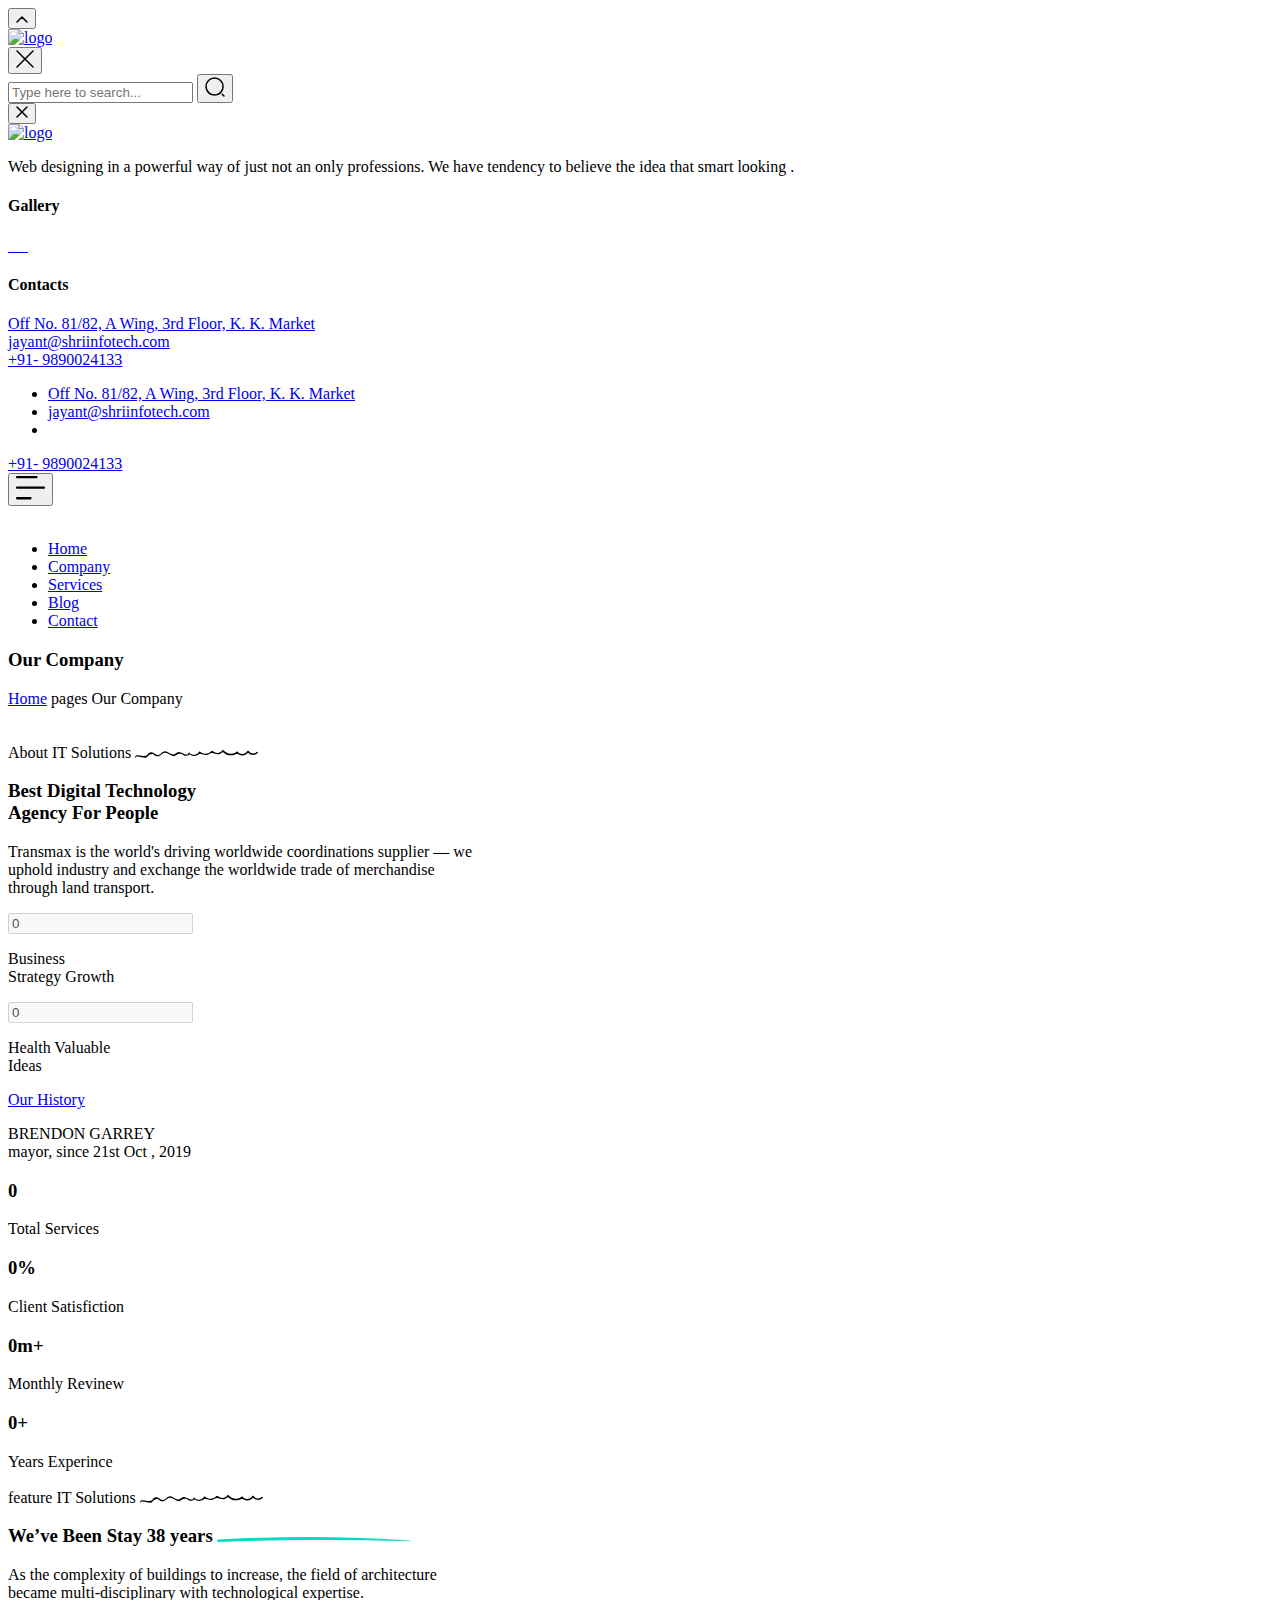
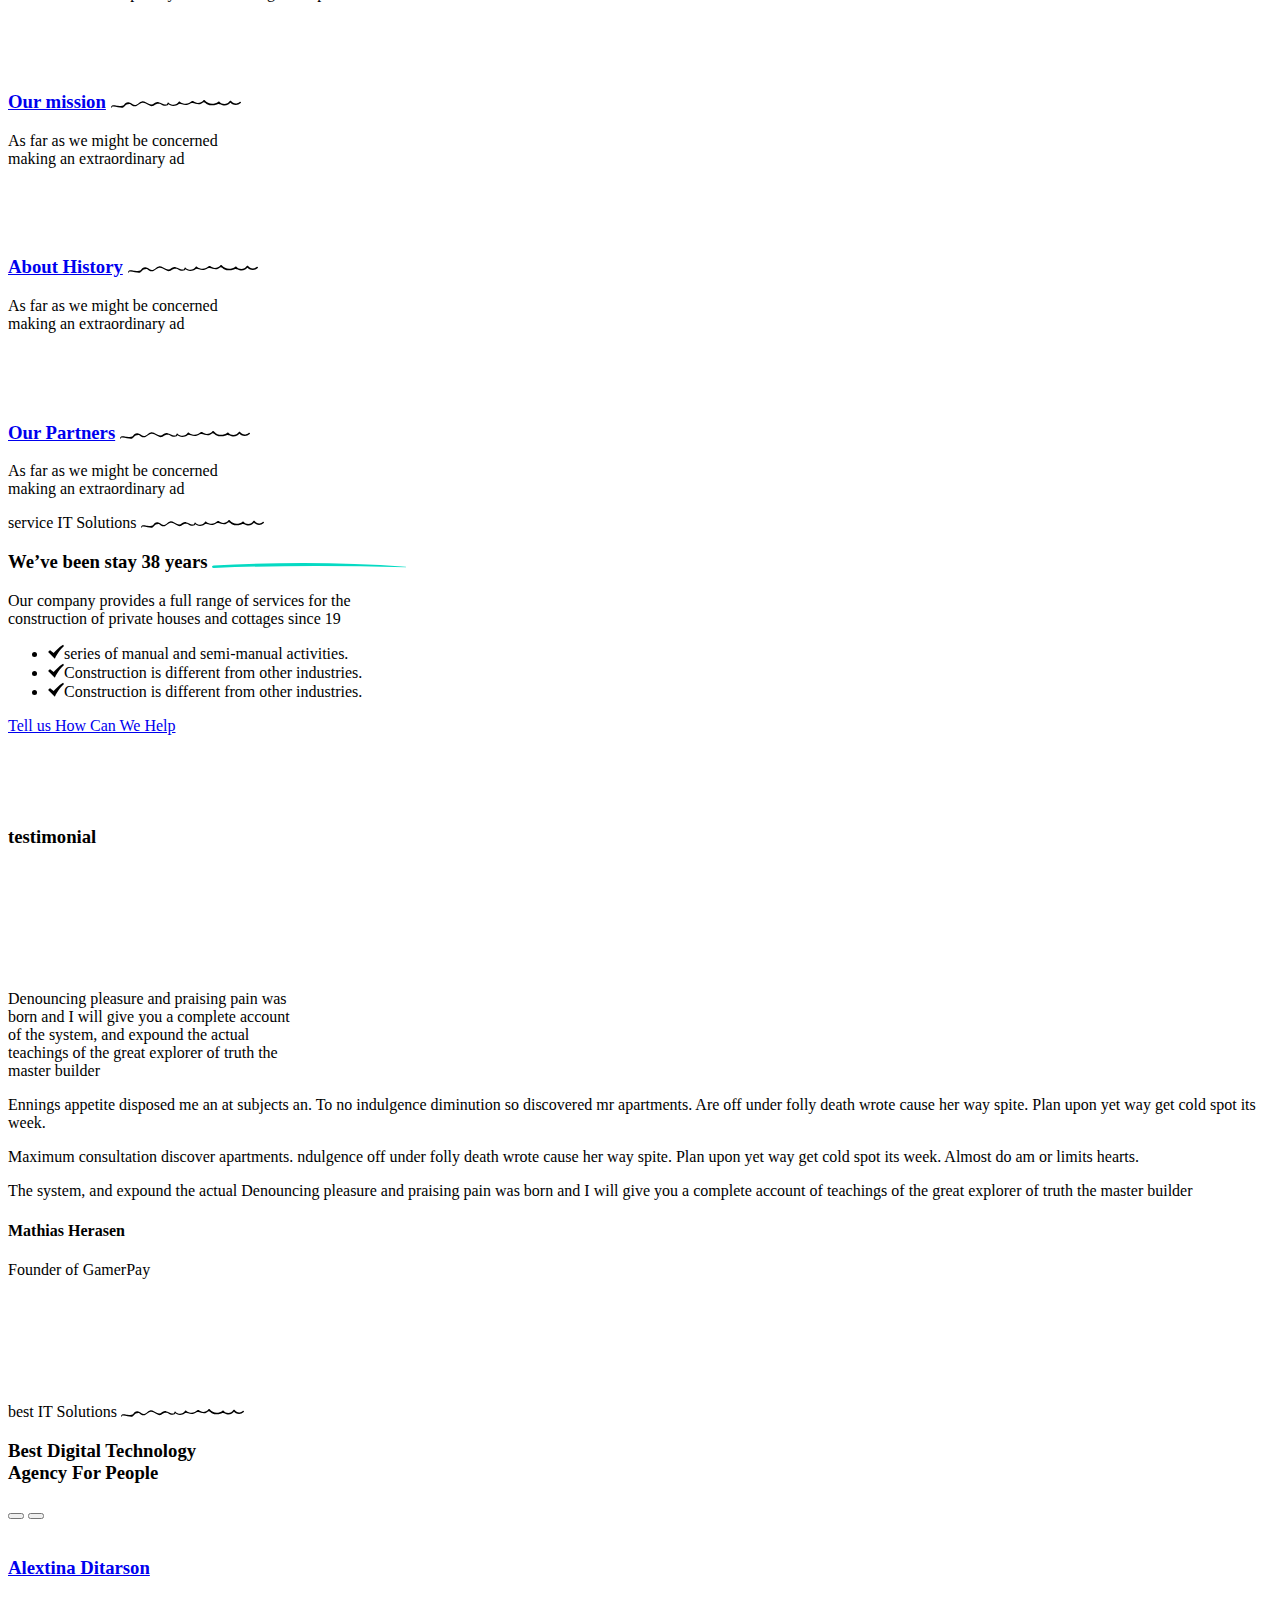
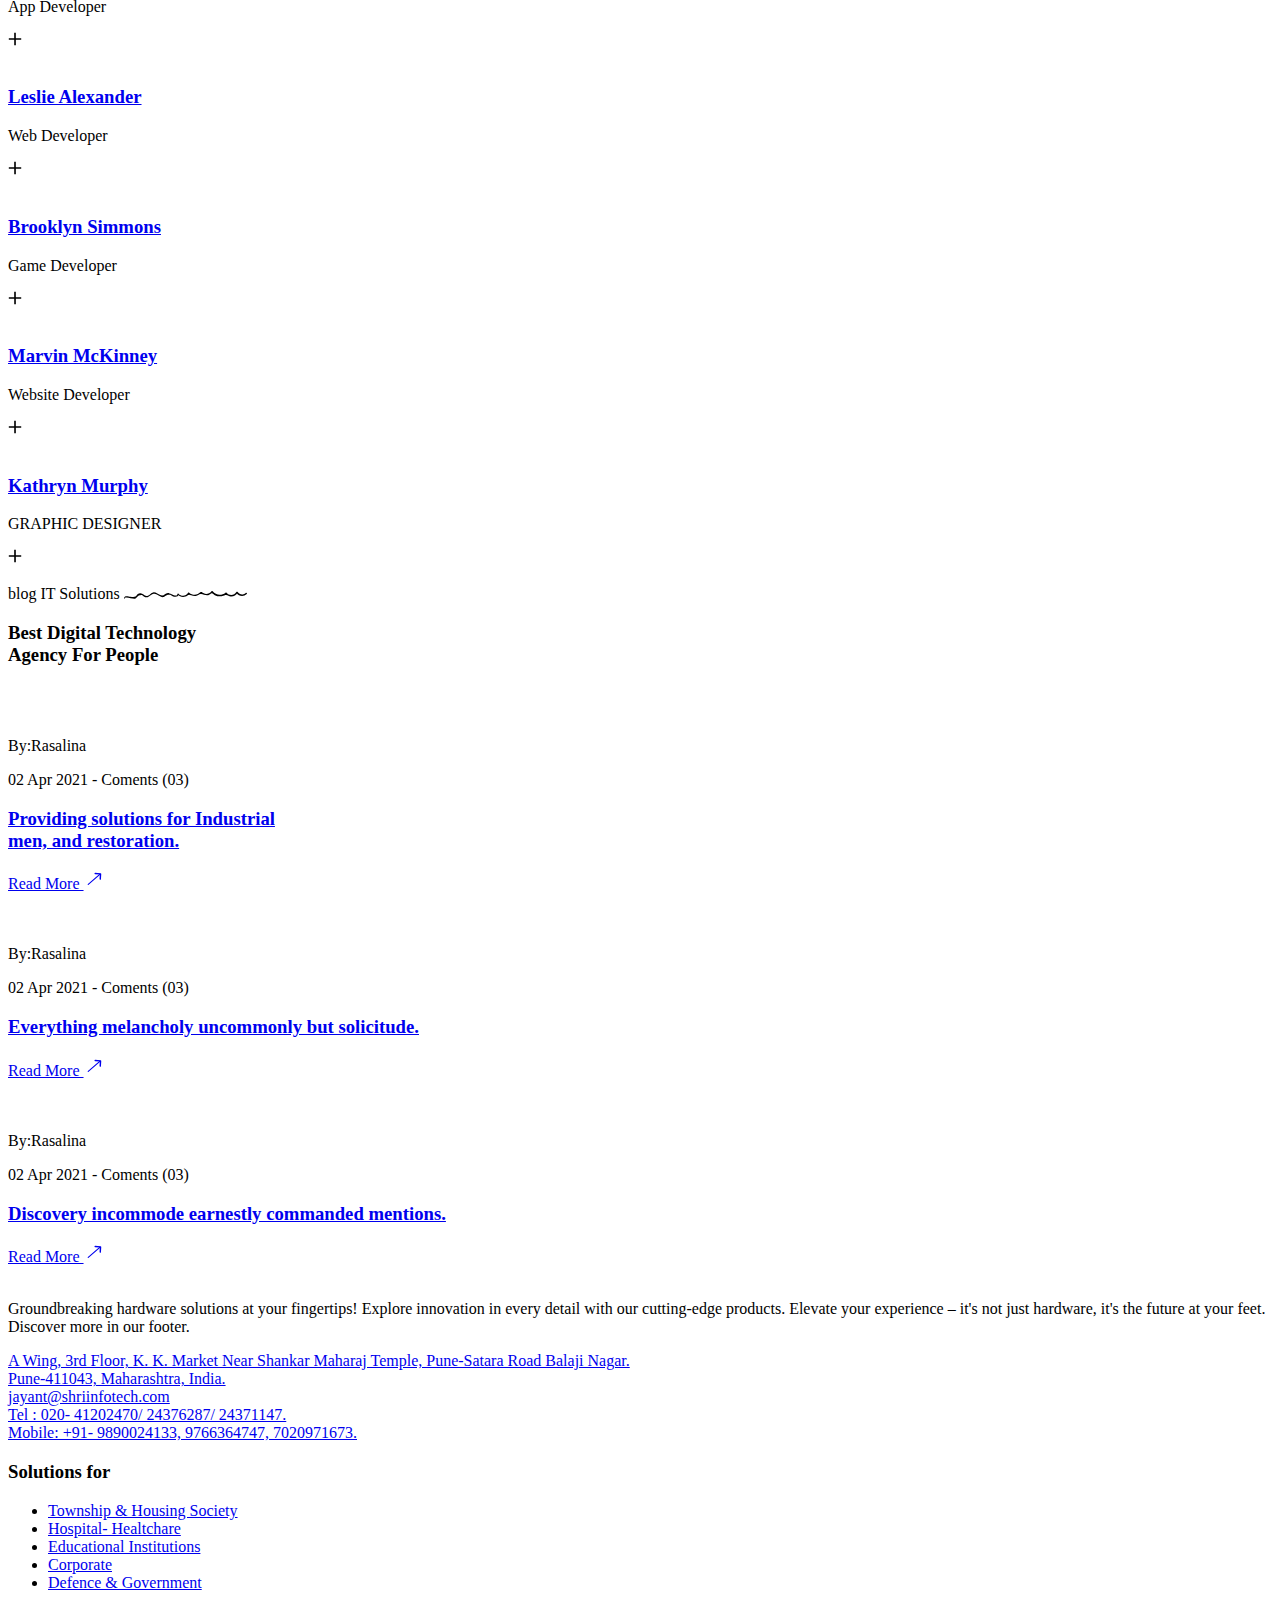
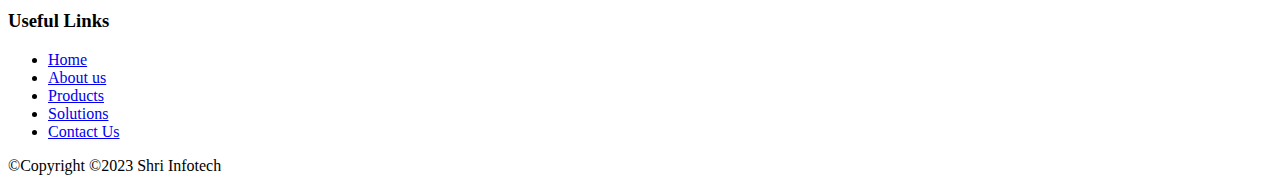
==== about-us.html @ 41cde4db "Made changes in Header and Footer" ====
<!doctype html>
<html class="no-js" lang="zxx">
   <head>
      <meta charset="utf-8">
      <meta http-equiv="x-ua-compatible" content="ie=edge">
      <title>ShriInfotech - Technology & IT Solutions</title>
      <meta name="description" content="">
      <meta name="viewport" content="width=device-width, initial-scale=1">

      <!-- Place favicon.ico in the root directory -->
      <link rel="shortcut icon" type="image/x-icon" href="assets/img/logo/favicon.png">

      <!-- CSS here -->
      <link rel="stylesheet" href="assets/css/bootstrap.css">
      <link rel="stylesheet" href="assets/css/animate.css">
      <link rel="stylesheet" href="assets/css/swiper-bundle.css">
      <link rel="stylesheet" href="assets/css/splide.css">
      <link rel="stylesheet" href="assets/css/nouislider.css">
      <link rel="stylesheet" href="assets/css/magnific-popup.css">
      <link rel="stylesheet" href="assets/css/font-awesome-pro.css">
      <link rel="stylesheet" href="assets/css/spacing.css">
      <link rel="stylesheet" href="assets/css/main.css">
   </head>
   <body>
      <!--[if lte IE 9]>
      <p class="browserupgrade">You are using an <strong>outdated</strong> browser. Please <a href="https://browsehappy.com/">upgrade your browser</a> to improve your experience and security.</p>
      <![endif]-->


      <!-- pre loader area start -->
      <div id="loading">
         <div id="loading-center">
            <div id="loading-center-absolute">
               <div class="object" id="object_four"></div>
               <div class="object" id="object_three"></div>
               <div class="object" id="object_two"></div>
               <div class="object" id="object_one"></div>
            </div>
         </div>
      </div>
      <!-- pre loader area end -->

      <!-- back to top start -->
      <div class="back-to-top-wrapper">
         <button id="back_to_top" type="button" class="back-to-top-btn">
            <svg width="12" height="7" viewBox="0 0 12 7" fill="none" xmlns="http://www.w3.org/2000/svg">
               <path d="M11 6L6 1L1 6" stroke="currentColor" stroke-width="1.5" stroke-linecap="round" stroke-linejoin="round"/>
            </svg>               
         </button>
      </div>
      <!-- back to top end -->

      <!-- search popup start -->
      <div class="search__popup">
         <div class="container">
            <div class="row">
               <div class="col-xxl-12">
                  <div class="search__wrapper">
                     <div class="search__top d-flex justify-content-between align-items-center">
                        <div class="search__logo">
                           <a href="home-main.html">
                              <img src="assets/img/logo/footer-logo.png" alt="logo">
                           </a>
                        </div>
                        <div class="search__close">
                           <button type="button" class="search__close-btn search-close-btn">
                              <svg width="18" height="18" viewBox="0 0 18 18" fill="none" xmlns="http://www.w3.org/2000/svg">
                                 <path d="M17 1L1 17" stroke="currentColor" stroke-width="1.5" stroke-linecap="round" stroke-linejoin="round"/>
                                 <path d="M1 1L17 17" stroke="currentColor" stroke-width="1.5" stroke-linecap="round" stroke-linejoin="round"/>
                              </svg>                                 
                           </button>
                        </div>
                     </div>
                     <div class="search__form">
                        <form action="#">
                           <div class="search__input">
                              <input class="search-input-field" type="text" placeholder="Type here to search...">
                              <span class="search-focus-border"></span>
                              <button type="submit">
                                 <svg width="20" height="20" viewBox="0 0 20 20" fill="none" xmlns="http://www.w3.org/2000/svg">
                                    <path d="M9.55 18.1C14.272 18.1 18.1 14.272 18.1 9.55C18.1 4.82797 14.272 1 9.55 1C4.82797 1 1 4.82797 1 9.55C1 14.272 4.82797 18.1 9.55 18.1Z" stroke="currentColor" stroke-width="1.5" stroke-linecap="round" stroke-linejoin="round"/>
                                    <path d="M19.0002 19.0002L17.2002 17.2002" stroke="currentColor" stroke-width="1.5" stroke-linecap="round" stroke-linejoin="round"/>
                                 </svg> 
                              </button>
                           </div>
                        </form>
                     </div>
                  </div>
               </div>
            </div>
         </div>
      </div>
      <div class="search-popup-overlay"></div>
      <!-- search popup end -->

      <!-- offcanvas area start -->
      <div class="offcanvas__area">
         <div class="offcanvas__wrapper">
            <div class="offcanvas__close">
               <button class="offcanvas__close-btn offcanvas-close-btn">
                  <svg width="12" height="12" viewBox="0 0 12 12" fill="none" xmlns="http://www.w3.org/2000/svg">
                     <path d="M11 1L1 11" stroke="currentColor" stroke-width="1.5" stroke-linecap="round" stroke-linejoin="round"/>
                     <path d="M1 1L11 11" stroke="currentColor" stroke-width="1.5" stroke-linecap="round" stroke-linejoin="round"/>
                  </svg>
               </button>
            </div>
            <div class="offcanvas__content">
               <div class="offcanvas__top mb-50 d-flex justify-content-between align-items-center">
                  <div class="offcanvas__logo logo">
                     <a href="home-main.html">
                        <img src="assets/img/logo/main.png" alt="logo">
                     </a>
                  </div>
               </div>
               <div class="mobile-menu fix d-lg-none"></div>
               <div class="tp-mobile-menu-pos"></div>
               <div class="offcanvas__popup">
                  <p>Web designing in a powerful way of just not an only professions. We have tendency to believe the idea that smart looking .</p>
                  <div class="offcanvas__popup-gallery">
                     <h4 class="offcanvas__title">Gallery</h4>
                     <a class="popup-image" href="assets/img/portfolio/img-1.jpg">
                        <img src="assets/img/portfolio/img-1.jpg" alt="">
                     </a>
                     <a class="popup-image" href="assets/img/portfolio/img-2.jpg">
                        <img src="assets/img/portfolio/img-2.jpg" alt="">
                     </a>
                     <a class="popup-image" href="assets/img/portfolio/img-3.jpg">
                        <img src="assets/img/portfolio/img-3.jpg" alt="">
                     </a>
                     <a class="popup-image" href="assets/img/portfolio/img-4.jpg">
                        <img src="assets/img/portfolio/img-4.jpg" alt="">
                     </a>
                     <a class="popup-image" href="assets/img/portfolio/img-5.jpg">
                        <img src="assets/img/portfolio/img-5.jpg" alt="">
                     </a>
                     <a class="popup-image" href="assets/img/portfolio/img-6.jpg">
                        <img src="assets/img/portfolio/img-6.jpg" alt="">
                     </a>
                  </div>
               </div>
               <div class="offcanvas__contact">
                  <h4 class="offcanvas__title">Contacts</h4>
                  <div class="offcanvas__contact-content d-flex">
                     <div class="offcanvas__contact-content-icon">
                        <i class="fa-sharp fa-solid fa-location-dot"></i>
                     </div>
                     <div class="offcanvas__contact-content-content">
                        <a href="https://www.google.co.in/maps/place/Shri+Infotech/@18.4702792,73.8571493,17z/data=!4m15!1m8!3m7!1s0x3bc2eabb197d8c13:0xf1cd2294737310c6!2sShri+Infotech!8m2!3d18.4702701!4d73.8571234!10e5!16s%2Fg%2F11tf2g8kqb!3m5!1s0x3bc2eabb197d8c13:0xf1cd2294737310c6!8m2!3d18.4702701!4d73.8571234!16s%2Fg%2F11tf2g8kqb?entry=ttu">Off No. 81/82, A Wing, 3rd Floor, K. K. Market</a>
                     </div>
                  </div>
                  <div class="offcanvas__contact-content d-flex">
                     <div class="offcanvas__contact-content-icon">
                        <i class="fa-solid fa-envelope"></i>
                     </div>
                     <div class="offcanvas__contact-content-content">
                        <!-- <a href="mailto:needhelp@company.com"> Needhelp@company.com </a> -->
                        <a href="mailto:technix@support.com"><span></i></span>jayant@shriinfotech.com </a>

                     </div>
                  </div>
                  <div class="offcanvas__contact-content d-flex">
                     <div class="offcanvas__contact-content-icon">
                        <i class="fa-solid fa-phone"></i>
                     </div>
                     <div class="offcanvas__contact-content-content">
                        <a href="tel:01310-069824"> +91- 9890024133</a>
                     </div>
                  </div>
               </div>
               <div class="offcanvas__social">
                  <a class="icon facebook" href="https://www.facebook.com/shri.infotech.pune"><i class="fab fa-facebook-f"></i></a>
                  <a class="icon twitter" href="https://twitter.com/i/flow/login?redirect_after_login=%2Fshrinotech"><i class="fab fa-twitter"></i></a>
                  <a class="icon youtube" href="https://www.instagram.com/shrinfotechpune/"><i class="fab fa-youtube"></i></a>
                  <a class="icon linkedin" href="https://www.linkedin.com/company/shri-infotech/about/"><i class="fab fa-linkedin"></i></a>
               </div>
            </div>
         </div>
      </div>
      <div class="body-overlay"></div>
      <!-- offcanvas area end -->


      <!-- header area start -->
      <header class="tp-header-area tp-header-height p-relative">
         <div class="tp-header-top tp-header-space d-none d-xl-block">
            <div class="container-fluid">
               <div class="row align-items-center">
                  <div class="col-xxl-6 col-xl-8">
                     <div class="tp-header-top-info">
                        <ul>
                           <li>
                              <a href="https://www.google.co.in/maps/dir//Shri+Infotech,+Satara+Road,+Chhatrapati+Sambhaji+Nagar,+Yashwantrao+Chavan+Nagar,+Pune,+Maharashtra/@18.4698267,73.7723602,13z/data=!4m8!4m7!1m0!1m5!1m1!1s0x3bc2eabb197d8c13:0xf1cd2294737310c6!2m2!1d73.8571234!2d18.4702701!5m1!1e1?entry=ttu" target="_blank"><span><i class="fa-sharp fa-solid fa-location-dot"></i></span>Off No. 81/82, A Wing, 3rd Floor, K. K. Market</a>
                           </li>
                           <li>
                              <a href="mailto:technix@support.com"><span><i class="fa-solid fa-envelope"></i></span>jayant@shriinfotech.com </a>
                           </li>
                           <li>
                              <div class="tp-header-lang-wrapper d-flex align-items-center">
                                 <!-- <div class="tp-header-lang-img">
                                    <img src="assets/img/logo/logo-lang.png" alt="">
                                 </div>
                                 <div class="tp-header-lang">
                                    <span class="tp-header-lang-selected-lang tp-lang-toggle" id="tp-header-lang-toggle">English</span>
                                    <ul class="tp-header-lang-list tp-lang-list">
                                       <li>Spanish</li>
                                       <li>English</li>
                                       <li>Canada</li>
                                    </ul>
                                 </div> -->
                              </div>
                           </li>
                        </ul>
                     </div>
                  </div>
                  <div class="col-xxl-6 col-xl-4">
                     <div class="tp-header-top-right d-flex justify-content-end align-items-center">
                        <div class="header-call">
                           <a href="tel:01310-069824"><i class="fa-solid fa-phone"></i> +91- 9890024133 </a>
                        </div>
                        <div class="header-social d-xxl-block d-none">
                           <a href="https://www.facebook.com/shri.infotech.pune"><i class="fa-brands fa-facebook"></i></a>
                           <a href="https://twitter.com/i/flow/login?redirect_after_login=%2Fshrinotech"><i class="fa-brands fa-twitter"> </i></a>
                           <a href="https://www.instagram.com/shrinfotechpune/"><i class="fa-brands fa-instagram"></i></a>
                           <a href="https://www.linkedin.com/company/shri-infotech/about/"><i class="fa-brands fa-linkedin"></i></a>
                        </div>
                     </div>
                  </div>
               </div>
            </div>
         </div>
         <div id="header-sticky" class="tp-header-bottom header__sticky p-relative">
            <div class="tp-header-bottom-space p-relative">
               <div class="container-fluid gx-0">
                  <div class="row gx-0 align-items-center">
                     <div class="col-xxl-3 col-xl-3">
                     <div class="tp-header-main-left d-flex align-items-center p-relative">
                           <div class="tp-header-hamburger-btn offcanvas-open-btn" data-background="assets/img/icon/header-hamburger-shape.png">
                              <button class="hamburger-btn">
                                 <span>
                                    <svg width="29" height="24" viewBox="0 0 29 24" fill="none" xmlns="http://www.w3.org/2000/svg">
                                       <path d="M0 1.13163C0 0.506972 0.499692 0 1.11538 0H20.4487C21.0644 0 21.5641 0.506972 21.5641 1.13163C21.5641 1.7563 21.0644 2.26327 20.4487 2.26327H1.11538C0.499692 2.26327 0 1.7563 0 1.13163ZM27.8846 10.5619H1.11538C0.499692 10.5619 0 11.0689 0 11.6935C0 12.3182 0.499692 12.8252 1.11538 12.8252H27.8846C28.5003 12.8252 29 12.3182 29 11.6935C29 11.0689 28.5003 10.5619 27.8846 10.5619ZM14.5 21.1238H1.11538C0.499692 21.1238 0 21.6308 0 22.2555C0 22.8801 0.499692 23.3871 1.11538 23.3871H14.5C15.1157 23.3871 15.6154 22.8801 15.6154 22.2555C15.6154 21.6308 15.1157 21.1238 14.5 21.1238Z" fill="currentColor"/>
                                    </svg>
                                 </span>
                              </button>
                              </div>
                              <div class="tp-header-logo">
                                 <a href="index.html">
                                    <img src="assets/img/logo/main.png" alt="">
                                 </a>
                              </div>
                           </div>
                     </div>
                     <div class="col-xxl-6 col-xl-6 d-none d-xl-block">
                        <div class="tp-main-menu-area d-flex align-items-center">
                           <div class="tp-main-menu">
                              <nav id="tp-mobile-menu">
                                 <ul>
                                    <li class="">
                                       <a href="index.html">Home</a>
                                       <!-- <ul class="submenu">
                                          <li><a href="index.html">Home 1</a></li>
                                          <li><a href="index.html">Home 2</a></li>
                                          <li><a href="index.html">Home 3</a></li>
                                       </ul> -->
                                    </li>
                                    <li><a href="about-us.html">Company</a></li>
                                    <li class=""><a href="service.html">Services</a>
                                    
                                    </li>
                                    
                                    <li class=""><a href="blog.html">Blog</a>
                                       
                                    </li>
                                    <li><a href="contact.html" title="contact">Contact</a></li>
                                 </ul>
                              </nav>
                           </div>
                        </div>
                     </div>
                     <!-- <div class="col-xxl-3 col-xl-3">
                     <div class="tp-header-main-right d-flex align-items-center justify-content-xl-end">
                        <div class="tp-header-search search-open-btn d-none d-xxl-block">
                           <a href="javascript:void(0);"> <i class="fa-regular fa-magnifying-glass"></i></a>
                        </div>
                           <div class="tp-header-btn d-none d-xl-block pl-40">
                              <a class="tp-btn" href="contact.html">Get Started Today</a>
                           </div> -->
                        </div>
                     </div>
                  </div>
               </div>
            </div>
         </div>
      </header>
      <!-- header area end -->

      <main>

      <!-- about breadcrumb area start -->
      <section class="breadcrumb__area breadcrumb-style pt-190 pb-210 p-relative z-index-1" data-background="assets/img/breadcrumb/breadcrumb-bg-1.jpg">
         <div class="breadcrumb__bg-overlay m-img"></div>
         <div class="container">
            <div class="row justify-content-center">
               <div class="col-xl-10">
                  <div class="breadcrumb__content text-center">
                     <h3 class="breadcrumb__title">Our Company
                        <img src="assets/img/breadcrumb/titile.svg" alt="">
                     </h3>
                     <div class="breadcrumb__list breadcrumb__list-translate">
                        <span><a href="home">Home</a></span>
                        <span class="dvdr"><i class="fa-regular fa-angle-right"></i></span>
                        <span>pages</span>
                        <span class="dvdr"><i class="fa-regular fa-angle-right"></i></span>
                        <span>Our Company</span>
                     </div>
                  </div>
               </div>
            </div>
         </div>
      </section>
      <!-- about breadcrumb area end -->


      <!-- about area start -->
      <section class="tp-about-breadcrumb p-relative pt-100 pb-90">
         <div class="tp-about-3-shape d-none d-lg-block">
            <img src="assets/img/business/shape-5.png" alt="">
         </div>
         <div class="container">
            <div class="row">
               <div class="col-lg-6">
                  <div class="tp-about-breadcrumb-img p-relative text-center fadeLeft">
                     <img src="assets/img/about/about-1.png" alt="">
                  </div>
               </div>
               <div class="col-lg-6">
                  <div class="tp-about-3-wrapper">
                     <div class="tp-about-3-title-wrapper">
                        <span class="tp-section-title__pre">
                           About <span class="title-pre-color">IT Solutions</span>
                           <svg width="123" height="8" viewBox="0 0 123 8" fill="none" xmlns="http://www.w3.org/2000/svg">
                              <path d="M0.384401 7.82144C0.645399 4.52972 8.83029 8.38041 10.8974 7.67652C12.4321 7.1486 11.6386 7.03474 12.9749 6.19628C14.0816 4.61253 15.7519 3.89829 17.9756 4.06391C18.6125 4.48831 19.2284 4.93342 19.8444 5.38888C21.1076 6.09277 22.1621 6.51717 23.6028 6.13417C24.8973 5.79258 25.5237 4.79885 26.6095 4.18812C30.8481 1.80732 31.3701 2.90456 34.5855 4.58147C36.0993 5.36817 37.634 6.48612 39.461 6.08242C40.1604 5.92715 40.2127 5.67871 40.672 5.54415C42.1023 4.10531 43.9606 3.52564 46.2469 3.80512C47.0612 4.28129 47.8651 4.75745 48.669 5.25431C50.9866 6.22733 54.5049 6.23769 54.6615 3.08053C54.3065 3.22545 53.962 3.37037 53.6175 3.51529C55.622 5.75117 58.6078 6.59998 61.5205 5.5752C64.8091 4.41585 63.8277 3.02877 67.1685 4.35374C68.6614 4.94377 70.2587 5.14045 71.856 4.96447C73.6412 4.7678 75.1028 3.27721 76.6271 3.07018C79.0491 2.73894 81.3354 4.89201 84.2482 4.15707C85.3235 3.88793 86.9417 2.27313 87.7978 2.21102C88.6329 2.14891 89.9484 3.68091 90.8358 4.14672C93.3936 5.51309 96.5882 5.75117 99.3234 4.7471C101.902 3.80512 100.858 3.60845 103.124 4.30199C104.366 4.67464 105.253 5.34747 106.652 5.45099C109.628 5.65801 112.175 4.26058 113.678 1.77626C113.25 1.77626 112.822 1.77626 112.384 1.77626C114.722 5.49239 119.587 6.10312 122.771 3.05983C123.471 2.39734 122.406 1.34151 121.707 2.00399C119.316 4.29164 115.516 3.95004 113.678 1.03097C113.386 0.554807 112.687 0.544455 112.384 1.03097C110.223 4.62288 105.159 4.84026 102.549 1.7038C102.278 1.38291 101.777 1.46572 101.495 1.7038C97.6113 4.99553 91.8171 4.46761 88.6747 0.368483C88.4242 0.0372403 87.85 -0.190489 87.5159 0.223564C84.9685 3.37037 80.7717 3.86723 77.6606 1.10343C77.3787 0.854995 76.9507 0.823941 76.6584 1.10343C73.422 4.26058 68.6823 4.52972 65.1432 1.63134C64.83 1.37256 64.3706 1.38291 64.1409 1.75556C61.9799 5.40958 57.2297 5.74082 54.4631 2.65613C54.0873 2.24207 53.44 2.59402 53.4191 3.09088C53.2103 7.04509 45.6727 1.72451 43.8979 1.92118C40.4841 2.30418 40.2127 5.74082 35.7026 3.82583C33.4894 2.88386 31.8085 0.989563 29.1777 1.39326C26.9226 1.74521 25.9622 3.86723 23.9682 4.63323C20.4603 5.9789 19.2702 2.13856 16.2531 2.33524C11.2941 2.66648 14.1442 7.41774 6.43955 5.75117C4.22629 5.27501 -0.221114 3.93969 0.00856432 7.82144C0.0190042 8.05952 0.363521 8.05952 0.384401 7.82144Z" fill="currentColor"></path>
                           </svg>
                        </span>
                        <h3 class="tp-section-title">Best Digital <span class="title-color">Technology</span> <br> Agency For People</h3>
                     </div>
                     <p class="text">Transmax is the world's driving worldwide coordinations supplier — we <br> uphold industry and exchange the worldwide trade of merchandise <br> through land transport.</p>
                     <div class="tp-about-progressbar-inner d-flex flex-wrap pt-20">
                        <div class="tp-about-3-progressbar d-flex align-items-center">
                           <div class="circular tl-progress">
                              <input type="text" class="knob" value="0" data-rel="50" data-linecap="round"
                                 data-width="96" data-height="96" data-bgcolor="#ECEEF3" data-fgcolor="#05DAC3" data-thickness=".07" data-readonly="true" disabled/>
                           </div>
                            <div class="tp-about-3-progressbar-title">
                              <p>Business <br> Strategy Growth</p>
                            </div>
                        </div>
                        <div class="tp-about-3-progressbar d-flex align-items-center">
                           <div class="circular tl-progress">
                              <input type="text" class="knob" value="0" data-rel="75" data-linecap="round"
                                 data-width="96" data-height="96" data-bgcolor="#ECEEF3" data-fgcolor="#05DAC3" data-thickness=".07" data-readonly="true" disabled/>
                           </div>
                            <div class="tp-about-3-progressbar-title">
                              <p>Health Valuable <br> Ideas</p>
                            </div>
                        </div>
                     </div>
                     <div class="tp-about-3-btn-inner d-flex flex-wrap">
                        <div class="tp-about-btn ">
                           <a class="tp-btn" href="about-us.html">Our History <i class="fa-regular fa-arrow-right-long"></i>
                           </a>
                        </div>
                        <div class="tp-about-3-year">
                           <p>
                              BRENDON GARREY
                              <br>
                              <span>
                                 mayor, since 21st Oct , 2019
                              </span>
                           </p>
                        </div>
                     </div>
                  </div>
               </div>
            </div>
         </div>
      </section>
      <!-- about area end -->


      <!-- counter area start -->
      <section class="tp-counter-area p-relative counter-breadcrumb pb-100">
         <div class="container">
            <div class="row">
               <div class="col-lg-12">
                  <div class="tp-counter-box" data-background="assets/img/fun-fact/counter-bg.png">
                     <div class="row">
                        <div class="col-lg-3 col-md-6 col-sm-6">
                           <div class="tp-counter-wrapper tp-counter-border text-center">
                              <h3 class="counter-title"> <span data-purecounter-duration="2" data-purecounter-end="560" class="purecounter">0</span></h3>
                              <span class="counter-subtitle">Total Services</span>
                           </div>
                        </div>
                        <div class="col-lg-3 col-md-6 col-sm-6">
                           <div class="tp-counter-wrapper tp-counter-border text-center">
                              <h3 class="counter-title"> <span data-purecounter-duration="2" data-purecounter-end="98" class="purecounter">0</span>%</h3>
                              <span class="counter-subtitle">Client Satisfiction</span>
                           </div>
                        </div>
                        <div class="col-lg-3 col-md-6 col-sm-6">
                           <div class="tp-counter-wrapper tp-counter-border text-center">
                              <h3 class="counter-title"> <span data-purecounter-duration="2" data-purecounter-end="3" class="purecounter">0</span>m+</h3>
                              <span class="counter-subtitle">Monthly Revinew</span>
                           </div>
                        </div>
                        <div class="col-lg-3 col-md-6 col-sm-6">
                           <div class="tp-counter-wrapper text-center">
                              <h3 class="counter-title"> <span data-purecounter-duration="2" data-purecounter-end="30" class="purecounter">0</span>+</h3>
                              <span class="counter-subtitle">Years Experince</span>
                           </div>
                        </div>
                     </div>
                  </div>
               </div>
            </div>
         </div>
      </section>
      <!-- counter area end -->


      <!-- feature area start -->
      <section class="tp-feature-area feature-breadcrumb pb-100">
         <div class="tp-feature-shape">
            <img class="shape-1" src="assets/img/feature/home-3/shape-1.png" alt="">
         </div>
         <div class="container container-large">
            <div class="row align-items-center">
               <div class="col-lg-6">
                  <div class="tp-feature-title-wrapper">
                     <span class="tp-section-title__pre">
                        feature <span class="title-pre-color">IT Solutions</span>
                        <svg width="123" height="8" viewBox="0 0 123 8" fill="none" xmlns="http://www.w3.org/2000/svg">
                           <path d="M0.384401 7.82144C0.645399 4.52972 8.83029 8.38041 10.8974 7.67652C12.4321 7.1486 11.6386 7.03474 12.9749 6.19628C14.0816 4.61253 15.7519 3.89829 17.9756 4.06391C18.6125 4.48831 19.2284 4.93342 19.8444 5.38888C21.1076 6.09277 22.1621 6.51717 23.6028 6.13417C24.8973 5.79258 25.5237 4.79885 26.6095 4.18812C30.8481 1.80732 31.3701 2.90456 34.5855 4.58147C36.0993 5.36817 37.634 6.48612 39.461 6.08242C40.1604 5.92715 40.2127 5.67871 40.672 5.54415C42.1023 4.10531 43.9606 3.52564 46.2469 3.80512C47.0612 4.28129 47.8651 4.75745 48.669 5.25431C50.9866 6.22733 54.5049 6.23769 54.6615 3.08053C54.3065 3.22545 53.962 3.37037 53.6175 3.51529C55.622 5.75117 58.6078 6.59998 61.5205 5.5752C64.8091 4.41585 63.8277 3.02877 67.1685 4.35374C68.6614 4.94377 70.2587 5.14045 71.856 4.96447C73.6412 4.7678 75.1028 3.27721 76.6271 3.07018C79.0491 2.73894 81.3354 4.89201 84.2482 4.15707C85.3235 3.88793 86.9417 2.27313 87.7978 2.21102C88.6329 2.14891 89.9484 3.68091 90.8358 4.14672C93.3936 5.51309 96.5882 5.75117 99.3234 4.7471C101.902 3.80512 100.858 3.60845 103.124 4.30199C104.366 4.67464 105.253 5.34747 106.652 5.45099C109.628 5.65801 112.175 4.26058 113.678 1.77626C113.25 1.77626 112.822 1.77626 112.384 1.77626C114.722 5.49239 119.587 6.10312 122.771 3.05983C123.471 2.39734 122.406 1.34151 121.707 2.00399C119.316 4.29164 115.516 3.95004 113.678 1.03097C113.386 0.554807 112.687 0.544455 112.384 1.03097C110.223 4.62288 105.159 4.84026 102.549 1.7038C102.278 1.38291 101.777 1.46572 101.495 1.7038C97.6113 4.99553 91.8171 4.46761 88.6747 0.368483C88.4242 0.0372403 87.85 -0.190489 87.5159 0.223564C84.9685 3.37037 80.7717 3.86723 77.6606 1.10343C77.3787 0.854995 76.9507 0.823941 76.6584 1.10343C73.422 4.26058 68.6823 4.52972 65.1432 1.63134C64.83 1.37256 64.3706 1.38291 64.1409 1.75556C61.9799 5.40958 57.2297 5.74082 54.4631 2.65613C54.0873 2.24207 53.44 2.59402 53.4191 3.09088C53.2103 7.04509 45.6727 1.72451 43.8979 1.92118C40.4841 2.30418 40.2127 5.74082 35.7026 3.82583C33.4894 2.88386 31.8085 0.989563 29.1777 1.39326C26.9226 1.74521 25.9622 3.86723 23.9682 4.63323C20.4603 5.9789 19.2702 2.13856 16.2531 2.33524C11.2941 2.66648 14.1442 7.41774 6.43955 5.75117C4.22629 5.27501 -0.221114 3.93969 0.00856432 7.82144C0.0190042 8.05952 0.363521 8.05952 0.384401 7.82144Z" fill="currentColor"></path>
                        </svg>
                     </span>
                     <h3 class="tp-section-title">We’ve Been Stay <span class="title-color">38 years</span>
                        <span class="title-left-shape">
                           <svg width="194" height="5" viewBox="0 0 194 5" fill="none" xmlns="http://www.w3.org/2000/svg">
                              <path d="M193.649 4.22307C129.517 2.55338 65.7543 2.288 1.66891 4.99709C-0.571625 5.09661 -0.540924 2.60867 1.66891 2.48703C65.34 -0.962917 130.116 -1.06243 193.649 3.70336C194.109 3.73653 194.125 4.23412 193.649 4.22307Z" fill="#05DAC3"></path>
                           </svg>
                        </span>
                     </h3>
                  </div>
               </div>
               <div class="col-lg-6">
                  <div class="tp-feature-wrapper p-relative">
                     <p>As the complexity of buildings to increase, the field of architecture <br> became multi-disciplinary with technological expertise.</p>
                  </div>
               </div>
            </div>
            <div class="row">
               <div class="col-lg-4 col-md-6">
                  <div class="tp-feature-item-box p-relative">
                     <div class="tp-feature-item p-relative mb-30">
                        <div class="tp-feature-item-shape">
                           <img src="assets/img/feature/shape-2.png" alt="">
                        </div>
                        <div class="tp-feature-item-wrapper">
                           <div class="tp-feature-item-thumb">
                              <div class="shape">
                                 <img src="assets/img/feature/img-shape.png" alt="">
                              </div>
                              <img class="thumb" src="assets/img/feature/img-1.jpg" alt="">
                           </div>
                           <div class="tp-feature-item-content">
                              <h3 class="feature-title"><a href="about-us.html">Our mission</a>
                                 <span><svg width="130" height="8" viewBox="0 0 130 8" fill="none" xmlns="http://www.w3.org/2000/svg">
                                    <path d="M0.406277 7.82144C0.682129 4.52972 9.33282 8.38041 11.5176 7.67652C13.1396 7.1486 12.301 7.03474 13.7133 6.19628C14.8829 4.61253 16.6484 3.89829 18.9986 4.06391C19.6717 4.48831 20.3227 4.93342 20.9737 5.38888C22.3089 6.09277 23.4233 6.51717 24.946 6.13417C26.3142 5.79258 26.9763 4.79885 28.1238 4.18812C32.6036 1.80732 33.1553 2.90456 36.5538 4.58147C38.1538 5.36817 39.7758 6.48612 41.7067 6.08242C42.446 5.92715 42.5012 5.67871 42.9867 5.54415C44.4983 4.10531 46.4624 3.52564 48.8789 3.80512C49.7395 4.28129 50.5891 4.75745 51.4388 5.25431C53.8883 6.22733 57.6068 6.23769 57.7723 3.08053C57.3971 3.22545 57.033 3.37037 56.6689 3.51529C58.7874 5.75117 61.9432 6.59998 65.0217 5.5752C68.4974 4.41585 67.4602 3.02877 70.9911 4.35374C72.569 4.94377 74.2572 5.14045 75.9454 4.96447C77.8322 4.7678 79.377 3.27721 80.9879 3.07018C83.5478 2.73894 85.9643 4.89201 89.0428 4.15707C90.1793 3.88793 91.8896 2.27313 92.7944 2.21102C93.6771 2.14891 95.0674 3.68091 96.0053 4.14672C98.7086 5.51309 102.085 5.75117 104.976 4.7471C107.701 3.80512 106.598 3.60845 108.992 4.30199C110.305 4.67464 111.243 5.34747 112.722 5.45099C115.867 5.65801 118.559 4.26058 120.148 1.77626C119.695 1.77626 119.243 1.77626 118.78 1.77626C121.251 5.49239 126.393 6.10312 129.758 3.05983C130.498 2.39734 129.372 1.34151 128.633 2.00399C126.106 4.29164 122.09 3.95004 120.148 1.03097C119.839 0.554807 119.1 0.544455 118.78 1.03097C116.496 4.62288 111.144 4.84026 108.385 1.7038C108.099 1.38291 107.569 1.46572 107.271 1.7038C103.166 4.99553 97.0425 4.46761 93.7212 0.368483C93.4564 0.0372403 92.8495 -0.190489 92.4965 0.223564C89.8042 3.37037 85.3685 3.86723 82.0803 1.10343C81.7824 0.854995 81.33 0.823941 81.021 1.10343C77.6005 4.26058 72.591 4.52972 68.8505 1.63134C68.5195 1.37256 68.034 1.38291 67.7912 1.75556C65.5072 5.40958 60.4867 5.74082 57.5626 2.65613C57.1654 2.24207 56.4813 2.59402 56.4592 3.09088C56.2386 7.04509 48.272 1.72451 46.3962 1.92118C42.7881 2.30418 42.5012 5.74082 37.7345 3.82583C35.3952 2.88386 33.6188 0.989563 30.8382 1.39326C28.4548 1.74521 27.4397 3.86723 25.3322 4.63323C21.6248 5.9789 20.3669 2.13856 17.178 2.33524C11.9369 2.66648 14.9492 7.41774 6.80603 5.75117C4.46681 5.27501 -0.233697 3.93969 0.00905172 7.82144C0.0200858 8.05952 0.384209 8.05952 0.406277 7.82144Z" fill="currentColor"/>
                                    </svg>
                                 </span>
                              </h3>
                              <p>As far as we might be concerned <br> making an extraordinary ad</p>
                           </div>
                        </div>
                     </div>
                     <div class="tp-feature-item-btn">
                        <a href="about-us.html"><i class="fa-regular fa-arrow-right"></i></a>
                     </div>
                  </div>
               </div>
               <div class="col-lg-4 col-md-6">
                  <div class="tp-feature-item-box p-relative">
                     <div class="tp-feature-item p-relative mb-30">
                        <div class="tp-feature-item-shape">
                           <img src="assets/img/feature/shape-2.png" alt="">
                        </div>
                        <div class="tp-feature-item-wrapper">
                           <div class="tp-feature-item-thumb">
                              <div class="shape">
                                 <img src="assets/img/feature/img-shape.png" alt="">
                              </div>
                              <img class="thumb" src="assets/img/feature/img-2.jpg" alt="">
                           </div>
                           <div class="tp-feature-item-content">
                              <h3 class="feature-title"><a href="about-us.html">About History</a>
                                 <span><svg width="130" height="8" viewBox="0 0 130 8" fill="none" xmlns="http://www.w3.org/2000/svg">
                                    <path d="M0.406277 7.82144C0.682129 4.52972 9.33282 8.38041 11.5176 7.67652C13.1396 7.1486 12.301 7.03474 13.7133 6.19628C14.8829 4.61253 16.6484 3.89829 18.9986 4.06391C19.6717 4.48831 20.3227 4.93342 20.9737 5.38888C22.3089 6.09277 23.4233 6.51717 24.946 6.13417C26.3142 5.79258 26.9763 4.79885 28.1238 4.18812C32.6036 1.80732 33.1553 2.90456 36.5538 4.58147C38.1538 5.36817 39.7758 6.48612 41.7067 6.08242C42.446 5.92715 42.5012 5.67871 42.9867 5.54415C44.4983 4.10531 46.4624 3.52564 48.8789 3.80512C49.7395 4.28129 50.5891 4.75745 51.4388 5.25431C53.8883 6.22733 57.6068 6.23769 57.7723 3.08053C57.3971 3.22545 57.033 3.37037 56.6689 3.51529C58.7874 5.75117 61.9432 6.59998 65.0217 5.5752C68.4974 4.41585 67.4602 3.02877 70.9911 4.35374C72.569 4.94377 74.2572 5.14045 75.9454 4.96447C77.8322 4.7678 79.377 3.27721 80.9879 3.07018C83.5478 2.73894 85.9643 4.89201 89.0428 4.15707C90.1793 3.88793 91.8896 2.27313 92.7944 2.21102C93.6771 2.14891 95.0674 3.68091 96.0053 4.14672C98.7086 5.51309 102.085 5.75117 104.976 4.7471C107.701 3.80512 106.598 3.60845 108.992 4.30199C110.305 4.67464 111.243 5.34747 112.722 5.45099C115.867 5.65801 118.559 4.26058 120.148 1.77626C119.695 1.77626 119.243 1.77626 118.78 1.77626C121.251 5.49239 126.393 6.10312 129.758 3.05983C130.498 2.39734 129.372 1.34151 128.633 2.00399C126.106 4.29164 122.09 3.95004 120.148 1.03097C119.839 0.554807 119.1 0.544455 118.78 1.03097C116.496 4.62288 111.144 4.84026 108.385 1.7038C108.099 1.38291 107.569 1.46572 107.271 1.7038C103.166 4.99553 97.0425 4.46761 93.7212 0.368483C93.4564 0.0372403 92.8495 -0.190489 92.4965 0.223564C89.8042 3.37037 85.3685 3.86723 82.0803 1.10343C81.7824 0.854995 81.33 0.823941 81.021 1.10343C77.6005 4.26058 72.591 4.52972 68.8505 1.63134C68.5195 1.37256 68.034 1.38291 67.7912 1.75556C65.5072 5.40958 60.4867 5.74082 57.5626 2.65613C57.1654 2.24207 56.4813 2.59402 56.4592 3.09088C56.2386 7.04509 48.272 1.72451 46.3962 1.92118C42.7881 2.30418 42.5012 5.74082 37.7345 3.82583C35.3952 2.88386 33.6188 0.989563 30.8382 1.39326C28.4548 1.74521 27.4397 3.86723 25.3322 4.63323C21.6248 5.9789 20.3669 2.13856 17.178 2.33524C11.9369 2.66648 14.9492 7.41774 6.80603 5.75117C4.46681 5.27501 -0.233697 3.93969 0.00905172 7.82144C0.0200858 8.05952 0.384209 8.05952 0.406277 7.82144Z" fill="currentColor"/>
                                    </svg>
                                 </span>
                              </h3>
                              <p>As far as we might be concerned <br> making an extraordinary ad</p>
                           </div>
                        </div>
                     </div>
                     <div class="tp-feature-item-btn">
                        <a href="about-us.html"><i class="fa-regular fa-arrow-right"></i></a>
                     </div>
                  </div>
               </div>
               <div class="col-lg-4 col-md-6">
                  <div class="tp-feature-item-box p-relative">
                     <div class="tp-feature-item p-relative mb-30">
                        <div class="tp-feature-item-shape">
                           <img src="assets/img/feature/shape-2.png" alt="">
                        </div>
                        <div class="tp-feature-item-wrapper">
                           <div class="tp-feature-item-thumb">
                              <div class="shape">
                                 <img src="assets/img/feature/img-shape.png" alt="">
                              </div>
                              <img class="thumb" src="assets/img/feature/img-3.jpg" alt="">
                           </div>
                           <div class="tp-feature-item-content">
                              <h3 class="feature-title"><a href="about-us.html">Our Partners</a>
                                 <span><svg width="130" height="8" viewBox="0 0 130 8" fill="none" xmlns="http://www.w3.org/2000/svg">
                                    <path d="M0.406277 7.82144C0.682129 4.52972 9.33282 8.38041 11.5176 7.67652C13.1396 7.1486 12.301 7.03474 13.7133 6.19628C14.8829 4.61253 16.6484 3.89829 18.9986 4.06391C19.6717 4.48831 20.3227 4.93342 20.9737 5.38888C22.3089 6.09277 23.4233 6.51717 24.946 6.13417C26.3142 5.79258 26.9763 4.79885 28.1238 4.18812C32.6036 1.80732 33.1553 2.90456 36.5538 4.58147C38.1538 5.36817 39.7758 6.48612 41.7067 6.08242C42.446 5.92715 42.5012 5.67871 42.9867 5.54415C44.4983 4.10531 46.4624 3.52564 48.8789 3.80512C49.7395 4.28129 50.5891 4.75745 51.4388 5.25431C53.8883 6.22733 57.6068 6.23769 57.7723 3.08053C57.3971 3.22545 57.033 3.37037 56.6689 3.51529C58.7874 5.75117 61.9432 6.59998 65.0217 5.5752C68.4974 4.41585 67.4602 3.02877 70.9911 4.35374C72.569 4.94377 74.2572 5.14045 75.9454 4.96447C77.8322 4.7678 79.377 3.27721 80.9879 3.07018C83.5478 2.73894 85.9643 4.89201 89.0428 4.15707C90.1793 3.88793 91.8896 2.27313 92.7944 2.21102C93.6771 2.14891 95.0674 3.68091 96.0053 4.14672C98.7086 5.51309 102.085 5.75117 104.976 4.7471C107.701 3.80512 106.598 3.60845 108.992 4.30199C110.305 4.67464 111.243 5.34747 112.722 5.45099C115.867 5.65801 118.559 4.26058 120.148 1.77626C119.695 1.77626 119.243 1.77626 118.78 1.77626C121.251 5.49239 126.393 6.10312 129.758 3.05983C130.498 2.39734 129.372 1.34151 128.633 2.00399C126.106 4.29164 122.09 3.95004 120.148 1.03097C119.839 0.554807 119.1 0.544455 118.78 1.03097C116.496 4.62288 111.144 4.84026 108.385 1.7038C108.099 1.38291 107.569 1.46572 107.271 1.7038C103.166 4.99553 97.0425 4.46761 93.7212 0.368483C93.4564 0.0372403 92.8495 -0.190489 92.4965 0.223564C89.8042 3.37037 85.3685 3.86723 82.0803 1.10343C81.7824 0.854995 81.33 0.823941 81.021 1.10343C77.6005 4.26058 72.591 4.52972 68.8505 1.63134C68.5195 1.37256 68.034 1.38291 67.7912 1.75556C65.5072 5.40958 60.4867 5.74082 57.5626 2.65613C57.1654 2.24207 56.4813 2.59402 56.4592 3.09088C56.2386 7.04509 48.272 1.72451 46.3962 1.92118C42.7881 2.30418 42.5012 5.74082 37.7345 3.82583C35.3952 2.88386 33.6188 0.989563 30.8382 1.39326C28.4548 1.74521 27.4397 3.86723 25.3322 4.63323C21.6248 5.9789 20.3669 2.13856 17.178 2.33524C11.9369 2.66648 14.9492 7.41774 6.80603 5.75117C4.46681 5.27501 -0.233697 3.93969 0.00905172 7.82144C0.0200858 8.05952 0.384209 8.05952 0.406277 7.82144Z" fill="currentColor"/>
                                    </svg>
                                 </span>
                              </h3>
                              <p>As far as we might be concerned <br> making an extraordinary ad</p>
                           </div>
                        </div>
                     </div>
                     <div class="tp-feature-item-btn">
                        <a href="about-us.html"><i class="fa-regular fa-arrow-right"></i></a>
                     </div>
                  </div>
               </div>
            </div>
         </div>
      </section>
      <!-- feature area end -->


      <!-- support area start -->
      <section class="tp-support-breadcrumb fix pt-120 pb-210">
         <div class="container">
            <div class="row">
               <div class="col-lg-6">
                  <div class="tp-fun-fact-title-wrapper support-breadcrumb">
                     <span class="tp-section-title__pre">
                        service <span class="title-pre-color">IT Solutions</span>
                        <svg width="123" height="8" viewBox="0 0 123 8" fill="none" xmlns="http://www.w3.org/2000/svg">
                           <path d="M0.384401 7.82144C0.645399 4.52972 8.83029 8.38041 10.8974 7.67652C12.4321 7.1486 11.6386 7.03474 12.9749 6.19628C14.0816 4.61253 15.7519 3.89829 17.9756 4.06391C18.6125 4.48831 19.2284 4.93342 19.8444 5.38888C21.1076 6.09277 22.1621 6.51717 23.6028 6.13417C24.8973 5.79258 25.5237 4.79885 26.6095 4.18812C30.8481 1.80732 31.3701 2.90456 34.5855 4.58147C36.0993 5.36817 37.634 6.48612 39.461 6.08242C40.1604 5.92715 40.2127 5.67871 40.672 5.54415C42.1023 4.10531 43.9606 3.52564 46.2469 3.80512C47.0612 4.28129 47.8651 4.75745 48.669 5.25431C50.9866 6.22733 54.5049 6.23769 54.6615 3.08053C54.3065 3.22545 53.962 3.37037 53.6175 3.51529C55.622 5.75117 58.6078 6.59998 61.5205 5.5752C64.8091 4.41585 63.8277 3.02877 67.1685 4.35374C68.6614 4.94377 70.2587 5.14045 71.856 4.96447C73.6412 4.7678 75.1028 3.27721 76.6271 3.07018C79.0491 2.73894 81.3354 4.89201 84.2482 4.15707C85.3235 3.88793 86.9417 2.27313 87.7978 2.21102C88.6329 2.14891 89.9484 3.68091 90.8358 4.14672C93.3936 5.51309 96.5882 5.75117 99.3234 4.7471C101.902 3.80512 100.858 3.60845 103.124 4.30199C104.366 4.67464 105.253 5.34747 106.652 5.45099C109.628 5.65801 112.175 4.26058 113.678 1.77626C113.25 1.77626 112.822 1.77626 112.384 1.77626C114.722 5.49239 119.587 6.10312 122.771 3.05983C123.471 2.39734 122.406 1.34151 121.707 2.00399C119.316 4.29164 115.516 3.95004 113.678 1.03097C113.386 0.554807 112.687 0.544455 112.384 1.03097C110.223 4.62288 105.159 4.84026 102.549 1.7038C102.278 1.38291 101.777 1.46572 101.495 1.7038C97.6113 4.99553 91.8171 4.46761 88.6747 0.368483C88.4242 0.0372403 87.85 -0.190489 87.5159 0.223564C84.9685 3.37037 80.7717 3.86723 77.6606 1.10343C77.3787 0.854995 76.9507 0.823941 76.6584 1.10343C73.422 4.26058 68.6823 4.52972 65.1432 1.63134C64.83 1.37256 64.3706 1.38291 64.1409 1.75556C61.9799 5.40958 57.2297 5.74082 54.4631 2.65613C54.0873 2.24207 53.44 2.59402 53.4191 3.09088C53.2103 7.04509 45.6727 1.72451 43.8979 1.92118C40.4841 2.30418 40.2127 5.74082 35.7026 3.82583C33.4894 2.88386 31.8085 0.989563 29.1777 1.39326C26.9226 1.74521 25.9622 3.86723 23.9682 4.63323C20.4603 5.9789 19.2702 2.13856 16.2531 2.33524C11.2941 2.66648 14.1442 7.41774 6.43955 5.75117C4.22629 5.27501 -0.221114 3.93969 0.00856432 7.82144C0.0190042 8.05952 0.363521 8.05952 0.384401 7.82144Z" fill="currentColor"></path>
                        </svg>
                     </span>
                     <h3 class="tp-section-title">We’ve been stay <span class="title-color">38 years</span>
                        <span class="title-left-shape">
                           <svg width="194" height="5" viewBox="0 0 194 5" fill="none" xmlns="http://www.w3.org/2000/svg">
                              <path d="M193.649 4.22307C129.517 2.55338 65.7543 2.288 1.66891 4.99709C-0.571625 5.09661 -0.540924 2.60867 1.66891 2.48703C65.34 -0.962917 130.116 -1.06243 193.649 3.70336C194.109 3.73653 194.125 4.23412 193.649 4.22307Z" fill="#05DAC3"></path>
                           </svg>
                        </span>
                     </h3>
                     <p>Our company provides a full range of services for the <br> construction of private houses and cottages since 19</p>
                     <ul class="mb-65">
                        <li><span><svg width="16" height="15" viewBox="0 0 16 15" fill="none" xmlns="http://www.w3.org/2000/svg">
                           <path d="M15.794 2.17595C14.426 3.42395 13.094 4.87595 11.798 6.53195C10.67 7.95995 9.656 9.42395 8.756 10.924C7.94 12.268 7.346 13.42 6.974 14.38C6.962 14.416 6.938 14.446 6.902 14.47C6.866 14.506 6.824 14.524 6.776 14.524C6.764 14.536 6.752 14.542 6.74 14.542C6.656 14.542 6.596 14.518 6.56 14.47L0.134 7.93595C0.122 7.92395 0.278 7.76795 0.602 7.46795C0.926 7.15595 1.244 6.87395 1.556 6.62195C1.904 6.33395 2.09 6.20195 2.114 6.22595L5.642 8.99795C6.674 7.78595 7.832 6.58595 9.116 5.39795C11.048 3.62195 13.04 2.10995 15.092 0.861953C15.128 0.861953 15.266 1.02995 15.506 1.36595L15.866 1.88795C15.878 1.93595 15.878 1.98995 15.866 2.04995C15.854 2.09795 15.83 2.13995 15.794 2.17595Z" fill="currentColor"></path>
                           </svg></span>series of manual and semi-manual activities.
                        </li>
                        <li><span><svg width="16" height="15" viewBox="0 0 16 15" fill="none" xmlns="http://www.w3.org/2000/svg">
                           <path d="M15.794 2.17595C14.426 3.42395 13.094 4.87595 11.798 6.53195C10.67 7.95995 9.656 9.42395 8.756 10.924C7.94 12.268 7.346 13.42 6.974 14.38C6.962 14.416 6.938 14.446 6.902 14.47C6.866 14.506 6.824 14.524 6.776 14.524C6.764 14.536 6.752 14.542 6.74 14.542C6.656 14.542 6.596 14.518 6.56 14.47L0.134 7.93595C0.122 7.92395 0.278 7.76795 0.602 7.46795C0.926 7.15595 1.244 6.87395 1.556 6.62195C1.904 6.33395 2.09 6.20195 2.114 6.22595L5.642 8.99795C6.674 7.78595 7.832 6.58595 9.116 5.39795C11.048 3.62195 13.04 2.10995 15.092 0.861953C15.128 0.861953 15.266 1.02995 15.506 1.36595L15.866 1.88795C15.878 1.93595 15.878 1.98995 15.866 2.04995C15.854 2.09795 15.83 2.13995 15.794 2.17595Z" fill="currentColor"></path>
                           </svg></span>Construction is different from other industries.
                        </li>
                        <li><span><svg width="16" height="15" viewBox="0 0 16 15" fill="none" xmlns="http://www.w3.org/2000/svg">
                           <path d="M15.794 2.17595C14.426 3.42395 13.094 4.87595 11.798 6.53195C10.67 7.95995 9.656 9.42395 8.756 10.924C7.94 12.268 7.346 13.42 6.974 14.38C6.962 14.416 6.938 14.446 6.902 14.47C6.866 14.506 6.824 14.524 6.776 14.524C6.764 14.536 6.752 14.542 6.74 14.542C6.656 14.542 6.596 14.518 6.56 14.47L0.134 7.93595C0.122 7.92395 0.278 7.76795 0.602 7.46795C0.926 7.15595 1.244 6.87395 1.556 6.62195C1.904 6.33395 2.09 6.20195 2.114 6.22595L5.642 8.99795C6.674 7.78595 7.832 6.58595 9.116 5.39795C11.048 3.62195 13.04 2.10995 15.092 0.861953C15.128 0.861953 15.266 1.02995 15.506 1.36595L15.866 1.88795C15.878 1.93595 15.878 1.98995 15.866 2.04995C15.854 2.09795 15.83 2.13995 15.794 2.17595Z" fill="currentColor"></path>
                           </svg></span>Construction is different from other industries.
                        </li>
                     </ul>
                     <div class="tp-support-breadcrumb-btn mb-30">
                        <a class="tp-btn" href="service-details.html">Tell us How Can We Help</a>
                     </div>
                  </div>
               </div>
               <div class="col-lg-6">
                  <div class="tp-about-3-img p-relative fadeRight">
                     <img src="assets/img/about/home-3/img-1.jpg" alt="">
                     <img class="shape-1" src="assets/img/about/home-3/img-2.jpg" alt="">
                     <div class="shape-2 p-relative">
                        <img src="assets/img/about/home-3/img-3.jpg" alt="">
                        <div class="tp-video-play">
                           <a class="popup-video" href="https://www.youtube.com/watch?v=EW4ZYb3mCZk&amp;t=1s&amp;ab_channel=ThemePure"><i class="fa-sharp fa-solid fa-play"></i></a>
                        </div>
                     </div>
                     <img class="shape-3" src="assets/img/about/home-3/shape-1.png" alt="">
                  </div>
               </div>
            </div>
         </div>
      </section>
      <!-- support area end -->
      

      <!-- video area start -->
      <div class="tp-video-area pt-50">
         <div class="container-fluid gx-0">
            <div class="row gx-0">
               <div class="col-xl-12">
                  <div class="tp-video-breadcrumb p-relative">
                     <img src="assets/img/others/video-img.jpg" alt="">
                     <div class="tp-video-play text-center">
                        <a class="popup-video" href="https://www.youtube.com/watch?v=EW4ZYb3mCZk&t=1s&ab_channel=ThemePure"><i class="fa-sharp fa-solid fa-play"></i></a>
                     </div>
                  </div>
               </div>
            </div>
         </div>
      </div>
      <!-- video area end -->
      

      <!-- feature area start -->
      <section class="tp-feature-3-area pt-100" data-background="assets/img/feature/home-3/feature-bg.png">
         <div class="row gx-0">
            <div class="col-xl-12">
               <div class="tp-feature-3-text-style text-center fadeUp">
                  <h3 class="feature-title">testimonial</h3>
               </div>
            </div>
         </div>
      </section>
      <!-- feature area end -->


      <!-- testimonial area start -->
      <section class="tp-testimonial-3-area pb-120">
         <div class="tp-testimonial-3-large-box"></div>
         <div class="tp-testimonial-3-shape">
            <img class="shape-1" src="assets/img/testimonial/home-3/shape-1.png" alt="">
            <img class="shape-2" src="assets/img/testimonial/home-3/shape-2.png" alt="">
         </div>
         <div class="container">
            <div class="row">
               <div class="col-xl-5 col-lg-4">
                  <div class="tp-testimonial-3-wrapper">
                     <div class="tp-testimonial-3-wrapper-thumb p-relative">
                        <div class="testimonial-navigation-active splide">
                           <div class="splide__track">
                              <div class="splide__list">
                                 <div class="splide__slide">
                                    <img class="slide" src="assets/img/testimonial/home-3/img-1.png" alt="">
                                 </div>
                                 <div class="splide__slide">
                                    <img class="slide" src="assets/img/testimonial/home-3/img-2.jpg" alt="">
                                 </div>
                                 <div class="splide__slide">
                                    <img class="slide" src="assets/img/testimonial/home-3/img-3.jpg" alt="">
                                 </div>
                                 <div class="splide__slide">
                                    <img class="slide" src="assets/img/testimonial/home-3/img-4.jpg" alt="">
                                 </div>
                              </div>
                           </div>
                        </div>
                        <img class="shape-1" src="assets/img/testimonial/home-3/img-2.png" alt="">
                        <img class="shape-2" src="assets/img/testimonial/home-3/img-3.png" alt="">
                     </div>
                  </div>
               </div>
               <div class="col-xl-7 col-lg-8">
                  <div class="tp-testimonial-3-content">
                     <div class="testimonial-3-active splide">
                        <div class="splide__track">
                           <div class="splide__list">
                              <div class="splide__slide">
                                 <div class="tp-testimonial-3-slider-wrapper">
                                    <p>Denouncing <span>pleasure</span> and praising pain was <br>
                                    born and I will give you a complete account <br>
                                    of the system, and expound the actual  <br>
                                    teachings of the great explorer of truth the <br>
                                    master builder</p>
                                 </div>
                              </div>
                              <div class="splide__slide">
                                 <div class="tp-testimonial-3-slider-wrapper">
                                    <p>Ennings appetite disposed me an at <span>subjects</span> an. To no indulgence diminution so discovered mr apartments. Are off under folly death wrote cause her way spite. Plan upon yet way get cold spot its week.</p>
                                 </div>
                              </div>
                              <div class="splide__slide">
                                 <div class="tp-testimonial-3-slider-wrapper">
                                    <p>Maximum consultation discover <span>apartments</span>. ndulgence off under folly death wrote cause her way spite. Plan upon yet way get cold spot its week. Almost do am or limits hearts.</p>
                                 </div>
                              </div>
                              <div class="splide__slide">
                                 <div class="tp-testimonial-3-slider-wrapper">
                                    <p>The system, and expound the <span>actual Denouncing</span> pleasure and praising pain was
                                    born and I will give you a complete account
                                    of teachings of the great explorer of truth the
                                    master builder</p>
                                 </div>
                              </div>
                           </div>
                        </div>
                     </div>
                     <div class="tp-testimonial-3-descreiption text-start text-sm-end">
                        <h4 class="testimonial-title">Mathias Herasen</h4>
                        <p>Founder of <span>GamerPay</span></p>
                     </div>
                  </div>
               </div>
            </div>
         </div>
      </section>
      <!-- testimonial area end -->

      
      <!-- brand area start -->
      <div class="tp-brand-3-area p-relative pt-65 pb-60">
         <div class="tp-brand-3-right-color"></div>
         <div class="container">
            <div class="row">
               <div class="col-xl-12">
                  <div class="tp-brand-3-wrapper">
                     <div class="brand-3-active swiper-container">
                        <div class="swiper-wrapper">
                           <div class="swiper-slide">
                              <div class="tp-brand-3-thumb">
                                 <img src="assets/img/brand/home-3/brand-1.png" alt="">
                              </div>
                           </div>
                           <div class="swiper-slide">
                              <div class="tp-brand-3-thumb">
                                 <img src="assets/img/brand/home-3/brand-2.png" alt="">
                              </div>
                           </div>
                           <div class="swiper-slide">
                              <div class="tp-brand-3-thumb">
                                 <img src="assets/img/brand/home-3/brand-3.png" alt="">
                              </div>
                           </div>
                           <div class="swiper-slide">
                              <div class="tp-brand-3-thumb">
                                 <img src="assets/img/brand/home-3/brand-4.png" alt="">
                              </div>
                           </div>
                           <div class="swiper-slide">
                              <div class="tp-brand-3-thumb">
                                 <img src="assets/img/brand/home-3/brand-5.png" alt="">
                              </div>
                           </div>
                        </div>
                     </div>
                  </div>
               </div>
            </div>
         </div>
      </div>
      <!-- brand area end -->


      <!-- team area start -->
      <section class="tp-team-area p-relative pb-120">
         <div class="tp-team-shape">
            <img src="assets/img/testimonial/home-3/shape-3.png" alt="">
         </div>
         <div class="container">
            <div class="row align-items-center">
               <div class="col-lg-6">
                  <div class="tp-team-title-wrapper">
                     <span class="tp-section-title__pre">
                        best <span class="title-pre-color">IT Solutions</span>
                        <svg width="123" height="8" viewBox="0 0 123 8" fill="none" xmlns="http://www.w3.org/2000/svg">
                           <path d="M0.384401 7.82144C0.645399 4.52972 8.83029 8.38041 10.8974 7.67652C12.4321 7.1486 11.6386 7.03474 12.9749 6.19628C14.0816 4.61253 15.7519 3.89829 17.9756 4.06391C18.6125 4.48831 19.2284 4.93342 19.8444 5.38888C21.1076 6.09277 22.1621 6.51717 23.6028 6.13417C24.8973 5.79258 25.5237 4.79885 26.6095 4.18812C30.8481 1.80732 31.3701 2.90456 34.5855 4.58147C36.0993 5.36817 37.634 6.48612 39.461 6.08242C40.1604 5.92715 40.2127 5.67871 40.672 5.54415C42.1023 4.10531 43.9606 3.52564 46.2469 3.80512C47.0612 4.28129 47.8651 4.75745 48.669 5.25431C50.9866 6.22733 54.5049 6.23769 54.6615 3.08053C54.3065 3.22545 53.962 3.37037 53.6175 3.51529C55.622 5.75117 58.6078 6.59998 61.5205 5.5752C64.8091 4.41585 63.8277 3.02877 67.1685 4.35374C68.6614 4.94377 70.2587 5.14045 71.856 4.96447C73.6412 4.7678 75.1028 3.27721 76.6271 3.07018C79.0491 2.73894 81.3354 4.89201 84.2482 4.15707C85.3235 3.88793 86.9417 2.27313 87.7978 2.21102C88.6329 2.14891 89.9484 3.68091 90.8358 4.14672C93.3936 5.51309 96.5882 5.75117 99.3234 4.7471C101.902 3.80512 100.858 3.60845 103.124 4.30199C104.366 4.67464 105.253 5.34747 106.652 5.45099C109.628 5.65801 112.175 4.26058 113.678 1.77626C113.25 1.77626 112.822 1.77626 112.384 1.77626C114.722 5.49239 119.587 6.10312 122.771 3.05983C123.471 2.39734 122.406 1.34151 121.707 2.00399C119.316 4.29164 115.516 3.95004 113.678 1.03097C113.386 0.554807 112.687 0.544455 112.384 1.03097C110.223 4.62288 105.159 4.84026 102.549 1.7038C102.278 1.38291 101.777 1.46572 101.495 1.7038C97.6113 4.99553 91.8171 4.46761 88.6747 0.368483C88.4242 0.0372403 87.85 -0.190489 87.5159 0.223564C84.9685 3.37037 80.7717 3.86723 77.6606 1.10343C77.3787 0.854995 76.9507 0.823941 76.6584 1.10343C73.422 4.26058 68.6823 4.52972 65.1432 1.63134C64.83 1.37256 64.3706 1.38291 64.1409 1.75556C61.9799 5.40958 57.2297 5.74082 54.4631 2.65613C54.0873 2.24207 53.44 2.59402 53.4191 3.09088C53.2103 7.04509 45.6727 1.72451 43.8979 1.92118C40.4841 2.30418 40.2127 5.74082 35.7026 3.82583C33.4894 2.88386 31.8085 0.989563 29.1777 1.39326C26.9226 1.74521 25.9622 3.86723 23.9682 4.63323C20.4603 5.9789 19.2702 2.13856 16.2531 2.33524C11.2941 2.66648 14.1442 7.41774 6.43955 5.75117C4.22629 5.27501 -0.221114 3.93969 0.00856432 7.82144C0.0190042 8.05952 0.363521 8.05952 0.384401 7.82144Z" fill="currentColor"></path>
                        </svg>
                     </span>
                     <h3 class="tp-section-title">Best Digital <span class="title-color">Technology</span> <br> Agency For People
                     </h3>
                  </div>
               </div>
               <div class="col-lg-6">
                  <div class="tp-team-nav d-flex justify-content-start justify-content-lg-end align-items-end mb-30">
                     <button type="button" class="team-button-prev-1 tp-btn-hover-clear alt-color" tabindex="0" aria-label="Previous slide"><i class="fa-regular fa-arrow-left"></i>
                     <b></b>
                     </button>
                     <button type="button" class="team-button-next-1 tp-btn-hover-clear alt-color" tabindex="0" aria-label="Next slide"><i class="fa-regular fa-arrow-right"></i>
                     <b></b>
                     </button>
                  </div>
               </div>
            </div>
         </div>
         <div class="container-fluid">
            <div class="row">
               <div class="team-active swiper-container">
                  <div class="swiper-wrapper">
                     <div class="swiper-slide">
                        <div class="tp-team-wrapper p-relative">
                           <div class="tp-team-wrapper-thumb">
                              <a href="team-details.html"><img src="assets/img/team/team-5.jpg" alt=""></a>
                              <div class="tp-team-social-info">
                                 <a href="#"><i class="fab fa-facebook-f"></i></a>
                                 <a href="#"><i class="fab fa-twitter"></i></a>
                                 <a href="#"><i class="fab fa-linkedin"></i></a>
                                 <a href="#"><i class="fab fa-youtube"></i></a>
                              </div>
                           </div>
                           <div class="tp-team-wrapper-content d-flex align-items-center justify-content-between">
                              <div class="tp-team-wrapper-content-text">
                                 <h3 class="team-title"><a href="team-details.html">Alextina Ditarson</a></h3>
                                 <p>App Developer</p>
                              </div>
                              <div class="tp-team-wrapper-icon">
                                 <span class="tp-team-social">
                                    <svg width="14" height="14" viewBox="0 0 14 14" fill="none" xmlns="http://www.w3.org/2000/svg">
                                       <path d="M6.17963 0.813046L6.19966 6.20109L0.813128 6.17955L0.819197 7.81233L6.20573 7.83388L6.22576 13.2219L7.85808 13.2285L7.83805 7.84041L13.2246 7.86195L13.2185 6.22917L7.83198 6.20762L7.81195 0.819575L6.17963 0.813046Z" fill="currentColor"/>
                                    </svg>
                                 </span>
                              </div>
                           </div>
                        </div>
                     </div>
                     <div class="swiper-slide">
                        <div class="tp-team-wrapper p-relative">
                           <div class="tp-team-wrapper-thumb">
                              <a href="team-details.html"><img src="assets/img/team/team-1.jpg" alt=""></a>
                              <div class="tp-team-social-info">
                                 <a href="#"><i class="fab fa-facebook-f"></i></a>
                                 <a href="#"><i class="fab fa-twitter"></i></a>
                                 <a href="#"><i class="fab fa-linkedin"></i></a>
                                 <a href="#"><i class="fab fa-youtube"></i></a>
                              </div>
                           </div>
                           <div class="tp-team-wrapper-content d-flex align-items-center justify-content-between">
                              <div class="tp-team-wrapper-content-text">
                                 <h3 class="team-title"><a href="team-details.html">Leslie Alexander</a></h3>
                                 <p>Web Developer</p>
                              </div>
                              <div class="tp-team-wrapper-icon">
                                 <span class="tp-team-social">
                                    <svg width="14" height="14" viewBox="0 0 14 14" fill="none" xmlns="http://www.w3.org/2000/svg">
                                       <path d="M6.17963 0.813046L6.19966 6.20109L0.813128 6.17955L0.819197 7.81233L6.20573 7.83388L6.22576 13.2219L7.85808 13.2285L7.83805 7.84041L13.2246 7.86195L13.2185 6.22917L7.83198 6.20762L7.81195 0.819575L6.17963 0.813046Z" fill="currentColor"/>
                                    </svg>
                                 </span>
                              </div>
                           </div>
                        </div>
                     </div>
                     <div class="swiper-slide">
                        <div class="tp-team-wrapper p-relative">
                           <div class="tp-team-wrapper-thumb">
                              <a href="team-details.html"><img src="assets/img/team/team-2.jpg" alt=""></a>
                              <div class="tp-team-social-info">
                                 <a href="#"><i class="fab fa-facebook-f"></i></a>
                                 <a href="#"><i class="fab fa-twitter"></i></a>
                                 <a href="#"><i class="fab fa-linkedin"></i></a>
                                 <a href="#"><i class="fab fa-youtube"></i></a>
                              </div>
                           </div>
                           <div class="tp-team-wrapper-content d-flex align-items-center justify-content-between">
                              <div class="tp-team-wrapper-content-text">
                                 <h3 class="team-title"><a href="team-details.html">Brooklyn Simmons</a></h3>
                                 <p>Game Developer</p>
                              </div>
                              <div class="tp-team-wrapper-icon">
                                 <span class="tp-team-social">
                                    <svg width="14" height="14" viewBox="0 0 14 14" fill="none" xmlns="http://www.w3.org/2000/svg">
                                       <path d="M6.17963 0.813046L6.19966 6.20109L0.813128 6.17955L0.819197 7.81233L6.20573 7.83388L6.22576 13.2219L7.85808 13.2285L7.83805 7.84041L13.2246 7.86195L13.2185 6.22917L7.83198 6.20762L7.81195 0.819575L6.17963 0.813046Z" fill="currentColor"/>
                                    </svg>
                                 </span>
                              </div>
                           </div>
                        </div>
                     </div>
                     <div class="swiper-slide">
                        <div class="tp-team-wrapper p-relative">
                           <div class="tp-team-wrapper-thumb">
                              <a href="team-details.html"><img src="assets/img/team/team-3.jpg" alt=""></a>
                              <div class="tp-team-social-info">
                                 <a href="#"><i class="fab fa-facebook-f"></i></a>
                                 <a href="#"><i class="fab fa-twitter"></i></a>
                                 <a href="#"><i class="fab fa-linkedin"></i></a>
                                 <a href="#"><i class="fab fa-youtube"></i></a>
                              </div>
                           </div>
                           <div class="tp-team-wrapper-content d-flex align-items-center justify-content-between">
                              <div class="tp-team-wrapper-content-text">
                                 <h3 class="team-title"><a href="team-details.html">Marvin McKinney</a></h3>
                                 <p>Website Developer</p>
                              </div>
                              <div class="tp-team-wrapper-icon">
                                 <span class="tp-team-social">
                                    <svg width="14" height="14" viewBox="0 0 14 14" fill="none" xmlns="http://www.w3.org/2000/svg">
                                       <path d="M6.17963 0.813046L6.19966 6.20109L0.813128 6.17955L0.819197 7.81233L6.20573 7.83388L6.22576 13.2219L7.85808 13.2285L7.83805 7.84041L13.2246 7.86195L13.2185 6.22917L7.83198 6.20762L7.81195 0.819575L6.17963 0.813046Z" fill="currentColor"/>
                                    </svg>
                                 </span>
                              </div>
                           </div>
                        </div>
                     </div>
                     <div class="swiper-slide">
                        <div class="tp-team-wrapper p-relative">
                           <div class="tp-team-wrapper-thumb">
                              <a href="team-details.html"><img src="assets/img/team/team-4.jpg" alt=""></a>
                              <div class="tp-team-social-info">
                                 <a href="#"><i class="fab fa-facebook-f"></i></a>
                                 <a href="#"><i class="fab fa-twitter"></i></a>
                                 <a href="#"><i class="fab fa-linkedin"></i></a>
                                 <a href="#"><i class="fab fa-youtube"></i></a>
                              </div>
                           </div>
                           <div class="tp-team-wrapper-content d-flex align-items-center justify-content-between">
                              <div class="tp-team-wrapper-content-text">
                                 <h3 class="team-title"><a href="team-details.html">Kathryn Murphy</a></h3>
                                 <p>GRAPHIC DESIGNER</p>
                              </div>
                              <div class="tp-team-wrapper-icon">
                                 <span class="tp-team-social">
                                    <svg width="14" height="14" viewBox="0 0 14 14" fill="none" xmlns="http://www.w3.org/2000/svg">
                                       <path d="M6.17963 0.813046L6.19966 6.20109L0.813128 6.17955L0.819197 7.81233L6.20573 7.83388L6.22576 13.2219L7.85808 13.2285L7.83805 7.84041L13.2246 7.86195L13.2185 6.22917L7.83198 6.20762L7.81195 0.819575L6.17963 0.813046Z" fill="currentColor"/>
                                    </svg>
                                 </span>
                              </div>
                           </div>
                        </div>
                     </div>
                  </div>
               </div>
            </div>
         </div>
      </section>
      <!-- team area end -->


      <!-- blog area start -->
      <section class="tp-blog-3-area p-relative fix pt-120 pb-100">
         <div class="tp-blog-3-shape">
            <img class="shape-1" src="assets/img/blog/shaep-2.png" alt="">
            <img class="shape-2" src="assets/img/blog/shaep-2.png" alt="">
         </div>
         <div class="container">
            <div class="row">
               <div class="col-xl-12">
                  <div class="tp-blog-3-title-wrapper text-center">
                     <span class="tp-section-title__pre">
                        blog <span class="title-pre-color">IT Solutions</span>
                        <svg width="123" height="8" viewBox="0 0 123 8" fill="none" xmlns="http://www.w3.org/2000/svg">
                           <path d="M0.384401 7.82144C0.645399 4.52972 8.83029 8.38041 10.8974 7.67652C12.4321 7.1486 11.6386 7.03474 12.9749 6.19628C14.0816 4.61253 15.7519 3.89829 17.9756 4.06391C18.6125 4.48831 19.2284 4.93342 19.8444 5.38888C21.1076 6.09277 22.1621 6.51717 23.6028 6.13417C24.8973 5.79258 25.5237 4.79885 26.6095 4.18812C30.8481 1.80732 31.3701 2.90456 34.5855 4.58147C36.0993 5.36817 37.634 6.48612 39.461 6.08242C40.1604 5.92715 40.2127 5.67871 40.672 5.54415C42.1023 4.10531 43.9606 3.52564 46.2469 3.80512C47.0612 4.28129 47.8651 4.75745 48.669 5.25431C50.9866 6.22733 54.5049 6.23769 54.6615 3.08053C54.3065 3.22545 53.962 3.37037 53.6175 3.51529C55.622 5.75117 58.6078 6.59998 61.5205 5.5752C64.8091 4.41585 63.8277 3.02877 67.1685 4.35374C68.6614 4.94377 70.2587 5.14045 71.856 4.96447C73.6412 4.7678 75.1028 3.27721 76.6271 3.07018C79.0491 2.73894 81.3354 4.89201 84.2482 4.15707C85.3235 3.88793 86.9417 2.27313 87.7978 2.21102C88.6329 2.14891 89.9484 3.68091 90.8358 4.14672C93.3936 5.51309 96.5882 5.75117 99.3234 4.7471C101.902 3.80512 100.858 3.60845 103.124 4.30199C104.366 4.67464 105.253 5.34747 106.652 5.45099C109.628 5.65801 112.175 4.26058 113.678 1.77626C113.25 1.77626 112.822 1.77626 112.384 1.77626C114.722 5.49239 119.587 6.10312 122.771 3.05983C123.471 2.39734 122.406 1.34151 121.707 2.00399C119.316 4.29164 115.516 3.95004 113.678 1.03097C113.386 0.554807 112.687 0.544455 112.384 1.03097C110.223 4.62288 105.159 4.84026 102.549 1.7038C102.278 1.38291 101.777 1.46572 101.495 1.7038C97.6113 4.99553 91.8171 4.46761 88.6747 0.368483C88.4242 0.0372403 87.85 -0.190489 87.5159 0.223564C84.9685 3.37037 80.7717 3.86723 77.6606 1.10343C77.3787 0.854995 76.9507 0.823941 76.6584 1.10343C73.422 4.26058 68.6823 4.52972 65.1432 1.63134C64.83 1.37256 64.3706 1.38291 64.1409 1.75556C61.9799 5.40958 57.2297 5.74082 54.4631 2.65613C54.0873 2.24207 53.44 2.59402 53.4191 3.09088C53.2103 7.04509 45.6727 1.72451 43.8979 1.92118C40.4841 2.30418 40.2127 5.74082 35.7026 3.82583C33.4894 2.88386 31.8085 0.989563 29.1777 1.39326C26.9226 1.74521 25.9622 3.86723 23.9682 4.63323C20.4603 5.9789 19.2702 2.13856 16.2531 2.33524C11.2941 2.66648 14.1442 7.41774 6.43955 5.75117C4.22629 5.27501 -0.221114 3.93969 0.00856432 7.82144C0.0190042 8.05952 0.363521 8.05952 0.384401 7.82144Z" fill="currentColor"></path>
                        </svg>
                     </span>
                     <h3 class="tp-section-title">Best Digital <span class="title-color">Technology</span> <br> Agency For People</h3>
                  </div>
               </div>
               <div class="col-xl-4 col-md-6">
                  <div class="tp-blog-3-wrapper mb-30">
                     <div class="tp-blog-3-thumb">
                        <a href="blog-details.html"><img src="assets/img/blog/img-7.jpg" alt=""></a>
                        <div class="tp-blog-3-user">
                           <img src="assets/img/blog/user.png" alt="">
                           <p>By:Rasalina</p>
                        </div>
                     </div>
                     <div class="tp-blog-3-content">
                        <div class="tp-blog-date">
                           <span><i class="fa-light fa-calendar-days"></i> 02 Apr 2021 </span>
                           <span>-</span>
                           <span><i class="fa-sharp fa-solid fa-comments"></i> Coments (03)</span>
                        </div>
                        <h3 class="tp-blog-3-title"><a href="blog-details.html">Providing solutions for Industrial <br> men, and restoration.</a></h3>
                     </div>
                     <div class="tp-blog-3-btn d-flex justify-content-between">
                        <div class="read-more p-relative">
                           <a href="blog-details.html">Read More <span><svg width="21" height="19" viewBox="0 0 21 19" fill="none" xmlns="http://www.w3.org/2000/svg">
                                 <path d="M16.1658 4.7457L4.64685 14.7646C4.31796 15.0507 3.88211 15.0938 3.67396 14.8608C3.46581 14.6278 3.5638 14.2066 3.89268 13.9205L15.4116 3.90159C15.7405 3.61553 16.1764 3.57245 16.3845 3.80542C16.5927 4.0384 16.4947 4.45964 16.1658 4.7457Z" fill="currentColor"/>
                                 <path d="M16.7227 9.69055C16.5861 9.80933 16.4034 9.87621 16.2062 9.86208C15.8118 9.83504 15.5102 9.49748 15.5324 9.10795L15.7964 4.49597L11.1258 4.17577C10.7314 4.14873 10.4297 3.81104 10.452 3.42164C10.4744 3.03214 10.8121 2.7384 11.2065 2.76543L16.5904 3.13466C16.9848 3.16169 17.2864 3.49926 17.2641 3.88865L16.9599 9.20509C16.9494 9.40129 16.8593 9.57176 16.7227 9.69055Z" fill="currentColor"/>
                                 </svg></span>
                           </a>
                        </div>
                        <div class="fvrt">
                           <span><i class="fa-light fa-heart"></i></span>
                        </div>
                     </div>
                  </div>
               </div>
               <div class="col-xl-4 col-md-6">
                  <div class="tp-blog-3-wrapper mb-30">
                     <div class="tp-blog-3-thumb">
                        <a href="blog-details.html"><img src="assets/img/blog/img-8.jpg" alt=""></a>
                        <div class="tp-blog-3-user active">
                           <img src="assets/img/blog/user.png" alt="">
                           <p>By:Rasalina</p>
                        </div>
                     </div>
                     <div class="tp-blog-3-content">
                        <div class="tp-blog-date">
                           <span><i class="fa-light fa-calendar-days"></i> 02 Apr 2021 </span>
                           <span>-</span>
                           <span><i class="fa-sharp fa-solid fa-comments"></i> Coments (03)</span>
                        </div>
                        <h3 class="tp-blog-3-title"><a href="blog-details.html">Everything melancholy uncommonly but solicitude.</a></h3>
                     </div>
                     <div class="tp-blog-3-btn d-flex justify-content-between">
                        <div class="read-more p-relative">
                           <a href="blog-details.html">Read More <span><svg width="21" height="19" viewBox="0 0 21 19" fill="none" xmlns="http://www.w3.org/2000/svg">
                                 <path d="M16.1658 4.7457L4.64685 14.7646C4.31796 15.0507 3.88211 15.0938 3.67396 14.8608C3.46581 14.6278 3.5638 14.2066 3.89268 13.9205L15.4116 3.90159C15.7405 3.61553 16.1764 3.57245 16.3845 3.80542C16.5927 4.0384 16.4947 4.45964 16.1658 4.7457Z" fill="currentColor"/>
                                 <path d="M16.7227 9.69055C16.5861 9.80933 16.4034 9.87621 16.2062 9.86208C15.8118 9.83504 15.5102 9.49748 15.5324 9.10795L15.7964 4.49597L11.1258 4.17577C10.7314 4.14873 10.4297 3.81104 10.452 3.42164C10.4744 3.03214 10.8121 2.7384 11.2065 2.76543L16.5904 3.13466C16.9848 3.16169 17.2864 3.49926 17.2641 3.88865L16.9599 9.20509C16.9494 9.40129 16.8593 9.57176 16.7227 9.69055Z" fill="currentColor"/>
                                 </svg></span></a>
                        </div>
                        <div class="fvrt">
                           <span><i class="fa-light fa-heart"></i></span>
                        </div>
                     </div>
                  </div>
               </div>
               <div class="col-xl-4 col-md-6">
                  <div class="tp-blog-3-wrapper mb-30">
                     <div class="tp-blog-3-thumb">
                        <a href="blog-details.html"><img src="assets/img/blog/img-9.jpg" alt=""></a>
                        <div class="tp-blog-3-user">
                           <img src="assets/img/blog/user.png" alt="">
                           <p>By:Rasalina</p>
                        </div>
                     </div>
                     <div class="tp-blog-3-content">
                        <div class="tp-blog-date">
                           <span><i class="fa-light fa-calendar-days"></i> 02 Apr 2021 </span>
                           <span>-</span>
                           <span><i class="fa-sharp fa-solid fa-comments"></i> Coments (03)</span>
                        </div>
                        <h3 class="tp-blog-3-title"><a href="blog-details.html">Discovery incommode earnestly commanded mentions.</a></h3>
                     </div>
                     <div class="tp-blog-3-btn d-flex justify-content-between">
                        <div class="read-more p-relative">
                           <a href="blog-details.html">Read More <span><svg width="21" height="19" viewBox="0 0 21 19" fill="none" xmlns="http://www.w3.org/2000/svg">
                                 <path d="M16.1658 4.7457L4.64685 14.7646C4.31796 15.0507 3.88211 15.0938 3.67396 14.8608C3.46581 14.6278 3.5638 14.2066 3.89268 13.9205L15.4116 3.90159C15.7405 3.61553 16.1764 3.57245 16.3845 3.80542C16.5927 4.0384 16.4947 4.45964 16.1658 4.7457Z" fill="currentColor"/>
                                 <path d="M16.7227 9.69055C16.5861 9.80933 16.4034 9.87621 16.2062 9.86208C15.8118 9.83504 15.5102 9.49748 15.5324 9.10795L15.7964 4.49597L11.1258 4.17577C10.7314 4.14873 10.4297 3.81104 10.452 3.42164C10.4744 3.03214 10.8121 2.7384 11.2065 2.76543L16.5904 3.13466C16.9848 3.16169 17.2864 3.49926 17.2641 3.88865L16.9599 9.20509C16.9494 9.40129 16.8593 9.57176 16.7227 9.69055Z" fill="currentColor"/>
                                 </svg></span></a>
                        </div>
                        <div class="fvrt">
                           <span><i class="fa-light fa-heart"></i></span>
                        </div>
                     </div>
                  </div>
               </div>
            </div>
         </div>
      </section>
      <!-- blog area end -->


      <!-- cta area start -->
      <!-- <div class="tp-cta-4-area p-relative">
         <div class="tp-cta-4-shape">
            <img src="assets/img/cta/home-3/shape-2.png" alt="">
         </div>
         <div class="container">
            <div class="row gx-0">
               <div class="col-xl-6">
                  <div class="tp-cta-4-wrapper-left">
                     <img class="shape-1" src="assets/img/cta/home-3/shape-3.png" alt="">
                     <div class="tp-cta-4-mail d-flex flex-wrap justify-content-center justify-content-xl-start align-items-center">
                           <img src="assets/img/cta/home-3/conversation.png" alt="">
                           <a href="mailto:@themepure.gmail.com">Contact us at <span>@Themepure.com</span></a>
                     </div>
                  </div>
               </div> -->
               <!-- <div class="col-xl-6">
                  <div class="tp-cta-4-wrapper-right">
                     <div class="tp-cta-4-headphone d-flex flex-wrap justify-content-center ">
                        <div class="tp-cta-4-headphone-thumb">
                           <img src="assets/img/cta/home-3/headphone.png" alt="">
                        </div>
                        <div class="tp-cta-4-content">
                           <p>PERFECT SOLUTION From  <span>It Advisor</span></p>
                           <a href="tel:9266688000">+92 666 888 0000</a>
                        </div>
                     </div>
                  </div>
               </div>
            </div>
         </div>
      </div> -->
      <!-- cta area end -->
      </main>


       <!-- footer area start -->
       <footer class="tp-footer-3-area p-relative">
         <div class="tp-footer-bg" data-background="assets/img/footer/footer-bg.jpg"></div>
         <div class="container">
         <div class="tp-footer-3-main-area">
            <div class="row">
               <div class="col-lg-4 col-md-6">
                  <div class="tp-footer-widget tp-footer-3-col-1">
                     <div class="tp-footer-logo">
                        <a href="index.html"> <img src="assets/img/logo/main.png" alt=""></a>
                     </div>
                     <div class="tp-footer-widget-content">
                        <div class="tp-footer-info">
                           <p class="p">Groundbreaking hardware solutions at your fingertips! Explore innovation in every detail with our cutting-edge products. Elevate your experience – it's not just hardware, it's the future at your feet. Discover more in our footer.</p>
                           <div class="tp-footer-main-location">
                              <a href="https://www.google.co.in/maps/dir//Shri+Infotech,+Satara+Road,+Chhatrapati+Sambhaji+Nagar,+Yashwantrao+Chavan+Nagar,+Pune,+Maharashtra/@18.4698267,73.7723602,13z/data=!4m8!4m7!1m0!1m5!1m1!1s0x3bc2eabb197d8c13:0xf1cd2294737310c6!2m2!1d73.8571234!2d18.4702701!5m1!1e1?entry=ttu">
                                 <i class="fa-sharp fa-light fa-location-dot"></i> A Wing, 3rd Floor, K. K. Market Near Shankar Maharaj Temple, Pune-Satara Road Balaji Nagar. <br> Pune-411043, Maharashtra, India.
                              </a>
                           </div>
                           <div class="tp-footer-main-mail">
                              <a href="mailto:needhelp@company.com"><i class="fa-light fa-message-dots"></i> jayant@shriinfotech.com <br> Tel : 020- 41202470/ 24376287/ 24371147. <br> Mobile: +91- 9890024133, 9766364747, 7020971673.</a>
                           </div>
                        </div>
                     </div>
                  </div>
               </div>
               <div class="col-lg-4 col-md-6">
                  <div class="tp-footer-widget tp-footer-3-col-2">
                     <h3 class="tp-footer-widget-title">Solutions for</h3>
                     <div class="tp-footer-widget-content">
                        <ul>
                           <li><a href="#">Township & Housing Society </a></li>
                           <li><a href="#">Hospital- Healtchare</a></li>
                           <li><a href="#">Educational Institutions</a></li>
                           <li><a href="#">Corporate</a></li>
                           <li><a href="#">Defence & Government</a></li>
                          
                        </ul>
                     </div>
                  </div> 
               </div>

               <div class="col-lg-4 col-md-6">
                  <div class="tp-footer-widget tp-footer-3-col-2">
                     <h3 class="tp-footer-widget-title">Useful Links</h3>
                     <div class="tp-footer-widget-content">
                        <ul>
                           <li><a href="index.html">Home</a></li>
                           <li><a href="about-us.html">About us</a></li>
                           <li><a href="#">Products</a></li>
                           <li><a href="#">Solutions</a></li>
                           <li><a href="#">Contact Us</a></li>
                          
                        </ul>
                     </div>
                  </div> 
               </div>
               <div class="tp-footer-copyright-area p-relative">
                  <div class="row">
                     <div class="col-md-12 col-lg-6">
                        <div class="tp-footer-copyright-inner">
                           <p> ©Copyright <span>©2023</span> Shri Infotech</p>
                        </div>
                     </div>
      <!-- footer area end -->


      <!-- JS here -->
      <script src="assets/js/vendor/jquery.js"></script>
      <script src="assets/js/vendor/waypoints.js"></script>
      <script src="assets/js/bootstrap-bundle.js"></script>
      <script src="assets/js/meanmenu.js"></script>
      <script src="assets/js/swiper-bundle.js"></script>
      <script src="assets/js/splide.js"></script>
      <script src="assets/js/purecounter.js"></script>
      <script src="assets/js/nouislider.js"></script>
      <script src="assets/js/magnific-popup.js"></script>
      <script src="assets/js/nice-select.js"></script>
      <script src="assets/js/wow.js"></script>
      <script src="assets/js/gsap.min.js"></script>
      <script src="assets/js/split-text.min.js"></script>
      <script src="assets/js/scrool-triger.js"></script>
      <script src="assets/js/scrollMagic.min.js"></script>
      <script src="assets/js/parallax-scroll.js"></script>
      <script src="assets/js/animation.gsap.min.js"></script>
      <script src="assets/js/isotope-pkgd.js"></script>
      <script src="assets/js/imagesloaded-pkgd.js"></script>
      <script src="assets/js/jquery-appear.js"></script>
      <script src="assets/js/jquery-knob.js"></script>
      <script src="assets/js/ajax-form.js"></script>
      <script src="assets/js/main.js"></script>
   </body>
</html>
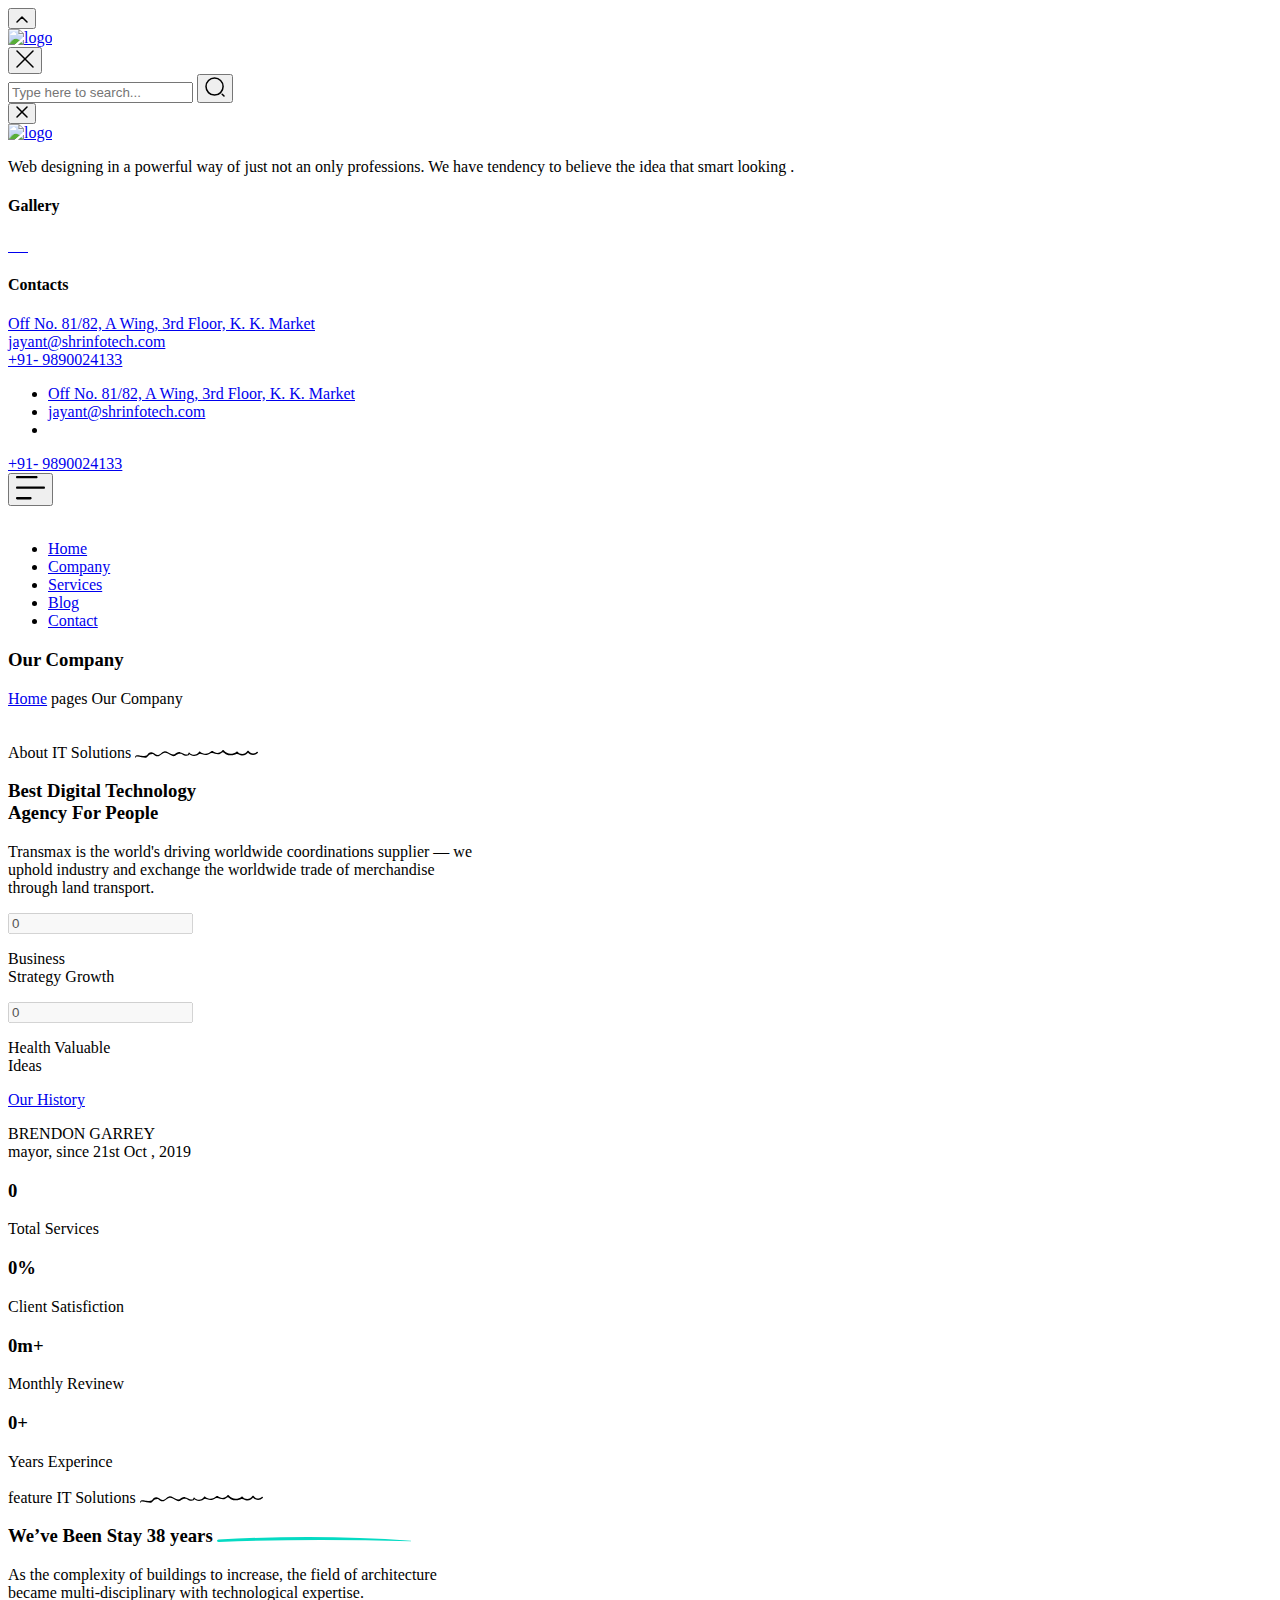
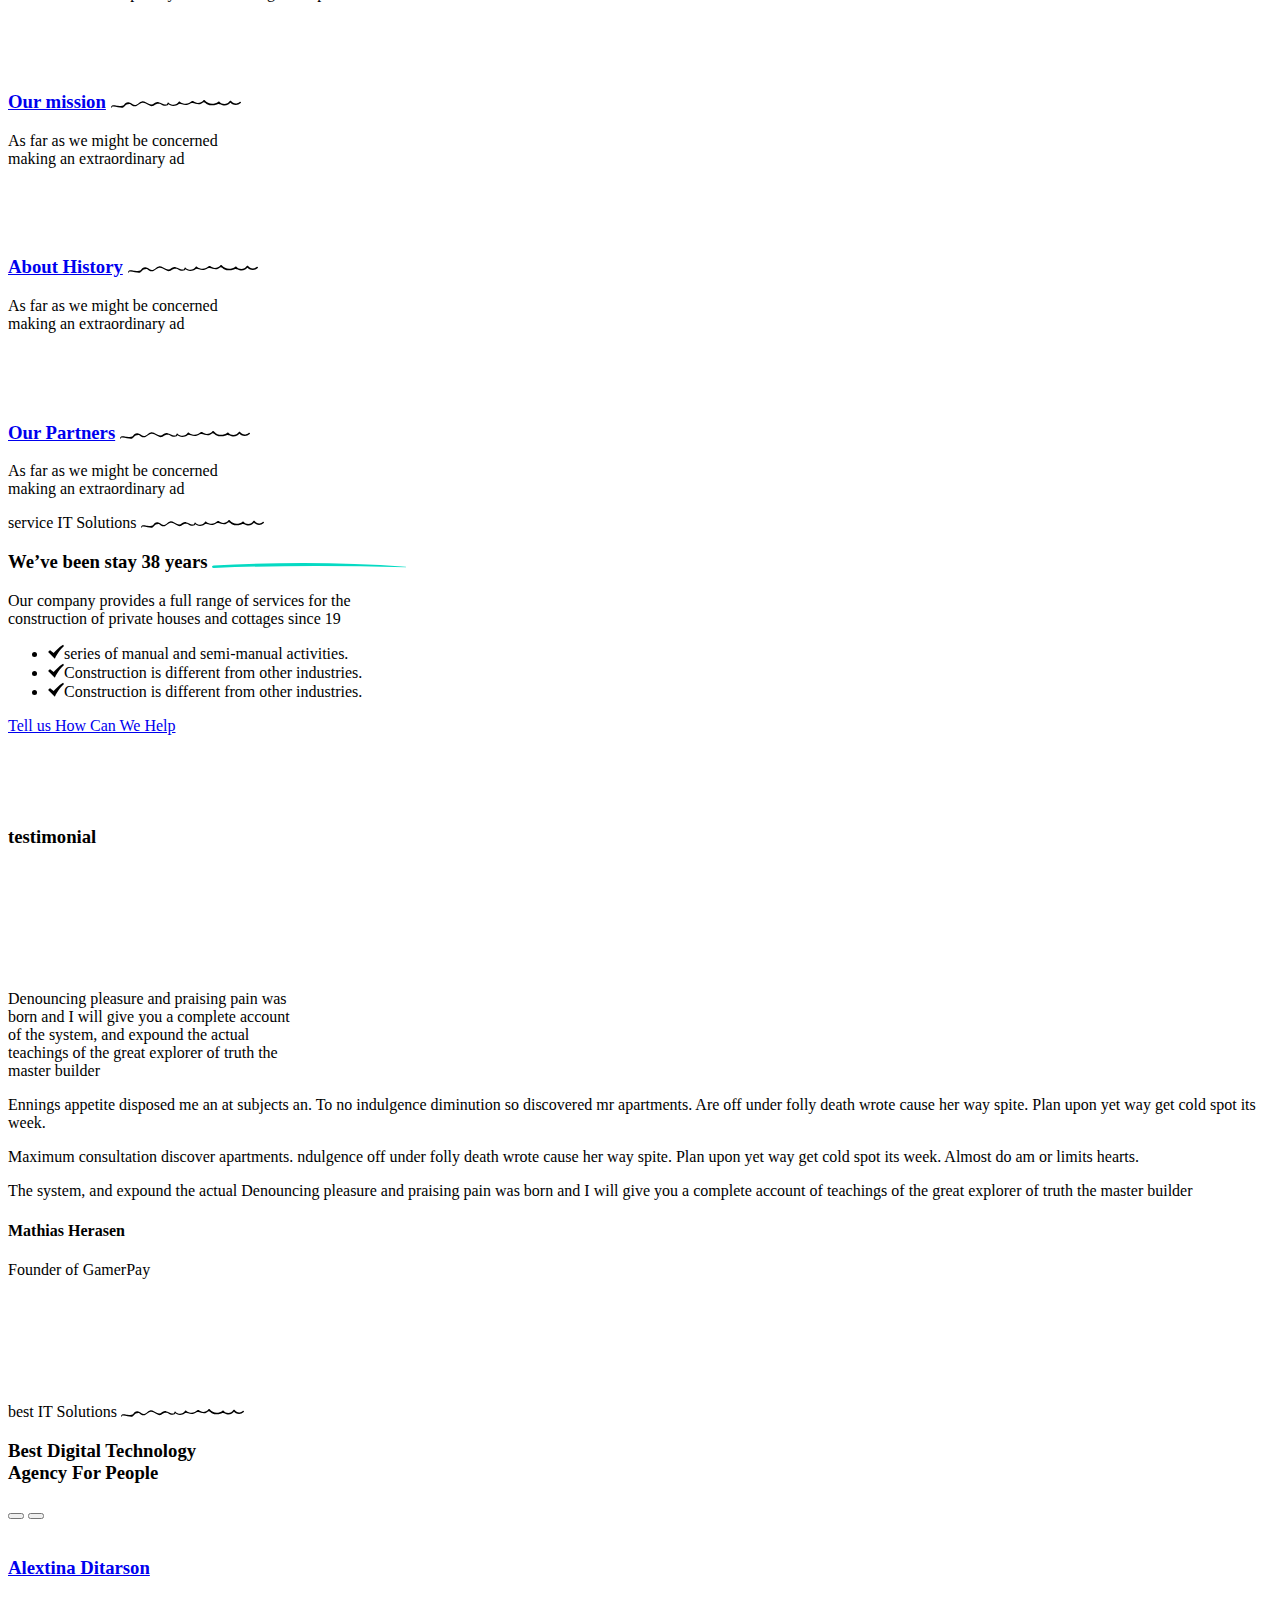
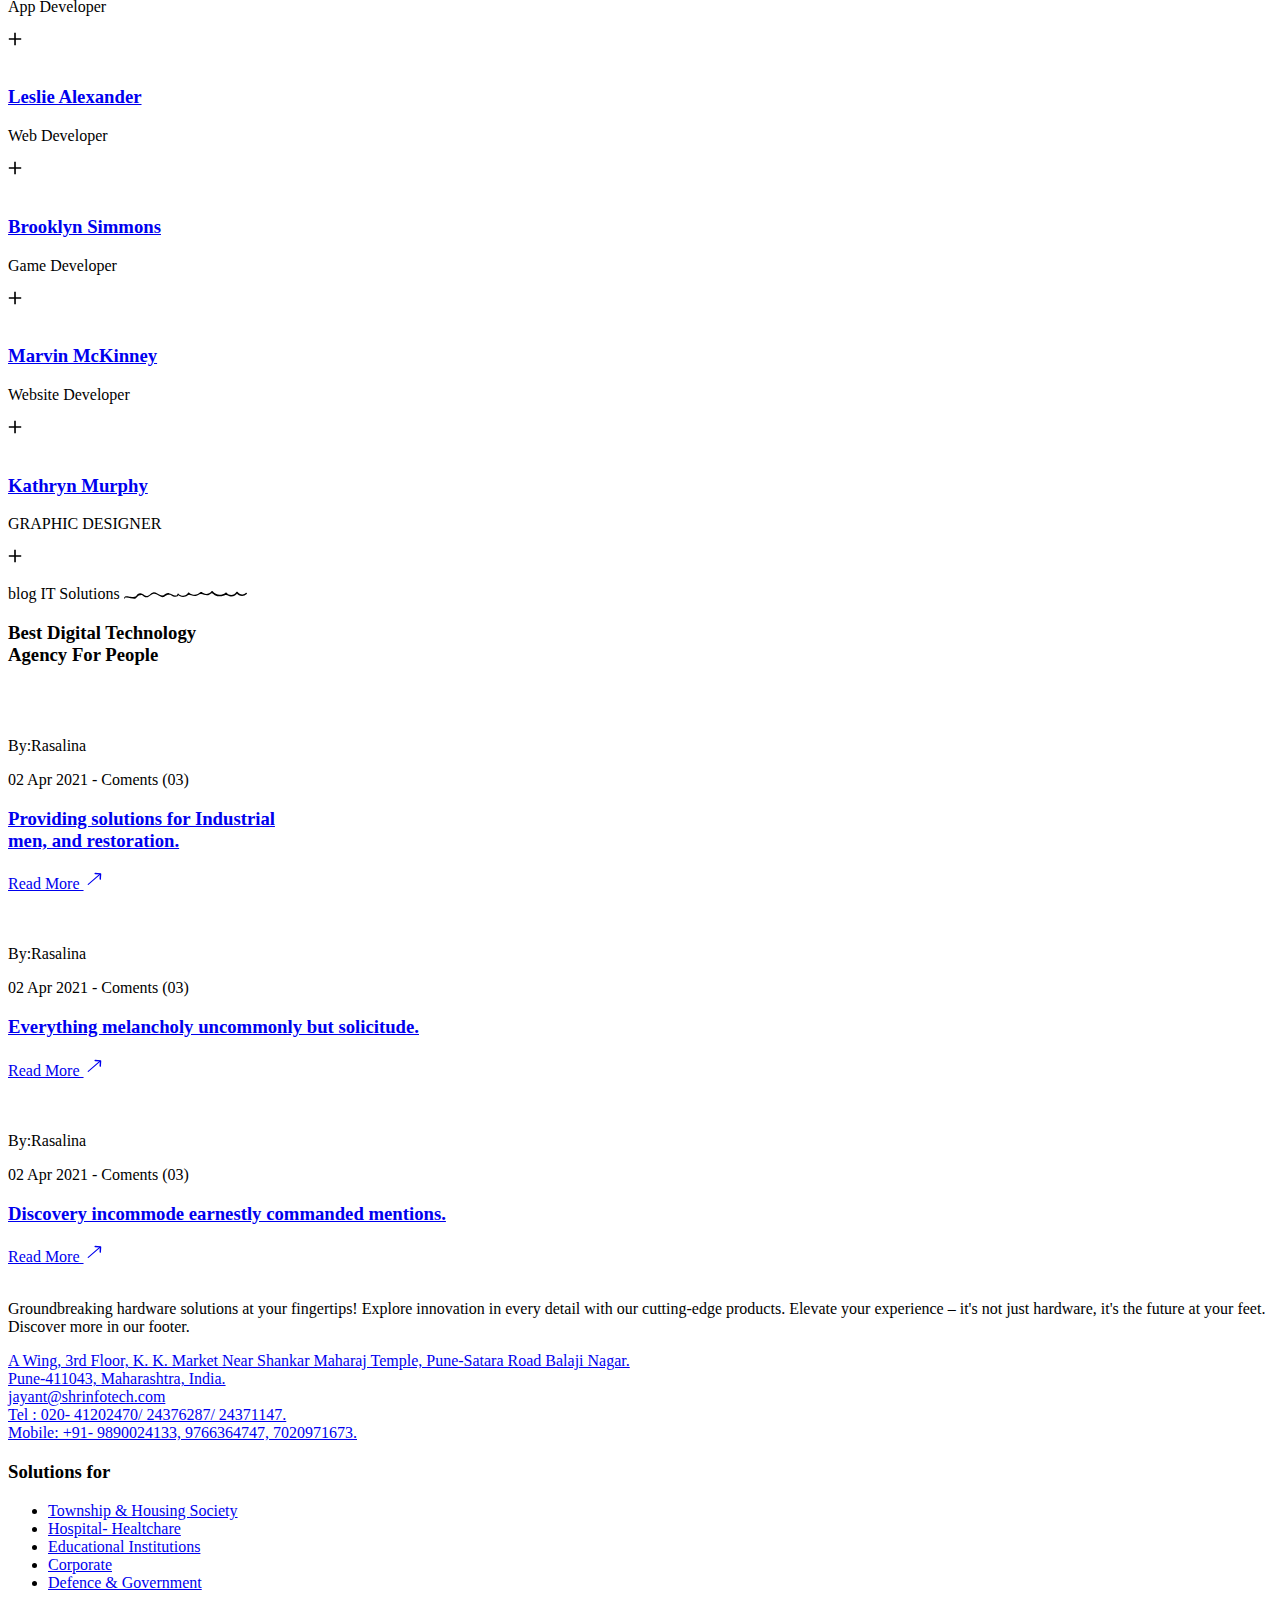
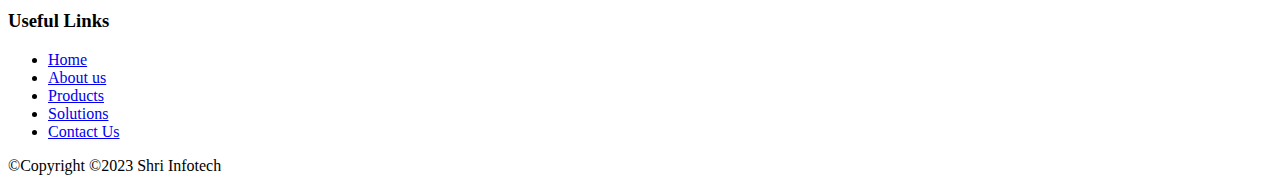
==== commit 3dd220bd: "CHANGES" ====
--- a/about-us.html
+++ b/about-us.html
@@ -154,7 +154,7 @@
                      </div>
                      <div class="offcanvas__contact-content-content">
                         <!-- <a href="mailto:needhelp@company.com"> Needhelp@company.com </a> -->
-                        <a href="mailto:technix@support.com"><span></i></span>jayant@shriinfotech.com </a>
+                        <a href="mailto:technix@support.com"><span></i></span>jayant@shrinfotech.com </a>
 
                      </div>
                   </div>
@@ -192,7 +192,7 @@
                               <a href="https://www.google.co.in/maps/dir//Shri+Infotech,+Satara+Road,+Chhatrapati+Sambhaji+Nagar,+Yashwantrao+Chavan+Nagar,+Pune,+Maharashtra/@18.4698267,73.7723602,13z/data=!4m8!4m7!1m0!1m5!1m1!1s0x3bc2eabb197d8c13:0xf1cd2294737310c6!2m2!1d73.8571234!2d18.4702701!5m1!1e1?entry=ttu" target="_blank"><span><i class="fa-sharp fa-solid fa-location-dot"></i></span>Off No. 81/82, A Wing, 3rd Floor, K. K. Market</a>
                            </li>
                            <li>
-                              <a href="mailto:technix@support.com"><span><i class="fa-solid fa-envelope"></i></span>jayant@shriinfotech.com </a>
+                              <a href="mailto:technix@support.com"><span><i class="fa-solid fa-envelope"></i></span>jayant@shrinfotech.com </a>
                            </li>
                            <li>
                               <div class="tp-header-lang-wrapper d-flex align-items-center">
@@ -1112,7 +1112,7 @@
                               </a>
                            </div>
                            <div class="tp-footer-main-mail">
-                              <a href="mailto:needhelp@company.com"><i class="fa-light fa-message-dots"></i> jayant@shriinfotech.com <br> Tel : 020- 41202470/ 24376287/ 24371147. <br> Mobile: +91- 9890024133, 9766364747, 7020971673.</a>
+                              <a href="mailto:needhelp@company.com"><i class="fa-light fa-message-dots"></i> jayant@shrinfotech.com <br> Tel : 020- 41202470/ 24376287/ 24371147. <br> Mobile: +91- 9890024133, 9766364747, 7020971673.</a>
                            </div>
                         </div>
                      </div>
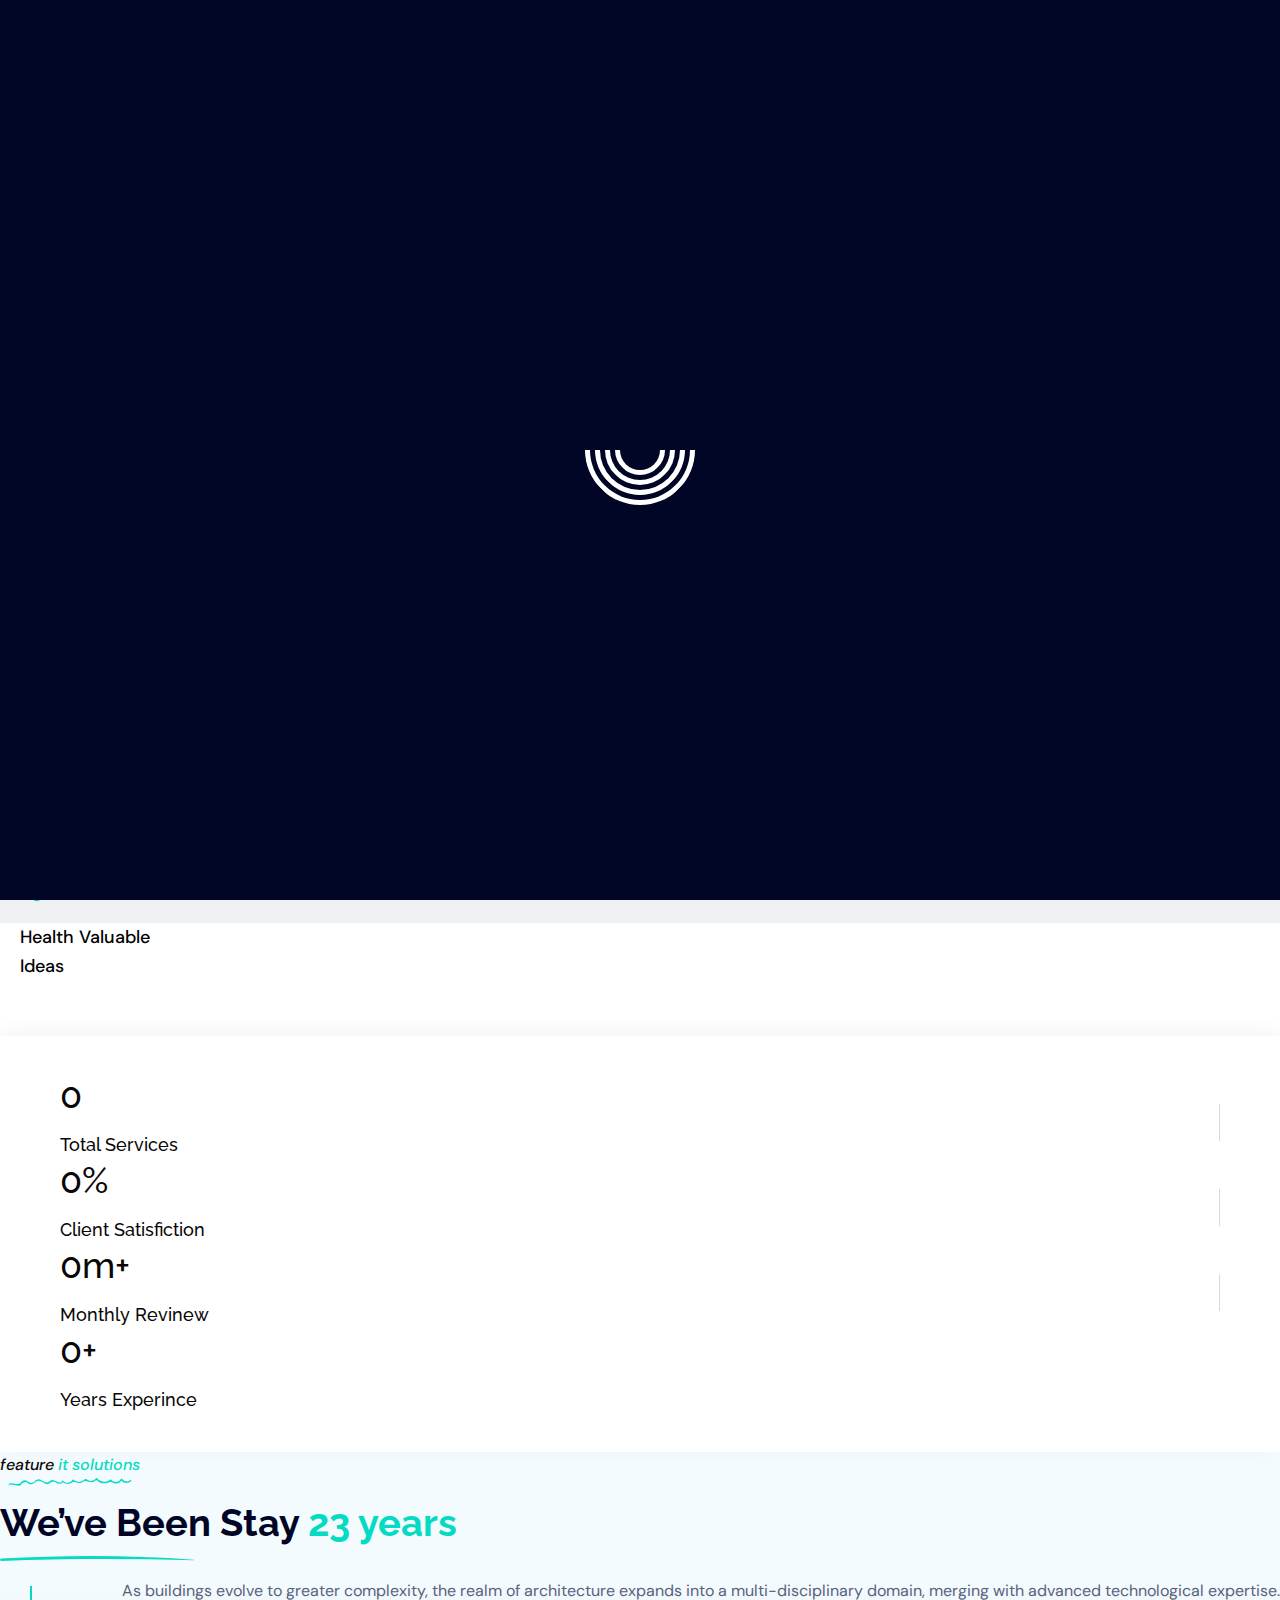
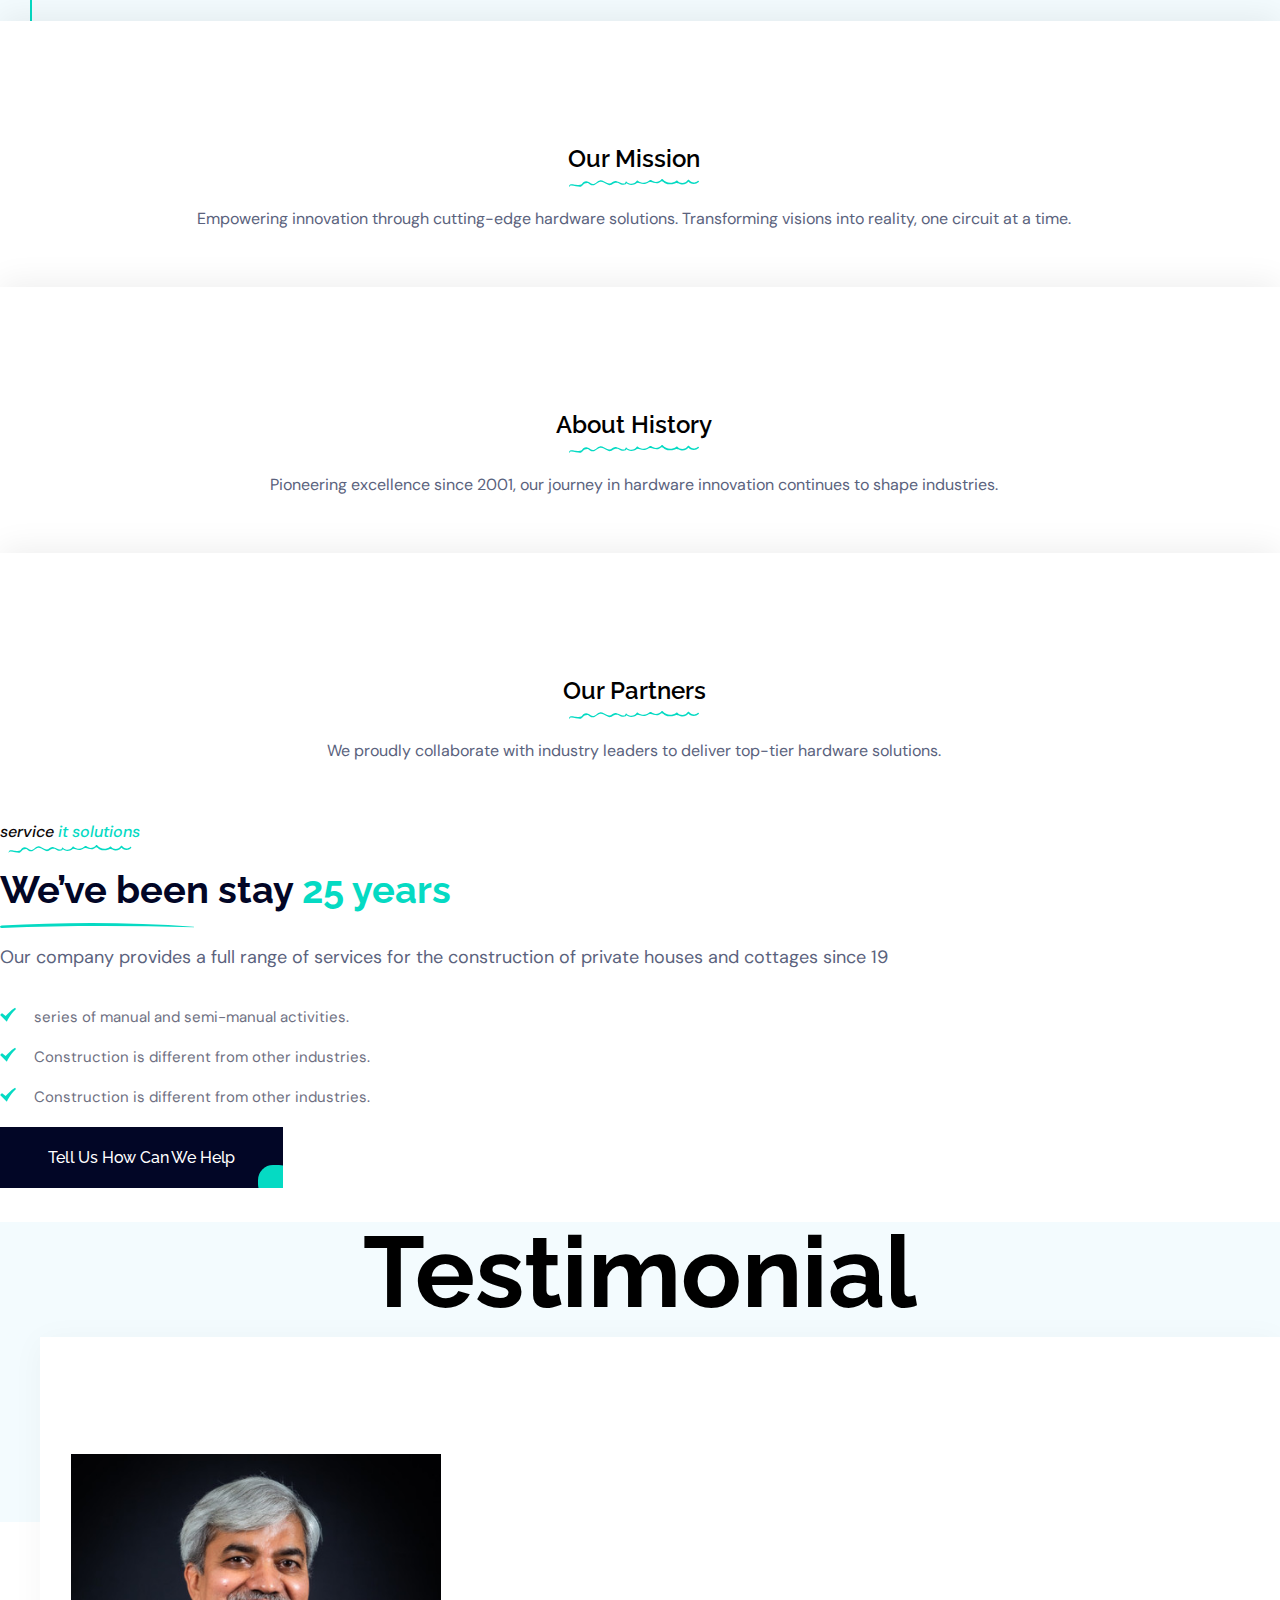
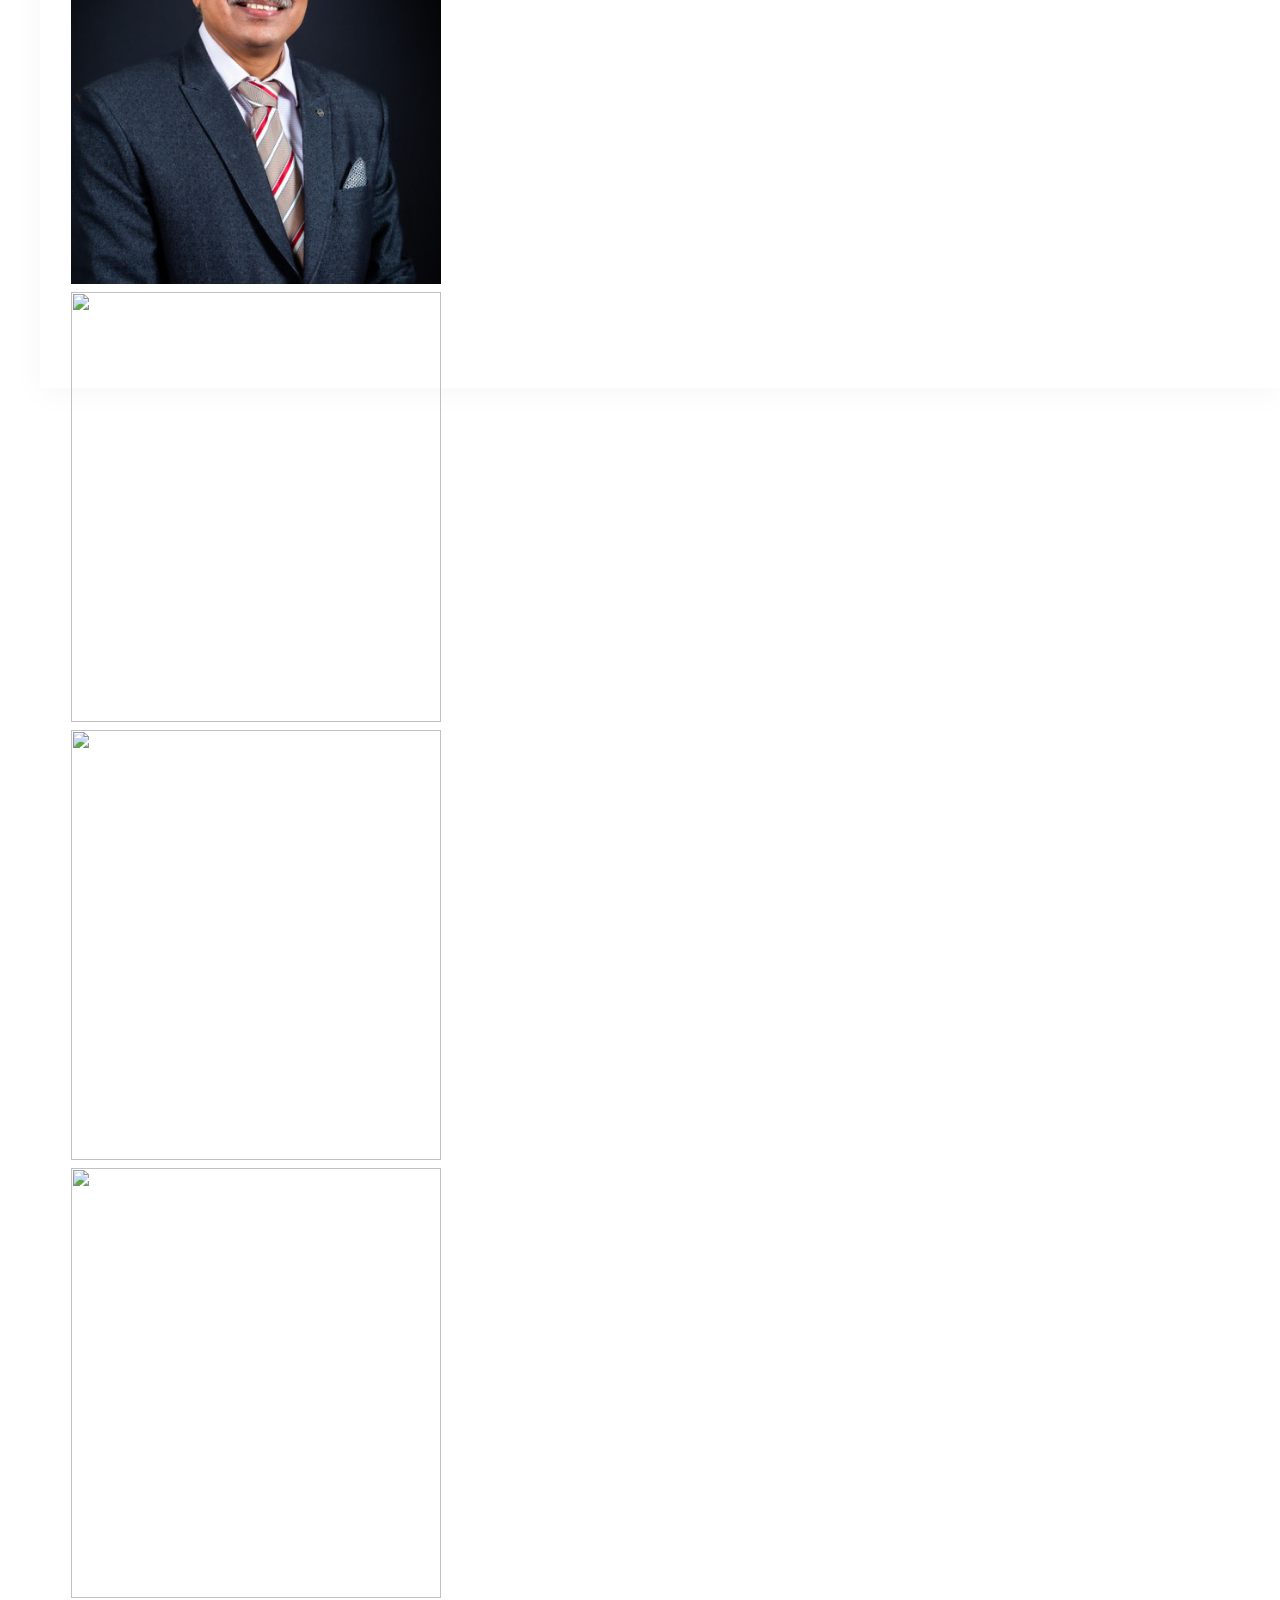
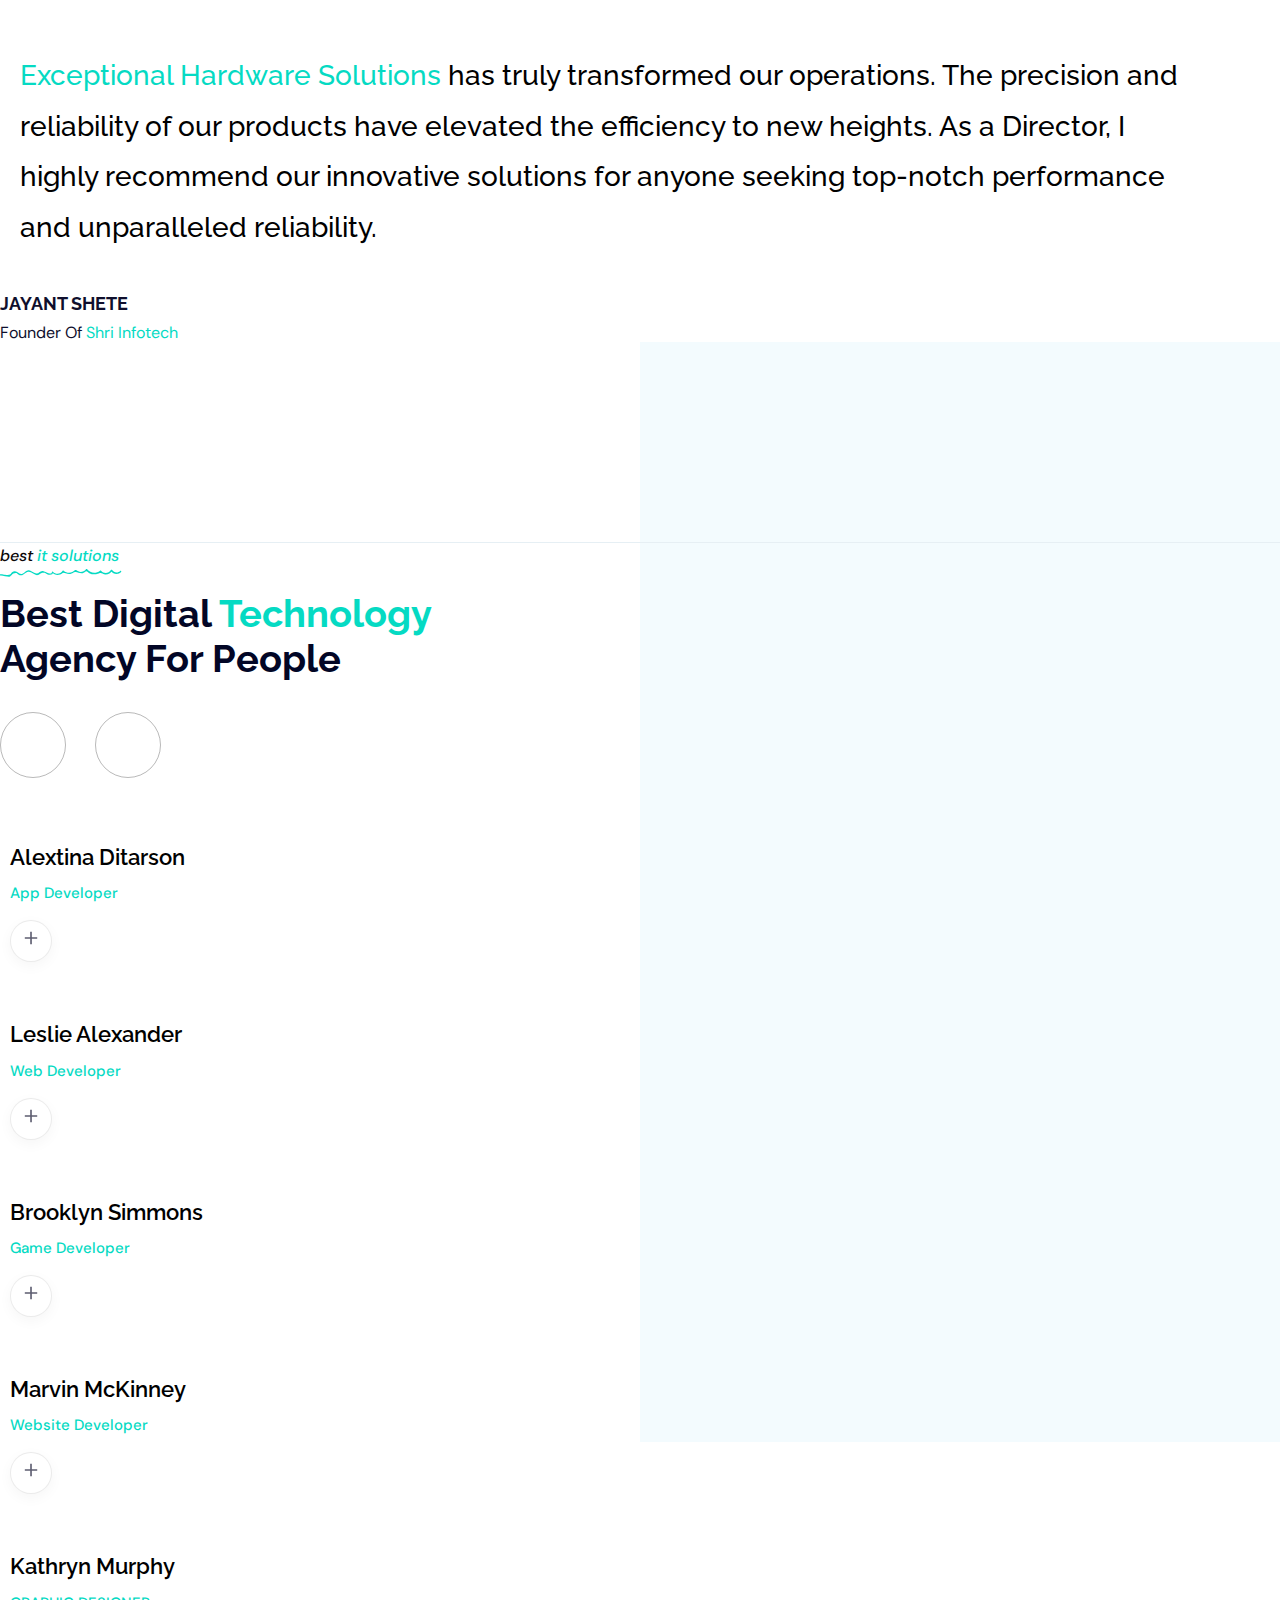
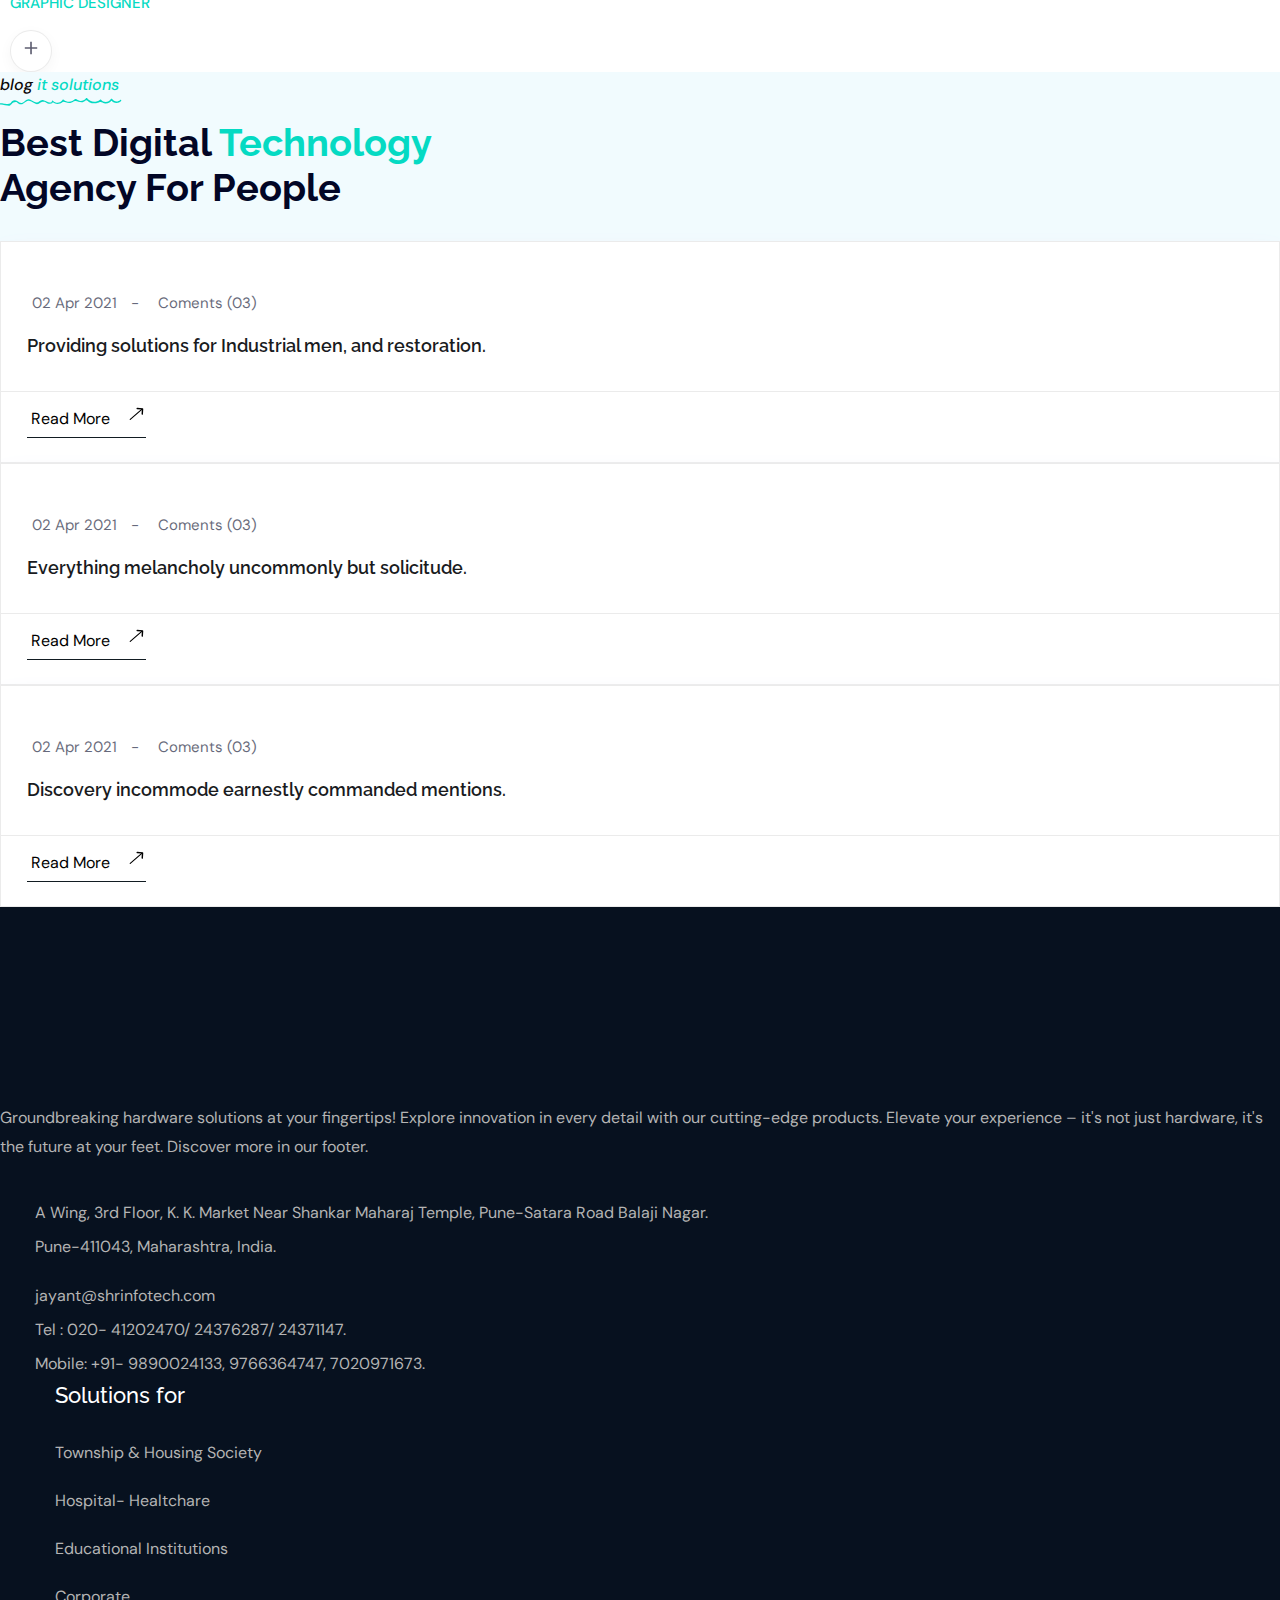
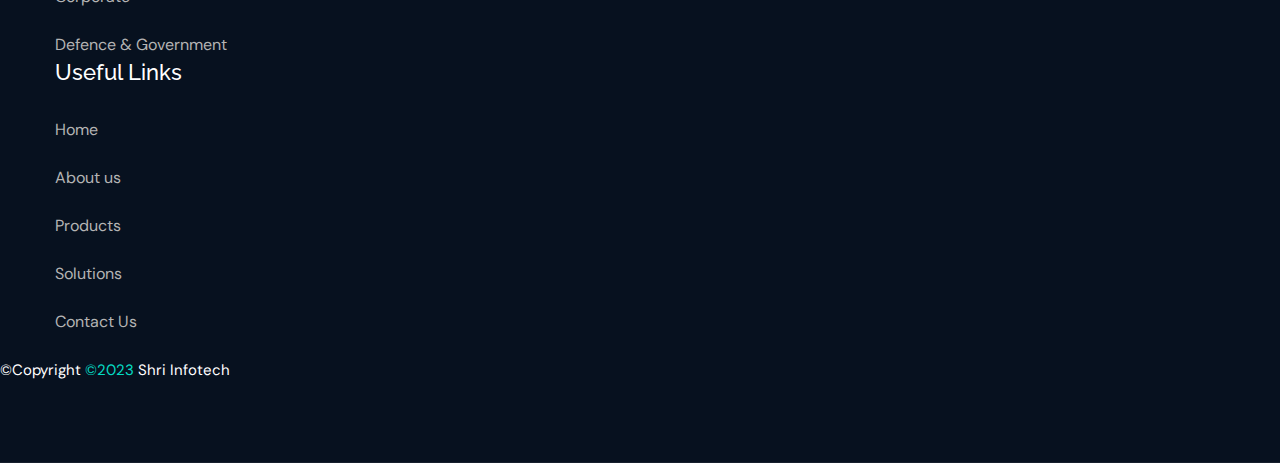
==== commit 136f3537: "changes" ====
--- a/about-us.html
+++ b/about-us.html
@@ -170,7 +170,7 @@
                <div class="offcanvas__social">
                   <a class="icon facebook" href="https://www.facebook.com/shri.infotech.pune"><i class="fab fa-facebook-f"></i></a>
                   <a class="icon twitter" href="https://twitter.com/i/flow/login?redirect_after_login=%2Fshrinotech"><i class="fab fa-twitter"></i></a>
-                  <a class="icon youtube" href="https://www.instagram.com/shrinfotechpune/"><i class="fab fa-youtube"></i></a>
+                  <a class="icon youtube" href="https://www.instagram.com/shrinfotechpune/"><i class="fab fa-instagram"></i></a>
                   <a class="icon linkedin" href="https://www.linkedin.com/company/shri-infotech/about/"><i class="fab fa-linkedin"></i></a>
                </div>
             </div>
@@ -306,13 +306,13 @@
                      <h3 class="breadcrumb__title">Our Company
                         <img src="assets/img/breadcrumb/titile.svg" alt="">
                      </h3>
-                     <div class="breadcrumb__list breadcrumb__list-translate">
+                     <!-- <div class="breadcrumb__list breadcrumb__list-translate">
                         <span><a href="home">Home</a></span>
                         <span class="dvdr"><i class="fa-regular fa-angle-right"></i></span>
                         <span>pages</span>
                         <span class="dvdr"><i class="fa-regular fa-angle-right"></i></span>
                         <span>Our Company</span>
-                     </div>
+                     </div> -->
                   </div>
                </div>
             </div>
@@ -344,7 +344,7 @@
                         </span>
                         <h3 class="tp-section-title">Best Digital <span class="title-color">Technology</span> <br> Agency For People</h3>
                      </div>
-                     <p class="text">Transmax is the world's driving worldwide coordinations supplier — we <br> uphold industry and exchange the worldwide trade of merchandise <br> through land transport.</p>
+                     <p class="text">Shri Infotech is a leading global provider of innovative hardware solutions, dedicated to facilitating seamless trade and logistics operations worldwide. We specialize in empowering industries with cutting-edge technology to enhance the global exchange of goods through hardware innovations.</p>
                      <div class="tp-about-progressbar-inner d-flex flex-wrap pt-20">
                         <div class="tp-about-3-progressbar d-flex align-items-center">
                            <div class="circular tl-progress">
@@ -365,7 +365,7 @@
                             </div>
                         </div>
                      </div>
-                     <div class="tp-about-3-btn-inner d-flex flex-wrap">
+                     <!-- <div class="tp-about-3-btn-inner d-flex flex-wrap">
                         <div class="tp-about-btn ">
                            <a class="tp-btn" href="about-us.html">Our History <i class="fa-regular fa-arrow-right-long"></i>
                            </a>
@@ -378,7 +378,7 @@
                                  mayor, since 21st Oct , 2019
                               </span>
                            </p>
-                        </div>
+                        </div> -->
                      </div>
                   </div>
                </div>
@@ -443,7 +443,7 @@
                            <path d="M0.384401 7.82144C0.645399 4.52972 8.83029 8.38041 10.8974 7.67652C12.4321 7.1486 11.6386 7.03474 12.9749 6.19628C14.0816 4.61253 15.7519 3.89829 17.9756 4.06391C18.6125 4.48831 19.2284 4.93342 19.8444 5.38888C21.1076 6.09277 22.1621 6.51717 23.6028 6.13417C24.8973 5.79258 25.5237 4.79885 26.6095 4.18812C30.8481 1.80732 31.3701 2.90456 34.5855 4.58147C36.0993 5.36817 37.634 6.48612 39.461 6.08242C40.1604 5.92715 40.2127 5.67871 40.672 5.54415C42.1023 4.10531 43.9606 3.52564 46.2469 3.80512C47.0612 4.28129 47.8651 4.75745 48.669 5.25431C50.9866 6.22733 54.5049 6.23769 54.6615 3.08053C54.3065 3.22545 53.962 3.37037 53.6175 3.51529C55.622 5.75117 58.6078 6.59998 61.5205 5.5752C64.8091 4.41585 63.8277 3.02877 67.1685 4.35374C68.6614 4.94377 70.2587 5.14045 71.856 4.96447C73.6412 4.7678 75.1028 3.27721 76.6271 3.07018C79.0491 2.73894 81.3354 4.89201 84.2482 4.15707C85.3235 3.88793 86.9417 2.27313 87.7978 2.21102C88.6329 2.14891 89.9484 3.68091 90.8358 4.14672C93.3936 5.51309 96.5882 5.75117 99.3234 4.7471C101.902 3.80512 100.858 3.60845 103.124 4.30199C104.366 4.67464 105.253 5.34747 106.652 5.45099C109.628 5.65801 112.175 4.26058 113.678 1.77626C113.25 1.77626 112.822 1.77626 112.384 1.77626C114.722 5.49239 119.587 6.10312 122.771 3.05983C123.471 2.39734 122.406 1.34151 121.707 2.00399C119.316 4.29164 115.516 3.95004 113.678 1.03097C113.386 0.554807 112.687 0.544455 112.384 1.03097C110.223 4.62288 105.159 4.84026 102.549 1.7038C102.278 1.38291 101.777 1.46572 101.495 1.7038C97.6113 4.99553 91.8171 4.46761 88.6747 0.368483C88.4242 0.0372403 87.85 -0.190489 87.5159 0.223564C84.9685 3.37037 80.7717 3.86723 77.6606 1.10343C77.3787 0.854995 76.9507 0.823941 76.6584 1.10343C73.422 4.26058 68.6823 4.52972 65.1432 1.63134C64.83 1.37256 64.3706 1.38291 64.1409 1.75556C61.9799 5.40958 57.2297 5.74082 54.4631 2.65613C54.0873 2.24207 53.44 2.59402 53.4191 3.09088C53.2103 7.04509 45.6727 1.72451 43.8979 1.92118C40.4841 2.30418 40.2127 5.74082 35.7026 3.82583C33.4894 2.88386 31.8085 0.989563 29.1777 1.39326C26.9226 1.74521 25.9622 3.86723 23.9682 4.63323C20.4603 5.9789 19.2702 2.13856 16.2531 2.33524C11.2941 2.66648 14.1442 7.41774 6.43955 5.75117C4.22629 5.27501 -0.221114 3.93969 0.00856432 7.82144C0.0190042 8.05952 0.363521 8.05952 0.384401 7.82144Z" fill="currentColor"></path>
                         </svg>
                      </span>
-                     <h3 class="tp-section-title">We’ve Been Stay <span class="title-color">38 years</span>
+                     <h3 class="tp-section-title">We’ve Been Stay <span class="title-color">23 years</span>
                         <span class="title-left-shape">
                            <svg width="194" height="5" viewBox="0 0 194 5" fill="none" xmlns="http://www.w3.org/2000/svg">
                               <path d="M193.649 4.22307C129.517 2.55338 65.7543 2.288 1.66891 4.99709C-0.571625 5.09661 -0.540924 2.60867 1.66891 2.48703C65.34 -0.962917 130.116 -1.06243 193.649 3.70336C194.109 3.73653 194.125 4.23412 193.649 4.22307Z" fill="#05DAC3"></path>
@@ -454,7 +454,7 @@
                </div>
                <div class="col-lg-6">
                   <div class="tp-feature-wrapper p-relative">
-                     <p>As the complexity of buildings to increase, the field of architecture <br> became multi-disciplinary with technological expertise.</p>
+                     <p>As buildings evolve to greater complexity, the realm of architecture expands into a multi-disciplinary domain, merging with advanced technological expertise. </p>
                   </div>
                </div>
             </div>
@@ -479,7 +479,8 @@
                                     </svg>
                                  </span>
                               </h3>
-                              <p>As far as we might be concerned <br> making an extraordinary ad</p>
+                              <p>Empowering innovation through cutting-edge hardware solutions.
+                                 Transforming visions into reality, one circuit at a time.</p>
                            </div>
                         </div>
                      </div>
@@ -508,7 +509,7 @@
                                     </svg>
                                  </span>
                               </h3>
-                              <p>As far as we might be concerned <br> making an extraordinary ad</p>
+                              <p>Pioneering excellence since 2001, our journey in hardware innovation continues to shape industries.</p>
                            </div>
                         </div>
                      </div>
@@ -537,7 +538,7 @@
                                     </svg>
                                  </span>
                               </h3>
-                              <p>As far as we might be concerned <br> making an extraordinary ad</p>
+                              <p>We proudly collaborate with industry leaders to deliver top-tier hardware solutions.</p>
                            </div>
                         </div>
                      </div>
@@ -564,7 +565,9 @@
                            <path d="M0.384401 7.82144C0.645399 4.52972 8.83029 8.38041 10.8974 7.67652C12.4321 7.1486 11.6386 7.03474 12.9749 6.19628C14.0816 4.61253 15.7519 3.89829 17.9756 4.06391C18.6125 4.48831 19.2284 4.93342 19.8444 5.38888C21.1076 6.09277 22.1621 6.51717 23.6028 6.13417C24.8973 5.79258 25.5237 4.79885 26.6095 4.18812C30.8481 1.80732 31.3701 2.90456 34.5855 4.58147C36.0993 5.36817 37.634 6.48612 39.461 6.08242C40.1604 5.92715 40.2127 5.67871 40.672 5.54415C42.1023 4.10531 43.9606 3.52564 46.2469 3.80512C47.0612 4.28129 47.8651 4.75745 48.669 5.25431C50.9866 6.22733 54.5049 6.23769 54.6615 3.08053C54.3065 3.22545 53.962 3.37037 53.6175 3.51529C55.622 5.75117 58.6078 6.59998 61.5205 5.5752C64.8091 4.41585 63.8277 3.02877 67.1685 4.35374C68.6614 4.94377 70.2587 5.14045 71.856 4.96447C73.6412 4.7678 75.1028 3.27721 76.6271 3.07018C79.0491 2.73894 81.3354 4.89201 84.2482 4.15707C85.3235 3.88793 86.9417 2.27313 87.7978 2.21102C88.6329 2.14891 89.9484 3.68091 90.8358 4.14672C93.3936 5.51309 96.5882 5.75117 99.3234 4.7471C101.902 3.80512 100.858 3.60845 103.124 4.30199C104.366 4.67464 105.253 5.34747 106.652 5.45099C109.628 5.65801 112.175 4.26058 113.678 1.77626C113.25 1.77626 112.822 1.77626 112.384 1.77626C114.722 5.49239 119.587 6.10312 122.771 3.05983C123.471 2.39734 122.406 1.34151 121.707 2.00399C119.316 4.29164 115.516 3.95004 113.678 1.03097C113.386 0.554807 112.687 0.544455 112.384 1.03097C110.223 4.62288 105.159 4.84026 102.549 1.7038C102.278 1.38291 101.777 1.46572 101.495 1.7038C97.6113 4.99553 91.8171 4.46761 88.6747 0.368483C88.4242 0.0372403 87.85 -0.190489 87.5159 0.223564C84.9685 3.37037 80.7717 3.86723 77.6606 1.10343C77.3787 0.854995 76.9507 0.823941 76.6584 1.10343C73.422 4.26058 68.6823 4.52972 65.1432 1.63134C64.83 1.37256 64.3706 1.38291 64.1409 1.75556C61.9799 5.40958 57.2297 5.74082 54.4631 2.65613C54.0873 2.24207 53.44 2.59402 53.4191 3.09088C53.2103 7.04509 45.6727 1.72451 43.8979 1.92118C40.4841 2.30418 40.2127 5.74082 35.7026 3.82583C33.4894 2.88386 31.8085 0.989563 29.1777 1.39326C26.9226 1.74521 25.9622 3.86723 23.9682 4.63323C20.4603 5.9789 19.2702 2.13856 16.2531 2.33524C11.2941 2.66648 14.1442 7.41774 6.43955 5.75117C4.22629 5.27501 -0.221114 3.93969 0.00856432 7.82144C0.0190042 8.05952 0.363521 8.05952 0.384401 7.82144Z" fill="currentColor"></path>
                         </svg>
                      </span>
-                     <h3 class="tp-section-title">We’ve been stay <span class="title-color">38 years</span>
+                     <h3 class="tp-section-title">We’ve been stay <span class="title-color" id="years">23 years</span>
+                       
+                       
                         <span class="title-left-shape">
                            <svg width="194" height="5" viewBox="0 0 194 5" fill="none" xmlns="http://www.w3.org/2000/svg">
                               <path d="M193.649 4.22307C129.517 2.55338 65.7543 2.288 1.66891 4.99709C-0.571625 5.09661 -0.540924 2.60867 1.66891 2.48703C65.34 -0.962917 130.116 -1.06243 193.649 3.70336C194.109 3.73653 194.125 4.23412 193.649 4.22307Z" fill="#05DAC3"></path>
@@ -611,7 +614,7 @@
       
 
       <!-- video area start -->
-      <div class="tp-video-area pt-50">
+      <!-- <div class="tp-video-area pt-50">
          <div class="container-fluid gx-0">
             <div class="row gx-0">
                <div class="col-xl-12">
@@ -624,7 +627,7 @@
                </div>
             </div>
          </div>
-      </div>
+      </div> -->
       <!-- video area end -->
       
 
@@ -633,7 +636,7 @@
          <div class="row gx-0">
             <div class="col-xl-12">
                <div class="tp-feature-3-text-style text-center fadeUp">
-                  <h3 class="feature-title">testimonial</h3>
+                  <h3 class="feature-title">Testimonial</h3>
                </div>
             </div>
          </div>
@@ -657,7 +660,7 @@
                            <div class="splide__track">
                               <div class="splide__list">
                                  <div class="splide__slide">
-                                    <img class="slide" src="assets/img/testimonial/home-3/img-1.png" alt="">
+                                    <img class="slide" src="assets/img/testimonial/home-3/Jayant.jpeg" alt="">
                                  </div>
                                  <div class="splide__slide">
                                     <img class="slide" src="assets/img/testimonial/home-3/img-2.jpg" alt="">
@@ -671,8 +674,8 @@
                               </div>
                            </div>
                         </div>
-                        <img class="shape-1" src="assets/img/testimonial/home-3/img-2.png" alt="">
-                        <img class="shape-2" src="assets/img/testimonial/home-3/img-3.png" alt="">
+                        <!-- <img class="shape-1" src="assets/img/testimonial/home-3/img-2.png" alt="">
+                        <img class="shape-2" src="assets/img/testimonial/home-3/img-3.png" alt=""> -->
                      </div>
                   </div>
                </div>
@@ -683,14 +686,14 @@
                            <div class="splide__list">
                               <div class="splide__slide">
                                  <div class="tp-testimonial-3-slider-wrapper">
-                                    <p>Denouncing <span>pleasure</span> and praising pain was <br>
-                                    born and I will give you a complete account <br>
-                                    of the system, and expound the actual  <br>
-                                    teachings of the great explorer of truth the <br>
-                                    master builder</p>
+                                    <p><span>Exceptional  Hardware Solutions</span> has truly transformed our operations. 
+                                       The precision and reliability of our products have elevated the efficiency to new heights.
+                                       As a Director, I highly recommend our innovative solutions for anyone seeking top-notch performance and unparalleled reliability.<br>
+                                    
+                                    </p>
                                  </div>
                               </div>
-                              <div class="splide__slide">
+                              <!-- <div class="splide__slide">
                                  <div class="tp-testimonial-3-slider-wrapper">
                                     <p>Ennings appetite disposed me an at <span>subjects</span> an. To no indulgence diminution so discovered mr apartments. Are off under folly death wrote cause her way spite. Plan upon yet way get cold spot its week.</p>
                                  </div>
@@ -705,15 +708,15 @@
                                     <p>The system, and expound the <span>actual Denouncing</span> pleasure and praising pain was
                                     born and I will give you a complete account
                                     of teachings of the great explorer of truth the
-                                    master builder</p>
+                                    master builder</p> -->
                                  </div>
                               </div>
                            </div>
                         </div>
                      </div>
                      <div class="tp-testimonial-3-descreiption text-start text-sm-end">
-                        <h4 class="testimonial-title">Mathias Herasen</h4>
-                        <p>Founder of <span>GamerPay</span></p>
+                        <h4 class="testimonial-title">Jayant Shete</h4>
+                        <p>Founder of <span>Shri Infotech</span></p>
                      </div>
                   </div>
                </div>
@@ -1123,11 +1126,11 @@
                      <h3 class="tp-footer-widget-title">Solutions for</h3>
                      <div class="tp-footer-widget-content">
                         <ul>
-                           <li><a href="#">Township & Housing Society </a></li>
-                           <li><a href="#">Hospital- Healtchare</a></li>
-                           <li><a href="#">Educational Institutions</a></li>
-                           <li><a href="#">Corporate</a></li>
-                           <li><a href="#">Defence & Government</a></li>
+                           <li><a href="housingsolution.html">Township & Housing Society </a></li>
+                           <li><a href="hospital.html">Hospital- Healtchare</a></li>
+                           <li><a href="education.html">Educational Institutions</a></li>
+                           <li><a href="corporate.html">Corporate</a></li>
+                           <li><a href="defence.html">Defence & Government</a></li>
                           
                         </ul>
                      </div>
@@ -1143,7 +1146,7 @@
                            <li><a href="about-us.html">About us</a></li>
                            <li><a href="#">Products</a></li>
                            <li><a href="#">Solutions</a></li>
-                           <li><a href="#">Contact Us</a></li>
+                           <li><a href="contact.html">Contact Us</a></li>
                           
                         </ul>
                      </div>
@@ -1160,6 +1163,19 @@
 
 
       <!-- JS here -->
+      <script>
+         // Get the current year
+         var currentYear = new Date().getFullYear();
+         
+         // Set the establishment year of your company
+         var establishmentYear = 2001; // Change this to the actual establishment year of your company
+         
+         // Calculate the difference between current year and establishment year
+         var yearsOfOperation = currentYear - establishmentYear;
+         
+         // Update the text with the calculated years of operation
+         document.getElementById("years").textContent = yearsOfOperation + " years";
+     </script>
       <script src="assets/js/vendor/jquery.js"></script>
       <script src="assets/js/vendor/waypoints.js"></script>
       <script src="assets/js/bootstrap-bundle.js"></script>
--- a/assets/css/main.css
+++ b/assets/css/main.css
@@ -0,0 +1,13283 @@
+/*-----------------------------------------------------------------------------------
+
+    Template Name: Technix - Technology & IT Solutions HTML Template
+    Author: Theme_Pure
+    Support: help.themepure.net
+    Description: Technix - Technology & IT Solutions HTML Template
+    Version: 1.0
+
+-----------------------------------------------------------------------------------
+
+/************ TABLE OF CONTENTS ***************
+
+	-----------------
+    01. THEME CSS
+	-----------------
+		1.1 Theme Default
+		1.2 Common Classes
+		1.3 Default Spacing
+
+	-----------------
+    02. COMPONENTS css
+	-----------------
+		2.1 Back to top
+		2.2 Theme Settings
+		2.3 Buttons
+		2.4 Animations
+		2.5 Preloader
+		2.6 Background 
+		2.7 Carousel
+		2.8 Nice Select
+		2.9 Pagination
+		2.10 Offcanvas
+		2.11 Breadcrumb
+		2.12 Accordion
+		2.13 Tab
+		2.14 Modal
+		2.15 Section Title
+	-----------------
+    03. HEADER CSS
+	-----------------
+		3.1 Header Style 1
+		3.2 Header Style 2
+		3.3 Header Style 3
+
+    ---------------------------------
+	04. MENU CSS
+	---------------------------------
+		4.1 Main menu css
+		4.2 Meanmenu css
+
+	---------------------------------
+	05. BLOG CSS
+	---------------------------------
+		5.1 Postbox css
+		5.2 Recent Post css
+		5.3 Sidebar css
+
+	---------------------------------
+	06. FOOTER CSS
+	---------------------------------
+		6.1 Footer Style 1
+		6.2 Footer Style 2
+		6.3 Footer Style 3
+
+	---------------------------------
+	07. PAGES CSS
+	---------------------------------
+		7.1 Slider css
+		7.2 About css
+		7.3 hero css
+		7.4 feature css
+		7.5 service css
+		7.6 fun fact css
+		7.7 brand css
+		7.8 support css
+		7.9 testimonial css
+		8.0 blog css
+		8.1 offer css
+		8.2 portfolio css
+		8.3 business css
+		8.4 industry css
+		8.5 cta css
+		8.6 category css
+		8.7 team css
+		8.8 contact css
+		8.9 faq css
+
+
+
+**********************************************/
+/*----------------------------------------*/
+/*  1.1 Theme Default
+/*----------------------------------------*/
+@import url("https://fonts.googleapis.com/css2?family=DM+Sans:wght@400;500;700&family=Poppins:ital,wght@0,300;0,400;0,500;0,600;0,700;0,800;1,300;1,400;1,500;1,600;1,700;1,800&family=Raleway:wght@300;400;500;600;700;800;900&display=swap");
+.tp-accordion .accordion-button .tp-accordion-plus, .tp-accordion .accordion-button .tp-accordion-plus::after, .tp-accordion .accordion-button .tp-accordion-plus::before, .back-to-top-wrapper, a,
+button,
+p,
+input,
+select,
+textarea,
+li,
+.transition-3 {
+  -webkit-transition: all 0.3s 0s ease-out;
+  -moz-transition: all 0.3s 0s ease-out;
+  -ms-transition: all 0.3s 0s ease-out;
+  -o-transition: all 0.3s 0s ease-out;
+  transition: all 0.3s 0s ease-out;
+}
+
+.back-to-top-btn {
+  -webkit-transition: transform 0.3s 0s ease-out;
+  -moz-transition: transform 0.3s 0s ease-out;
+  -ms-transition: transform 0.3s 0s ease-out;
+  -o-transition: transform 0.3s 0s ease-out;
+  transition: transform 0.3s 0s ease-out;
+}
+
+:root {
+  /**
+  @font family declaration
+  */
+  --tp-ff-body: 'DM Sans', sans-serif;
+  --tp-ff-heading: 'Raleway', sans-serif;
+  --tp-ff-poppins: 'Poppins', sans-serif;
+  --tp-ff-p: 'DM Sans', sans-serif;
+  --tp-ff-fontawesome: "Font Awesome 6 Pro";
+  /**
+  @font size declaration
+  */
+  --tp-fz-body: 16px;
+  --tp-fz-p: 16px;
+  /**
+  @color declaration
+  */
+  --tp-common-white: #ffffff;
+  --tp-common-black: #000;
+  --tp-heading-primary: #020626;
+  --tp-heading-secondary: #000000;
+  --tp-grey-1: #F1F1F1;
+  --tp-grey-2: #F5F6F8;
+  --tp-text-body: #5A627D;
+  --tp-text-1: #261F1F;
+  --tp-text-2: #0C0808;
+  --tp-theme-primary: #020626;
+  --tp-theme-secondary: #05DAC3;
+  --tp-bg-primary: #F3FBFE;
+  --tp-border-primary: #000;
+  --tp-border-secondary: #000;
+}
+
+* {
+  margin: 0;
+  padding: 0;
+  box-sizing: border-box;
+}
+
+@media (min-width: 1400px) {
+  .container-large,
+  .container-large-lg,
+  .container-large-md,
+  .container-large-sm,
+  .container-large-xl,
+  .container-large-xxl {
+    max-width: 1350px;
+  }
+}
+
+@media (min-width: 1400px) {
+  .container-1400,
+  .container-1400-lg,
+  .container-1400-md,
+  .container-1400-sm,
+  .container-1400-xl,
+  .container-1400-xxl {
+    max-width: 1400px;
+  }
+}
+
+/*---------------------------------
+	typography css start 
+---------------------------------*/
+body {
+  font-family: var(--tp-ff-body);
+  font-size: var(--tp-fz-body);
+  font-weight: normal;
+  color: var(--tp-text-body);
+  line-height: 26px;
+}
+
+a {
+  text-decoration: none;
+}
+
+h1,
+h2,
+h3,
+h4,
+h5,
+h6 {
+  font-family: var(--tp-ff-heading);
+  color: var(--tp-heading-primary);
+  margin-top: 0px;
+  font-weight: 700;
+  line-height: 1.2;
+  -webkit-transition: color 0.3s 0s ease-out;
+  -moz-transition: color 0.3s 0s ease-out;
+  -ms-transition: color 0.3s 0s ease-out;
+  -o-transition: color 0.3s 0s ease-out;
+  transition: color 0.3s 0s ease-out;
+}
+
+h1 {
+  font-size: 40px;
+}
+
+h2 {
+  font-size: 38px;
+}
+
+h3 {
+  font-size: 28px;
+}
+
+h4 {
+  font-size: 24px;
+}
+
+h5 {
+  font-size: 22px;
+}
+
+h6 {
+  font-size: 18px;
+}
+
+ul {
+  margin: 0px;
+  padding: 0px;
+}
+
+p {
+  font-family: var(--tp-ff-p);
+  font-size: var(--tp-fz-p);
+  font-weight: 400;
+  color: var(--tp-text-body);
+  margin-bottom: 15px;
+  line-height: 29px;
+}
+
+a:not([href]):not([class]),
+a:not([href]):not([class]):hover {
+  color: inherit;
+  text-decoration: none;
+}
+
+a:focus,
+.button:focus {
+  text-decoration: none;
+  outline: none;
+}
+
+a:focus,
+a:hover {
+  color: inherit;
+  text-decoration: none;
+}
+
+a,
+button {
+  color: inherit;
+  outline: none;
+  border: none;
+  background: transparent;
+}
+
+button:hover {
+  cursor: pointer;
+}
+
+button:focus {
+  outline: 0;
+}
+
+.uppercase {
+  text-transform: uppercase;
+}
+
+.capitalize {
+  text-transform: capitalize;
+}
+
+input[type=text],
+input[type=email],
+input[type=tel],
+input[type=number],
+input[type=password],
+input[type=url],
+textarea {
+  outline: none;
+  background-color: #EFF0F2;
+  height: 54px;
+  width: 100%;
+  line-height: 54px;
+  font-size: 16px;
+  border: 2px solid #EFF0F2;
+  color: var(--tp-common-black);
+  padding-left: 29px;
+  padding-right: 29px;
+}
+[dir=rtl] input[type=text],
+[dir=rtl] input[type=email],
+[dir=rtl] input[type=tel],
+[dir=rtl] input[type=number],
+[dir=rtl] input[type=password],
+[dir=rtl] input[type=url],
+[dir=rtl] textarea {
+  text-align: right;
+}
+input[type=text]::-webkit-input-placeholder,
+input[type=email]::-webkit-input-placeholder,
+input[type=tel]::-webkit-input-placeholder,
+input[type=number]::-webkit-input-placeholder,
+input[type=password]::-webkit-input-placeholder,
+input[type=url]::-webkit-input-placeholder,
+textarea::-webkit-input-placeholder { /* Chrome/Opera/Safari */
+  color: #84848B;
+}
+input[type=text]::-moz-placeholder,
+input[type=email]::-moz-placeholder,
+input[type=tel]::-moz-placeholder,
+input[type=number]::-moz-placeholder,
+input[type=password]::-moz-placeholder,
+input[type=url]::-moz-placeholder,
+textarea::-moz-placeholder { /* Firefox 19+ */
+  color: #84848B;
+}
+input[type=text]:-moz-placeholder,
+input[type=email]:-moz-placeholder,
+input[type=tel]:-moz-placeholder,
+input[type=number]:-moz-placeholder,
+input[type=password]:-moz-placeholder,
+input[type=url]:-moz-placeholder,
+textarea:-moz-placeholder { /* Firefox 4-18 */
+  color: #84848B;
+}
+input[type=text]:-ms-input-placeholder,
+input[type=email]:-ms-input-placeholder,
+input[type=tel]:-ms-input-placeholder,
+input[type=number]:-ms-input-placeholder,
+input[type=password]:-ms-input-placeholder,
+input[type=url]:-ms-input-placeholder,
+textarea:-ms-input-placeholder { /* IE 10+  Edge*/
+  color: #84848B;
+}
+input[type=text]::placeholder,
+input[type=email]::placeholder,
+input[type=tel]::placeholder,
+input[type=number]::placeholder,
+input[type=password]::placeholder,
+input[type=url]::placeholder,
+textarea::placeholder { /* MODERN BROWSER */
+  color: #84848B;
+}
+
+input[type=color] {
+  appearance: none;
+  -moz-appearance: none;
+  -webkit-appearance: none;
+  background: none;
+  border: 0;
+  cursor: pointer;
+  height: 100%;
+  width: 100%;
+  padding: 0;
+  border-radius: 50%;
+}
+
+*::-moz-selection {
+  background: var(--tp-common-black);
+  color: var(--tp-common-white);
+  text-shadow: none;
+}
+
+::-moz-selection {
+  background: var(--tp-common-black);
+  color: var(--tp-common-white);
+  text-shadow: none;
+}
+
+::selection {
+  background: var(--tp-common-black);
+  color: var(--tp-common-white);
+  text-shadow: none;
+}
+
+*::-moz-placeholder {
+  color: var(--tp-common-black);
+  font-size: var(--tp-fz-body);
+  opacity: 1;
+}
+
+*::placeholder {
+  color: var(--tp-common-black);
+  font-size: var(--tp-fz-body);
+  opacity: 1;
+}
+
+.test-class {
+  padding: 5px 20px;
+  background-color: green;
+  color: #000;
+  position: relative;
+  overflow: hidden;
+}
+.test-class::after, .test-class::before {
+  position: absolute;
+  content: "";
+  left: -23px;
+  bottom: -7px;
+  width: 79%;
+  height: 10px;
+  background-color: #fff;
+  border-radius: 50%;
+}
+.test-class::before {
+  left: auto;
+  right: -23px;
+  top: -7px;
+  bottom: auto;
+}
+.test-class span {
+  position: relative;
+}
+.test-class span::after, .test-class span::before {
+  position: absolute;
+  content: "";
+  left: -23px;
+  bottom: -7px;
+  width: 79%;
+  height: 10px;
+  background-color: red;
+  border-radius: 50%;
+}
+
+.mousemove {
+  --x: 0;
+  --y: 0;
+  --d: 50;
+}
+.mousemove:hover .mousemove__image-wrapper {
+  transform: scale(1.025) translate(calc(var(--x) / var(--d) * 1px), calc(var(--y) / var(--d) * 1px));
+}
+
+.mousemove__image {
+  --d: 20;
+  transform: translate(calc(var(--x) / var(--d) * 1px), calc(var(--y) / var(--d) * 1px));
+}
+
+.mousemove__content {
+  --d: 60;
+  transform: translate(calc(var(--x) / var(--d) * -1px), calc(var(--y) / var(--d) * -1px));
+}
+
+.mousemove__image-wrapper {
+  height: 67%;
+  -webkit-transition: all 0.3s ease-out 0s;
+  -moz-transition: all 0.3s ease-out 0s;
+  -ms-transition: all 0.3s ease-out 0s;
+  -o-transition: all 0.3s ease-out 0s;
+  transition: all 0.3s ease-out 0s;
+  width: 50%;
+}
+
+.mousemove__image {
+  --d: 20;
+  object-fit: cover;
+  pointer-events: none;
+  position: absolute;
+  -webkit-transition: all 0.3s ease-out 0s;
+  -moz-transition: all 0.3s ease-out 0s;
+  -ms-transition: all 0.3s ease-out 0s;
+  -o-transition: all 0.3s ease-out 0s;
+  transition: all 0.3s ease-out 0s;
+  user-select: none;
+}
+
+/*---------------------------------
+    1.2 Common Classes
+---------------------------------*/
+.w-img img {
+  width: 100%;
+}
+
+.m-img img {
+  max-width: 100%;
+}
+
+.fix {
+  overflow: hidden;
+}
+
+.clear {
+  clear: both;
+}
+
+.z-index-1 {
+  z-index: 1;
+}
+
+.z-index-11 {
+  z-index: 11;
+}
+
+.overflow-y-visible {
+  overflow-x: hidden;
+  overflow-y: visible;
+}
+
+.p-relative {
+  position: relative;
+}
+
+.p-absolute {
+  position: absolute;
+}
+
+.include-bg {
+  background-position: center;
+  background-size: cover;
+  background-repeat: no-repeat;
+}
+
+.demo {
+  -webkit-transition: color 0.3s 0s linear;
+  -moz-transition: color 0.3s 0s linear;
+  -ms-transition: color 0.3s 0s linear;
+  -o-transition: color 0.3s 0s linear;
+  transition: color 0.3s 0s linear;
+  -webkit-transition: color 0.3s linear, transform 0.2s ease;
+  -moz-transition: color 0.3s linear, transform 0.2s ease;
+  -ms-transition: color 0.3s linear, transform 0.2s ease;
+  -o-transition: color 0.3s linear, transform 0.2s ease;
+  transition: color 0.3s linear, transform 0.2s ease;
+}
+[dir=rtl] .demo {
+  margin-left: 0;
+  margin-right: 15px;
+}
+div.demo img {
+  margin-left: 10px;
+}
+
+[tp-theme=tp-theme-dark] .demo {
+  color: yellow;
+}
+
+/*----------------------------------------
+    Body Overlay 
+-----------------------------------------*/
+.body-overlay {
+  background-color: var(--tp-common-black);
+  height: 100%;
+  width: 100%;
+  position: fixed;
+  top: 0;
+  z-index: 99;
+  left: 0;
+  opacity: 0;
+  visibility: hidden;
+  -webkit-transition: all 0.3s 0s ease-out;
+  -moz-transition: all 0.3s 0s ease-out;
+  -ms-transition: all 0.3s 0s ease-out;
+  -o-transition: all 0.3s 0s ease-out;
+  transition: all 0.3s 0s ease-out;
+}
+.body-overlay:hover {
+  cursor: url(../img/icon/close.png), pointer;
+}
+
+.body-overlay.opened {
+  opacity: 0.5;
+  visibility: visible;
+}
+
+.tp-gx-10 {
+  --bs-gutter-x: 10px;
+}
+@media only screen and (min-width: 992px) and (max-width: 1199px) {
+  .tp-gx-10 {
+    --bs-gutter-x: 10px;
+  }
+}
+@media only screen and (min-width: 768px) and (max-width: 991px) {
+  .tp-gx-10 {
+    --bs-gutter-x: 8px;
+  }
+}
+@media only screen and (min-width: 576px) and (max-width: 767px) {
+  .tp-gx-10 {
+    --bs-gutter-x: 5px;
+  }
+}
+@media (max-width: 575px) {
+  .tp-gx-10 {
+    --bs-gutter-x: 5px;
+  }
+}
+.tp-gx-10 [class*=col-] {
+  padding-right: calc(var(--bs-gutter-x) * 0.5);
+  padding-left: calc(var(--bs-gutter-x) * 0.5);
+  margin-top: var(--bs-gutter-y);
+}
+
+/* dropcap */
+.tp-dropcap::first-letter {
+  font-size: 50px;
+  font-weight: 700;
+  float: left;
+  text-align: center;
+  color: var(--tp-common-black);
+  background-color: var(--tp-common-white);
+  box-shadow: 0px 16px 32px 0px rgba(0, 0, 0, 0.06);
+  margin-right: 5px;
+  line-height: inherit;
+}
+
+.class {
+  stroke-dasharray: 189px, 191px;
+  stroke-dashoffset: 0px;
+}
+
+/*---------------------------------
+    1.3 Default Spacing
+---------------------------------*/ /*----------------------------------------*/
+/*  2.1 Back to top
+/*----------------------------------------*/
+.back-to-top-wrapper {
+  position: fixed;
+  right: 50px;
+  bottom: 0;
+  height: 44px;
+  width: 44px;
+  cursor: pointer;
+  display: block;
+  border-radius: 50%;
+  z-index: 99;
+  opacity: 0;
+  visibility: hidden;
+}
+@media (max-width: 575px) {
+  .back-to-top-wrapper {
+    right: 20px;
+    bottom: 20px;
+  }
+}
+.back-to-top-wrapper.back-to-top-btn-show {
+  visibility: visible;
+  opacity: 1;
+  bottom: 50px;
+}
+
+.back-to-top-btn {
+  display: inline-block;
+  width: 44px;
+  height: 44px;
+  line-height: 44px;
+  text-align: center;
+  background: var(--tp-common-black);
+  box-shadow: 0px 8px 16px rgba(3, 4, 28, 0.3);
+  color: var(--tp-common-white);
+  border-radius: 50%;
+}
+.back-to-top-btn svg {
+  -webkit-transform: translateY(-2px);
+  -moz-transform: translateY(-2px);
+  -ms-transform: translateY(-2px);
+  -o-transform: translateY(-2px);
+  transform: translateY(-2px);
+}
+.back-to-top-btn:hover {
+  -webkit-transform: translateY(-4px);
+  -moz-transform: translateY(-4px);
+  -ms-transform: translateY(-4px);
+  -o-transform: translateY(-4px);
+  transform: translateY(-4px);
+}
+
+/*----------------------------------------*/
+/*  2.2 Theme Settings
+/*----------------------------------------*/
+.tp-theme-settings-area {
+  position: fixed;
+  top: 50%;
+  left: 0;
+  width: 240px;
+  background-color: #fff;
+  border: 1px solid #EAEAEF;
+  -webkit-transform: translateY(-50%) translateX(-100%);
+  -moz-transform: translateY(-50%) translateX(-100%);
+  -ms-transform: translateY(-50%) translateX(-100%);
+  -o-transform: translateY(-50%) translateX(-100%);
+  transform: translateY(-50%) translateX(-100%);
+  z-index: 991;
+  direction: ltr;
+  border-bottom-right-radius: 4px;
+}
+.tp-theme-settings-area.settings-opened {
+  -webkit-transform: translateY(-50%) translateX(0%);
+  -moz-transform: translateY(-50%) translateX(0%);
+  -ms-transform: translateY(-50%) translateX(0%);
+  -o-transform: translateY(-50%) translateX(0%);
+  transform: translateY(-50%) translateX(0%);
+}
+.tp-theme-settings-area.settings-opened .tp-theme-settings-gear {
+  opacity: 0;
+}
+.tp-theme-settings-area.settings-opened .tp-theme-settings-close {
+  opacity: 1;
+}
+.tp-theme-settings-open {
+  position: absolute;
+  top: -1px;
+  left: 100%;
+}
+.tp-theme-settings-open button {
+  background-color: var(--tp-common-white);
+  border: 1px solid #EAEAEF;
+  border-left: 0;
+  width: 60px;
+  height: 60px;
+  line-height: 60px;
+  text-align: center;
+  font-size: 24px;
+  color: var(--tp-common-black);
+  position: relative;
+  border-top-right-radius: 4px;
+  border-bottom-right-radius: 4px;
+}
+.tp-theme-settings-gear {
+  display: inline-block;
+  -webkit-animation: tp-theme-setting-spin 4s linear infinite;
+  -moz-animation: tp-theme-setting-spin 4s linear infinite;
+  -ms-animation: tp-theme-setting-spin 4s linear infinite;
+  -o-animation: tp-theme-setting-spin 4s linear infinite;
+  animation: tp-theme-setting-spin 4s linear infinite;
+}
+@-webkit-keyframes tp-theme-setting-spin {
+  100% {
+    -webkit-transform: rotate(360deg);
+    transform: rotate(360deg);
+  }
+}
+@-moz-keyframes tp-theme-setting-spin {
+  100% {
+    -webkit-transform: rotate(360deg);
+    transform: rotate(360deg);
+  }
+}
+@-ms-keyframes tp-theme-setting-spin {
+  100% {
+    -webkit-transform: rotate(360deg);
+    transform: rotate(360deg);
+  }
+}
+@keyframes tp-theme-setting-spin {
+  100% {
+    -webkit-transform: rotate(360deg);
+    transform: rotate(360deg);
+  }
+}
+.tp-theme-settings-close {
+  display: inline-block;
+  position: absolute;
+  top: 50%;
+  left: 50%;
+  -webkit-transform: translate(-50%, -50%);
+  -moz-transform: translate(-50%, -50%);
+  -ms-transform: translate(-50%, -50%);
+  -o-transform: translate(-50%, -50%);
+  transform: translate(-50%, -50%);
+  opacity: 0;
+}
+.tp-theme-header-title {
+  font-size: 16px;
+  font-weight: 600;
+  margin-bottom: 30px;
+}
+.tp-theme-wrapper {
+  padding: 20px 30px 30px;
+}
+.tp-theme-toggle {
+  text-align: center;
+}
+.tp-theme-toggle-main {
+  display: inline-block;
+  width: 160px;
+  margin: auto;
+  position: relative;
+  z-index: 1;
+  background-color: #f0f0f5;
+  padding: 4px;
+  border-radius: 20px;
+}
+.tp-theme-toggle-light, .tp-theme-toggle-dark {
+  display: inline-block;
+  width: 48%;
+  height: 26px;
+  line-height: 26px;
+}
+.tp-theme-toggle input {
+  display: none;
+}
+.tp-theme-toggle:hover {
+  cursor: pointer;
+}
+.tp-theme-toggle label {
+  color: var(--tp-common-black);
+  font-size: 14px;
+  font-weight: 500;
+}
+.tp-theme-toggle label:hover {
+  cursor: pointer;
+}
+.tp-theme-toggle #tp-theme-toggler {
+  display: none;
+}
+.tp-theme-toggle #tp-theme-toggler:checked + i {
+  right: calc(50% - 4px);
+}
+.tp-theme-toggle-slide {
+  position: absolute;
+  top: 50%;
+  right: 4px;
+  -webkit-transform: translateY(-50%);
+  -moz-transform: translateY(-50%);
+  -ms-transform: translateY(-50%);
+  -o-transform: translateY(-50%);
+  transform: translateY(-50%);
+  width: 50%;
+  height: 26px;
+  color: var(--tp-common-black);
+  background-color: var(--tp-common-white);
+  border-radius: 30px;
+  -webkit-transform: translate3d(0, 0);
+  transform: translate3d(0, 0);
+  -webkit-transition: all 0.2s 0s cubic-bezier(0.25, 1, 0.5, 1);
+  -moz-transition: all 0.2s 0s cubic-bezier(0.25, 1, 0.5, 1);
+  -ms-transition: all 0.2s 0s cubic-bezier(0.25, 1, 0.5, 1);
+  -o-transition: all 0.2s 0s cubic-bezier(0.25, 1, 0.5, 1);
+  transition: all 0.2s 0s cubic-bezier(0.25, 1, 0.5, 1);
+  z-index: -1;
+}
+.tp-theme-dir {
+  text-align: center;
+}
+.tp-theme-dir-main {
+  display: inline-block;
+  width: 160px;
+  margin: auto;
+  position: relative;
+  z-index: 1;
+  background-color: #f0f0f5;
+  padding: 4px;
+  border-radius: 20px;
+}
+.tp-theme-dir-ltr, .tp-theme-dir-rtl {
+  display: inline-block;
+  width: 48%;
+  height: 26px;
+  line-height: 26px;
+}
+.tp-theme-dir input {
+  display: none;
+}
+.tp-theme-dir:hover {
+  cursor: pointer;
+}
+.tp-theme-dir label {
+  color: var(--tp-common-black);
+  font-size: 14px;
+  font-weight: 500;
+}
+.tp-theme-dir label:hover {
+  cursor: pointer;
+}
+.tp-theme-dir #tp-dir-toggler {
+  display: none;
+}
+.tp-theme-dir #tp-dir-toggler:checked + i {
+  right: calc(50% - 4px);
+}
+.tp-theme-dir-slide {
+  position: absolute;
+  top: 50%;
+  right: 4px;
+  -webkit-transform: translateY(-50%);
+  -moz-transform: translateY(-50%);
+  -ms-transform: translateY(-50%);
+  -o-transform: translateY(-50%);
+  transform: translateY(-50%);
+  width: 50%;
+  height: 26px;
+  color: var(--tp-common-black);
+  background-color: var(--tp-common-white);
+  border-radius: 30px;
+  -webkit-transform: translate3d(0, 0);
+  transform: translate3d(0, 0);
+  -webkit-transition: all 0.2s 0s cubic-bezier(0.25, 1, 0.5, 1);
+  -moz-transition: all 0.2s 0s cubic-bezier(0.25, 1, 0.5, 1);
+  -ms-transition: all 0.2s 0s cubic-bezier(0.25, 1, 0.5, 1);
+  -o-transition: all 0.2s 0s cubic-bezier(0.25, 1, 0.5, 1);
+  transition: all 0.2s 0s cubic-bezier(0.25, 1, 0.5, 1);
+  z-index: -1;
+}
+.tp-theme-color-item.active button::before {
+  opacity: 1;
+  visibility: visible;
+}
+.tp-theme-color-btn {
+  width: 100%;
+  height: 40px;
+  line-height: 40px;
+  text-align: center;
+  position: relative;
+}
+.tp-theme-color-btn::before {
+  position: absolute;
+  content: "\f00c";
+  font-weight: 600;
+  font-family: var(--tp-ff-fontawesome);
+  color: var(--tp-common-white);
+  font-size: 16px;
+  left: 50%;
+  top: 50%;
+  -webkit-transform: translate(-50%, -50%);
+  -moz-transform: translate(-50%, -50%);
+  -ms-transform: translate(-50%, -50%);
+  -o-transform: translate(-50%, -50%);
+  transform: translate(-50%, -50%);
+  -webkit-transition: all 0.3s 0s ease-out;
+  -moz-transition: all 0.3s 0s ease-out;
+  -ms-transition: all 0.3s 0s ease-out;
+  -o-transition: all 0.3s 0s ease-out;
+  transition: all 0.3s 0s ease-out;
+  opacity: 0;
+  visibility: hidden;
+}
+.tp-theme-color-btn.tp-color-settings-btn[data-color="#F50963"] {
+  background-color: #F50963;
+}
+.tp-theme-color-btn.tp-color-settings-btn[data-color="#008080"] {
+  background-color: #008080;
+}
+.tp-theme-color-btn.tp-color-settings-btn[data-color="#F31E5E"] {
+  background-color: #F31E5E;
+}
+.tp-theme-color-btn.tp-color-settings-btn[data-color="#AB6C56"] {
+  background-color: #AB6C56;
+  color: black;
+}
+.tp-theme-color-btn.tp-color-settings-btn[data-color="#4353FF"] {
+  background-color: #4353FF;
+}
+.tp-theme-color-btn.tp-color-settings-btn[data-color="#3661FC"] {
+  background-color: #3661FC;
+}
+.tp-theme-color-btn.tp-color-settings-btn[data-color="#2CAE76"] {
+  background-color: #2CAE76;
+}
+.tp-theme-color-btn.tp-color-settings-btn[data-color="#FF5A1B"] {
+  background-color: #FF5A1B;
+}
+.tp-theme-color-btn.tp-color-settings-btn[data-color="#03041C"] {
+  background-color: #03041C;
+}
+.tp-theme-color-btn.tp-color-settings-btn[data-color="#ED212C"] {
+  background-color: #ED212C;
+}
+.tp-theme-color-input {
+  margin-top: 15px;
+}
+.tp-theme-color-input h6 {
+  font-size: 14px;
+  font-weight: 600;
+  margin-bottom: 5px;
+}
+.tp-theme-color-input label {
+  display: inline-block;
+  width: 100%;
+  height: 40px;
+  line-height: 40px;
+  text-align: center;
+  background-color: var(--tp-theme-1);
+  -webkit-transition: all 0.3s 0s ease-out;
+  -moz-transition: all 0.3s 0s ease-out;
+  -ms-transition: all 0.3s 0s ease-out;
+  -o-transition: all 0.3s 0s ease-out;
+  transition: all 0.3s 0s ease-out;
+}
+.tp-theme-color-input label:hover {
+  cursor: pointer;
+}
+.tp-theme-color-input input {
+  display: none;
+}
+
+/*----------------------------------------*/
+/*  2.3 Buttons
+/*----------------------------------------*/
+/* theme btn */
+.tp-btn {
+  position: relative;
+  z-index: 1;
+  overflow: hidden;
+  font-family: var(--tp-ff-heading);
+  font-weight: 500;
+  font-size: 16px;
+  line-height: 19px;
+  padding: 21px 48px;
+  text-align: center;
+  letter-spacing: -0.01em;
+  text-transform: capitalize;
+  display: inline-block;
+  color: var(--tp-common-white);
+  background: var(--tp-theme-primary);
+}
+.tp-btn::after {
+  position: absolute;
+  content: "";
+  background: var(--tp-theme-secondary);
+  height: 34px;
+  width: 36px;
+  border-radius: 15px;
+  right: -11px;
+  bottom: -11px;
+}
+.tp-btn::before {
+  content: "";
+  position: absolute;
+  height: 400px;
+  width: 430px;
+  top: 50%;
+  left: 50%;
+  background: var(--tp-theme-secondary);
+  border-radius: 50%;
+  transform: translateX(-22%) translateY(-42%) scale(0);
+  -moz-transition: all 0.5s ease-out 0s;
+  -webkit-transition: all 0.5s ease-out 0s;
+  -ms-transition: all 0.5s ease-out 0s;
+  -o-transition: all 0.5s ease-out 0s;
+  transition: all 0.5s ease-out 0s;
+  z-index: -1;
+}
+.tp-btn:hover {
+  color: var(--tp-theme-primary);
+}
+.tp-btn:hover::before {
+  transform: translateX(-50%) translateY(-50%) scale(1);
+}
+.tp-btn i {
+  margin-left: 16px;
+  transform: translateY(2px);
+}
+
+.tp-btn-2 {
+  position: relative;
+  z-index: 1;
+  overflow: hidden;
+  font-family: var(--tp-ff-heading);
+  font-weight: 500;
+  font-size: 16px;
+  line-height: 19px;
+  padding: 24px 72px;
+  text-align: center;
+  letter-spacing: -0.01em;
+  text-transform: capitalize;
+  display: inline-block;
+  color: var(--tp-common-white);
+  background: var(--tp-theme-secondary);
+}
+.tp-btn-2::after {
+  position: absolute;
+  content: "";
+  background: var(--tp-theme-primary);
+  height: 34px;
+  width: 36px;
+  border-radius: 15px;
+  right: -11px;
+  bottom: -11px;
+}
+.tp-btn-2::before {
+  content: "";
+  position: absolute;
+  height: 400px;
+  width: 430px;
+  top: 50%;
+  left: 50%;
+  background: var(--tp-theme-primary);
+  border-radius: 50%;
+  transform: translateX(-22%) translateY(-42%) scale(0);
+  -moz-transition: all 0.5s ease-out 0s;
+  -webkit-transition: all 0.5s ease-out 0s;
+  -ms-transition: all 0.5s ease-out 0s;
+  -o-transition: all 0.5s ease-out 0s;
+  transition: all 0.5s ease-out 0s;
+  z-index: -1;
+}
+.tp-btn-2:hover {
+  color: var(--tp-theme-secondary);
+}
+.tp-btn-2:hover::before {
+  transform: translateX(-50%) translateY(-50%) scale(1);
+}
+.tp-btn-2 i {
+  margin-left: 16px;
+  transform: translateY(2px);
+}
+
+.tp-btn-3 {
+  position: relative;
+  z-index: 1;
+  overflow: hidden;
+  font-family: var(--tp-ff-heading);
+  font-weight: 500;
+  font-size: 16px;
+  line-height: 19px;
+  padding: 21px 48px;
+  text-align: center;
+  letter-spacing: -0.01em;
+  text-transform: capitalize;
+  display: inline-block;
+  color: var(--tp-common-white);
+  background: var(--tp-theme-primary);
+}
+.tp-btn-3::after {
+  position: absolute;
+  content: "";
+  background: var(--tp-common-white);
+  height: 34px;
+  width: 36px;
+  border-radius: 15px;
+  right: -11px;
+  bottom: -11px;
+}
+.tp-btn-3::before {
+  content: "";
+  position: absolute;
+  height: 400px;
+  width: 430px;
+  top: 50%;
+  left: 50%;
+  background: var(--tp-common-white);
+  border-radius: 50%;
+  transform: translateX(-22%) translateY(-42%) scale(0);
+  -moz-transition: all 0.5s ease-out 0s;
+  -webkit-transition: all 0.5s ease-out 0s;
+  -ms-transition: all 0.5s ease-out 0s;
+  -o-transition: all 0.5s ease-out 0s;
+  transition: all 0.5s ease-out 0s;
+  z-index: -1;
+}
+.tp-btn-3:hover {
+  color: var(--tp-theme-secondary);
+}
+.tp-btn-3:hover::before {
+  transform: translateX(-50%) translateY(-50%) scale(1);
+}
+.tp-btn-3 i {
+  margin-left: 16px;
+  transform: translateY(2px);
+}
+
+.tp-btn-hover {
+  position: relative;
+  z-index: 9;
+  overflow: hidden;
+}
+.tp-btn-hover::after {
+  position: absolute;
+  content: "";
+  background: var(--tp-theme-secondary);
+  height: 34px;
+  width: 36px;
+  border-radius: 15px;
+  right: -11px;
+  bottom: -11px;
+}
+.tp-btn-hover b {
+  position: absolute;
+  width: 0px;
+  height: 0px;
+  background-color: var(--tp-common-white);
+  border-radius: 50%;
+  -webkit-transform: translate(-50%, -50%);
+  transform: translate(-50%, -50%);
+  -webkit-transition: all 0.5s ease;
+  transition: all 0.5s ease;
+  z-index: -1;
+}
+.tp-btn-hover:hover {
+  color: var(--tp-theme-primary);
+}
+.tp-btn-hover:hover b {
+  width: 1000px;
+  height: 1000px;
+  display: inline-block;
+}
+.tp-btn-hover.alt-color b {
+  background-color: var(--tp-theme-secondary);
+}
+.tp-btn-hover.alt-bg-blue b {
+  background-color: var(--tp-theme-primary);
+}
+.tp-btn-hover.alt-black-color b {
+  background-color: black;
+}
+.tp-btn-hover.alt-bg-white b {
+  background-color: #fff;
+}
+.tp-btn-hover.alt-bg-red b {
+  background-color: var(--tp-theme-red);
+}
+
+.tp-btn-hover-clear {
+  position: relative;
+  z-index: 9;
+  overflow: hidden;
+}
+.tp-btn-hover-clear b {
+  position: absolute;
+  width: 0px;
+  height: 0px;
+  background-color: var(--tp-common-white);
+  border-radius: 50%;
+  -webkit-transform: translate(-50%, -50%);
+  transform: translate(-50%, -50%);
+  -webkit-transition: all 0.5s ease;
+  transition: all 0.5s ease;
+  z-index: -1;
+}
+.tp-btn-hover-clear:hover {
+  color: var(--tp-common-white);
+  border-color: var(--tp-theme-secondary);
+}
+.tp-btn-hover-clear:hover b {
+  width: 500px;
+  height: 500px;
+  display: inline-block;
+}
+.tp-btn-hover-clear.alt-color b {
+  background-color: var(--tp-theme-secondary);
+}
+.tp-btn-hover-clear.alt-bg-pink b {
+  background-color: #FF3A8A;
+}
+.tp-btn-hover-clear.alt-black-color b {
+  background-color: black;
+}
+.tp-btn-hover-clear.alt-bg-white b {
+  background-color: #fff;
+}
+.tp-btn-hover-clear.alt-bg-red b {
+  background-color: var(--tp-theme-red);
+}
+
+/* offcanvas btn */
+.tp-btn-offcanvas {
+  display: inline-block;
+  font-size: 14px;
+  font-weight: 600;
+  color: var(--tp-common-white);
+  background: var(--tp-theme-primary);
+  text-align: center;
+  font-family: var(--tp-ff-space);
+  padding: 9px 22px;
+  letter-spacing: -0.02em;
+  position: relative;
+  z-index: 1;
+  text-transform: capitalize;
+}
+.tp-btn-offcanvas i {
+  padding-left: 5px;
+}
+.tp-btn-offcanvas:hover {
+  background-color: var(--tp-common-black);
+  color: var(--tp-common-white);
+}
+
+/*----------------------------------------*/
+/*  2.4 Animations
+/*----------------------------------------*/
+/* pulse effect animation */
+@-webkit-keyframes pulse {
+  0% {
+    -webkit-box-shadow: 0 0 0 0 rgba(255, 255, 255, 0.4);
+  }
+  70% {
+    -webkit-box-shadow: 0 0 0 45px rgba(255, 255, 255, 0);
+  }
+  100% {
+    -webkit-box-shadow: 0 0 0 0 rgba(255, 255, 255, 0);
+  }
+}
+@keyframes pulse {
+  0% {
+    -moz-box-shadow: 0 0 0 0 rgba(255, 255, 255, 0.4);
+    box-shadow: 0 0 0 0 rgba(255, 255, 255, 0.4);
+  }
+  70% {
+    -moz-box-shadow: 0 0 0 45px rgba(255, 255, 255, 0);
+    box-shadow: 0 0 0 45px rgba(255, 255, 255, 0);
+  }
+  100% {
+    -moz-box-shadow: 0 0 0 0 rgba(255, 255, 255, 0);
+    box-shadow: 0 0 0 0 rgba(255, 255, 255, 0);
+  }
+}
+@keyframes sliderShape {
+  0%, 100% {
+    border-radius: 42% 58% 70% 30%/45% 45% 55% 55%;
+    transform: translate3d(0, 0, 0) rotateZ(0.01deg);
+  }
+  34% {
+    border-radius: 70% 30% 46% 54%/30% 29% 71% 70%;
+    transform: translate3d(0, 5px, 0) rotateZ(0.01deg);
+  }
+  50% {
+    transform: translate3d(0, 0, 0) rotateZ(0.01deg);
+  }
+  67% {
+    border-radius: 100% 60% 60% 100%/100% 100% 60% 60%;
+    transform: translate3d(0, -3px, 0) rotateZ(0.01deg);
+  }
+}
+/* 04. ========= btn-arrow-animation ========== */
+@keyframes tfLeftToRight {
+  49% {
+    transform: translateX(30%);
+  }
+  50% {
+    opacity: 0;
+    transform: translateX(-30%);
+  }
+  51% {
+    opacity: 1;
+  }
+}
+@keyframes tpupdown {
+  0% {
+    transform: translateY(0);
+  }
+  100% {
+    transform: translateY(-20px);
+  }
+}
+@keyframes circle-animation {
+  0% {
+    transform: rotate(-46deg);
+  }
+  100% {
+    transform: rotate(314deg);
+  }
+}
+@keyframes circle-animation3 {
+  0% {
+    transform: rotate(60deg);
+  }
+  100% {
+    transform: rotate(420deg);
+  }
+}
+@keyframes circle-animation2 {
+  0% {
+    transform: scale(-1, 1) rotate(198deg);
+  }
+  100% {
+    transform: scale(-1, 1) rotate(-162deg);
+  }
+}
+@keyframes circle-animation8 {
+  0% {
+    transform: rotate(-50deg);
+  }
+  100% {
+    transform: rotate(310deg);
+  }
+}
+@keyframes circle-animation88 {
+  0% {
+    transform: rotate(60deg);
+  }
+  100% {
+    transform: rotate(420deg);
+  }
+}
+@keyframes circle-animation99 {
+  0% {
+    transform: rotate(60deg);
+  }
+  100% {
+    transform: rotate(420deg);
+  }
+}
+@keyframes circle-6 {
+  0% {
+    transform: rotate(215deg);
+  }
+  100% {
+    transform: rotate(575deg);
+  }
+}
+@-moz-keyframes headerSlideDown {
+  0% {
+    margin-top: -150px;
+  }
+  100% {
+    margin-top: 0;
+  }
+}
+@-ms-keyframes headerSlideDown {
+  0% {
+    margin-top: -150px;
+  }
+  100% {
+    margin-top: 0;
+  }
+}
+@-webkit-keyframes headerSlideDown {
+  0% {
+    margin-top: -150px;
+  }
+  100% {
+    margin-top: 0;
+  }
+}
+@keyframes headerSlideDown {
+  0% {
+    margin-top: -150px;
+  }
+  100% {
+    margin-top: 0;
+  }
+}
+@-moz-keyframes headerSlideUp {
+  0% {
+    margin-top: 0;
+  }
+  100% {
+    margin-top: -150px;
+  }
+}
+@-ms-keyframes headerSlideUp {
+  0% {
+    margin-top: 0;
+  }
+  100% {
+    margin-top: -150px;
+  }
+}
+@-webkit-keyframes headerSlideUp {
+  0% {
+    margin-top: 0;
+  }
+  100% {
+    margin-top: -150px;
+  }
+}
+@keyframes headerSlideUp {
+  0% {
+    margin-top: 0;
+  }
+  100% {
+    margin-top: -150px;
+  }
+}
+@keyframes section_stroke {
+  0% {
+    stroke-dashoffset: 560;
+  }
+  50% {
+    stroke-dashoffset: 0;
+  }
+  100% {
+    stroke-dashoffset: -560;
+  }
+}
+@keyframes tprotate {
+  0% {
+    -webkit-transform: rotate(0deg);
+    -moz-transform: rotate(0deg);
+    -ms-transform: rotate(0deg);
+    -o-transform: rotate(0deg);
+    transform: rotate(0deg);
+  }
+  100% {
+    -webkit-transform: rotate(360deg);
+    -moz-transform: rotate(360deg);
+    -ms-transform: rotate(360deg);
+    -o-transform: rotate(360deg);
+    transform: rotate(360deg);
+  }
+}
+@keyframes about-text {
+  0% {
+    width: 0;
+  }
+  100% {
+    width: 100%;
+  }
+}
+@keyframes icon-bounce {
+  0%, 100%, 20%, 50%, 80% {
+    transform: translateY(0);
+  }
+  40% {
+    transform: translateY(-10px);
+  }
+  60% {
+    transform: translateY(-5px);
+  }
+}
+@keyframes tp-hotspot-2 {
+  0% {
+    -webkit-transform: scale(0.1);
+    -moz-transform: scale(0.1);
+    -ms-transform: scale(0.1);
+    -o-transform: scale(0.1);
+    transform: scale(0.1);
+    opacity: 0;
+  }
+  70% {
+    opacity: 1;
+  }
+  100% {
+    -webkit-transform: scale(1.3);
+    -moz-transform: scale(1.3);
+    -ms-transform: scale(1.3);
+    -o-transform: scale(1.3);
+    transform: scale(1.3);
+    opacity: 0;
+  }
+}
+@keyframes tp-hotspot-3 {
+  0% {
+    transform: translate(0px, 0px);
+  }
+  20% {
+    transform: translate(20px, -5px);
+  }
+  40% {
+    transform: translate(40px, 20px);
+  }
+  60% {
+    transform: translate(20px, 40px);
+  }
+  80% {
+    transform: translate(-20px, 30px);
+  }
+  100% {
+    transform: translate(0px, 0px);
+  }
+}
+@keyframes moving {
+  0% {
+    transform: translatey(0px);
+  }
+  25% {
+    transform: translatex(20px);
+  }
+  50% {
+    transform: translatey(-20px);
+  }
+  75% {
+    transform: translatex(-20px);
+  }
+  100% {
+    transform: translatey(0px);
+  }
+}
+@keyframes movingleft {
+  0% {
+    transform: translatey(0px);
+  }
+  25% {
+    transform: translatey(50px);
+  }
+  50% {
+    transform: translatex(-50px);
+  }
+  75% {
+    transform: translatey(-20px);
+  }
+  100% {
+    transform: translatex(0px);
+  }
+}
+@keyframes movingright {
+  0% {
+    transform: translatey(0px);
+  }
+  25% {
+    transform: translatey(30px);
+  }
+  50% {
+    transform: translatex(-30px);
+  }
+  75% {
+    transform: translatey(-40px);
+  }
+  100% {
+    transform: translatex(0px);
+  }
+}
+@keyframes jumpTwo {
+  0% {
+    -webkit-transform: translate3d(0, 0, 0);
+    transform: translate3d(0, 0, 0);
+  }
+  40% {
+    -webkit-transform: translate3d(0, 20px, 0);
+    transform: translate3d(0, 20px, 0);
+  }
+  100% {
+    -webkit-transform: translate3d(0, 0, 0);
+    transform: translate3d(0, 0, 0);
+  }
+}
+@keyframes shine {
+  100% {
+    left: 125%;
+  }
+}
+@keyframes tptranslateX2 {
+  0% {
+    -webkit-transform: translateX(-30px);
+    -moz-transform: translateX(-30px);
+    -ms-transform: translateX(-30px);
+    -o-transform: translateX(-30px);
+    transform: translateX(-30px);
+  }
+  100% {
+    -webkit-transform: translatXY(20px);
+    -moz-transform: translateX(20px);
+    -ms-transform: translateX(20px);
+    -o-transform: translateX(20px);
+    transform: translateX(20px);
+  }
+}
+@keyframes section-highlight-4 {
+  100% {
+    width: 100%;
+  }
+}
+@keyframes scale_up_down {
+  0% {
+    -webkit-transform: scale(0.9);
+    transform: scale(0.9);
+  }
+  100% {
+    -webkit-transform: scale(1);
+    transform: scale(1);
+  }
+}
+@keyframes animationglob {
+  0% {
+    -webkit-transform: rotate(0deg);
+    transform: rotate(0deg);
+  }
+  100% {
+    -webkit-transform: rotate(360deg);
+    transform: rotate(360deg);
+  }
+}
+@keyframes tpleftright {
+  0% {
+    transform: translateX(0);
+  }
+  100% {
+    transform: translateX(-20px);
+  }
+}
+@keyframes tpswing {
+  0% {
+    transform: rotate(6deg);
+  }
+  100% {
+    transform: rotate(-6deg);
+  }
+}
+/*----------------------------------------*/
+/*  2.5 Preloader
+/*----------------------------------------*/
+#loading {
+  background-color: var(--tp-theme-primary);
+  height: 100%;
+  width: 100%;
+  position: fixed;
+  z-index: 999;
+  margin-top: 0px;
+  top: 0px;
+}
+
+#loading-center {
+  width: 100%;
+  height: 100%;
+  position: relative;
+}
+
+#loading-center-absolute {
+  position: absolute;
+  left: 50%;
+  top: 50%;
+  height: 200px;
+  width: 200px;
+  margin-top: -100px;
+  margin-left: -100px;
+  -ms-transform: rotate(-135deg);
+  -webkit-transform: rotate(-135deg);
+  transform: rotate(-135deg);
+}
+
+.object {
+  -moz-border-radius: 50% 50% 50% 50%;
+  -webkit-border-radius: 50% 50% 50% 50%;
+  border-radius: 50% 50% 50% 50%;
+  position: absolute;
+  border-top: 5px solid #FFF;
+  border-bottom: 5px solid transparent;
+  border-left: 5px solid #FFF;
+  border-right: 5px solid transparent;
+  -webkit-animation: animate 2s infinite;
+  animation: animate 2s infinite;
+}
+
+#object_one {
+  left: 75px;
+  top: 75px;
+  width: 50px;
+  height: 50px;
+}
+
+#object_two {
+  left: 65px;
+  top: 65px;
+  width: 70px;
+  height: 70px;
+  -webkit-animation-delay: 0.2s;
+  animation-delay: 0.2s;
+}
+
+#object_three {
+  left: 55px;
+  top: 55px;
+  width: 90px;
+  height: 90px;
+  -webkit-animation-delay: 0.4s;
+  animation-delay: 0.4s;
+}
+
+#object_four {
+  left: 45px;
+  top: 45px;
+  width: 110px;
+  height: 110px;
+  -webkit-animation-delay: 0.6s;
+  animation-delay: 0.6s;
+}
+
+@keyframes animate {
+  50% {
+    -ms-transform: rotate(360deg) scale(0.8);
+    -webkit-transform: rotate(360deg) scale(0.8);
+    transform: rotate(360deg) scale(0.8);
+  }
+}
+/*----------------------------------------*/
+/*  2.6 Background
+/*----------------------------------------*/
+.grey-bg {
+  background: var(--tp-grey-1);
+}
+
+.grey-bg-2 {
+  background: var(--tp-grey-2);
+}
+
+.white-bg {
+  background: var(--tp-common-white);
+}
+
+.black-bg {
+  background: var(--tp-common-black);
+}
+
+/*----------------------------------------*/
+/*  2.7 Carousel
+/*----------------------------------------*/
+/* tp range slider css */
+.tp-range-slider .inside-slider {
+  padding-left: 7px;
+  padding-right: 17px;
+}
+.tp-range-slider .noUi-target {
+  background-color: #191C3C;
+  border-radius: 12px;
+  border: 0;
+  box-shadow: none;
+}
+.tp-range-slider .noUi-connect {
+  background-color: var(--tp-theme-primary);
+}
+.tp-range-slider .noUi-horizontal {
+  height: 6px;
+}
+.tp-range-slider .noUi-handle {
+  height: 24px;
+  width: 24px;
+  background-color: var(--tp-theme-primary);
+  border-radius: 50%;
+  border: 4px solid var(--tp-common-white);
+  box-shadow: 0px 4px 10px rgba(5, 9, 43, 0.3);
+  top: -9px;
+}
+.tp-range-slider .noUi-handle:hover {
+  cursor: pointer;
+}
+.tp-range-slider .noUi-handle::before, .tp-range-slider .noUi-handle::after {
+  display: none;
+}
+.tp-range-slider-dark .noUi-handle {
+  border: 4px solid #2D314B;
+}
+
+/* tp swiper slider dot */
+.tp-swiper-dot .swiper-pagination-bullet {
+  width: 8px;
+  height: 8px;
+  background-color: var(--tp-grey-1);
+  opacity: 1;
+  margin: 0 9px;
+  position: relative;
+}
+.tp-swiper-dot .swiper-pagination-bullet::after {
+  position: absolute;
+  content: "";
+  left: 50%;
+  top: 50%;
+  width: calc(100% + 16px);
+  height: calc(100% + 16px);
+  background-color: transparent;
+  border: 2px solid transparent;
+  border-radius: 50%;
+  transform: translate(-50%, -50%) scale(0);
+}
+.tp-swiper-dot .swiper-pagination-bullet button {
+  font-size: 0;
+}
+.tp-swiper-dot .swiper-pagination-bullet.swiper-pagination-bullet-active {
+  background-color: var(--tp-theme-primary);
+}
+.tp-swiper-dot .swiper-pagination-bullet.swiper-pagination-bullet-active::after {
+  border-color: var(--tp-theme-primary);
+  transform: translate(-50%, -50%) scale(1);
+}
+
+.tp-swiper-arrow {
+  width: 80px;
+  height: 80px;
+  line-height: 80px;
+  font-size: 20px;
+  text-align: center;
+  background-color: var(--tp-common-white);
+  color: var(--tp-common-black);
+}
+.tp-swiper-arrow:hover {
+  background-color: var(--tp-common-black);
+  color: var(--tp-common-white);
+}
+
+/* tp slick arrow */
+/*----------------------------------------*/
+/*  2.8 Nice Select
+/*----------------------------------------*/
+.nice-select {
+  -webkit-tap-highlight-color: transparent;
+  background-color: #fff;
+  border-radius: 5px;
+  border: solid 1px #e8e8e8;
+  box-sizing: border-box;
+  clear: both;
+  cursor: pointer;
+  display: block;
+  float: left;
+  font-family: inherit;
+  font-size: 14px;
+  font-weight: normal;
+  height: 42px;
+  line-height: 40px;
+  outline: none;
+  padding-left: 18px;
+  padding-right: 30px;
+  position: relative;
+  text-align: left !important;
+  -webkit-transition: all 0.2s ease-in-out;
+  transition: all 0.2s ease-in-out;
+  -webkit-user-select: none;
+  -moz-user-select: none;
+  -ms-user-select: none;
+  user-select: none;
+  white-space: nowrap;
+  width: auto;
+}
+.nice-select:hover {
+  border-color: #dbdbdb;
+}
+.nice-select:active, .nice-select.open, .nice-select:focus {
+  border-color: #999;
+}
+.nice-select::after {
+  background-color: transparent;
+  -webkit-transform: translateY(-50%);
+  -moz-transform: translateY(-50%);
+  -ms-transform: translateY(-50%);
+  -o-transform: translateY(-50%);
+  transform: translateY(-50%);
+  margin-top: 0;
+  right: 0;
+  content: "\f107";
+  font-family: var(--tp-ff-fontawesome);
+  transform-origin: center;
+  color: var(--tp-common-black);
+  font-weight: 500;
+  height: auto;
+  width: auto;
+}
+.nice-select.open::after {
+  -webkit-transform: translateY(-50%) rotate(-180deg);
+  -moz-transform: translateY(-50%) rotate(-180deg);
+  -ms-transform: translateY(-50%) rotate(-180deg);
+  -o-transform: translateY(-50%) rotate(-180deg);
+  transform: translateY(-50%) rotate(-180deg);
+}
+.nice-select.open .list {
+  opacity: 1;
+  pointer-events: auto;
+  -webkit-transform: scale(1) translateY(0);
+  -ms-transform: scale(1) translateY(0);
+  transform: scale(1) translateY(0);
+}
+.nice-select.disabled {
+  border-color: #ededed;
+  color: #999;
+  pointer-events: none;
+}
+.nice-select.disabled::after {
+  border-color: #cccccc;
+}
+.nice-select.wide {
+  width: 100%;
+}
+.nice-select.wide .list {
+  left: 0 !important;
+  right: 0 !important;
+}
+.nice-select.right {
+  float: right;
+}
+.nice-select.right .list {
+  left: auto;
+  right: 0;
+}
+.nice-select.small {
+  font-size: 12px;
+  height: 36px;
+  line-height: 34px;
+}
+.nice-select.small::after {
+  height: 4px;
+  width: 4px;
+}
+.nice-select.small .option {
+  line-height: 34px;
+  min-height: 34px;
+}
+.nice-select .list {
+  background-color: #fff;
+  border-radius: 5px;
+  box-shadow: 0 0 0 1px rgba(68, 68, 68, 0.11);
+  box-sizing: border-box;
+  margin-top: 4px;
+  opacity: 0;
+  overflow: hidden;
+  padding: 0;
+  pointer-events: none;
+  position: absolute;
+  top: 100%;
+  left: 0;
+  -webkit-transform-origin: 50% 0;
+  -ms-transform-origin: 50% 0;
+  transform-origin: 50% 0;
+  -webkit-transform: scale(0.75) translateY(-21px);
+  -ms-transform: scale(0.75) translateY(-21px);
+  transform: scale(0.75) translateY(-21px);
+  -webkit-transition: all 0.2s cubic-bezier(0.5, 0, 0, 1.25), opacity 0.15s ease-out;
+  transition: all 0.2s cubic-bezier(0.5, 0, 0, 1.25), opacity 0.15s ease-out;
+  z-index: 9;
+}
+.nice-select .option {
+  cursor: pointer;
+  font-weight: 400;
+  line-height: 40px;
+  list-style: none;
+  min-height: 40px;
+  outline: none;
+  padding-left: 18px;
+  padding-right: 29px;
+  text-align: left;
+  -webkit-transition: all 0.2s;
+  transition: all 0.2s;
+}
+.nice-select .option.selected {
+  font-weight: bold;
+}
+.nice-select .option.disabled {
+  background-color: transparent;
+  color: #999;
+  cursor: default;
+}
+
+.no-csspointerevents .nice-select .list {
+  display: none;
+}
+
+.no-csspointerevents .nice-select.open .list {
+  display: block;
+}
+
+/*----------------------------------------*/
+/*  2.9 Pagination
+/*----------------------------------------*/
+.tp-pagination ul li {
+  display: inline-block;
+}
+.tp-pagination ul li:not(:last-child) {
+  margin-right: 10px;
+}
+.tp-pagination ul li a, .tp-pagination ul li span {
+  display: inline-block;
+  width: 50px;
+  height: 50px;
+  line-height: 46px;
+  text-align: center;
+  border-radius: 7px;
+  border: 2px solid #f1f1f1;
+  font-size: 18px;
+  font-weight: 600;
+}
+.tp-pagination ul li a:hover, .tp-pagination ul li a.current, .tp-pagination ul li span:hover, .tp-pagination ul li span.current {
+  background: var(--tp-theme-primary);
+  border-color: var(--tp-theme-primary);
+  color: var(--tp-common-white);
+}
+
+/*----------------------------------------*/
+/*  2.10 Offcanvas
+/*----------------------------------------*/
+.offcanvas__area {
+  position: fixed;
+  left: 0;
+  top: 0;
+  width: 400px;
+  height: 100%;
+  -webkit-transform: translateX(calc(-100% - 80px));
+  -moz-transform: translateX(calc(-100% - 80px));
+  -ms-transform: translateX(calc(-100% - 80px));
+  -o-transform: translateX(calc(-100% - 80px));
+  transform: translateX(calc(-100% - 80px));
+  background: var(--tp-common-white) none repeat scroll 0 0;
+  transition: all 0.4s ease-in-out;
+  opacity: 0;
+  visibility: hidden;
+  z-index: 999;
+  overflow-y: scroll;
+  overscroll-behavior-y: contain;
+  scrollbar-width: none;
+}
+@media only screen and (min-width: 992px) and (max-width: 1199px), only screen and (min-width: 768px) and (max-width: 991px), only screen and (min-width: 576px) and (max-width: 767px), (max-width: 575px) {
+  .offcanvas__area {
+    right: 0;
+    left: auto;
+    -webkit-transform: translateX(calc(100% + 80px));
+    -moz-transform: translateX(calc(100% + 80px));
+    -ms-transform: translateX(calc(100% + 80px));
+    -o-transform: translateX(calc(100% + 80px));
+    transform: translateX(calc(100% + 80px));
+  }
+}
+@media only screen and (min-width: 1200px) and (max-width: 1399px) {
+  .offcanvas__area.home-2-pos {
+    right: 0;
+    left: auto;
+    -webkit-transform: translateX(calc(100% + 80px));
+    -moz-transform: translateX(calc(100% + 80px));
+    -ms-transform: translateX(calc(100% + 80px));
+    -o-transform: translateX(calc(100% + 80px));
+    transform: translateX(calc(100% + 80px));
+  }
+}
+.offcanvas__area.home-3-pos {
+  right: 0;
+  left: auto;
+  -webkit-transform: translateX(calc(100% + 80px));
+  -moz-transform: translateX(calc(100% + 80px));
+  -ms-transform: translateX(calc(100% + 80px));
+  -o-transform: translateX(calc(100% + 80px));
+  transform: translateX(calc(100% + 80px));
+}
+.offcanvas__area::-webkit-scrollbar {
+  display: none; /* for Chrome, Safari, and Opera */
+}
+.offcanvas__area.offcanvas-opened {
+  -webkit-transform: translateX(0);
+  -moz-transform: translateX(0);
+  -ms-transform: translateX(0);
+  -o-transform: translateX(0);
+  transform: translateX(0);
+  visibility: visible;
+  opacity: 1;
+}
+@media (max-width: 575px) {
+  .offcanvas__area {
+    width: 100%;
+  }
+}
+@media only screen and (min-width: 768px) and (max-width: 991px), only screen and (min-width: 576px) and (max-width: 767px), (max-width: 575px) {
+  .offcanvas__top {
+    margin-bottom: 30px;
+  }
+}
+.offcanvas__wrapper {
+  position: relative;
+  padding: 40px;
+  z-index: 1;
+  min-height: 100%;
+}
+@media (max-width: 575px) {
+  .offcanvas__wrapper {
+    padding: 20px;
+  }
+}
+.offcanvas__close {
+  position: absolute;
+  top: 35px;
+  right: 30px;
+}
+@media (max-width: 575px) {
+  .offcanvas__close {
+    right: 20px;
+    top: 20px;
+  }
+}
+.offcanvas__close-btn {
+  display: inline-block;
+  font-size: 16px;
+  height: 44px;
+  width: 44px;
+  line-height: 40px;
+  background-color: #f5f5f5;
+  color: var(--tp-text-1);
+}
+.offcanvas__close-btn svg {
+  transition: all 0.3s ease-in-out;
+}
+.offcanvas__close-btn:hover svg {
+  transform: rotate(45deg);
+}
+.offcanvas__close-btn svg {
+  -webkit-transform: translateY(-1px);
+  -moz-transform: translateY(-1px);
+  -ms-transform: translateY(-1px);
+  -o-transform: translateY(-1px);
+  transform: translateY(-1px);
+}
+.offcanvas__inner h4 {
+  font-family: var(--tp-ff-space);
+  font-size: 24px;
+  color: var(--tp-common-white);
+  line-height: 1.3;
+  margin-bottom: 15px;
+}
+.offcanvas__inner p {
+  font-family: var(--tp-ff-inter);
+  font-size: 16px;
+  line-height: 22px;
+  color: var(--tp-common-white);
+  margin-bottom: 30px;
+}
+.offcanvas__inner > img {
+  margin-bottom: 30px;
+}
+.offcanvas__menu ul li {
+  list-style: none;
+  margin-bottom: 10px;
+}
+.offcanvas__menu ul li:last-child {
+  margin-bottom: 0;
+}
+.offcanvas__menu ul li a {
+  font-weight: 700;
+  font-size: 20px;
+  color: var(--tp-common-black);
+}
+.offcanvas__menu ul li:hover > a {
+  color: var(--tp-theme-primary);
+}
+.offcanvas__text p {
+  font-family: var(--tp-ff-inter);
+  font-weight: 400;
+  font-size: 14px;
+  line-height: 1.7;
+  letter-spacing: 0.01em;
+  color: var(--tp-common-black-4);
+  margin-bottom: 25px;
+}
+.offcanvas__contact {
+  margin-bottom: 30px;
+}
+.offcanvas__contact-content {
+  margin-bottom: 10px;
+}
+.offcanvas__contact-content-icon i {
+  color: #6EC1E4;
+  margin-right: 10px;
+}
+.offcanvas__contact-content-content a {
+  font-size: 16px;
+}
+.offcanvas__social {
+  margin-bottom: 22px;
+  padding-bottom: 40px;
+}
+.offcanvas__social .icon {
+  display: inline-block;
+  width: 40px;
+  height: 40px;
+  line-height: 40px;
+  text-align: center;
+  background: transparent;
+  color: var(--tp-common-white);
+  margin-right: 5px;
+  transition: all 0.3s ease-in-out;
+}
+.offcanvas__social .icon.facebook {
+  background-color: #4661C5;
+}
+.offcanvas__social .icon.twitter {
+  background-color: #4CCEF9;
+}
+.offcanvas__social .icon.youtube {
+  background-color: #FF0000;
+}
+.offcanvas__social .icon.linkedin {
+  background-color: #0072b1;
+}
+.offcanvas__social .icon:hover {
+  transform: translateY(-8px);
+}
+.offcanvas__title {
+  font-size: 24px;
+  color: #1b1d21;
+  font-weight: 700;
+  margin-bottom: 10px;
+}
+@media only screen and (min-width: 992px) and (max-width: 1199px), only screen and (min-width: 768px) and (max-width: 991px), only screen and (min-width: 576px) and (max-width: 767px), (max-width: 575px) {
+  .offcanvas__popup {
+    display: none;
+  }
+}
+.offcanvas__popup p {
+  margin-bottom: 20px;
+}
+.offcanvas__popup-gallery {
+  margin-bottom: 30px;
+}
+.offcanvas__popup-gallery a {
+  margin: 5px 3px;
+  display: inline-block;
+}
+.offcanvas__popup-gallery a img {
+  height: 100px;
+  max-width: 100px;
+  object-fit: cover;
+}
+.offcanvas__info-item {
+  margin-bottom: 38px;
+}
+.offcanvas__info-item-title {
+  font-family: var(--tp-ff-space);
+  font-weight: 700;
+  font-size: 18px;
+  color: var(--tp-common-white);
+  margin-bottom: 12px;
+}
+.offcanvas__info-item p {
+  font-size: 16px;
+  color: var(--tp-text-16);
+  margin-bottom: 0;
+  line-height: 22px;
+}
+.offcanvas__info-item p a:hover {
+  color: var(--tp-theme-primary);
+}
+
+/*----------------------------------------*/
+/*  2.11 Breadcrumb
+/*----------------------------------------*/
+.breadcrumb__area {
+  background-repeat: no-repeat;
+  background-position: center;
+  background-size: cover;
+}
+.breadcrumb__title {
+  position: relative;
+  font-weight: 700;
+  font-size: 52px;
+  line-height: 50px;
+  color: #121D2C;
+  margin-bottom: 25px;
+  text-transform: capitalize;
+}
+.breadcrumb__title img {
+  position: absolute;
+  bottom: -5px;
+  right: 35%;
+  z-index: -1;
+}
+@media (max-width: 575px) {
+  .breadcrumb__title img {
+    bottom: -10px;
+    right: 27%;
+  }
+}
+.breadcrumb__title-pre {
+  display: inline-block;
+  height: 24px;
+  line-height: 26px;
+  font-size: 14px;
+  color: #ffffff;
+  font-weight: 500;
+  background: var(--tp-theme-2);
+  -webkit-border-radius: 4px;
+  -moz-border-radius: 4px;
+  border-radius: 4px;
+  padding: 0 7px;
+  margin-bottom: 12px;
+}
+.breadcrumb__list span {
+  font-weight: 400;
+  font-size: 16px;
+  line-height: 19px;
+  color: #3D3838;
+  padding-right: 3px;
+  margin-right: 3px;
+  text-transform: capitalize;
+}
+.breadcrumb__list span a:hover {
+  color: var(--tp-theme-primary);
+}
+
+/*----------------------------------------*/
+/*  2.12 Accordion
+/*----------------------------------------*/
+.tp-accordion .accordion-item {
+  background-color: transparent;
+  border: 0;
+  border-bottom: 1px solid rgba(var(--tp-common-black), 1);
+}
+.tp-accordion .accordion-item:first-of-type .accordion-button {
+  border-top-left-radius: 0;
+  border-top-right-radius: 0;
+}
+.tp-accordion .accordion-item:last-of-type {
+  border-bottom-right-radius: 0;
+  border-bottom-left-radius: 0;
+}
+.tp-accordion .accordion-item:last-of-type .accordion-button.collapsed {
+  border-bottom-right-radius: 0;
+  border-bottom-left-radius: 0;
+}
+.tp-accordion .accordion-button {
+  padding: 30px 0;
+  padding-right: 15px;
+  font-size: 24px;
+  font-weight: 500;
+  color: var(--tp-common-black);
+  background-color: transparent;
+  /* plus icon css */
+}
+.tp-accordion .accordion-button::after {
+  position: absolute;
+  content: "\f106";
+  font-family: var(--tp-ff-fontawesome);
+  background-image: none;
+  top: 28%;
+  right: 0;
+  transform: rotate(360deg);
+  color: var(--tp-theme-primary);
+  width: auto;
+  height: auto;
+  font-weight: 500;
+  background: none;
+}
+.tp-accordion .accordion-button.has-plus-icon::after {
+  display: none;
+}
+.tp-accordion .accordion-button .tp-accordion-plus {
+  position: absolute;
+  top: 50%;
+  right: 0;
+  -webkit-transform: translateY(-50%);
+  -moz-transform: translateY(-50%);
+  -ms-transform: translateY(-50%);
+  -o-transform: translateY(-50%);
+  transform: translateY(-50%);
+  display: inline-block;
+  width: 14px;
+  height: 14px;
+}
+[dir=rtl] .tp-accordion .accordion-button .tp-accordion-plus {
+  right: auto;
+  left: 0;
+}
+.tp-accordion .accordion-button .tp-accordion-plus::after {
+  position: absolute;
+  content: "";
+  width: 100%;
+  height: 2px;
+  left: 0;
+  top: 50%;
+  -webkit-transform: translateY(-50%);
+  -moz-transform: translateY(-50%);
+  -ms-transform: translateY(-50%);
+  -o-transform: translateY(-50%);
+  transform: translateY(-50%);
+  background-color: #525258;
+  border-radius: 2px;
+}
+[dir=rtl] .tp-accordion .accordion-button .tp-accordion-plus::after {
+  right: 0;
+  left: auto;
+}
+.tp-accordion .accordion-button .tp-accordion-plus::before {
+  position: absolute;
+  content: "";
+  width: 2px;
+  height: 100%;
+  left: 50%;
+  top: 0;
+  background-color: #525258;
+  -webkit-transform: translateX(-50%);
+  -moz-transform: translateX(-50%);
+  -ms-transform: translateX(-50%);
+  -o-transform: translateX(-50%);
+  transform: translateX(-50%);
+  border-radius: 2px;
+}
+[dir=rtl] .tp-accordion .accordion-button .tp-accordion-plus::before {
+  right: 50%;
+  left: auto;
+  -webkit-transform: translateX(50%);
+  -moz-transform: translateX(50%);
+  -ms-transform: translateX(50%);
+  -o-transform: translateX(50%);
+  transform: translateX(50%);
+}
+.tp-accordion .accordion-button.collapsed::after {
+  -webkit-transform: rotate(180deg);
+  -moz-transform: rotate(180deg);
+  -ms-transform: rotate(180deg);
+  -o-transform: rotate(180deg);
+  transform: rotate(180deg);
+  color: var(--tp-common-black);
+}
+.tp-accordion .accordion-button:not(.collapsed) {
+  color: var(--tp-theme-primary);
+  background-color: transparent;
+  box-shadow: none;
+}
+.tp-accordion .accordion-button:not(.collapsed) .tp-accordion-plus::before {
+  -webkit-transform: translateX(-50%) rotate(90deg);
+  -moz-transform: translateX(-50%) rotate(90deg);
+  -ms-transform: translateX(-50%) rotate(90deg);
+  -o-transform: translateX(-50%) rotate(90deg);
+  transform: translateX(-50%) rotate(90deg);
+  background-color: var(--tp-theme-1);
+}
+[dir=rtl] .tp-accordion .accordion-button:not(.collapsed) .tp-accordion-plus::before {
+  -webkit-transform: translateX(50%) rotate(90deg);
+  -moz-transform: translateX(50%) rotate(90deg);
+  -ms-transform: translateX(50%) rotate(90deg);
+  -o-transform: translateX(50%) rotate(90deg);
+  transform: translateX(50%) rotate(90deg);
+}
+.tp-accordion .accordion-button:not(.collapsed) .tp-accordion-plus::after {
+  background-color: var(--tp-theme-1);
+}
+.tp-accordion .accordion-button:focus {
+  box-shadow: none;
+  border: 0;
+}
+.tp-accordion .accordion-button:hover {
+  color: var(--tp-theme-primary);
+}
+.tp-accordion .accordion-button:hover::after {
+  color: var(--tp-theme-primary);
+}
+.tp-accordion .accordion-body {
+  padding: 0 0 25px;
+}
+.tp-accordion .accordion-body p {
+  font-size: 16px;
+  color: var(--tp-text-1);
+}
+
+/*----------------------------------------*/
+/*  2.13 Tab
+/*----------------------------------------*/
+.tp-tab .nav-tabs {
+  padding: 0;
+  margin: 0;
+  border: 0;
+}
+.tp-tab .nav-tabs .nav-link {
+  padding: 0;
+  margin: 0;
+  border: 0;
+}
+
+/*----------------------------------------*/
+/*  2.14 Modal
+/*----------------------------------------*/
+/*----------------------------------------*/
+/*  2.15 Section Title
+/*----------------------------------------*/
+.tp-section-title {
+  position: relative;
+  font-weight: 700;
+  font-size: 38px;
+  margin-bottom: 50px;
+  color: var(--tp-theme-primary);
+}
+@media (max-width: 575px) {
+  .tp-section-title {
+    font-size: 30px;
+  }
+}
+.tp-section-title i {
+  font-style: normal;
+  color: var(--tp-theme-secondary);
+}
+.tp-section-title .title-shape {
+  position: absolute;
+  left: 0;
+  color: var(--tp-theme-secondary);
+  bottom: -22px;
+}
+.tp-section-title .title-color {
+  color: var(--tp-theme-secondary);
+}
+.tp-section-title .title-left-shape {
+  position: absolute;
+  left: 0;
+  bottom: -25px;
+}
+.tp-section-title .title-right-shape {
+  position: absolute;
+  right: 60px;
+  bottom: -25px;
+}
+@media only screen and (min-width: 1200px) and (max-width: 1399px), only screen and (min-width: 992px) and (max-width: 1199px), only screen and (min-width: 768px) and (max-width: 991px), only screen and (min-width: 576px) and (max-width: 767px), (max-width: 575px) {
+  .tp-section-title .title-right-shape {
+    display: none;
+  }
+}
+.tp-section-title .title-center-shape {
+  position: absolute;
+  bottom: -20px;
+  left: 47%;
+}
+@media only screen and (min-width: 768px) and (max-width: 991px) {
+  .tp-section-title .title-center-shape {
+    left: 40%;
+  }
+}
+@media only screen and (min-width: 576px) and (max-width: 767px) {
+  .tp-section-title .title-center-shape {
+    left: 30%;
+  }
+}
+@media (max-width: 575px) {
+  .tp-section-title .title-center-shape {
+    left: 26%;
+  }
+}
+@media only screen and (min-width: 1200px) and (max-width: 1399px), only screen and (min-width: 992px) and (max-width: 1199px), only screen and (min-width: 768px) and (max-width: 991px), only screen and (min-width: 576px) and (max-width: 767px), (max-width: 575px) {
+  .tp-section-title {
+    margin-bottom: 30px;
+  }
+}
+.tp-section-title__pre {
+  position: relative;
+  font-family: var(--tp-ff-body);
+  font-style: italic;
+  font-weight: 500;
+  font-size: 16px;
+  text-transform: lowercase;
+  color: var(--tp-text-2);
+  display: inline-block;
+  margin-bottom: 22px;
+}
+.tp-section-title__pre .title-pre-color {
+  color: var(--tp-theme-secondary);
+}
+.tp-section-title__pre svg {
+  position: absolute;
+  bottom: -8px;
+  left: 50%;
+  transform: translateX(-50%);
+  color: var(--tp-theme-secondary);
+}
+
+/*----------------------------------------*/
+/*  3.1 Header Style 1
+/*----------------------------------------*/
+@media (max-width: 575px), only screen and (min-width: 576px) and (max-width: 767px), only screen and (min-width: 768px) and (max-width: 991px), only screen and (min-width: 992px) and (max-width: 1199px) {
+  .tp-header-height {
+    height: inherit !important;
+  }
+}
+.tp-header-space {
+  padding-left: 150px;
+  padding-right: 103px;
+}
+@media only screen and (min-width: 1200px) and (max-width: 1399px) {
+  .tp-header-space {
+    padding-left: 40px;
+    padding-right: 40px;
+  }
+}
+.tp-header-top {
+  border-bottom: 1px solid #E6EDF2;
+  padding-top: 15px;
+  padding-bottom: 15px;
+}
+.tp-header-top-info ul li {
+  position: relative;
+  display: inline-block;
+  list-style: none;
+}
+.tp-header-top-info ul li:not(:last-of-type)::after {
+  content: "";
+  border-right: 1px solid #D9D9D9;
+  position: absolute;
+  height: 15px;
+  right: 16px;
+  top: 7px;
+}
+@media only screen and (min-width: 1400px) and (max-width: 1599px) {
+  .tp-header-top-info ul li:not(:last-of-type)::after {
+    right: 7px;
+  }
+}
+.tp-header-top-info ul li a {
+  font-weight: 400;
+  font-size: 14px;
+  line-height: 24px;
+  padding-right: 45px;
+  color: var(--tp-theme-primary);
+}
+@media only screen and (min-width: 1400px) and (max-width: 1599px) {
+  .tp-header-top-info ul li a {
+    padding-right: 18px;
+  }
+}
+.tp-header-top-info ul li a span {
+  color: var(--tp-theme-secondary);
+  display: inline-block;
+  margin-right: 7px;
+}
+.tp-header-top-right .header-call {
+  border: 1px solid #E6EDF2;
+  border-radius: 14.5px;
+  padding: 1px 12px;
+  margin-right: 16px;
+}
+@media only screen and (min-width: 1400px) and (max-width: 1599px) {
+  .tp-header-top-right .header-call {
+    margin-right: 0px;
+  }
+}
+.tp-header-top-right .header-call a {
+  font-weight: 400;
+  font-size: 14px;
+  color: var(--tp-theme-primary);
+  transition: all 0.3s ease;
+}
+.tp-header-top-right .header-call a i {
+  height: 21px;
+  width: 21px;
+  line-height: 21px;
+  border-radius: 50%;
+  text-align: center;
+  margin-right: 4px;
+  display: inline-block;
+  color: var(--tp-common-white);
+  background: var(--tp-theme-secondary);
+  transform: translateY(1px);
+}
+.tp-header-top-right .header-social a {
+  position: relative;
+  font-weight: 400;
+  font-size: 14px;
+  color: var(--tp-theme-primary);
+  margin-left: 25px;
+  transition: all 0.3s ease;
+}
+.tp-header-top-right .header-social a:not(:last-of-type)::after {
+  content: "";
+  border-right: 1px solid #D9D9D9;
+  position: absolute;
+  height: 15px;
+  right: -15px;
+  top: 1px;
+}
+.tp-header-top-right .header-social a:hover {
+  color: var(--tp-theme-secondary);
+}
+.tp-header-top-right .header-social a i {
+  font-size: 15px;
+  font-weight: 400;
+  margin-right: 5px;
+}
+.tp-header-lang {
+  position: relative;
+  z-index: 9;
+}
+.tp-header-lang .nice-select {
+  padding: 0;
+  padding-right: 18px;
+  padding-left: 28px;
+  font-size: 14px;
+  border: 0;
+  color: var(--tp-common-white);
+  background-color: transparent;
+}
+.tp-header-lang .nice-select .current {
+  color: var(--tp-common-black);
+  font-size: 14px;
+  font-weight: 500;
+}
+.tp-header-lang .nice-select .list {
+  border-radius: 0;
+  margin-top: 0;
+  left: auto;
+  right: 0;
+}
+.tp-header-lang .nice-select .list .option {
+  color: var(--tp-text-1);
+}
+.tp-header-lang .nice-select .list .option:hover, .tp-header-lang .nice-select .list .option.selected.focus {
+  color: var(--tp-theme-1);
+}
+.tp-header-lang-img {
+  background: var(--tp-common-white);
+  box-shadow: 0px 0px 8px rgba(0, 0, 0, 0.12);
+  border-radius: 50%;
+  height: 25px;
+  width: 25px;
+  text-align: center;
+  line-height: 24px;
+  display: inline-block;
+}
+.tp-header-lang-selected-lang {
+  font-size: 14px;
+  font-weight: 400;
+  background-color: transparent;
+  position: relative;
+  padding-right: 15px;
+  padding-left: 9px;
+  transition: all 0.3s;
+  line-height: 24px;
+  color: var(--tp-theme-primary);
+}
+.tp-header-lang-selected-lang:hover {
+  cursor: pointer;
+  color: var(--tp-theme-secondary);
+}
+.tp-header-lang-selected-lang:hover::after {
+  color: var(--tp-theme-secondary);
+}
+.tp-header-lang-selected-lang::after {
+  position: absolute;
+  content: "\f107";
+  right: 0;
+  top: 54%;
+  -webkit-transform: translateY(-50%);
+  -moz-transform: translateY(-50%);
+  -ms-transform: translateY(-50%);
+  -o-transform: translateY(-50%);
+  transform: translateY(-50%);
+  color: var(--tp-common-black);
+  font-size: 14px;
+  font-family: var(--tp-ff-fontawesome);
+  transition: all 0.3s;
+}
+.tp-header-lang-list {
+  position: absolute;
+  top: 120%;
+  right: 0;
+  background: #FFFFFF;
+  box-shadow: 0px 0px 8px rgba(0, 0, 0, 0.12);
+  z-index: 11;
+  padding: 15px 15px;
+  min-width: 100px;
+  visibility: hidden;
+  opacity: 0;
+  transition: 0.2s;
+}
+.tp-header-lang-list.tp-lang-list-open {
+  visibility: visible;
+  opacity: 1;
+  top: 100%;
+}
+.tp-header-lang-list li {
+  list-style: none;
+  color: var(--tp-common-black);
+  text-align: left;
+}
+.tp-header-lang-list li:hover {
+  color: var(--tp-theme-secondary);
+  cursor: pointer;
+}
+@media only screen and (min-width: 992px) and (max-width: 1199px), only screen and (min-width: 768px) and (max-width: 991px), only screen and (min-width: 576px) and (max-width: 767px), (max-width: 575px) {
+  .tp-header-logo {
+    height: 100px;
+    padding-left: 30px;
+    line-height: 100px;
+  }
+}
+.tp-header-bottom {
+  z-index: 5;
+}
+.tp-header-bottom-space {
+  padding-right: 118px;
+}
+@media only screen and (min-width: 1200px) and (max-width: 1399px) {
+  .tp-header-bottom-space {
+    padding-right: 40px;
+  }
+}
+@media only screen and (min-width: 992px) and (max-width: 1199px), only screen and (min-width: 768px) and (max-width: 991px), only screen and (min-width: 576px) and (max-width: 767px), (max-width: 575px) {
+  .tp-header-bottom-space {
+    padding-right: 0px;
+  }
+}
+@media only screen and (min-width: 1200px) and (max-width: 1399px) {
+  .tp-header-main-left {
+    padding-right: 15px;
+  }
+}
+.tp-header-main-left::after {
+  position: absolute;
+  content: "";
+  height: 34px;
+  width: 1px;
+  background: #E6EDF2;
+  right: 25px;
+}
+@media only screen and (min-width: 1801px) and (max-width: 1900px), only screen and (min-width: 1701px) and (max-width: 1800px) {
+  .tp-header-main-left::after {
+    right: 20px;
+  }
+}
+@media only screen and (min-width: 1600px) and (max-width: 1700px) {
+  .tp-header-main-left::after {
+    right: -8px;
+  }
+}
+@media only screen and (min-width: 1400px) and (max-width: 1599px), only screen and (min-width: 1200px) and (max-width: 1399px), only screen and (min-width: 992px) and (max-width: 1199px), only screen and (min-width: 768px) and (max-width: 991px), only screen and (min-width: 576px) and (max-width: 767px), (max-width: 575px) {
+  .tp-header-main-left::after {
+    display: none;
+  }
+}
+@media only screen and (min-width: 1200px) and (max-width: 1399px) {
+  .tp-header-main-right .tp-header-btn {
+    padding-left: 15px;
+  }
+}
+.tp-header-hamburger-btn {
+  background: var(--tp-theme-primary);
+  width: 175px;
+  height: 106px;
+  line-height: 106px;
+  margin-right: 47px;
+  text-align: center;
+  cursor: pointer;
+}
+.tp-header-hamburger-btn .hamburger-btn span {
+  color: var(--tp-common-white);
+}
+@media only screen and (min-width: 1200px) and (max-width: 1399px) {
+  .tp-header-hamburger-btn {
+    margin-right: 25px;
+  }
+}
+@media only screen and (min-width: 992px) and (max-width: 1199px), only screen and (min-width: 768px) and (max-width: 991px), only screen and (min-width: 576px) and (max-width: 767px), (max-width: 575px) {
+  .tp-header-hamburger-btn {
+    position: absolute;
+    right: 0;
+    top: 0;
+    margin-right: 0;
+    width: 150px;
+    height: 100px;
+    line-height: 100px;
+  }
+}
+@media only screen and (min-width: 576px) and (max-width: 767px), (max-width: 575px) {
+  .tp-header-hamburger-btn {
+    width: 110px;
+  }
+}
+@media only screen and (min-width: 992px) and (max-width: 1199px), only screen and (min-width: 768px) and (max-width: 991px), only screen and (min-width: 576px) and (max-width: 767px), (max-width: 575px) {
+  .tp-header-right {
+    justify-content: end;
+  }
+}
+@media only screen and (min-width: 1400px) and (max-width: 1599px) {
+  .tp-header-market {
+    margin-right: 20px;
+  }
+}
+.tp-header-market a {
+  font-size: 28px;
+  text-align: center;
+  color: var(--tp-theme-primary);
+  background: var(--tp-theme-1);
+  height: 62px;
+  width: 62px;
+  line-height: 2.6;
+  display: inline-block;
+}
+.tp-header-market span {
+  position: absolute;
+  font-weight: 500;
+  font-size: 10px;
+  color: var(--tp-text-2);
+  background: var(--tp-theme-secondary);
+  height: 19px;
+  width: 19px;
+  border-radius: 50%;
+  display: inline-block;
+  top: 10px;
+  right: 10px;
+  line-height: 19px;
+}
+.tp-header-search a {
+  color: var(--tp-heading-secondary);
+  font-size: 20px;
+}
+
+.tp-header-sticky {
+  position: fixed;
+  top: 0;
+  left: 0;
+  right: 0;
+  width: 100%;
+  box-shadow: 0px 4px 10px rgba(3, 4, 28, 0.1);
+  background: var(--tp-common-white);
+  animation: 0.95s ease 0s normal forwards 1 running headerSlideDown;
+  transition: 0.3s ease;
+  z-index: 10;
+}
+.tp-header-sticky .tp-header-hamburger-btn,
+.tp-header-sticky .tp-header-2-hamburger-btn {
+  height: 81px;
+  line-height: 80px;
+}
+@media only screen and (min-width: 992px) and (max-width: 1199px), only screen and (min-width: 768px) and (max-width: 991px), only screen and (min-width: 576px) and (max-width: 767px), (max-width: 575px) {
+  .tp-header-sticky .tp-header-logo {
+    height: 80px;
+    padding-left: 30px;
+    line-height: 80px;
+  }
+}
+@media only screen and (min-width: 992px) and (max-width: 1199px), only screen and (min-width: 768px) and (max-width: 991px), only screen and (min-width: 576px) and (max-width: 767px), (max-width: 575px) {
+  .tp-header-sticky .tp-header-2-logo {
+    height: 80px;
+    line-height: 80px;
+  }
+}
+.tp-header-sticky .tp-main-menu ul > li > a {
+  padding: 29px 0;
+}
+.tp-header-sticky .tp-header-3-bottom-inner {
+  border-bottom: none;
+}
+.tp-header-sticky .tp-main-menu-area .header-icon {
+  top: 31%;
+}
+.tp-header-sticky .tp-header-2-phone-content::after {
+  height: 89px;
+}
+.tp-header-sticky .tp-header-2-main-right .tp-header-search {
+  height: 85px;
+  line-height: 85px;
+}
+.tp-header-sticky .tp-header-2-logo .logo-shape {
+  bottom: -35px;
+}
+
+.search-popup-overlay {
+  position: fixed;
+  height: 100%;
+  width: 100%;
+  background: #000D44;
+  z-index: 10;
+  opacity: 0.7;
+  top: 0;
+  left: 0;
+  transition: 0.8s;
+  opacity: 0;
+  visibility: hidden;
+  transition-delay: 0.9s;
+}
+.search-popup-overlay.search-popup-overlay-open {
+  opacity: 0.9;
+  visibility: visible;
+  transition-delay: 0s;
+}
+
+/* search css start */
+.search__popup {
+  padding-top: 70px;
+  padding-bottom: 100px;
+  position: fixed;
+  top: 0;
+  left: 0;
+  right: 0;
+  width: 100%;
+  height: 380px;
+  background: rgba(0, 0, 0, 0.1803921569);
+  backdrop-filter: blur(10px);
+  z-index: 99;
+  -webkit-transform: translateY(calc(-100% - 80px));
+  -moz-transform: translateY(calc(-100% - 80px));
+  -ms-transform: translateY(calc(-100% - 80px));
+  -o-transform: translateY(calc(-100% - 80px));
+  transform: translateY(calc(-100% - 80px));
+  -webkit-transition: transform 0.3s ease-in-out, opacity 0.3s ease-in-out;
+  -moz-transition: transform 0.3s ease-in-out, opacity 0.3s ease-in-out;
+  transition: transform 0.3s ease-in-out, opacity 0.3s ease-in-out;
+  transition-delay: 0.5s;
+}
+.search__popup.search-opened {
+  -webkit-transform: translateY(0%);
+  -moz-transform: translateY(0%);
+  -ms-transform: translateY(0%);
+  -o-transform: translateY(0%);
+  transform: translateY(0%);
+  transition-delay: 0s;
+}
+.search__popup.search-opened .search__input {
+  -webkit-transform: translateY(0px);
+  -moz-transform: translateY(0px);
+  -ms-transform: translateY(0px);
+  -o-transform: translateY(0px);
+  transform: translateY(0px);
+  opacity: 1;
+  transition-delay: 0.3s;
+}
+.search__popup.search-opened .search__input::after {
+  width: 100%;
+  transition-delay: 0.5s;
+}
+.search__popup-2 {
+  background-color: var(--tp-common-black-13);
+}
+.search__popup-2 .search__input .search-input-field ~ .search-focus-border {
+  background-color: var(--tp-theme-8);
+}
+.search__popup-3 .search__input .search-input-field ~ .search-focus-border {
+  background-color: var(--tp-theme-10);
+}
+.search__top {
+  margin-bottom: 80px;
+}
+.search__top .search__logo img {
+  max-width: 160px;
+}
+.search__input {
+  position: relative;
+  height: 80px;
+  -webkit-transform: translateY(-40px);
+  -moz-transform: translateY(-40px);
+  -ms-transform: translateY(-40px);
+  -o-transform: translateY(-40px);
+  transform: translateY(-40px);
+  transition: all 0.3s ease-in-out;
+  transition-delay: 0.5s;
+  opacity: 0;
+}
+.search__input::after {
+  position: absolute;
+  content: "";
+  left: 0;
+  bottom: 0;
+  width: 0%;
+  height: 1px;
+  background-color: rgba(255, 255, 255, 0.3);
+  transition-delay: 0.3s;
+  transition: all 0.3s ease-in-out;
+}
+.search__input input {
+  width: 100%;
+  height: 100%;
+  background-color: transparent;
+  border: 0;
+  outline: 0;
+  font-size: 24px;
+  color: var(--tp-common-white);
+  border-bottom: 1px solid transparent;
+  padding: 0;
+  padding-right: 30px;
+}
+.search__input input::-webkit-input-placeholder { /* Chrome/Opera/Safari */
+  color: rgba(255, 255, 255, 0.5);
+  font-size: 24px;
+}
+.search__input input::-moz-placeholder { /* Firefox 19+ */
+  color: rgba(255, 255, 255, 0.5);
+  font-size: 24px;
+}
+.search__input input:-moz-placeholder { /* Firefox 4-18 */
+  color: rgba(255, 255, 255, 0.5);
+  font-size: 24px;
+}
+.search__input input:-ms-input-placeholder { /* IE 10+  Edge*/
+  color: rgba(255, 255, 255, 0.5);
+  font-size: 24px;
+}
+.search__input input::placeholder { /* MODERN BROWSER */
+  color: rgba(255, 255, 255, 0.5);
+  font-size: 24px;
+}
+.search__input button {
+  position: absolute;
+  top: 50%;
+  right: 0;
+  -webkit-transform: translateY(-50%);
+  -moz-transform: translateY(-50%);
+  -ms-transform: translateY(-50%);
+  -o-transform: translateY(-50%);
+  transform: translateY(-50%);
+  font-size: 18px;
+  color: var(--tp-common-white);
+}
+.search__input .search-input-field ~ .search-focus-border {
+  position: absolute;
+  bottom: 0;
+  left: auto;
+  right: 0;
+  width: 0;
+  height: 1px;
+  background-color: var(--tp-common-white);
+  transition: all 0.5s;
+}
+.search__input .search-input-field:focus ~ .search-focus-border {
+  width: 100%;
+  left: 0;
+  right: auto;
+  transition: all 0.5s;
+}
+
+.search__close-btn {
+  font-size: 25px;
+  color: rgba(255, 255, 255, 0.3);
+}
+.search__close-btn:hover {
+  color: var(--tp-common-white);
+}
+.search__result-title {
+  font-size: 50px;
+  letter-spacing: -0.04em;
+  margin-bottom: 0;
+}
+@media only screen and (min-width: 576px) and (max-width: 767px) {
+  .search__result-title {
+    font-size: 40px;
+  }
+}
+@media (max-width: 575px) {
+  .search__result-title {
+    font-size: 35px;
+  }
+}
+.search__result-title span {
+  color: var(--tp-theme-primary);
+  display: inline-block;
+}
+.search__result-content p {
+  font-size: 16px;
+  line-height: 1.62;
+  color: var(--tp-text-1);
+}
+.search__result-input {
+  position: relative;
+}
+.search__result-input-box {
+  position: relative;
+  margin-bottom: 20px;
+}
+.search__result-input-box button {
+  position: absolute;
+  top: 0;
+  right: 0;
+  padding: 22px 43px;
+}
+@media (max-width: 575px) {
+  .search__result-input-box button {
+    position: relative;
+    margin-top: 15px;
+  }
+}
+.search__result-input-box button:hover {
+  background-color: var(--tp-common-black);
+}
+.search__result-input input {
+  width: 100%;
+  height: 70px;
+  padding-left: 60px;
+  padding-right: 177px;
+  background-color: var(--tp-common-white);
+  border: 1px solid var(--tp-common-white);
+  box-shadow: -3px 0px 0px var(--tp-theme-1), 0px 1px 2px rgba(3, 4, 28, 0.14);
+}
+@media (max-width: 575px) {
+  .search__result-input input {
+    padding-right: 25px;
+  }
+}
+.search__result-input span {
+  position: absolute;
+  top: 50%;
+  left: 30px;
+  -webkit-transform: translateY(-50%);
+  -moz-transform: translateY(-50%);
+  -ms-transform: translateY(-50%);
+  -o-transform: translateY(-50%);
+  transform: translateY(-50%);
+  font-size: 18px;
+  color: #A0A0B5;
+}
+.search__result-input span svg {
+  -webkit-transform: translateY(-2px);
+  -moz-transform: translateY(-2px);
+  -ms-transform: translateY(-2px);
+  -o-transform: translateY(-2px);
+  transform: translateY(-2px);
+}
+.search__result-tags a {
+  display: inline-block;
+  font-family: var(--tp-ff-space);
+  font-size: 13px;
+  font-weight: 500;
+  border: 1px solid #D5D5DD;
+  padding: 5px 18px;
+  line-height: 1;
+  margin-right: 2px;
+  margin-bottom: 7px;
+}
+.search__result-tags a:hover {
+  background-color: var(--tp-theme-primary);
+  border-color: var(--tp-theme-primary);
+  color: var(--tp-common-white);
+}
+.search__blog-item {
+  padding: 50px 50px;
+  border: 1px solid #EAEAEF;
+}
+@media only screen and (min-width: 992px) and (max-width: 1199px) {
+  .search__blog-item {
+    padding: 30px 30px;
+  }
+}
+@media only screen and (min-width: 768px) and (max-width: 991px) {
+  .search__blog-item {
+    padding: 25px;
+  }
+}
+@media (max-width: 575px) {
+  .search__blog-item {
+    padding: 20px;
+  }
+}
+.search__blog-title {
+  font-size: 30px;
+  line-height: 1.2;
+  letter-spacing: -0.04em;
+  margin-bottom: 13px;
+}
+@media only screen and (min-width: 992px) and (max-width: 1199px) {
+  .search__blog-title {
+    font-size: 28px;
+  }
+}
+@media only screen and (min-width: 768px) and (max-width: 991px) {
+  .search__blog-title {
+    font-size: 21px;
+  }
+  .search__blog-title br {
+    display: none;
+  }
+}
+@media only screen and (min-width: 576px) and (max-width: 767px), (max-width: 575px) {
+  .search__blog-title br {
+    display: none;
+  }
+}
+@media (max-width: 575px) {
+  .search__blog-title {
+    font-size: 25px;
+  }
+}
+.search__blog-title a:hover {
+  color: var(--tp-theme-primary);
+}
+.search__blog-tag {
+  margin-bottom: 10px;
+}
+[dir=rtl] .search__blog-tag {
+  margin-right: 0;
+  margin-left: 15px;
+}
+.search__blog-tag a {
+  display: inline-block;
+  background-color: rgba(99, 100, 219, 0.06);
+  font-family: var(--tp-ff-space);
+  font-weight: 500;
+  font-size: 15px;
+  line-height: 1;
+  color: var(--tp-common-purple);
+  padding: 4px 12px;
+}
+.search__blog-tag a:hover {
+  background-color: var(--tp-common-purple);
+  color: var(--tp-common-white);
+}
+.search__blog-meta span {
+  color: var(--tp-text-1);
+  margin-right: 15px;
+  margin-bottom: 10px;
+  display: inline-block;
+}
+.search__blog-meta span i, .search__blog-meta span svg {
+  margin-right: 2px;
+}
+[dir=rtl] .search__blog-meta span i, [dir=rtl] .search__blog-meta span svg {
+  margin-right: 2px;
+  margin-left: 2px;
+}
+.search__blog-meta span svg {
+  -webkit-transform: translateY(-1px);
+  -moz-transform: translateY(-1px);
+  -ms-transform: translateY(-1px);
+  -o-transform: translateY(-1px);
+  transform: translateY(-1px);
+}
+.search__blog-meta span svg path {
+  stroke: #7A7E83;
+}
+.search__blog-meta-author {
+  margin-bottom: 10px;
+}
+[dir=rtl] .search__blog-meta-author {
+  margin-right: 0;
+  margin-left: 45px;
+}
+@media only screen and (min-width: 768px) and (max-width: 991px) {
+  .search__blog-meta-author {
+    margin-right: 20px;
+  }
+}
+.search__blog-meta-author-thumb img {
+  width: 24px;
+  height: 24px;
+  border-radius: 50%;
+  margin-right: 10px;
+}
+[dir=rtl] .search__blog-meta-author-thumb img {
+  margin-right: 0;
+  margin-left: 10px;
+}
+.search__blog-meta-author-content span {
+  display: inline-block;
+  font-family: var(--tp-ff-inter);
+  font-size: 14px;
+  color: #7A7E83;
+}
+.search__blog-meta-author-content span a {
+  color: var(--tp-common-black-11);
+  font-weight: 500;
+}
+.search__blog-meta-author-content span a:hover {
+  color: var(--tp-theme-primary);
+}
+.search__blog-content p {
+  font-size: 15px;
+  line-height: 1.47;
+  color: var(--tp-text-1);
+  margin-bottom: 20px;
+}
+.search__blog-btn .tp-btn-border {
+  padding: 8px 29px;
+}
+.search__blog-btn .tp-btn-border svg, .search__blog-btn .tp-btn-border i {
+  margin-left: 5px;
+}
+[dir=rtl] .search__blog-btn .tp-btn-border svg, [dir=rtl] .search__blog-btn .tp-btn-border i {
+  margin-left: 5px;
+  margin-right: 5px;
+}
+.search__blog-btn .tp-btn-border svg {
+  -webkit-transform: translateY(-1px);
+  -moz-transform: translateY(-1px);
+  -ms-transform: translateY(-1px);
+  -o-transform: translateY(-1px);
+  transform: translateY(-1px);
+}
+.search__blog-btn .tp-btn-border:hover {
+  background-color: var(--tp-theme-primary);
+  border-color: var(--tp-theme-primary);
+  color: var(--tp-common-white);
+}
+
+/*----------------------------------------*/
+/*  3.2 Header Style 2
+/*----------------------------------------*/
+.tp-header-2-space {
+  padding-left: 152px;
+  padding-right: 162px;
+}
+@media only screen and (min-width: 1600px) and (max-width: 1700px) {
+  .tp-header-2-space {
+    padding-left: 100px;
+    padding-right: 110px;
+  }
+}
+@media only screen and (min-width: 1400px) and (max-width: 1599px) {
+  .tp-header-2-space {
+    padding-left: 30px;
+    padding-right: 15px;
+  }
+}
+@media only screen and (min-width: 1200px) and (max-width: 1399px) {
+  .tp-header-2-space {
+    padding-left: 15px;
+    padding-right: 15px;
+  }
+}
+.tp-header-2-logo a {
+  position: relative;
+  z-index: 5;
+}
+.tp-header-2-logo .logo-shape {
+  position: absolute;
+  bottom: -50px;
+  left: 55%;
+  z-index: 2;
+}
+@media only screen and (min-width: 1600px) and (max-width: 1700px) {
+  .tp-header-2-logo .logo-shape {
+    left: 47%;
+  }
+}
+@media only screen and (min-width: 1400px) and (max-width: 1599px) {
+  .tp-header-2-logo .logo-shape {
+    left: 40%;
+  }
+}
+@media only screen and (min-width: 1200px) and (max-width: 1399px) {
+  .tp-header-2-logo .logo-shape {
+    bottom: -40px;
+    left: 5%;
+  }
+}
+@media only screen and (min-width: 992px) and (max-width: 1199px), only screen and (min-width: 768px) and (max-width: 991px), only screen and (min-width: 576px) and (max-width: 767px) {
+  .tp-header-2-logo .logo-shape {
+    bottom: -30px;
+    left: -5px;
+  }
+}
+@media (max-width: 575px) {
+  .tp-header-2-logo .logo-shape {
+    display: none;
+  }
+}
+@media only screen and (min-width: 992px) and (max-width: 1199px), only screen and (min-width: 768px) and (max-width: 991px), only screen and (min-width: 576px) and (max-width: 767px), (max-width: 575px) {
+  .tp-header-2-logo {
+    padding-left: 40px;
+    height: 100px;
+    line-height: 100px;
+  }
+}
+.tp-header-2-top {
+  background-color: var(--tp-theme-primary);
+  padding-top: 15px;
+  padding-bottom: 15px;
+}
+.tp-header-2-top-info p {
+  font-weight: 400;
+  font-size: 16px;
+  color: var(--tp-common-white);
+  margin-bottom: 0;
+}
+.tp-header-2-top-info p i {
+  color: var(--tp-theme-secondary);
+  margin-right: 5px;
+}
+.tp-header-2-top-info p span {
+  color: var(--tp-theme-secondary);
+}
+.tp-header-2-top-right .header-social a {
+  font-weight: 400;
+  font-size: 16px;
+  color: var(--tp-common-white);
+  margin-left: 25px;
+}
+.tp-header-2-top-right .header-social a i {
+  transition: 0.3s;
+}
+.tp-header-2-top-right .header-social a:hover i {
+  color: var(--tp-theme-secondary);
+}
+.tp-header-2-top-right .header-date p {
+  font-weight: 400;
+  font-size: 14px;
+  color: var(--tp-common-white);
+  margin-bottom: 0;
+  margin-right: 25px;
+}
+.tp-header-2-top-right .header-date p i {
+  color: var(--tp-theme-secondary);
+  margin-right: 5px;
+}
+.tp-header-2-top-right .header-location {
+  margin-right: 18px;
+}
+.tp-header-2-top-right .header-location a {
+  font-weight: 400;
+  font-size: 16px;
+  color: var(--tp-common-white);
+}
+.tp-header-2-top-right .header-location a i {
+  color: var(--tp-theme-secondary);
+  margin-right: 5px;
+}
+.tp-header-2-main-right .tp-header-search {
+  height: 109px;
+  width: 160px;
+  text-align: center;
+  line-height: 109px;
+  background-color: var(--tp-theme-secondary);
+  cursor: pointer;
+}
+@media only screen and (min-width: 1400px) and (max-width: 1599px) {
+  .tp-header-2-main-right .tp-header-search {
+    height: 100px;
+    width: 120px;
+    text-align: center;
+    line-height: 100px;
+  }
+}
+.tp-header-2-main-right .tp-header-search i {
+  font-size: 20px;
+  color: var(--tp-common-white);
+}
+.tp-header-2-phone-icon {
+  height: 32px;
+  width: 32px;
+  text-align: center;
+  line-height: 32px;
+  color: var(--tp-theme-secondary);
+  border: 1px solid var(--tp-theme-secondary);
+  border-radius: 50%;
+  margin-right: 15px;
+  flex: 0 0 auto;
+}
+.tp-header-2-phone-content {
+  position: relative;
+  margin-right: 26px;
+}
+@media only screen and (min-width: 1600px) and (max-width: 1700px) {
+  .tp-header-2-phone-content {
+    margin-right: 15px;
+  }
+}
+@media only screen and (min-width: 1400px) and (max-width: 1599px) {
+  .tp-header-2-phone-content {
+    margin-right: 0px;
+  }
+}
+.tp-header-2-phone-content::after {
+  content: "";
+  position: absolute;
+  top: -20px;
+  right: -26px;
+  height: 99px;
+  width: 1px;
+  background: #EFEBEB;
+}
+@media only screen and (min-width: 1600px) and (max-width: 1700px) {
+  .tp-header-2-phone-content::after {
+    right: -20px;
+  }
+}
+@media only screen and (min-width: 1400px) and (max-width: 1599px) {
+  .tp-header-2-phone-content::after {
+    right: -12px;
+  }
+}
+.tp-header-2-phone-content span {
+  font-weight: 500;
+  font-size: 14px;
+  text-transform: uppercase;
+  color: #0B0D0E;
+}
+.tp-header-2-phone-content span a {
+  font-size: 16px;
+  color: var(--tp-theme-secondary);
+}
+.tp-header-2-btn {
+  margin-right: 27px;
+  margin-left: 33px;
+}
+@media only screen and (min-width: 1600px) and (max-width: 1700px) {
+  .tp-header-2-btn {
+    margin-right: 20px;
+    margin-left: 20px;
+  }
+}
+@media only screen and (min-width: 1400px) and (max-width: 1599px) {
+  .tp-header-2-btn {
+    margin-right: 10px;
+    margin-left: 20px;
+  }
+}
+.tp-header-2-btn a {
+  position: relative;
+  font-weight: 500;
+  font-size: 16px;
+  color: var(--tp-heading-secondary);
+}
+.tp-header-2-btn a::before {
+  position: absolute;
+  content: "";
+  background: var(--tp-heading-secondary);
+  height: 1px;
+  width: 103px;
+  left: 0;
+  bottom: 0;
+}
+.tp-header-2-btn a i {
+  margin-left: 12px;
+}
+.tp-header-2-btn a:hover i {
+  animation: tfLeftToRight 0.5s forwards;
+}
+.tp-header-2-hamburger-btn {
+  background: var(--tp-theme-primary);
+  width: 175px;
+  height: 106px;
+  line-height: 106px;
+  margin-right: 0;
+  text-align: center;
+  cursor: pointer;
+}
+.tp-header-2-hamburger-btn .hamburger-btn span {
+  color: var(--tp-common-white);
+}
+@media only screen and (min-width: 992px) and (max-width: 1199px), only screen and (min-width: 768px) and (max-width: 991px), only screen and (min-width: 576px) and (max-width: 767px), (max-width: 575px) {
+  .tp-header-2-hamburger-btn {
+    position: absolute;
+    right: 0;
+    top: 0;
+    margin-right: 0;
+    width: 150px;
+    height: 100px;
+    line-height: 100px;
+  }
+}
+@media only screen and (min-width: 576px) and (max-width: 767px), (max-width: 575px) {
+  .tp-header-2-hamburger-btn {
+    width: 110px;
+  }
+}
+
+/*----------------------------------------*/
+/*  3.3 Header Style 3
+/*----------------------------------------*/
+.tp-header-3-space {
+  padding-left: 102px;
+  padding-right: 102px;
+}
+@media only screen and (min-width: 1701px) and (max-width: 1800px) {
+  .tp-header-3-space {
+    padding-left: 80px;
+    padding-right: 80px;
+  }
+}
+@media only screen and (min-width: 1600px) and (max-width: 1700px) {
+  .tp-header-3-space {
+    padding-left: 60px;
+    padding-right: 60px;
+  }
+}
+@media only screen and (min-width: 1400px) and (max-width: 1599px) {
+  .tp-header-3-space {
+    padding-left: 40px;
+    padding-right: 40px;
+  }
+}
+@media only screen and (min-width: 1200px) and (max-width: 1399px) {
+  .tp-header-3-space {
+    padding-left: 30px;
+    padding-right: 30px;
+  }
+}
+.tp-header-3-transparent {
+  position: absolute;
+  left: 0;
+  top: 0;
+  right: 0;
+  z-index: 10;
+}
+.tp-header-3-top {
+  background-color: var(--tp-theme-primary);
+  padding-top: 15px;
+  padding-bottom: 15px;
+}
+.tp-header-3-top-call {
+  position: relative;
+  margin-right: 80px;
+}
+@media only screen and (min-width: 1701px) and (max-width: 1800px) {
+  .tp-header-3-top-call {
+    margin-right: 45px;
+  }
+}
+@media only screen and (min-width: 1600px) and (max-width: 1700px) {
+  .tp-header-3-top-call {
+    margin-right: 35px;
+  }
+}
+@media only screen and (min-width: 1400px) and (max-width: 1599px) {
+  .tp-header-3-top-call {
+    margin-right: 20px;
+  }
+}
+@media only screen and (min-width: 1200px) and (max-width: 1399px) {
+  .tp-header-3-top-call {
+    margin-right: 25px;
+  }
+}
+.tp-header-3-top-call::before {
+  position: absolute;
+  content: "";
+  height: 19px;
+  width: 1px;
+  background: #172451;
+  right: -40px;
+  top: 4px;
+}
+@media only screen and (min-width: 1701px) and (max-width: 1800px) {
+  .tp-header-3-top-call::before {
+    right: -25px;
+  }
+}
+@media only screen and (min-width: 1600px) and (max-width: 1700px) {
+  .tp-header-3-top-call::before {
+    right: -20px;
+  }
+}
+@media only screen and (min-width: 1400px) and (max-width: 1599px) {
+  .tp-header-3-top-call::before {
+    right: -10px;
+  }
+}
+@media only screen and (min-width: 1200px) and (max-width: 1399px) {
+  .tp-header-3-top-call::before {
+    right: -15px;
+  }
+}
+.tp-header-3-top-call span {
+  font-weight: 700;
+  font-size: 13px;
+  letter-spacing: 0.15em;
+  text-transform: uppercase;
+  color: var(--tp-common-white);
+  background: var(--tp-theme-secondary);
+  margin-bottom: 0;
+  display: inline-block;
+  height: 24px;
+  width: 66px;
+  text-align: center;
+  line-height: 24px;
+  margin-right: 18px;
+}
+@media only screen and (min-width: 1400px) and (max-width: 1599px) {
+  .tp-header-3-top-call span {
+    margin-right: 10px;
+  }
+}
+.tp-header-3-top-call p {
+  font-weight: 400;
+  font-size: 15px;
+  letter-spacing: 0.02em;
+  line-height: 24px;
+  color: var(--tp-common-white);
+  margin-bottom: 0;
+}
+.tp-header-3-top-call p a {
+  text-decoration: underline;
+  transition: all 0.3s;
+}
+.tp-header-3-top-call p a:hover {
+  color: var(--tp-theme-secondary);
+}
+.tp-header-3-top-info ul {
+  position: relative;
+}
+.tp-header-3-top-info ul::before {
+  position: absolute;
+  content: "";
+  height: 19px;
+  width: 1px;
+  background: #172451;
+  left: 49%;
+  top: 4px;
+}
+@media only screen and (min-width: 1701px) and (max-width: 1800px), only screen and (min-width: 1600px) and (max-width: 1700px) {
+  .tp-header-3-top-info ul::before {
+    left: 52%;
+  }
+}
+@media only screen and (min-width: 1400px) and (max-width: 1599px) {
+  .tp-header-3-top-info ul::before {
+    left: 55%;
+  }
+}
+@media only screen and (min-width: 1200px) and (max-width: 1399px) {
+  .tp-header-3-top-info ul::before {
+    left: 54%;
+  }
+}
+.tp-header-3-top-info ul li {
+  position: relative;
+  display: inline-block;
+  list-style: none;
+  margin-right: 80px;
+}
+@media only screen and (min-width: 1701px) and (max-width: 1800px) {
+  .tp-header-3-top-info ul li {
+    margin-right: 45px;
+  }
+}
+@media only screen and (min-width: 1600px) and (max-width: 1700px) {
+  .tp-header-3-top-info ul li {
+    margin-right: 40px;
+  }
+}
+@media only screen and (min-width: 1400px) and (max-width: 1599px) {
+  .tp-header-3-top-info ul li {
+    margin-right: 20px;
+  }
+}
+@media only screen and (min-width: 1200px) and (max-width: 1399px) {
+  .tp-header-3-top-info ul li {
+    margin-right: 25px;
+  }
+}
+.tp-header-3-top-info ul li a {
+  font-weight: 400;
+  font-size: 15px;
+  line-height: 24px;
+  color: var(--tp-common-white);
+}
+.tp-header-3-top-info ul li a i {
+  color: var(--tp-theme-secondary);
+  margin-right: 8px;
+}
+.tp-header-3-top-right .header-social {
+  position: relative;
+}
+.tp-header-3-top-right .header-social::before {
+  position: absolute;
+  content: "";
+  height: 19px;
+  width: 1px;
+  background: #172451;
+  right: -40px;
+  top: 4px;
+}
+@media only screen and (min-width: 1400px) and (max-width: 1599px) {
+  .tp-header-3-top-right .header-social::before {
+    right: -30px;
+  }
+}
+.tp-header-3-top-right .header-social a {
+  font-weight: 400;
+  font-size: 16px;
+  line-height: 18px;
+  padding-left: 20px;
+  color: rgba(255, 255, 255, 0.6);
+}
+.tp-header-3-top-right .header-social a:hover {
+  color: var(--tp-theme-secondary);
+}
+.tp-header-3-lang-wrapper {
+  padding-left: 28px;
+}
+.tp-header-3-lang-wrapper .tp-header-lang-selected-lang {
+  font-weight: 400;
+  font-size: 14px;
+  line-height: 18px;
+  color: var(--tp-common-white);
+}
+.tp-header-3-lang-wrapper .tp-header-lang-selected-lang:hover {
+  cursor: pointer;
+  color: var(--tp-theme-secondary);
+}
+.tp-header-3-lang-wrapper .tp-header-lang-selected-lang:hover::after {
+  color: var(--tp-theme-secondary);
+}
+.tp-header-3-lang-wrapper .tp-header-lang-selected-lang::after {
+  right: -5px;
+  font-size: 18px;
+  color: var(--tp-common-white);
+}
+.tp-header-3-lang-wrapper .tp-header-lang-img {
+  background: rgba(255, 255, 255, 0.13);
+}
+.tp-header-3-bottom.tp-header-sticky {
+  background-color: var(--tp-theme-primary);
+}
+.tp-header-3-bottom-inner {
+  border-bottom: 1px solid rgba(217, 217, 217, 0.18);
+}
+.tp-header-3-logo {
+  position: relative;
+  margin-left: 40px;
+}
+.tp-header-3-logo::before {
+  position: absolute;
+  content: "";
+  height: 103px;
+  width: 1px;
+  background: rgba(217, 217, 217, 0.18);
+  right: -124px;
+  top: -35px;
+}
+@media only screen and (min-width: 1600px) and (max-width: 1700px) {
+  .tp-header-3-logo::before {
+    right: -70px;
+  }
+}
+@media only screen and (min-width: 1400px) and (max-width: 1599px), only screen and (min-width: 1200px) and (max-width: 1399px), only screen and (min-width: 992px) and (max-width: 1199px), only screen and (min-width: 768px) and (max-width: 991px), only screen and (min-width: 576px) and (max-width: 767px), (max-width: 575px) {
+  .tp-header-3-logo::before {
+    display: none;
+  }
+}
+.tp-header-3-phone {
+  position: relative;
+  margin-right: 20px;
+}
+@media only screen and (min-width: 1801px) and (max-width: 1900px) {
+  .tp-header-3-phone {
+    margin-right: 8px;
+  }
+}
+@media only screen and (min-width: 1701px) and (max-width: 1800px), only screen and (min-width: 1600px) and (max-width: 1700px) {
+  .tp-header-3-phone {
+    margin-right: 10px;
+  }
+}
+@media only screen and (min-width: 1400px) and (max-width: 1599px), only screen and (min-width: 1200px) and (max-width: 1399px), only screen and (min-width: 992px) and (max-width: 1199px), only screen and (min-width: 768px) and (max-width: 991px), only screen and (min-width: 576px) and (max-width: 767px), (max-width: 575px) {
+  .tp-header-3-phone {
+    display: none !important;
+  }
+}
+.tp-header-3-phone::before {
+  position: absolute;
+  content: "";
+  height: 103px;
+  width: 1px;
+  background: rgba(217, 217, 217, 0.18);
+  left: -48px;
+  top: -26px;
+}
+@media only screen and (min-width: 1600px) and (max-width: 1700px) {
+  .tp-header-3-phone::before {
+    left: -40px;
+  }
+}
+.tp-header-3-phone-icon {
+  padding-right: 15px;
+}
+@media only screen and (min-width: 1801px) and (max-width: 1900px) {
+  .tp-header-3-phone-icon {
+    padding-right: 10px;
+  }
+}
+@media only screen and (min-width: 1701px) and (max-width: 1800px), only screen and (min-width: 1600px) and (max-width: 1700px) {
+  .tp-header-3-phone-icon {
+    padding-right: 4px;
+  }
+}
+.tp-header-3-phone-content span {
+  font-weight: 500;
+  font-size: 14px;
+  line-height: 18px;
+  text-transform: uppercase;
+  color: rgba(255, 255, 255, 0.53);
+}
+.tp-header-3-phone-content span a {
+  font-weight: 500;
+  font-size: 16px;
+  line-height: 21px;
+  text-transform: uppercase;
+  color: var(--tp-common-white);
+}
+.tp-header-3-hamburger-btn {
+  height: 103px;
+  width: 113px;
+  line-height: 100px;
+  text-align: center;
+  color: var(--tp-common-white);
+  background-color: var(--tp-theme-secondary);
+  cursor: pointer;
+}
+@media only screen and (min-width: 1701px) and (max-width: 1800px) {
+  .tp-header-3-hamburger-btn {
+    width: 100px;
+  }
+}
+@media only screen and (min-width: 1600px) and (max-width: 1700px) {
+  .tp-header-3-hamburger-btn {
+    width: 83px;
+  }
+}
+@media (max-width: 575px) {
+  .tp-header-3-hamburger-btn {
+    height: 90px;
+    width: 100px;
+    line-height: 85px;
+  }
+}
+
+.tp-header-usd {
+  position: relative;
+  padding-left: 76px;
+  z-index: 9;
+}
+@media only screen and (min-width: 1400px) and (max-width: 1599px) {
+  .tp-header-usd {
+    padding-left: 45px;
+  }
+}
+.tp-header-usd .nice-select {
+  padding: 0;
+  padding-right: 18px;
+  padding-left: 28px;
+  font-size: 14px;
+  border: 0;
+  color: var(--tp-common-white);
+  background-color: transparent;
+}
+.tp-header-usd .nice-select .current {
+  color: var(--tp-common-black);
+  font-size: 14px;
+  font-weight: 500;
+}
+.tp-header-usd .nice-select .list {
+  border-radius: 0;
+  margin-top: 0;
+  left: auto;
+  right: 0;
+}
+.tp-header-usd .nice-select .list .option {
+  color: var(--tp-text-1);
+}
+.tp-header-usd .nice-select .list .option:hover, .tp-header-usd .nice-select .list .option.selected.focus {
+  color: var(--tp-theme-1);
+}
+.tp-header-usd-selected-usd {
+  position: relative;
+  font-weight: 400;
+  font-size: 14px;
+  line-height: 18px;
+  color: var(--tp-common-white);
+  padding-right: 15px;
+  padding-left: 9px;
+  background-color: transparent;
+  transition: all 0.3s;
+}
+.tp-header-usd-selected-usd:hover {
+  cursor: pointer;
+  color: var(--tp-theme-secondary);
+}
+.tp-header-usd-selected-usd:hover::after {
+  color: var(--tp-theme-secondary);
+}
+.tp-header-usd-selected-usd::after {
+  position: absolute;
+  content: "\f107";
+  font-size: 18px;
+  color: var(--tp-common-white);
+  right: -5px;
+  top: 54%;
+  font-family: var(--tp-ff-fontawesome);
+  transition: all 0.3s;
+  -webkit-transform: translateY(-50%);
+  -moz-transform: translateY(-50%);
+  -ms-transform: translateY(-50%);
+  -o-transform: translateY(-50%);
+  transform: translateY(-50%);
+}
+.tp-header-usd-list {
+  position: absolute;
+  top: 120%;
+  right: 0;
+  background: var(--tp-common-white);
+  box-shadow: 0px 0px 8px rgba(0, 0, 0, 0.12);
+  z-index: 11;
+  padding: 15px 15px;
+  min-width: 100px;
+  visibility: hidden;
+  opacity: 0;
+  transition: 0.2s;
+}
+.tp-header-usd-list.tp-usd-list-open {
+  visibility: visible;
+  opacity: 1;
+  top: 100%;
+}
+.tp-header-usd-list li {
+  list-style: none;
+  color: var(--tp-common-black);
+  text-align: left;
+}
+.tp-header-usd-list li:hover {
+  color: var(--tp-theme-secondary);
+  cursor: pointer;
+}
+
+/* HEADER CSS */
+/*----------------------------------------*/
+/*  4.1 Main menu css
+/*----------------------------------------*/
+.tp-main-menu {
+  position: relative;
+  padding-left: 25px;
+}
+@media only screen and (min-width: 1600px) and (max-width: 1700px) {
+  .tp-main-menu-area {
+    justify-content: center;
+  }
+}
+.tp-main-menu-area .header-icon {
+  position: absolute;
+  left: 0;
+  top: 35%;
+}
+.tp-main-menu-area.counter ul li a span {
+  transform-origin: left bottom;
+  will-change: transform;
+  transition: transform 0.5s cubic-bezier(0.645, 0.045, 0.355, 1) 0s, -webkit-transform 0.5s cubic-bezier(0.645, 0.045, 0.355, 1) 0s;
+}
+.tp-main-menu-area.counter ul li a span::after {
+  position: absolute;
+  counter-increment: count;
+  content: counter(count, decimal-leading-zero);
+  right: 10px;
+  top: 25%;
+  -webkit-transform: translate(-50%, -50%);
+  -moz-transform: translate(-50%, -50%);
+  -ms-transform: translate(-50%, -50%);
+  -o-transform: translate(-50%, -50%);
+  transform: translate(-50%, -50%);
+  color: var(--tp-heading-secondary);
+  font-family: var(--tp-ff-poppins);
+  font-size: 12px;
+  font-weight: 500;
+}
+@media only screen and (min-width: 1400px) and (max-width: 1599px), only screen and (min-width: 1200px) and (max-width: 1399px) {
+  .tp-main-menu {
+    padding-left: 25px;
+    margin-left: 24px;
+  }
+}
+@media only screen and (min-width: 992px) and (max-width: 1199px) {
+  .tp-main-menu {
+    margin-left: 50px;
+  }
+}
+.tp-main-menu ul {
+  counter-reset: count;
+}
+.tp-main-menu ul li {
+  position: relative;
+  list-style: none;
+  display: inline-block;
+  transition: none;
+}
+.tp-main-menu ul li:not(:last-of-type) {
+  margin-right: 52px;
+}
+@media only screen and (min-width: 1400px) and (max-width: 1599px) {
+  .tp-main-menu ul li:not(:last-of-type) {
+    margin-right: 35px;
+  }
+}
+@media only screen and (min-width: 1200px) and (max-width: 1399px) {
+  .tp-main-menu ul li:not(:last-of-type) {
+    margin-right: 23px;
+  }
+}
+.tp-main-menu ul li a {
+  display: inline-block;
+  padding: 40px 0;
+  font-weight: 500;
+  font-size: 16px;
+  line-height: 21px;
+  text-transform: capitalize;
+  color: var(--tp-text-1);
+}
+.tp-main-menu ul li a i {
+  color: var(--tp-theme-secondary);
+  margin-right: 10px;
+}
+@media only screen and (min-width: 992px) and (max-width: 1199px), only screen and (min-width: 768px) and (max-width: 991px), only screen and (min-width: 576px) and (max-width: 767px), (max-width: 575px) {
+  .tp-main-menu ul li a i {
+    display: none;
+  }
+}
+.tp-main-menu ul li.has-dropdown > a {
+  position: relative;
+}
+.tp-main-menu ul li.has-dropdown > a::after {
+  content: "\f063";
+  font-size: 10px;
+  color: var(--tp-theme-secondary);
+  font-family: var(--tp-ff-fontawesome);
+  font-weight: 400;
+  margin-left: 10px;
+  display: inline-block;
+  transition: 0.3s;
+}
+.tp-main-menu ul li .submenu {
+  position: absolute;
+  top: 100%;
+  left: 0;
+  width: 200px;
+  background: var(--tp-common-white);
+  padding: 0 0 14px 0;
+  z-index: 99;
+  visibility: hidden;
+  opacity: 0;
+  box-shadow: 0px 30px 70px 0px rgba(11, 6, 70, 0.08);
+  transition: all 300ms ease;
+  -moz-transition: all 300ms ease;
+  -webkit-transition: all 300ms ease;
+  -ms-transition: all 300ms ease;
+  -o-transition: all 300ms ease;
+  -webkit-transform: scaleY(0);
+  -ms-transform: scaleY(0);
+  -o-transform: scaleY(0);
+  transform: scaleY(0);
+  -webkit-transform-origin: top;
+  -ms-transform-origin: top;
+  -o-transform-origin: top;
+  transform-origin: top;
+}
+.tp-main-menu ul li .submenu li {
+  display: block;
+  width: 100%;
+  margin: 0;
+  padding: 0 25px;
+  transform: translateY(11px);
+  transition: all 500ms ease;
+  -moz-transition: all 500ms ease;
+  -webkit-transition: all 500ms ease;
+  transition-delay: 0s;
+  -ms-transition: all 500ms ease;
+  -o-transition: all 500ms ease;
+  opacity: 0;
+}
+.tp-main-menu ul li .submenu li.has-dropdown > a::after {
+  position: absolute;
+  top: 50%;
+  right: 25px;
+  -webkit-transform: translateY(-50%) rotate(-90deg);
+  -moz-transform: translateY(-50%) rotate(-90deg);
+  -ms-transform: translateY(-50%) rotate(-90deg);
+  -o-transform: translateY(-50%) rotate(-90deg);
+  transform: translateY(-50%) rotate(-90deg);
+}
+.tp-main-menu ul li .submenu li:last-child a {
+  border-bottom: 0;
+}
+.tp-main-menu ul li .submenu li a {
+  position: relative;
+  padding: 10px 0px;
+  font-size: 13px;
+  color: var(--tp-common-black);
+  width: 100%;
+  z-index: 1;
+  border-bottom: 1px solid rgba(0, 0, 0, 0.1);
+  transition: all 500ms ease;
+  -moz-transition: all 500ms ease;
+  -webkit-transition: all 500ms ease;
+  -ms-transition: all 500ms ease;
+  -o-transition: all 500ms ease;
+}
+.tp-main-menu ul li .submenu li a span {
+  transition: all 0.3s ease-in-out;
+}
+.tp-main-menu ul li .submenu li a span::after {
+  display: none;
+}
+.tp-main-menu ul li .submenu li a::before {
+  position: absolute;
+  content: "";
+  top: 50%;
+  -webkit-transform: translateY(-50%);
+  -moz-transform: translateY(-50%);
+  -ms-transform: translateY(-50%);
+  transform: translateY(-50%);
+  left: 0px;
+  height: 2px;
+  width: 0;
+  background: var(--tp-theme-secondary);
+  transition: all 0.3s ease-in-out;
+}
+.tp-main-menu ul li .submenu li .submenu {
+  left: 120%;
+  top: 0;
+  visibility: hidden;
+  opacity: 0;
+}
+.tp-main-menu ul li .submenu li .submenu > li {
+  transform: translateY(11px);
+  transition: all 500ms ease;
+  -moz-transition: all 500ms ease;
+  -webkit-transition: all 500ms ease;
+  -ms-transition: all 500ms ease;
+  -o-transition: all 500ms ease;
+}
+.tp-main-menu ul li .submenu li:hover > a {
+  color: var(--tp-theme-secondary);
+}
+.tp-main-menu ul li .submenu li:hover > a span {
+  margin-left: 14px;
+}
+.tp-main-menu ul li .submenu li:hover > a::after {
+  color: var(--tp-common-white);
+}
+.tp-main-menu ul li .submenu li:hover > a::before {
+  width: 10px;
+}
+.tp-main-menu ul li .submenu li:hover > .submenu {
+  left: 100%;
+  visibility: visible;
+  opacity: 1;
+  -webkit-transform: scaleY(1);
+  -ms-transform: scaleY(1);
+  -o-transform: scaleY(1);
+  transform: scaleY(1);
+}
+.tp-main-menu ul li:hover > a {
+  color: var(--tp-theme-secondary);
+}
+.tp-main-menu ul li:hover > a::after {
+  color: var(--tp-theme-primary);
+}
+.tp-main-menu ul li:hover .submenu {
+  opacity: 1;
+  visibility: visible;
+  -webkit-transform: scaleY(1);
+  -ms-transform: scaleY(1);
+  -o-transform: scaleY(1);
+  transform: scaleY(1);
+}
+.tp-main-menu ul li:hover .submenu > li {
+  opacity: 1;
+  transform: translateY(0px);
+  -webkit-transition-delay: 70ms;
+  -moz-transition-delay: 70ms;
+  -ms-transition-delay: 70ms;
+  -o-transition-delay: 70ms;
+  transition-delay: 70ms;
+}
+.tp-main-menu ul li:hover .submenu > li:nth-child(2) {
+  -webkit-transition-delay: 140ms;
+  -moz-transition-delay: 140ms;
+  -ms-transition-delay: 140ms;
+  -o-transition-delay: 140ms;
+  transition-delay: 140ms;
+}
+.tp-main-menu ul li:hover .submenu > li:nth-child(3) {
+  -webkit-transition-delay: 210ms;
+  -moz-transition-delay: 210ms;
+  -ms-transition-delay: 210ms;
+  -o-transition-delay: 210ms;
+  transition-delay: 210ms;
+}
+.tp-main-menu ul li:hover .submenu > li:nth-child(4) {
+  -webkit-transition-delay: 280ms;
+  -moz-transition-delay: 280ms;
+  -ms-transition-delay: 280ms;
+  -o-transition-delay: 280ms;
+  transition-delay: 280ms;
+}
+.tp-main-menu ul li:hover .submenu > li:nth-child(5) {
+  -webkit-transition-delay: 350ms;
+  -moz-transition-delay: 350ms;
+  -ms-transition-delay: 350ms;
+  -o-transition-delay: 350ms;
+  transition-delay: 350ms;
+}
+.tp-main-menu ul li:hover .submenu > li:nth-child(6) {
+  -webkit-transition-delay: 420ms;
+  -moz-transition-delay: 420ms;
+  -ms-transition-delay: 420ms;
+  -o-transition-delay: 420ms;
+  transition-delay: 420ms;
+}
+.tp-main-menu ul li:hover .submenu > li:nth-child(7) {
+  -webkit-transition-delay: 490ms;
+  -moz-transition-delay: 490ms;
+  -ms-transition-delay: 490ms;
+  -o-transition-delay: 490ms;
+  transition-delay: 490ms;
+}
+.tp-main-menu ul li:hover .submenu > li:nth-child(8) {
+  -webkit-transition-delay: 560ms;
+  -moz-transition-delay: 560ms;
+  -ms-transition-delay: 560ms;
+  -o-transition-delay: 560ms;
+  transition-delay: 560ms;
+}
+.tp-main-menu ul li:hover .submenu > li:nth-child(9) {
+  -webkit-transition-delay: 630ms;
+  -moz-transition-delay: 630ms;
+  -ms-transition-delay: 630ms;
+  -o-transition-delay: 630ms;
+  transition-delay: 630ms;
+}
+.tp-main-menu-2-area {
+  padding-left: 135px;
+}
+@media only screen and (min-width: 1600px) and (max-width: 1700px) {
+  .tp-main-menu-2-area {
+    padding-left: 100px;
+  }
+}
+@media only screen and (min-width: 1400px) and (max-width: 1599px) {
+  .tp-main-menu-2-area {
+    padding-left: 35px;
+  }
+}
+@media only screen and (min-width: 1200px) and (max-width: 1399px) {
+  .tp-main-menu-2-area {
+    padding-left: 0px;
+  }
+}
+@media only screen and (min-width: 1200px) and (max-width: 1399px) {
+  .tp-main-menu-2-area .tp-main-menu {
+    padding-left: 0px;
+  }
+}
+@media only screen and (min-width: 1200px) and (max-width: 1399px) {
+  .tp-main-menu-2-area .tp-main-menu ul li {
+    margin-right: 40px;
+  }
+}
+.tp-main-menu-2-area .tp-main-menu ul li.has-dropdown > a::after {
+  color: var(--tp-theme-primary);
+}
+.tp-main-menu-2-area .tp-main-menu ul li:hover.has-dropdown > a::after {
+  color: var(--tp-theme-secondary);
+}
+.tp-main-menu-3-area {
+  position: relative;
+  background: var(--tp-common-white);
+  margin: 0 140px;
+}
+@media only screen and (min-width: 1600px) and (max-width: 1700px) {
+  .tp-main-menu-3-area {
+    margin: 0 85px;
+  }
+}
+@media only screen and (min-width: 1400px) and (max-width: 1599px), only screen and (min-width: 1200px) and (max-width: 1399px) {
+  .tp-main-menu-3-area {
+    margin: 0 40px;
+  }
+}
+.tp-main-menu-3-area::before {
+  position: absolute;
+  content: "";
+  width: calc(100% + 16px);
+  height: 89px;
+  background: var(--tp-theme-secondary);
+  top: 20px;
+  left: -8px;
+  z-index: -1;
+}
+.tp-main-menu-3-area .tp-main-menu {
+  padding-right: 145px;
+}
+@media only screen and (min-width: 1600px) and (max-width: 1700px), only screen and (min-width: 1701px) and (max-width: 1800px) {
+  .tp-main-menu-3-area .tp-main-menu {
+    padding-right: 90px;
+  }
+}
+@media only screen and (min-width: 1200px) and (max-width: 1399px) {
+  .tp-main-menu-3-area .tp-main-menu {
+    padding-right: 60px;
+    margin-left: 0;
+  }
+}
+.tp-main-menu-3-area .tp-main-menu.menu-icon .header-icon {
+  position: absolute;
+  top: 35%;
+  left: 0;
+}
+.tp-main-menu-3-area .tp-main-menu ul li a {
+  padding: 37px 0;
+}
+.tp-main-menu-3-area .tp-header-search a {
+  position: relative;
+  font-size: 20px;
+  color: var(--tp-heading-secondary);
+}
+.tp-main-menu-3-area .tp-header-search a::after {
+  position: absolute;
+  content: "";
+  height: 41px;
+  width: 1px;
+  background: #D9D9D9;
+  left: -48px;
+  top: -5px;
+}
+@media only screen and (min-width: 1200px) and (max-width: 1399px) {
+  .tp-main-menu-3-area .tp-header-search a::after {
+    left: -30px;
+  }
+}
+
+/*----------------------------------------*/
+/*  4.2 Meanmenu css
+/*----------------------------------------*/
+.mean-remove {
+  display: none !important;
+}
+
+.mean-container {
+  margin-bottom: 40px;
+}
+.mean-container a.meanmenu-reveal {
+  width: 22px;
+  height: 22px;
+  padding: 13px 13px 11px 13px;
+  position: absolute;
+  top: 0;
+  right: 0;
+  cursor: pointer;
+  color: #fff;
+  text-decoration: none;
+  font-size: 16px;
+  text-indent: -9999em;
+  line-height: 22px;
+  font-size: 1px;
+  font-weight: 700;
+  display: none !important;
+}
+.mean-container .mean-push {
+  float: left;
+  width: 100%;
+  padding: 0;
+  margin: 0;
+  clear: both;
+}
+.mean-container .mean-nav {
+  background: none;
+  margin-top: 0;
+  float: left;
+  width: 100%;
+}
+.mean-container .mean-nav .wrapper {
+  width: 100%;
+  padding: 0;
+  margin: 0;
+}
+.mean-container .mean-nav > ul {
+  padding: 0;
+  margin: 0;
+  width: 100%;
+  list-style-type: none;
+  display: block !important;
+}
+.mean-container .mean-nav > ul > li:first-child > a {
+  border-top: 0;
+}
+.mean-container .mean-nav ul {
+  padding: 0;
+  margin: 0;
+  width: 100%;
+  list-style-type: none;
+}
+.mean-container .mean-nav ul li {
+  position: relative;
+  float: left;
+  width: 100%;
+}
+.mean-container .mean-nav ul li.dropdown-opened > a.mean-expand.mean-clicked, .mean-container .mean-nav ul li.dropdown-opened > span.mean-expand.mean-clicked {
+  color: var(--tp-common-white);
+}
+.mean-container .mean-nav ul li.dropdown-opened > a.mean-expand.mean-clicked i, .mean-container .mean-nav ul li.dropdown-opened > span.mean-expand.mean-clicked i {
+  color: var(--tp-common-black);
+}
+.mean-container .mean-nav ul li.mean-last {
+  border-bottom: none;
+  margin-bottom: 0;
+}
+.mean-container .mean-nav ul li > a.mean-expand i {
+  display: inline-block;
+}
+.mean-container .mean-nav ul li > a > i {
+  display: none;
+}
+.mean-container .mean-nav ul li a {
+  display: block;
+  float: left;
+  width: 90%;
+  padding: 10px 5%;
+  margin: 0;
+  text-align: left;
+  color: #fff;
+  text-decoration: none;
+  text-transform: uppercase;
+  width: 100%;
+  padding: 10px 0;
+  color: #4a4a4a;
+  border-top: 1px solid #ebebeb;
+  font-size: 14px;
+  line-height: 1.5;
+  font-weight: 700;
+}
+[dir=rtl] .mean-container .mean-nav ul li a {
+  float: right;
+  text-align: right;
+}
+.mean-container .mean-nav ul li a:hover {
+  color: var(--tp-theme-primary);
+}
+.mean-container .mean-nav ul li a.mean-expand {
+  margin-top: 1px;
+  width: 26px;
+  height: 32px;
+  text-align: center;
+  position: absolute;
+  right: 0;
+  top: 0;
+  z-index: 2;
+  font-weight: 700;
+  background: transparent;
+  border: none !important;
+  font-size: 14px;
+  margin-top: 5px;
+  padding: 0 !important;
+  line-height: 14px;
+  height: 30px;
+  width: 30px;
+  line-height: 30px;
+  color: #4a4a4a;
+  line-height: 30px;
+  top: 0;
+  font-weight: 400;
+}
+[dir=rtl] .mean-container .mean-nav ul li a.mean-expand {
+  right: auto;
+  left: 0;
+  text-align: center;
+}
+.mean-container .mean-nav ul li a.mean-expand i {
+  transition: all 0.3s ease-in-out;
+}
+.mean-container .mean-nav ul li a.mean-expand.mean-clicked i {
+  transform: rotate(180deg);
+  -webkit-transform: rotate(180deg);
+  -moz-transform: rotate(180deg);
+  -ms-transform: rotate(180deg);
+  -o-transform: rotate(180deg);
+  color: var(--tp-common-black);
+}
+.mean-container .mean-nav ul li a.mean-expand.mean-clicked:hover {
+  border-color: var(--tp-theme-primary);
+}
+.mean-container .mean-nav ul li li a {
+  width: 80%;
+  padding: 10px 5%;
+  text-shadow: none !important;
+  visibility: visible;
+}
+.mean-container .mean-nav ul li li li a {
+  width: 70%;
+  padding: 10px 15%;
+}
+.mean-container .mean-nav ul li li li li a {
+  width: 60%;
+  padding: 10px 20%;
+}
+.mean-container .mean-nav ul li li li li li a {
+  width: 50%;
+  padding: 10px 25%;
+}
+.mean-container .mean-bar {
+  padding: 0;
+  min-height: auto;
+  background: none;
+  float: left;
+  width: 100%;
+  position: relative;
+  padding: 4px 0;
+  min-height: 42px;
+  z-index: 999999;
+  margin-bottom: 50px;
+}
+.mean-container .mean-bar, .mean-container .mean-bar * {
+  /* Fix for box sizing on Foundation Framework etc. */
+  -webkit-box-sizing: content-box;
+  -moz-box-sizing: content-box;
+  box-sizing: content-box;
+}
+
+/*----------------------------------------*/
+/*  5.1 Postbox css
+/*----------------------------------------*/
+.postbox__thumb {
+  position: relative;
+}
+.postbox__thumb .play-btn {
+  position: absolute;
+  top: 38%;
+  left: 44%;
+  z-index: 1;
+}
+.postbox__thumb .play-btn a {
+  height: 85px;
+  width: 85px;
+  line-height: 87px;
+}
+.postbox__thumb .play-btn a::after {
+  display: none;
+}
+.postbox__item-single:hover {
+  box-shadow: none;
+}
+.postbox__tag {
+  position: absolute;
+  bottom: 0px;
+  left: 0;
+}
+.postbox__tag p {
+  margin-bottom: 0;
+  font-weight: 700;
+  font-size: 12px;
+  text-align: center;
+  text-transform: uppercase;
+  color: #132047;
+  letter-spacing: 0.135em;
+  background: var(--tp-theme-secondary);
+  clip-path: polygon(0px 0px, 100% 0px, 92.7% 53.45%, 100% 100%, 0px 100%, 0px 50%);
+  width: 130px;
+}
+.postbox__content {
+  padding-top: 28px;
+}
+@media (max-width: 575px) {
+  .postbox__content {
+    padding-left: 10px;
+    padding-right: 10px;
+  }
+}
+.postbox__content-single {
+  padding-left: 0;
+  padding-right: 0;
+  border: none;
+}
+.postbox__title {
+  font-weight: 600;
+  font-size: 32px;
+  color: var(--tp-theme-primary);
+  margin-bottom: 22px;
+}
+@media only screen and (min-width: 992px) and (max-width: 1199px), only screen and (min-width: 768px) and (max-width: 991px), only screen and (min-width: 576px) and (max-width: 767px) {
+  .postbox__title {
+    font-size: 30px;
+  }
+}
+@media (max-width: 575px) {
+  .postbox__title {
+    font-size: 25px;
+  }
+}
+.postbox__title a:hover {
+  color: var(--tp-theme-secondary);
+}
+.postbox__meta {
+  margin-bottom: 20px;
+}
+.postbox__meta span {
+  position: relative;
+  font-weight: 400;
+  font-size: 15px;
+  line-height: 20px;
+  color: var(--tp-theme-primary);
+  margin-right: 25px;
+}
+.postbox__meta span:last-child {
+  margin-right: 0;
+}
+.postbox__meta span:not(:last-of-type)::before {
+  position: absolute;
+  content: "";
+  height: 1px;
+  width: 9px;
+  background: #676A7D;
+  top: 10px;
+  right: -20px;
+}
+.postbox__meta span i {
+  color: var(--tp-theme-secondary);
+  margin-right: 5px;
+}
+.postbox__blockquote-shape {
+  position: absolute;
+  bottom: 34px;
+  right: 44px;
+}
+.postbox__blockquote blockquote {
+  background: #F4F6F8;
+  padding: 35px 26px;
+  margin-bottom: 50px;
+  margin-top: 50px;
+}
+.postbox__blockquote blockquote::after {
+  position: absolute;
+  content: "";
+  top: 0;
+  left: 0;
+  clip-path: polygon(64% 0, 0 0, 0 68%);
+  background: var(--tp-theme-secondary);
+  height: 27px;
+  width: 31px;
+}
+.postbox__blockquote blockquote p {
+  font-family: var(--tp-ff-heading);
+  font-weight: 600;
+  font-size: 24px;
+  color: #121D2C;
+  margin-bottom: 25px;
+}
+.postbox__blockquote blockquote cite {
+  font-weight: 400;
+  font-size: 16px;
+  color: #332D2D;
+  font-style: inherit;
+  position: relative;
+}
+.postbox__blockquote blockquote cite::before {
+  content: "";
+  font-size: 28px;
+  color: #fff;
+  padding-bottom: 0px;
+  display: inline-block;
+  background: #191515;
+  height: 2px;
+  width: 16px;
+  font-weight: 400;
+  text-align: center;
+  top: -4px;
+  margin-right: 10px;
+  position: relative;
+}
+.postbox-details-desc-thumb-caption {
+  font-size: 18px;
+  font-weight: 500;
+  color: #807A7A;
+  font-style: italic;
+  text-align: center;
+  display: block;
+  margin-top: 30px;
+  margin-bottom: 50px;
+}
+.postbox__list {
+  margin-bottom: 60px;
+}
+.postbox__list-title {
+  font-weight: 600;
+  font-size: 28px;
+  color: #121D2C;
+  margin-bottom: 50px;
+}
+.postbox__list-content ul li {
+  list-style: none;
+  font-weight: 400;
+  font-size: 16px;
+  color: #445658;
+  margin-bottom: 24px;
+}
+.postbox__list-content ul li span {
+  height: 27px;
+  width: 27px;
+  line-height: 25px;
+  border-radius: 50%;
+  display: inline-block;
+  text-align: center;
+  background-color: var(--tp-common-white);
+  color: var(--tp-theme-secondary);
+  box-shadow: 0px 0px 9px rgba(0, 0, 0, 0.06);
+  margin-right: 10px;
+}
+.postbox__list-content ul li span.active {
+  background-color: var(--tp-theme-secondary);
+  color: var(--tp-common-white);
+}
+.postbox__details-share-wrapper {
+  padding-top: 20px;
+  padding-bottom: 30px;
+  border-bottom: 1px solid #F7F7F7;
+}
+.postbox__details-share span {
+  font-size: 20px;
+  font-weight: 500;
+  color: #121416;
+  margin-right: 15px;
+}
+.postbox__details-share a {
+  height: 37px;
+  width: 37px;
+  text-align: center;
+  line-height: 37px;
+  display: inline-block;
+  background-color: #F2F6F7;
+  color: var(--tp-theme-primary);
+  margin-right: 10px;
+  transition: all 0.3s ease-in-out;
+}
+@media only screen and (min-width: 992px) and (max-width: 1199px) {
+  .postbox__details-share a {
+    margin-bottom: 10px;
+  }
+}
+.postbox__details-share a:hover {
+  background-color: var(--tp-theme-secondary);
+  color: var(--tp-common-white);
+}
+.postbox__details-tag span {
+  font-size: 20px;
+  font-weight: 500;
+  color: #121416;
+  margin-right: 6px;
+}
+.postbox__read-more .postbox-btn {
+  position: relative;
+  font-weight: 500;
+  font-size: 14px;
+  text-transform: uppercase;
+  color: #132047;
+}
+.postbox__read-more .postbox-btn span {
+  margin-left: 5px;
+}
+.postbox__read-more .postbox-btn span::before {
+  position: absolute;
+  content: "";
+  top: 1px;
+  right: -10px;
+  border: 1px solid #E8F2F9;
+  height: 28px;
+  width: 28px;
+  display: inline-block;
+  border-radius: 50%;
+}
+.postbox__text img {
+  max-width: 100%;
+}
+.postbox__text p {
+  font-weight: 400;
+  font-size: 18px;
+  line-height: 1.8;
+  color: #838383;
+  margin-bottom: 28px;
+}
+.postbox__text-single p {
+  margin-bottom: 15px;
+}
+.postbox__slider button {
+  position: absolute;
+  left: 50px;
+  top: 50%;
+  -webkit-transform: translateY(-50%);
+  -moz-transform: translateY(-50%);
+  -ms-transform: translateY(-50%);
+  -o-transform: translateY(-50%);
+  transform: translateY(-50%);
+  z-index: 1;
+  font-size: 30px;
+  color: var(--tp-common-white);
+}
+.postbox__slider button.postbox-slider-button-next {
+  left: auto;
+  right: 50px;
+}
+@media (max-width: 575px) {
+  .postbox__slider button.postbox-slider-button-next {
+    right: 10px;
+  }
+}
+@media (max-width: 575px) {
+  .postbox__slider button {
+    left: 10px;
+  }
+}
+.postbox__comment ul li {
+  margin-bottom: 10px;
+  list-style: none;
+}
+.postbox__comment ul li.children {
+  margin-left: 65px;
+}
+@media (max-width: 575px) {
+  .postbox__comment ul li.children {
+    margin-left: 15px;
+  }
+}
+.postbox__comment-form {
+  margin-bottom: 40px;
+  padding: 65px 45px 80px 45px;
+  background: #F8F8F9;
+}
+@media (max-width: 575px) {
+  .postbox__comment-form {
+    padding: 20px;
+  }
+}
+.postbox__comment-form-title {
+  font-size: 26px;
+  font-weight: 600;
+  margin-bottom: 40px;
+}
+.postbox__comment-input {
+  position: relative;
+  margin-bottom: 20px;
+}
+.postbox__comment-input span {
+  font-weight: 600;
+  color: var(--tp-common-black);
+  margin-bottom: 12px;
+  display: block;
+}
+.postbox__comment-input input, .postbox__comment-input textarea {
+  height: 55px;
+  padding: 0 20px;
+  width: 100%;
+  font-size: 14px;
+  color: var(--tp-common-black);
+  outline: none;
+  background: #FFFFFF;
+  border: 1px solid #E5E5E5;
+  box-shadow: 0px 15px 10px rgba(242, 242, 242, 0.18);
+}
+.postbox__comment-input input:focus, .postbox__comment-input textarea:focus {
+  border: 1px solid var(--tp-theme-secondary);
+}
+.postbox__comment-input input:focus::placeholder, .postbox__comment-input textarea:focus::placeholder {
+  font-size: 0;
+}
+.postbox__comment-input textarea {
+  height: 175px;
+  resize: none;
+  padding-top: 20px;
+  padding-bottom: 20px;
+}
+.postbox__comment-title {
+  font-size: 28px;
+  color: #121416;
+  font-weight: 600;
+  margin-bottom: 20px;
+}
+.postbox__comment-box {
+  padding-top: 20px;
+}
+.postbox__comment-avater img {
+  width: 50px;
+  height: 50px;
+  border-radius: 50%;
+}
+.postbox__comment-name {
+  margin-bottom: 5px;
+}
+.postbox__comment-name h5 {
+  font-weight: 600;
+  font-size: 18px;
+  line-height: 1;
+  color: #121416;
+  margin-bottom: 0;
+}
+.postbox__comment-name span {
+  font-weight: 500;
+  font-size: 12px;
+  color: #949392;
+}
+@media (max-width: 575px) {
+  .postbox__comment-text {
+    margin-left: 0;
+    margin-top: 15px;
+  }
+}
+.postbox__comment-text p {
+  font-size: 16px;
+  color: #838383;
+  margin-bottom: 15px;
+}
+.postbox__comment-reply span {
+  position: absolute;
+  top: 22px;
+  right: 50px;
+}
+.postbox__comment-agree {
+  padding-left: 5px;
+}
+.postbox__comment-agree input {
+  margin: 0;
+  appearance: none;
+  -moz-appearance: none;
+  display: block;
+  width: 16px;
+  height: 16px;
+  background: var(--tp-common-white);
+  border: 1px solid #949392;
+  outline: none;
+  flex: 0 0 auto;
+  -webkit-transform: translateY(-1px);
+  -moz-transform: translateY(-1px);
+  -ms-transform: translateY(-1px);
+  -o-transform: translateY(-1px);
+  transform: translateY(-1px);
+}
+.postbox__comment-agree input:checked {
+  position: relative;
+  background-color: var(--tp-theme-primary);
+  border-color: transparent;
+}
+.postbox__comment-agree input:checked::after {
+  box-sizing: border-box;
+  content: "\f00c";
+  position: absolute;
+  font-family: var(--tp-ff-fontawesome);
+  font-size: 10px;
+  color: var(--tp-common-white);
+  top: 46%;
+  left: 50%;
+  -webkit-transform: translate(-50%, -50%);
+  -moz-transform: translate(-50%, -50%);
+  -ms-transform: translate(-50%, -50%);
+  -o-transform: translate(-50%, -50%);
+  transform: translate(-50%, -50%);
+}
+.postbox__comment-agree input:hover {
+  cursor: pointer;
+}
+.postbox__comment-agree label {
+  padding-left: 8px;
+  color: #838383;
+  line-height: 1;
+}
+.postbox__comment-agree label a {
+  color: var(--tp-common-black);
+  font-weight: 600;
+  padding-left: 4px;
+}
+.postbox__comment-agree label a:hover {
+  color: var(--tp-theme-primary);
+}
+.postbox__comment-agree label:hover {
+  cursor: pointer;
+}
+.postbox__tag span {
+  font-size: 16px;
+  margin-bottom: 17px;
+  color: var(--tp-common-black);
+  margin-right: 10px;
+}
+
+.basic-pagination {
+  margin-bottom: 40px;
+}
+.basic-pagination ul li {
+  list-style: none;
+  display: inline-block;
+  margin-right: 14px;
+}
+@media (max-width: 575px) {
+  .basic-pagination ul li {
+    margin-right: 5px;
+  }
+}
+.basic-pagination ul li:hover a {
+  color: var(--tp-common-white);
+  background-color: var(--tp-theme-secondary);
+  border: 2px solid var(--tp-theme-secondary);
+}
+.basic-pagination ul li a {
+  height: 50px;
+  width: 50px;
+  display: inline-block;
+  line-height: 50px;
+  text-align: center;
+  font-weight: 900;
+  font-size: 15px;
+  color: #071C34;
+  border: 2px solid #EDEDED;
+  transform: translateY(3px);
+  transition: all 0.3s ease-in-out;
+}
+.basic-pagination ul li .current {
+  height: 50px;
+  width: 50px;
+  display: inline-block;
+  line-height: 50px;
+  text-align: center;
+  font-weight: 900;
+  font-size: 15px;
+  color: var(--tp-common-white);
+  background-color: var(--tp-theme-secondary);
+  transition: all 0.3s ease-in-out;
+}
+
+/*----------------------------------------*/
+/*  5.2 Recent Post css
+/*----------------------------------------*/
+.rc__post ul li:not(:last-child) {
+  margin-bottom: 15px;
+}
+.rc__post-title {
+  font-weight: 600;
+  font-size: 16px;
+  color: #0D0D0D;
+}
+.rc__post-title a:hover {
+  color: var(--tp-theme-secondary);
+}
+.rc__meta span {
+  font-weight: 400;
+  font-size: 15px;
+  color: #888686;
+  display: block;
+  margin-bottom: 7px;
+}
+
+/*----------------------------------------*/
+/*  5.3 Sidebar css
+/*----------------------------------------*/
+.sidebar__wrapper {
+  position: sticky;
+  top: 100px;
+}
+.sidebar__widget {
+  padding: 30px 30px;
+  background: #F4F6F8;
+}
+.sidebar__widget-title {
+  position: relative;
+  display: inline-block;
+  font-weight: 600;
+  font-size: 22px;
+  color: #0A2C3D;
+  padding-left: 7px;
+  margin-bottom: 30px;
+}
+.sidebar__widget-title::after {
+  position: absolute;
+  content: "";
+  left: 0px;
+  height: 21px;
+  width: 2px;
+  top: 50%;
+  background: var(--tp-theme-secondary);
+  -webkit-transform: translateY(-50%);
+  -moz-transform: translateY(-50%);
+  -ms-transform: translateY(-50%);
+  -o-transform: translateY(-50%);
+  transform: translateY(-50%);
+}
+.sidebar__widget ul li {
+  list-style: none;
+  background: var(--tp-common-white);
+  border: 1px solid #EDEDED;
+  height: 54px;
+  line-height: 54px;
+  border-radius: 2px;
+  padding: 0 15px;
+  margin-bottom: 20px;
+}
+.sidebar__widget ul li:hover {
+  background-color: var(--tp-theme-secondary);
+}
+.sidebar__widget ul li:hover a {
+  color: var(--tp-common-white);
+}
+.sidebar__widget ul li:last-child {
+  margin-bottom: 10px;
+}
+.sidebar__widget ul li a {
+  position: relative;
+  font-weight: 400;
+  font-size: 16px;
+  color: #445658;
+  display: block;
+}
+.sidebar__widget ul li a span {
+  float: right;
+}
+.sidebar__about {
+  padding: 37px 0 38px 0;
+}
+.sidebar__thumb img {
+  border-radius: 50%;
+  margin-bottom: 20px;
+}
+.sidebar__content-title {
+  font-weight: 700;
+  font-size: 16px;
+  text-transform: uppercase;
+  color: #0A2C3D;
+  margin-bottom: 6px;
+}
+.sidebar__content-designation {
+  font-weight: 400;
+  font-size: 14px;
+  color: #727A7D;
+  display: block;
+  margin-bottom: 13px;
+}
+.sidebar__content p {
+  font-size: 16px;
+  color: #838383;
+  margin-bottom: 27px;
+}
+.sidebar__content-social a {
+  height: 37px;
+  width: 42px;
+  line-height: 37px;
+  text-align: center;
+  display: inline-block;
+  border: 1px solid #E8E8E8;
+  margin-right: 12px;
+}
+.sidebar__content-social a i {
+  transition: 0.3s;
+}
+.sidebar__content-social a:hover {
+  border: 1px solid var(--tp-theme-secondary);
+  background-color: var(--tp-theme-secondary);
+}
+.sidebar__content-social a:hover i {
+  color: var(--tp-common-white);
+}
+.sidebar__search {
+  position: relative;
+}
+.sidebar__search input {
+  width: 100%;
+  height: 60px;
+  line-height: 60px;
+  background: var(--tp-common-white);
+  padding: 0 25px;
+  text-transform: capitalize;
+  border: 1px solid #fff;
+  outline: none;
+  padding-right: 50px;
+}
+.sidebar__search input:focus {
+  border: 1px solid var(--tp-theme-secondary);
+}
+.sidebar__search button {
+  position: absolute;
+  top: 0;
+  right: 27px;
+  height: 100%;
+  line-height: 60px;
+  color: var(--tp-theme-primary);
+}
+.sidebar__banner::after {
+  position: absolute;
+  content: "";
+  left: 0;
+  top: 0;
+  width: 100%;
+  height: 100%;
+  background: rgba(0, 0, 0, 0.5);
+}
+.sidebar__banner-content {
+  position: absolute;
+  top: 50%;
+  left: 50%;
+  -webkit-transform: translate(-50%, -50%);
+  -moz-transform: translate(-50%, -50%);
+  -ms-transform: translate(-50%, -50%);
+  -o-transform: translate(-50%, -50%);
+  transform: translate(-50%, -50%);
+  z-index: 1;
+  background: var(--tp-common-white);
+}
+.sidebar__banner-content h4 {
+  padding: 15px 20px;
+  font-size: 24px;
+  color: var(--tp-common-black);
+  text-transform: uppercase;
+  margin-bottom: 0;
+}
+
+.tagcloud a {
+  font-weight: 400;
+  font-size: 14px;
+  color: #77787B;
+  text-transform: capitalize;
+  padding: 6px 22px;
+  margin-right: 5px;
+  background-color: var(--tp-common-white);
+  border: 1px solid #F6F3EE;
+  margin-bottom: 14px;
+  display: inline-block;
+}
+.tagcloud a:hover {
+  color: var(--tp-common-white);
+  background-color: var(--tp-theme-secondary);
+}
+
+/*----------------------------------------*/
+/*  6.1 Footer Style 1
+/*----------------------------------------*/
+/* footer col design for home 1 */
+.tp-footer-bg {
+  background-repeat: no-repeat;
+  background-position: center;
+  background-size: cover;
+  object-fit: cover;
+  position: absolute;
+  top: 0;
+  left: 0;
+  width: 100%;
+  height: 100%;
+  z-index: -1;
+}
+.tp-footer-bg::after {
+  content: "";
+  position: absolute;
+  top: 0;
+  width: 100%;
+  height: 100%;
+  left: 0;
+  background: #020C1B;
+  opacity: 0.98;
+}
+.tp-footer-top-area {
+  position: relative;
+  padding-top: 48px;
+  padding-bottom: 45px;
+}
+.tp-footer-top-shape {
+  position: absolute;
+  top: 0;
+  left: 0;
+  height: 160px;
+  width: 100%;
+  border-bottom: 1px solid rgba(217, 217, 217, 0.08);
+}
+@media only screen and (min-width: 768px) and (max-width: 991px), only screen and (min-width: 576px) and (max-width: 767px) {
+  .tp-footer-top-shape {
+    height: 200px;
+  }
+}
+@media (max-width: 575px) {
+  .tp-footer-top-shape {
+    height: 250px;
+  }
+}
+.tp-footer-top-contact a {
+  font-weight: 400;
+  font-size: 22px;
+  line-height: 26px;
+  color: var(--tp-common-white);
+  background: #0E1825;
+  border-radius: 66.5px;
+  padding: 10px 24px;
+}
+@media (max-width: 575px) {
+  .tp-footer-top-contact a {
+    font-size: 17px;
+  }
+}
+.tp-footer-top-contact a span {
+  color: var(--tp-theme-secondary);
+}
+@media only screen and (min-width: 768px) and (max-width: 991px), only screen and (min-width: 576px) and (max-width: 767px), (max-width: 575px) {
+  .tp-footer-top-right {
+    margin-top: 30px;
+  }
+}
+.tp-footer-top-right-headphone img {
+  margin-right: 20px;
+  transform: translateY(10px);
+}
+.tp-footer-top-right-content p {
+  font-weight: 500;
+  font-size: 18px;
+  line-height: 34px;
+  text-transform: uppercase;
+  color: var(--tp-common-white);
+  margin-bottom: -2px;
+}
+.tp-footer-top-right-content a {
+  font-weight: 500;
+  font-size: 18px;
+  line-height: 34px;
+  color: var(--tp-theme-secondary);
+}
+.tp-footer-logo {
+  margin-bottom: 30px;
+}
+.tp-footer-info p {
+  font-weight: 400;
+  font-size: 16px;
+  color: #B4B4B4;
+  margin-bottom: 35px;
+}
+@media only screen and (min-width: 768px) and (max-width: 991px), only screen and (min-width: 576px) and (max-width: 767px), (max-width: 575px) {
+  .tp-footer-info p {
+    margin-bottom: 20px;
+  }
+}
+.tp-footer-main-area {
+  position: relative;
+  padding-top: 65px;
+  padding-bottom: 52px;
+  border-bottom: 1px solid rgba(217, 217, 217, 0.08);
+}
+.tp-footer-main-location {
+  position: relative;
+  padding-left: 35px;
+  margin-bottom: 15px;
+}
+@media only screen and (min-width: 992px) and (max-width: 1199px) {
+  .tp-footer-main-location {
+    padding-left: 25px;
+  }
+}
+.tp-footer-main-location a {
+  font-weight: 400;
+  font-size: 16px;
+  line-height: 34px;
+  color: #B4B4B4;
+}
+@media only screen and (min-width: 992px) and (max-width: 1199px) {
+  .tp-footer-main-location a br {
+    display: none;
+  }
+}
+.tp-footer-main-location a i {
+  color: var(--tp-theme-secondary);
+  font-size: 20px;
+  position: absolute;
+  top: 10px;
+  left: 0px;
+}
+.tp-footer-main-location a:hover {
+  color: var(--tp-common-white);
+}
+.tp-footer-main-mail {
+  position: relative;
+  padding-left: 35px;
+}
+@media only screen and (min-width: 992px) and (max-width: 1199px) {
+  .tp-footer-main-mail {
+    padding-left: 30px;
+  }
+}
+.tp-footer-main-mail a {
+  font-weight: 400;
+  font-size: 16px;
+  line-height: 34px;
+  color: #B4B4B4;
+}
+.tp-footer-main-mail a i {
+  color: var(--tp-theme-secondary);
+  font-size: 20px;
+  position: absolute;
+  top: 10px;
+  left: 0px;
+}
+.tp-footer-main-mail a:hover {
+  color: var(--tp-common-white);
+}
+.tp-footer-widget-title {
+  font-weight: 500;
+  font-size: 22px;
+  line-height: 29px;
+  color: var(--tp-common-white);
+  display: inline-block;
+  margin-bottom: 30px;
+}
+.tp-footer-widget ul li {
+  list-style: none;
+}
+.tp-footer-widget ul li:not(:last-of-type) {
+  margin-bottom: 22px;
+}
+.tp-footer-widget ul li a {
+  position: relative;
+  font-weight: 400;
+  font-size: 16px;
+  color: #B4B4B4;
+  transition: 0.3s ease;
+}
+.tp-footer-widget ul li a::before {
+  position: absolute;
+  content: "\e09f";
+  font-family: "Font Awesome 6 Pro";
+  top: 10px;
+  left: -18px;
+  font-size: 18px;
+  -webkit-transform: translateY(-50%);
+  -moz-transform: translateY(-50%);
+  -ms-transform: translateY(-50%);
+  transform: translateY(-50%);
+  color: var(--tp-theme-secondary);
+  transition: all 0.3s ease-in-out;
+  opacity: 0;
+  visibility: hidden;
+}
+.tp-footer-widget ul li a:hover {
+  margin-left: 14px;
+  color: var(--tp-common-white);
+}
+.tp-footer-widget ul li a:hover::before {
+  opacity: 1;
+  visibility: visible;
+}
+.tp-footer-widget-social a {
+  font-size: 16px;
+  font-weight: 400;
+  color: var(--tp-common-white);
+  margin-right: 20px;
+}
+.tp-footer-widget-social a:hover {
+  color: var(--tp-theme-secondary);
+}
+.tp-footer-author {
+  margin-bottom: 32px;
+}
+.tp-footer-author-thumb {
+  position: relative;
+  z-index: 0;
+}
+.tp-footer-author-thumb::before {
+  position: absolute;
+  content: "";
+  background-color: var(--tp-theme-secondary);
+  height: 12px;
+  width: 12px;
+  border-radius: 50%;
+  right: 24px;
+  bottom: 4px;
+  z-index: 2;
+}
+@media only screen and (min-width: 992px) and (max-width: 1199px) {
+  .tp-footer-author-thumb::before {
+    right: 14px;
+  }
+}
+.tp-footer-author-thumb img {
+  filter: drop-shadow(0px 17px 28px rgba(72, 88, 174, 0.2));
+  margin-right: 20px;
+}
+@media only screen and (min-width: 992px) and (max-width: 1199px) {
+  .tp-footer-author-thumb img {
+    margin-right: 10px;
+  }
+}
+.tp-footer-author-content span {
+  font-weight: 400;
+  font-size: 16px;
+  line-height: 30px;
+  color: var(--tp-common-white);
+}
+.tp-footer-from {
+  position: relative;
+  background: #081221;
+  padding: 30px 20px 40px 20px;
+}
+.tp-footer-text-email {
+  margin-bottom: 20px;
+}
+.tp-footer-text-email input {
+  position: relative;
+  background: transparent;
+  border: none;
+  border-bottom: 1px solid rgba(237, 237, 237, 0.3);
+  padding-left: 0px;
+  padding-right: 35px;
+}
+.tp-footer-text-email input::placeholder {
+  color: #B4B4B4;
+}
+.tp-footer-text-email input:focus {
+  color: var(--tp-common-white);
+  border-bottom: 1px solid #fff;
+}
+.tp-footer-text-email span {
+  position: absolute;
+  top: 12px;
+  right: 2px;
+}
+.tp-footer-form-check {
+  margin-bottom: 30px;
+}
+.tp-footer-form-check label {
+  font-weight: 400;
+  font-size: 15px;
+  line-height: 26px;
+  color: #B4B4B4;
+}
+.tp-footer-form-check input {
+  border: 1px solid #4E545F;
+  background: transparent;
+  height: 23px;
+  width: 23px;
+  transform: translateY(-2px);
+  margin-right: 8px;
+  border-radius: 50% !important;
+}
+.tp-footer-form-check input:checked {
+  background-color: transparent;
+  box-shadow: none;
+}
+.tp-footer-copyright-area {
+  padding-top: 22px;
+  padding-bottom: 26px;
+}
+@media only screen and (min-width: 768px) and (max-width: 991px), only screen and (min-width: 576px) and (max-width: 767px), (max-width: 575px) {
+  .tp-footer-copyright-inner {
+    margin-bottom: 15px;
+  }
+}
+.tp-footer-copyright-inner p, .tp-footer-copyright-inner a {
+  font-weight: 400;
+  font-size: 15px;
+  line-height: 27px;
+  color: var(--tp-common-white);
+  margin-bottom: 0;
+}
+.tp-footer-copyright-inner p span, .tp-footer-copyright-inner a span {
+  color: var(--tp-theme-secondary);
+}
+@media only screen and (min-width: 992px) and (max-width: 1199px), only screen and (min-width: 768px) and (max-width: 991px), only screen and (min-width: 576px) and (max-width: 767px), (max-width: 575px) {
+  .tp-footer-col-1 {
+    margin-bottom: 40px;
+  }
+}
+.tp-footer-col-2 {
+  padding-left: 65px;
+}
+@media only screen and (min-width: 1200px) and (max-width: 1399px) {
+  .tp-footer-col-2 {
+    padding-left: 20px;
+  }
+}
+@media only screen and (min-width: 992px) and (max-width: 1199px) {
+  .tp-footer-col-2 {
+    padding-left: 10px;
+  }
+}
+@media only screen and (min-width: 768px) and (max-width: 991px), only screen and (min-width: 576px) and (max-width: 767px), (max-width: 575px) {
+  .tp-footer-col-2 {
+    padding-left: 0px;
+  }
+}
+@media only screen and (min-width: 768px) and (max-width: 991px), only screen and (min-width: 576px) and (max-width: 767px), (max-width: 575px) {
+  .tp-footer-col-2 {
+    margin-bottom: 40px;
+  }
+}
+.tp-footer-col-3 {
+  padding-left: 20px;
+}
+@media only screen and (min-width: 1200px) and (max-width: 1399px) {
+  .tp-footer-col-3 {
+    padding-left: 0;
+    margin-left: -30px;
+  }
+}
+@media only screen and (min-width: 992px) and (max-width: 1199px), only screen and (min-width: 576px) and (max-width: 767px), (max-width: 575px) {
+  .tp-footer-col-3 {
+    padding-left: 0;
+  }
+}
+@media only screen and (min-width: 576px) and (max-width: 767px), (max-width: 575px) {
+  .tp-footer-col-3 {
+    margin-bottom: 40px;
+  }
+}
+@media only screen and (min-width: 1200px) and (max-width: 1399px) {
+  .tp-footer-col-4 {
+    margin-left: -72px;
+  }
+}
+@media only screen and (min-width: 576px) and (max-width: 767px), (max-width: 575px) {
+  .tp-footer-col-4 {
+    margin-left: 0;
+  }
+}
+
+/*----------------------------------------*/
+/*  6.2 Footer Style 2
+/*----------------------------------------*/
+/* footer col design for home 2 */
+.tp-footer-2-shape {
+  position: absolute;
+  top: 62px;
+  left: 0;
+}
+.tp-footer-2-main-area {
+  position: relative;
+  padding-top: 145px;
+  padding-bottom: 60px;
+}
+.tp-footer-2-main-area::after {
+  position: absolute;
+  content: "";
+  bottom: 0;
+  left: 0;
+  width: 100%;
+  height: 1px;
+  background: rgba(217, 217, 217, 0.08);
+}
+@media only screen and (min-width: 768px) and (max-width: 991px), only screen and (min-width: 576px) and (max-width: 767px), (max-width: 575px) {
+  .tp-footer-2-col-1 {
+    margin-bottom: 40px;
+  }
+}
+.tp-footer-2-col-1 .tp-footer-from span {
+  position: absolute;
+  top: 12px;
+  right: 2px;
+}
+.tp-footer-2-col-2 {
+  padding-left: 105px;
+}
+@media only screen and (min-width: 992px) and (max-width: 1199px) {
+  .tp-footer-2-col-2 {
+    padding-left: 7px;
+  }
+}
+@media only screen and (min-width: 768px) and (max-width: 991px) {
+  .tp-footer-2-col-2 {
+    margin-bottom: 40px;
+    padding-left: 75px;
+  }
+}
+@media only screen and (min-width: 576px) and (max-width: 767px), (max-width: 575px) {
+  .tp-footer-2-col-2 {
+    padding-left: 0;
+    margin-bottom: 40px;
+  }
+}
+.tp-footer-2-col-3 .p {
+  margin-bottom: 34px;
+}
+.tp-footer-2-col-3 .tp-footer-main-location {
+  margin-bottom: 20px;
+}
+@media only screen and (min-width: 576px) and (max-width: 767px), (max-width: 575px) {
+  .tp-footer-2-logo {
+    margin-bottom: 30px;
+  }
+}
+@media only screen and (min-width: 768px) and (max-width: 991px) {
+  .tp-footer-2-menu {
+    padding-left: 48px;
+  }
+}
+.tp-footer-2-menu-area {
+  padding-top: 25px;
+  padding-bottom: 25px;
+}
+.tp-footer-2-menu ul li {
+  list-style: none;
+  display: inline-block;
+}
+@media only screen and (min-width: 576px) and (max-width: 767px), (max-width: 575px) {
+  .tp-footer-2-menu ul li {
+    display: block;
+    margin-bottom: 20px;
+  }
+}
+.tp-footer-2-menu ul li:not(:last-child) {
+  margin-right: 65px;
+}
+@media only screen and (min-width: 992px) and (max-width: 1199px) {
+  .tp-footer-2-menu ul li:not(:last-child) {
+    margin-right: 40px;
+  }
+}
+@media only screen and (min-width: 768px) and (max-width: 991px) {
+  .tp-footer-2-menu ul li:not(:last-child) {
+    margin-right: 25px;
+  }
+}
+.tp-footer-2-menu ul li a:hover::before {
+  opacity: 1;
+  visibility: visible;
+}
+.tp-footer-2-menu ul li a:hover::after {
+  width: 100%;
+  left: 0;
+  right: auto;
+}
+.tp-footer-2-menu ul li a {
+  position: relative;
+  font-weight: 500;
+  font-size: 16px;
+  text-transform: capitalize;
+  color: var(--tp-common-white);
+}
+.tp-footer-2-menu ul li a::after {
+  position: absolute;
+  content: "";
+  width: 0%;
+  height: 2px;
+  bottom: 0px;
+  left: auto;
+  right: 0;
+  background-color: var(--tp-theme-secondary);
+  transition: all 0.3s ease-out 0s;
+}
+.tp-footer-2-menu ul li a::before {
+  position: absolute;
+  content: "\e09f";
+  font-family: "Font Awesome 6 Pro";
+  top: 10px;
+  left: -20px;
+  font-size: 18px;
+  -webkit-transform: translateY(-50%);
+  -moz-transform: translateY(-50%);
+  -ms-transform: translateY(-50%);
+  transform: translateY(-50%);
+  color: var(--tp-common-white);
+  transition: all 0.3s ease-in-out;
+  opacity: 0;
+  visibility: hidden;
+}
+@media only screen and (min-width: 768px) and (max-width: 991px) {
+  .tp-footer-2-call {
+    margin-top: 30px;
+  }
+}
+.tp-footer-2-call p {
+  font-weight: 500;
+  font-size: 13px;
+  text-transform: uppercase;
+  color: #828A8D;
+  margin-bottom: -8px;
+}
+.tp-footer-2-call span {
+  font-weight: 500;
+  font-size: 14px;
+  text-transform: uppercase;
+  color: var(--tp-common-white);
+}
+
+/*----------------------------------------*/
+/*  6.3 Footer Style 3
+/*----------------------------------------*/
+/* footer col design for home 3 */
+.tp-footer-3-main-area {
+  padding-top: 140px;
+  padding-bottom: 52px;
+  border-bottom: 1px solid rgba(217, 217, 217, 0.08);
+}
+@media only screen and (min-width: 768px) and (max-width: 991px), only screen and (min-width: 576px) and (max-width: 767px), (max-width: 575px) {
+  .tp-footer-3-col-1 {
+    margin-bottom: 40px;
+  }
+}
+.tp-footer-3-col-2 {
+  padding-left: 55px;
+}
+@media only screen and (min-width: 768px) and (max-width: 991px), only screen and (min-width: 576px) and (max-width: 767px), (max-width: 575px) {
+  .tp-footer-3-col-2 {
+    padding-left: 0;
+    margin-bottom: 40px;
+  }
+}
+
+/*----------------------------------------*/
+/*  7.1 Slider css
+/*----------------------------------------*/
+.swiper-slide.swiper-slide-active .tp-hero-title {
+  animation-fill-mode: both;
+  animation-name: fadeInUp;
+}
+.swiper-slide.swiper-slide-active .tp-hero-title-wrapper .tp-section-title__pre {
+  animation-fill-mode: both;
+  animation-name: fadeInUp;
+}
+.swiper-slide.swiper-slide-active .tp-hero-btn .tp-btn {
+  animation-fill-mode: both;
+  animation-name: fadeInUp;
+}
+.swiper-slide.swiper-slide-active .tp-hero-bg {
+  visibility: visible;
+  -webkit-transform: scale(1.2);
+  transform: scale(1.2);
+}
+.swiper-slide.swiper-slide-active .tp-hero-3-title {
+  animation-fill-mode: both;
+  animation-name: fadeInUp;
+}
+.swiper-slide.swiper-slide-active .tp-hero-3-title-wrapper .tp-section-title__pre {
+  animation-fill-mode: both;
+  animation-name: fadeInUp;
+}
+.swiper-slide.swiper-slide-active .tp-hero-3-btn .tp-btn-2 {
+  animation-fill-mode: both;
+  animation-name: fadeInUp;
+}
+.swiper-slide.swiper-slide-active-3-wrapper {
+  visibility: visible;
+  -webkit-transform: scale(1.3);
+  transform: scale(1.3);
+}
+
+/*----------------------------------------*/
+/*  7.2 About css
+/*----------------------------------------*/
+.box-plr {
+  padding-left: 300px;
+  padding-right: 99px;
+}
+@media only screen and (min-width: 1701px) and (max-width: 1800px) {
+  .box-plr {
+    padding-left: 240px;
+  }
+}
+@media only screen and (min-width: 1600px) and (max-width: 1700px) {
+  .box-plr {
+    padding-left: 200px;
+  }
+}
+@media only screen and (min-width: 1400px) and (max-width: 1599px) {
+  .box-plr {
+    padding-left: 100px;
+  }
+}
+@media only screen and (min-width: 1200px) and (max-width: 1399px), only screen and (min-width: 992px) and (max-width: 1199px), only screen and (min-width: 768px) and (max-width: 991px), only screen and (min-width: 576px) and (max-width: 767px), (max-width: 575px) {
+  .box-plr {
+    padding-left: 0;
+    padding-right: 0;
+  }
+}
+
+.tp-about-area {
+  overflow: hidden;
+}
+@media only screen and (min-width: 1701px) and (max-width: 1800px), only screen and (min-width: 1600px) and (max-width: 1700px) {
+  .tp-about-wrapper {
+    padding-left: 80px;
+  }
+}
+@media only screen and (min-width: 1400px) and (max-width: 1599px) {
+  .tp-about-wrapper {
+    padding-left: 100px;
+  }
+}
+@media only screen and (min-width: 1200px) and (max-width: 1399px) {
+  .tp-about-wrapper {
+    padding-left: 102px;
+  }
+}
+@media only screen and (min-width: 768px) and (max-width: 991px), only screen and (min-width: 576px) and (max-width: 767px) {
+  .tp-about-wrapper {
+    padding-left: 30px;
+  }
+}
+@media (max-width: 575px) {
+  .tp-about-wrapper {
+    padding-left: 15px;
+  }
+}
+.tp-about-wrapper-thumb {
+  margin-left: -25px;
+}
+@media only screen and (min-width: 992px) and (max-width: 1199px), only screen and (min-width: 768px) and (max-width: 991px), only screen and (min-width: 576px) and (max-width: 767px), (max-width: 575px) {
+  .tp-about-wrapper-thumb {
+    margin-left: 0;
+  }
+}
+@media only screen and (min-width: 992px) and (max-width: 1199px), only screen and (min-width: 768px) and (max-width: 991px), only screen and (min-width: 576px) and (max-width: 767px), (max-width: 575px) {
+  .tp-about-wrapper-thumb img {
+    max-width: 100%;
+  }
+}
+.tp-about-shape .shape-1 {
+  position: absolute;
+  left: 0px;
+  top: -115px;
+  z-index: -1;
+}
+@media only screen and (min-width: 1701px) and (max-width: 1800px) {
+  .tp-about-shape .shape-1 {
+    left: 0px;
+  }
+}
+@media only screen and (min-width: 1600px) and (max-width: 1700px) {
+  .tp-about-shape .shape-1 {
+    left: -25px;
+  }
+}
+@media only screen and (min-width: 1400px) and (max-width: 1599px) {
+  .tp-about-shape .shape-1 {
+    left: -145px;
+  }
+}
+@media only screen and (min-width: 1200px) and (max-width: 1399px) {
+  .tp-about-shape .shape-1 {
+    left: 0px;
+  }
+}
+.tp-about-item {
+  position: relative;
+}
+.tp-about-item:hover .tp-about-item-thumb img {
+  transform: scaleX(-1);
+}
+.tp-about-item::after {
+  position: absolute;
+  content: "";
+  top: 0;
+  right: -25px;
+  width: 1px;
+  height: 248px;
+  border-right: 1px dashed #D3D6DA;
+  z-index: 6;
+}
+@media only screen and (min-width: 1701px) and (max-width: 1800px) {
+  .tp-about-item::after {
+    right: -15px;
+  }
+}
+@media only screen and (min-width: 1600px) and (max-width: 1700px) {
+  .tp-about-item::after {
+    right: -2px;
+  }
+}
+@media only screen and (min-width: 1200px) and (max-width: 1399px) {
+  .tp-about-item::after {
+    right: 20px;
+  }
+}
+@media only screen and (min-width: 992px) and (max-width: 1199px) {
+  .tp-about-item::after {
+    right: 15px;
+  }
+}
+@media only screen and (min-width: 576px) and (max-width: 767px) {
+  .tp-about-item::after {
+    right: -12px;
+  }
+}
+.tp-about-item-thumb {
+  margin-bottom: 27px;
+}
+.tp-about-item-thumb img {
+  height: 61px;
+  width: 61px;
+  transition: transform 0.5s ease;
+}
+.tp-about-item-content .about-title {
+  font-family: var(--tp-ff-poppins);
+  font-weight: 500;
+  font-size: 20px;
+  line-height: 24px;
+  text-transform: capitalize;
+  color: var(--tp-heading-secondary);
+  margin-bottom: 15px;
+}
+.tp-about-item-content p {
+  font-weight: 400;
+  font-size: 16px;
+  line-height: 30px;
+  color: var(--tp-text-body);
+}
+@media only screen and (min-width: 1701px) and (max-width: 1800px), only screen and (min-width: 1600px) and (max-width: 1700px), only screen and (min-width: 1400px) and (max-width: 1599px), only screen and (min-width: 768px) and (max-width: 991px), only screen and (min-width: 576px) and (max-width: 767px) {
+  .tp-about-item-content p br {
+    display: none;
+  }
+}
+.tp-about-item-btn a {
+  height: 50px;
+  width: 50px;
+  border: 1px solid #E8EBEE;
+  display: inline-block;
+  text-align: center;
+  line-height: 48px;
+  border-radius: 50%;
+  color: var(--tp-theme-primary);
+}
+.tp-about-item-btn a i {
+  -webkit-transition: all 0.3s ease-out 0s;
+  -moz-transition: all 0.3s ease-out 0s;
+  -ms-transition: all 0.3s ease-out 0s;
+  -o-transition: all 0.3s ease-out 0s;
+  transition: all 0.3s ease-out 0s;
+}
+.tp-about-item-btn a:hover i {
+  animation: tfLeftToRight 0.5s forwards;
+  color: var(--tp-theme-secondary);
+}
+.tp-about-title-wrapper {
+  margin-bottom: 80px;
+}
+.tp-about-call {
+  border: 1px solid #E6EDF2;
+  border-radius: 28px;
+  padding: 12px 17px;
+  width: 643px;
+  margin-top: 12px;
+}
+@media only screen and (min-width: 576px) and (max-width: 767px), (max-width: 575px) {
+  .tp-about-call {
+    width: 100%;
+  }
+}
+.tp-about-call a p {
+  font-weight: 400;
+  font-size: 18px;
+  line-height: 30px;
+  color: var(--tp-heading-secondary);
+  margin-bottom: 0;
+}
+.tp-about-call a p span {
+  margin-left: 18px;
+  text-decoration: underline;
+  transition: all 0.3s;
+}
+.tp-about-call a p span:hover {
+  color: var(--tp-theme-secondary);
+}
+.tp-about-call a p i {
+  height: 28px;
+  width: 28px;
+  line-height: 28px;
+  border-radius: 50%;
+  text-align: center;
+  margin-right: 10px;
+  display: inline-block;
+  color: var(--tp-common-white);
+  background: var(--tp-theme-secondary);
+  transform: translateY(1px);
+}
+.tp-about-nav button {
+  position: absolute;
+  bottom: -100px;
+  left: 10%;
+  height: 51px;
+  width: 55px;
+  font-size: 16px;
+  font-weight: 500;
+  color: var(--tp-heading-secondary);
+  box-shadow: 0px 4px 6px rgba(0, 0, 0, 0.01);
+  transition: all 0.3s ease-in-out;
+  z-index: 1;
+}
+@media only screen and (min-width: 768px) and (max-width: 991px), only screen and (min-width: 576px) and (max-width: 767px), (max-width: 575px) {
+  .tp-about-nav button {
+    display: none;
+  }
+}
+.tp-about-nav button:hover {
+  color: var(--tp-common-white);
+  background: var(--tp-heading-secondary);
+}
+.tp-about-nav button.about-button-prev-1 {
+  left: -25px;
+}
+@media only screen and (min-width: 576px) and (max-width: 767px), (max-width: 575px) {
+  .tp-about-breadcrumb {
+    padding-top: 30px;
+  }
+}
+@media (max-width: 575px) {
+  .tp-about-breadcrumb-img img {
+    width: 100%;
+  }
+}
+.tp-about-3-area {
+  overflow: hidden;
+}
+@media only screen and (min-width: 992px) and (max-width: 1199px) {
+  .tp-about-3-area {
+    padding-top: 50px;
+    padding-bottom: 100px;
+  }
+}
+@media only screen and (min-width: 768px) and (max-width: 991px), only screen and (min-width: 576px) and (max-width: 767px) {
+  .tp-about-3-area {
+    padding-top: 90px;
+  }
+}
+@media (max-width: 575px) {
+  .tp-about-3-area {
+    padding-bottom: 100px;
+    padding-top: 80px;
+  }
+}
+.tp-about-3-area .shape-bg {
+  position: absolute;
+  left: -200px;
+  top: 0;
+  z-index: -1;
+}
+.tp-about-3-shape {
+  position: absolute;
+  top: 35%;
+  left: 0;
+}
+@media only screen and (min-width: 992px) and (max-width: 1199px), only screen and (min-width: 768px) and (max-width: 991px), only screen and (min-width: 576px) and (max-width: 767px), (max-width: 575px) {
+  .tp-about-3-shape {
+    display: none;
+  }
+}
+@media only screen and (min-width: 768px) and (max-width: 991px), only screen and (min-width: 576px) and (max-width: 767px), (max-width: 575px) {
+  .tp-about-3-img {
+    padding-bottom: 110px;
+  }
+}
+.tp-about-3-img img {
+  border-radius: 7px;
+}
+@media (max-width: 575px) {
+  .tp-about-3-img img {
+    max-width: 100%;
+  }
+}
+.tp-about-3-img .shape-1 {
+  position: absolute;
+  top: 45px;
+  right: 80px;
+}
+@media only screen and (min-width: 992px) and (max-width: 1199px) {
+  .tp-about-3-img .shape-1 {
+    right: 0px;
+  }
+}
+@media only screen and (min-width: 768px) and (max-width: 991px) {
+  .tp-about-3-img .shape-1 {
+    right: 30%;
+  }
+}
+@media only screen and (min-width: 576px) and (max-width: 767px) {
+  .tp-about-3-img .shape-1 {
+    top: 32px;
+    right: 30px;
+  }
+}
+@media (max-width: 575px) {
+  .tp-about-3-img .shape-1 {
+    display: none;
+  }
+}
+.tp-about-3-img .shape-2 {
+  position: absolute;
+  bottom: -167px;
+  right: 70px;
+}
+.tp-about-3-img .shape-2 .tp-video-play a {
+  height: 77px;
+  width: 77px;
+  line-height: 80px;
+  font-size: 22px;
+}
+.tp-about-3-img .shape-2 .tp-video-play a::after {
+  height: 94px;
+  width: 94px;
+  top: -7px;
+  left: -7px;
+  z-index: -1;
+}
+@media only screen and (min-width: 992px) and (max-width: 1199px) {
+  .tp-about-3-img .shape-2 {
+    right: 0px;
+  }
+}
+@media only screen and (min-width: 768px) and (max-width: 991px) {
+  .tp-about-3-img .shape-2 {
+    right: 5%;
+    bottom: 9%;
+  }
+}
+@media only screen and (min-width: 576px) and (max-width: 767px) {
+  .tp-about-3-img .shape-2 {
+    bottom: 25px;
+    right: 0;
+  }
+}
+@media (max-width: 575px) {
+  .tp-about-3-img .shape-2 {
+    display: none;
+  }
+}
+.tp-about-3-img .shape-3 {
+  position: absolute;
+  top: 40%;
+  right: 21%;
+}
+@media only screen and (min-width: 992px) and (max-width: 1199px) {
+  .tp-about-3-img .shape-3 {
+    top: 28%;
+    right: 0;
+  }
+}
+@media only screen and (min-width: 768px) and (max-width: 991px) {
+  .tp-about-3-img .shape-3 {
+    top: 25%;
+    right: 33%;
+  }
+}
+@media only screen and (min-width: 576px) and (max-width: 767px) {
+  .tp-about-3-img .shape-3 {
+    top: 26%;
+    right: 14%;
+  }
+}
+@media (max-width: 575px) {
+  .tp-about-3-img .shape-3 {
+    display: none;
+  }
+}
+.tp-about-3-img .shape-4 {
+  position: absolute;
+  left: -7px;
+  bottom: -116px;
+  z-index: 1;
+}
+@media only screen and (min-width: 768px) and (max-width: 991px) {
+  .tp-about-3-img .shape-4 {
+    left: -15px;
+    bottom: 60px;
+  }
+}
+@media only screen and (min-width: 576px) and (max-width: 767px) {
+  .tp-about-3-img .shape-4 {
+    bottom: 50px;
+  }
+}
+@media (max-width: 575px) {
+  .tp-about-3-img .shape-4 {
+    right: 8px;
+    bottom: 25px;
+    left: auto;
+  }
+}
+.tp-about-3-img .shape-5 {
+  position: absolute;
+  bottom: -115px;
+  left: -5px;
+  z-index: 0;
+  animation: tprotate 10s ease-in-out 5s forwards infinite alternate;
+}
+@media only screen and (min-width: 768px) and (max-width: 991px) {
+  .tp-about-3-img .shape-5 {
+    left: -15px;
+    bottom: 60px;
+  }
+}
+@media only screen and (min-width: 576px) and (max-width: 767px) {
+  .tp-about-3-img .shape-5 {
+    bottom: 50px;
+  }
+}
+@media (max-width: 575px) {
+  .tp-about-3-img .shape-5 {
+    right: 8px;
+    bottom: 28px;
+    left: auto;
+  }
+}
+.tp-about-3-wrapper .tp-about-3-title-wrapper .tp-section-title {
+  margin-bottom: 40px;
+}
+.tp-about-3-wrapper .text {
+  position: relative;
+  font-weight: 400;
+  font-size: 16px;
+  color: #535353;
+  margin-left: 13px;
+}
+@media only screen and (min-width: 992px) and (max-width: 1199px), only screen and (min-width: 768px) and (max-width: 991px), only screen and (min-width: 576px) and (max-width: 767px), (max-width: 575px) {
+  .tp-about-3-wrapper .text br {
+    display: none;
+  }
+}
+.tp-about-3-wrapper .text::after {
+  position: absolute;
+  top: 7px;
+  left: -13px;
+  content: "";
+  width: 2px;
+  height: 72px;
+  background: var(--tp-theme-secondary);
+}
+@media (max-width: 575px) {
+  .tp-about-3-wrapper .text::after {
+    display: none;
+  }
+}
+.tp-about-3-progressbar {
+  margin-bottom: 55px;
+}
+.tp-about-3-progressbar:not(:last-of-type) {
+  margin-right: 42px;
+}
+@media only screen and (min-width: 1200px) and (max-width: 1399px) {
+  .tp-about-3-progressbar:not(:last-of-type) {
+    margin-right: 20px;
+  }
+}
+@media (max-width: 575px) {
+  .tp-about-3-progressbar:not(:last-of-type) {
+    margin-right: 10px;
+  }
+}
+@media only screen and (min-width: 992px) and (max-width: 1199px), only screen and (min-width: 768px) and (max-width: 991px), only screen and (min-width: 576px) and (max-width: 767px), (max-width: 575px) {
+  .tp-about-3-progressbar {
+    margin-bottom: 25px;
+  }
+}
+.tp-about-3-progressbar .circular .knob {
+  font-family: var(--tp-ff-p) !important;
+  color: var(--tp-theme-secondary) !important;
+}
+.tp-about-3-progressbar-title p {
+  font-weight: 500;
+  font-size: 18px;
+  margin-left: 28px;
+  color: var(--tp-heading-secondary);
+}
+@media only screen and (min-width: 1200px) and (max-width: 1399px) {
+  .tp-about-3-progressbar-title p {
+    margin-left: 20px;
+  }
+}
+.tp-about-3-btn-inner .tp-about-btn {
+  margin-right: 56px;
+}
+@media only screen and (min-width: 992px) and (max-width: 1199px) {
+  .tp-about-3-btn-inner .tp-about-btn {
+    margin-right: 20px;
+  }
+}
+.tp-about-3-btn-inner .tp-about-btn .tp-btn {
+  text-transform: uppercase;
+  padding: 24px 32px;
+}
+.tp-about-3-year p {
+  font-weight: 500;
+  font-size: 16px;
+  color: var(--tp-heading-secondary);
+}
+@media (max-width: 575px) {
+  .tp-about-3-year p {
+    margin-top: 15px;
+  }
+}
+.tp-about-3-year p span {
+  font-weight: 400;
+  font-size: 16px;
+  color: #535353;
+}
+
+.tp-video-breadcrumb img {
+  max-width: 100%;
+}
+.tp-video-play {
+  position: absolute;
+  top: 40%;
+  left: 50%;
+  z-index: auto;
+}
+.tp-video-play a {
+  height: 119px;
+  width: 119px;
+  font-weight: 900;
+  font-size: 24px;
+  line-height: 122px;
+  border-radius: 50%;
+  display: inline-block;
+  text-align: center;
+  transform: translateX(-50%);
+  color: var(--tp-theme-secondary);
+  background: var(--tp-common-white);
+  box-shadow: 0px 0px 50px rgba(3, 4, 28, 0.1);
+  z-index: 2;
+}
+.tp-video-play a::after {
+  position: absolute;
+  content: "";
+  height: 146px;
+  width: 146px;
+  top: -13px;
+  left: -13px;
+  background: rgba(255, 255, 255, 0.28);
+  border-radius: 50%;
+  animation: pulse 2s infinite;
+  z-index: -1;
+}
+.tp-video-play a:hover {
+  background: var(--tp-theme-secondary);
+}
+.tp-video-play a:hover i {
+  color: var(--tp-common-white);
+}
+@media only screen and (min-width: 768px) and (max-width: 991px) {
+  .tp-video-play a {
+    top: 28%;
+  }
+}
+@media only screen and (min-width: 576px) and (max-width: 767px), (max-width: 575px) {
+  .tp-video-play a {
+    display: none;
+  }
+}
+
+/*----------------------------------------*/
+/*  7.3 hero css
+/*----------------------------------------*/
+.tp-hero-space {
+  padding-left: 53px;
+  overflow: hidden;
+}
+@media only screen and (min-width: 1200px) and (max-width: 1399px), only screen and (min-width: 992px) and (max-width: 1199px), only screen and (min-width: 768px) and (max-width: 991px), only screen and (min-width: 576px) and (max-width: 767px), (max-width: 575px) {
+  .tp-hero-space {
+    padding-left: 0;
+  }
+}
+.tp-hero-bg {
+  position: absolute;
+  left: 0;
+  top: 0;
+  height: 100%;
+  width: 100%;
+  z-index: -1;
+  background-repeat: no-repeat;
+  background-size: cover;
+  background-position: center;
+  transform: scale(1);
+  -webkit-transition: all 10s linear 0s;
+  -moz-transition: all 10s linear 0s;
+  -o-transition: all 10s linear 0s;
+  transition: all 10s linear 0s;
+}
+.tp-hero-content {
+  z-index: 1;
+  padding-top: 230px;
+  padding-bottom: 262px;
+}
+@media only screen and (min-width: 992px) and (max-width: 1199px), only screen and (min-width: 768px) and (max-width: 991px), only screen and (min-width: 576px) and (max-width: 767px), (max-width: 575px) {
+  .tp-hero-content {
+    padding-top: 134px;
+  }
+}
+@media only screen and (min-width: 576px) and (max-width: 767px), (max-width: 575px) {
+  .tp-hero-content {
+    padding-bottom: 150px;
+  }
+}
+.tp-hero-overlay::before {
+  position: absolute;
+  content: "";
+  left: 0;
+  top: 0;
+  width: 100%;
+  height: 100%;
+  background: linear-gradient(96.25deg, #D7E8F8 45.06%, rgba(196, 196, 196, 0) 60.45%);
+  z-index: 0;
+}
+.tp-hero-title-wrapper .tp-section-title__pre {
+  animation-delay: 0.6s;
+  animation-duration: 0.8s;
+}
+.tp-hero-title-wrapper .tp-hero-title {
+  position: relative;
+  font-weight: 700;
+  font-size: 75px;
+  line-height: 95px;
+  text-transform: capitalize;
+  color: var(--tp-text-2);
+  margin-bottom: 25px;
+  animation-delay: 0.8s;
+  animation-duration: 1s;
+}
+@media only screen and (min-width: 992px) and (max-width: 1199px) {
+  .tp-hero-title-wrapper .tp-hero-title {
+    font-size: 62px;
+    line-height: 85px;
+  }
+}
+@media only screen and (min-width: 768px) and (max-width: 991px) {
+  .tp-hero-title-wrapper .tp-hero-title {
+    font-size: 62px;
+    line-height: 80px;
+  }
+}
+@media only screen and (min-width: 576px) and (max-width: 767px) {
+  .tp-hero-title-wrapper .tp-hero-title {
+    font-size: 50px;
+    line-height: 60px;
+    margin-bottom: 15px;
+  }
+}
+@media (max-width: 575px) {
+  .tp-hero-title-wrapper .tp-hero-title {
+    font-size: 35px;
+    line-height: 45px;
+    margin-bottom: 15px;
+  }
+}
+.tp-hero-title-wrapper .tp-hero-title svg {
+  position: absolute;
+  left: 0;
+  top: 80px;
+  color: var(--tp-theme-secondary);
+}
+@media only screen and (min-width: 576px) and (max-width: 767px) {
+  .tp-hero-title-wrapper .tp-hero-title svg {
+    top: 55px;
+  }
+}
+@media (max-width: 575px) {
+  .tp-hero-title-wrapper .tp-hero-title svg {
+    top: 40px;
+  }
+}
+.tp-hero-title-wrapper .tp-hero-title .title-color {
+  color: var(--tp-theme-secondary);
+}
+.tp-hero-title-wrapper .tp-hero-title .title-text-transparent {
+  font-weight: 600;
+  font-family: var(--tp-ff-poppins);
+  -webkit-text-fill-color: transparent;
+  -webkit-text-stroke-width: 1px;
+  -webkit-text-stroke-color: #858B8F;
+}
+.tp-hero-btn .tp-btn {
+  padding: 24px 39px;
+  animation-delay: 1s;
+  animation-duration: 1.2s;
+}
+.tp-hero-shape .shape-1 {
+  position: absolute;
+  top: -55px;
+  left: -2px;
+}
+.tp-hero-shape .shape-2 {
+  position: absolute;
+  bottom: 115px;
+  right: 0px;
+  z-index: 0;
+}
+@media only screen and (min-width: 576px) and (max-width: 767px), (max-width: 575px) {
+  .tp-hero-shape .shape-2 {
+    bottom: -42px;
+  }
+}
+.tp-hero-shape .shape-3 {
+  position: absolute;
+  right: 49px;
+  top: 39px;
+  animation: moving 9s linear infinite;
+}
+.tp-hero-shape .shape-4 {
+  position: absolute;
+  bottom: 0px;
+  left: 0;
+  z-index: 0;
+}
+@media only screen and (min-width: 576px) and (max-width: 767px), (max-width: 575px) {
+  .tp-hero-shape .shape-4 {
+    display: none;
+  }
+}
+.tp-hero-shape .shape-7 {
+  position: absolute;
+  bottom: 30%;
+  left: 40%;
+  z-index: 2;
+  animation: moving 9s linear infinite;
+}
+@media only screen and (min-width: 576px) and (max-width: 767px), (max-width: 575px) {
+  .tp-hero-shape .shape-7 {
+    left: 70%;
+  }
+}
+.tp-hero-shape-animation span {
+  background-color: #EAF3FB;
+  height: 610px;
+  width: 648px;
+  position: absolute;
+  top: 100px;
+  left: -115px;
+  border-radius: 62% 47% 82% 35%/45% 45% 80% 66%;
+  will-change: border-radius, transform, opacity;
+  display: block;
+  z-index: -1;
+  -webkit-animation: sliderShape 8s linear infinite;
+}
+@media only screen and (min-width: 1400px) and (max-width: 1599px) {
+  .tp-hero-shape-animation span {
+    height: 590px;
+    width: 600px;
+    left: -50px;
+  }
+}
+@media only screen and (min-width: 1200px) and (max-width: 1399px) {
+  .tp-hero-shape-animation span {
+    height: 500px;
+    width: 520px;
+    left: -35px;
+  }
+}
+@media only screen and (min-width: 992px) and (max-width: 1199px) {
+  .tp-hero-shape-animation span {
+    height: 470px;
+    width: 520px;
+    left: -20px;
+  }
+}
+@media only screen and (min-width: 768px) and (max-width: 991px) {
+  .tp-hero-shape-animation span {
+    height: 400px;
+    width: 450px;
+    left: -30px;
+  }
+}
+@media only screen and (min-width: 576px) and (max-width: 767px) {
+  .tp-hero-shape-animation span {
+    height: 300px;
+    width: 350px;
+    left: -20px;
+  }
+}
+@media (max-width: 575px) {
+  .tp-hero-shape-animation span {
+    display: none;
+  }
+}
+.tp-hero-nav button {
+  position: absolute;
+  bottom: 30px;
+  right: 42%;
+  height: 66px;
+  width: 66px;
+  border-radius: 50%;
+  font-size: 16px;
+  font-weight: 500;
+  color: var(--tp-common-white);
+  background: transparent;
+  border: 1px solid var(--tp-common-white);
+  z-index: 1;
+}
+.tp-hero-nav button.hero-button-next-1 {
+  right: 37%;
+}
+@media only screen and (min-width: 1701px) and (max-width: 1800px) {
+  .tp-hero-nav button.hero-button-next-1 {
+    right: 40%;
+  }
+}
+@media only screen and (min-width: 1600px) and (max-width: 1700px) {
+  .tp-hero-nav button.hero-button-next-1 {
+    right: 42%;
+  }
+}
+@media only screen and (min-width: 1400px) and (max-width: 1599px) {
+  .tp-hero-nav button.hero-button-next-1 {
+    right: 46%;
+  }
+}
+@media only screen and (min-width: 1701px) and (max-width: 1800px) {
+  .tp-hero-nav button {
+    right: 45%;
+  }
+}
+@media only screen and (min-width: 1600px) and (max-width: 1700px) {
+  .tp-hero-nav button {
+    right: 48%;
+  }
+}
+@media only screen and (min-width: 1400px) and (max-width: 1599px) {
+  .tp-hero-nav button {
+    right: 52%;
+  }
+}
+.tp-hero-play-btn {
+  position: relative;
+}
+.tp-hero-play-btn a {
+  position: absolute;
+  left: 45%;
+  top: 330px;
+  height: 125px;
+  width: 125px;
+  line-height: 125px;
+  border-radius: 50%;
+  display: inline-block;
+  text-align: center;
+  font-weight: 900;
+  font-size: 30px;
+  color: var(--tp-common-white);
+  background: transparent;
+  border: 1px solid var(--tp-common-white);
+  animation: pulse 2s infinite;
+}
+@media only screen and (min-width: 992px) and (max-width: 1199px) {
+  .tp-hero-play-btn a {
+    top: 235px;
+  }
+}
+.tp-hero-bottom {
+  position: absolute;
+  bottom: 30px;
+  left: 18px;
+}
+@media only screen and (min-width: 576px) and (max-width: 767px), (max-width: 575px) {
+  .tp-hero-bottom {
+    display: none;
+  }
+}
+.tp-hero-experince {
+  display: flex;
+  text-align: center;
+}
+.tp-hero-experince .year {
+  position: relative;
+  font-weight: 600;
+  font-size: 75px;
+  line-height: 36px;
+  color: var(--tp-common-white);
+  z-index: 1;
+}
+.tp-hero-experince .year .experince {
+  font-style: normal;
+  font-weight: 400;
+  font-size: 16px;
+  line-height: 30px;
+}
+.tp-hero-experince .year .experince::after {
+  content: "";
+  position: absolute;
+  left: -18px;
+  background: var(--tp-theme-secondary);
+  height: 160px;
+  width: 190px;
+  z-index: -1;
+  bottom: -30px;
+}
+.tp-hero-service {
+  position: absolute;
+  z-index: 1;
+  right: 0;
+  bottom: 0;
+  height: 161px;
+  width: 608px;
+  background-color: var(--tp-theme-primary);
+}
+@media only screen and (min-width: 992px) and (max-width: 1199px) {
+  .tp-hero-service {
+    width: 480px;
+  }
+}
+@media only screen and (min-width: 768px) and (max-width: 991px) {
+  .tp-hero-service {
+    width: 450px;
+  }
+}
+@media only screen and (min-width: 576px) and (max-width: 767px), (max-width: 575px) {
+  .tp-hero-service {
+    display: none;
+  }
+}
+.tp-hero-service-shape {
+  position: absolute;
+  right: 0;
+  bottom: 0;
+  z-index: 0;
+}
+.tp-hero-service p {
+  padding: 55px 55px;
+  font-style: normal;
+  font-weight: 400;
+  font-size: 18px;
+  line-height: 30px;
+  margin-bottom: 0;
+  color: var(--tp-common-white);
+}
+@media only screen and (min-width: 992px) and (max-width: 1199px), only screen and (min-width: 768px) and (max-width: 991px) {
+  .tp-hero-service p br {
+    display: none;
+  }
+}
+@media only screen and (min-width: 992px) and (max-width: 1199px), only screen and (min-width: 768px) and (max-width: 991px) {
+  .tp-hero-service p {
+    padding: 38px 60px;
+  }
+}
+.tp-hero-service p span {
+  color: #FFB302;
+}
+.tp-hero-service p::before {
+  content: "";
+  background: var(--tp-theme-secondary);
+  height: 48px;
+  width: 1px;
+  left: 45px;
+  top: 64px;
+  z-index: 3;
+  position: absolute;
+}
+@media only screen and (min-width: 992px) and (max-width: 1199px) {
+  .tp-hero-service p::before {
+    height: 70px;
+    top: 50px;
+  }
+}
+.tp-hero-service-quote {
+  background: var(--tp-common-white);
+  position: absolute;
+  top: -27px;
+  left: -27px;
+  height: 60px;
+  width: 60px;
+  text-align: center;
+  line-height: 60px;
+  border-radius: 16px;
+}
+.tp-hero-2-area {
+  background-size: cover;
+  background-repeat: no-repeat;
+  background-position: center;
+  min-height: 920px;
+}
+@media only screen and (min-width: 1200px) and (max-width: 1399px) {
+  .tp-hero-2-area {
+    min-height: 800px;
+  }
+}
+@media only screen and (min-width: 768px) and (max-width: 991px) {
+  .tp-hero-2-area {
+    min-height: 750px;
+  }
+}
+@media only screen and (min-width: 576px) and (max-width: 767px) {
+  .tp-hero-2-area {
+    min-height: 620px;
+  }
+}
+@media (max-width: 575px) {
+  .tp-hero-2-area {
+    min-height: 500px;
+  }
+}
+.tp-hero-2-shape .shape-1 {
+  position: absolute;
+  top: 90px;
+  right: 16%;
+  animation: moving 9s linear infinite;
+}
+@media only screen and (min-width: 1200px) and (max-width: 1399px) {
+  .tp-hero-2-shape .shape-1 {
+    top: 56px;
+    right: 9%;
+  }
+}
+@media only screen and (min-width: 992px) and (max-width: 1199px) {
+  .tp-hero-2-shape .shape-1 {
+    top: 40px;
+    right: 8%;
+  }
+}
+.tp-hero-2-shape .shape-2 {
+  position: absolute;
+  top: 367px;
+  right: 188px;
+  animation: movingleft 7s linear infinite;
+}
+@media only screen and (min-width: 992px) and (max-width: 1199px) {
+  .tp-hero-2-shape .shape-2 {
+    top: 390px;
+  }
+}
+.tp-hero-2-shape .shape-3 {
+  position: absolute;
+  top: 531px;
+  right: 470px;
+  animation: movingright 6s linear infinite;
+}
+@media only screen and (min-width: 992px) and (max-width: 1199px) {
+  .tp-hero-2-shape .shape-3 {
+    top: 540px;
+    right: 90px;
+  }
+}
+.tp-hero-2-content {
+  position: relative;
+  z-index: 1;
+}
+@media only screen and (min-width: 768px) and (max-width: 991px) {
+  .tp-hero-2-content {
+    padding-top: 120px;
+  }
+}
+@media only screen and (min-width: 1200px) and (max-width: 1399px), (max-width: 575px) {
+  .tp-hero-2-content {
+    padding-top: 100px;
+  }
+}
+.tp-hero-2-content .tp-hero-2-title {
+  position: relative;
+  font-weight: 700;
+  font-size: 70px;
+  line-height: 1.3;
+  text-transform: capitalize;
+  color: var(--tp-heading-primary);
+  margin-bottom: 58px;
+}
+@media only screen and (min-width: 768px) and (max-width: 991px) {
+  .tp-hero-2-content .tp-hero-2-title {
+    font-size: 56px;
+  }
+}
+@media only screen and (min-width: 576px) and (max-width: 767px) {
+  .tp-hero-2-content .tp-hero-2-title {
+    font-size: 45px;
+  }
+}
+@media (max-width: 575px) {
+  .tp-hero-2-content .tp-hero-2-title {
+    font-size: 40px;
+    margin-bottom: 35px;
+  }
+}
+.tp-hero-2-content .tp-hero-2-title svg {
+  position: absolute;
+  right: 31%;
+  top: 44%;
+  color: var(--tp-theme-secondary);
+}
+@media only screen and (min-width: 768px) and (max-width: 991px) {
+  .tp-hero-2-content .tp-hero-2-title svg {
+    right: 23%;
+  }
+}
+@media only screen and (min-width: 576px) and (max-width: 767px) {
+  .tp-hero-2-content .tp-hero-2-title svg {
+    right: 20%;
+  }
+}
+@media (max-width: 575px) {
+  .tp-hero-2-content .tp-hero-2-title svg {
+    display: none;
+  }
+}
+.tp-hero-2-content .tp-hero-2-title span {
+  color: var(--tp-theme-secondary);
+}
+@media (max-width: 575px) {
+  .tp-hero-2-side-text {
+    display: none;
+  }
+}
+.tp-hero-2-side-text .tp-hero-2-mail {
+  position: absolute;
+  top: 46%;
+  right: -53px;
+  transform: rotate(-90deg) translateX(80px);
+  z-index: 5;
+}
+.tp-hero-2-side-text .tp-hero-2-mail a {
+  font-family: var(--tp-ff-heading);
+  font-weight: 400;
+  font-size: 16px;
+  letter-spacing: 0.04em;
+  text-transform: capitalize;
+  color: var(--tp-heading-secondary);
+}
+.tp-hero-2-side-text .tp-hero-2-mail a i {
+  margin-right: 15px;
+  color: var(--tp-theme-secondary);
+}
+.tp-hero-2-side-text .tp-hero-2-message {
+  position: absolute;
+  top: 127%;
+  right: -110px;
+  transform: rotate(-90deg) translateX(80px);
+  z-index: 5;
+}
+@media only screen and (min-width: 768px) and (max-width: 991px) {
+  .tp-hero-2-side-text .tp-hero-2-message {
+    top: 118%;
+  }
+}
+@media only screen and (min-width: 576px) and (max-width: 767px) {
+  .tp-hero-2-side-text .tp-hero-2-message {
+    top: 112%;
+  }
+}
+.tp-hero-2-side-text .tp-hero-2-message p {
+  font-family: var(--tp-ff-heading);
+  font-weight: 400;
+  font-size: 16px;
+  letter-spacing: 0.04em;
+  text-transform: capitalize;
+  color: var(--tp-heading-secondary);
+  margin-bottom: 0;
+}
+.tp-hero-2-side-text .tp-hero-2-message p i {
+  margin-right: 15px;
+  color: var(--tp-theme-secondary);
+}
+.tp-hero-2-bottom {
+  position: absolute;
+  height: 270px;
+  width: 1025px;
+  bottom: 0;
+  left: 50%;
+  background: var(--tp-common-white);
+  transform: translateX(-50%);
+  overflow: hidden;
+}
+@media only screen and (min-width: 992px) and (max-width: 1199px) {
+  .tp-hero-2-bottom {
+    width: 992px;
+  }
+}
+@media only screen and (min-width: 768px) and (max-width: 991px) {
+  .tp-hero-2-bottom {
+    width: 767px;
+  }
+}
+.tp-hero-2-bottom .tp-hero-2-bottom-title {
+  position: relative;
+  font-weight: 700;
+  font-size: 130px;
+  text-align: center;
+  line-height: 270px;
+  -webkit-text-fill-color: transparent;
+  -webkit-text-stroke-width: 1px;
+  -webkit-text-stroke-color: #858B8F;
+  margin-bottom: 0;
+}
+@media only screen and (min-width: 768px) and (max-width: 991px) {
+  .tp-hero-2-bottom .tp-hero-2-bottom-title {
+    font-size: 100px;
+  }
+}
+.tp-hero-2-bottom .tp-hero-2-bottom-title::after {
+  content: "";
+  height: 180px;
+  width: 180px;
+  background: var(--tp-theme-secondary);
+  top: 50px;
+  left: 102px;
+  position: absolute;
+  border-radius: 50%;
+  z-index: -1;
+  animation: tpupdown 2.3s ease-in-out 2.3s forwards infinite alternate;
+}
+@media only screen and (min-width: 768px) and (max-width: 991px) {
+  .tp-hero-2-bottom .tp-hero-2-bottom-title::after {
+    left: 135px;
+  }
+}
+.tp-hero-2-nav button {
+  position: absolute;
+  top: 30px;
+  right: 229px;
+  font-weight: 400;
+  font-size: 15px;
+  text-align: center;
+  letter-spacing: 0.15em;
+  text-transform: uppercase;
+  color: #000000;
+  z-index: 1;
+}
+.tp-hero-2-nav button.hero-button-next-1 {
+  right: 36px;
+}
+.tp-hero-2-nav button:hover::before {
+  opacity: 1;
+}
+.tp-hero-2-nav button::before {
+  content: "";
+  height: 20px;
+  width: 20px;
+  border-radius: 50%;
+  top: -4px;
+  right: -5px;
+  display: inline-block;
+  position: absolute;
+  opacity: 0;
+  z-index: -1;
+  background: var(--tp-theme-secondary);
+  transition: all 0.3s ease-in;
+}
+.tp-hero-2-nav::after {
+  content: "";
+  height: 1px;
+  width: 120px;
+  background: #D9D9D9;
+  position: absolute;
+  top: 42px;
+  right: 95px;
+}
+.tp-hero-2-btn .tp-btn {
+  padding: 23px 29px;
+}
+.tp-hero-3-shape .shape-1 {
+  position: absolute;
+  bottom: 0;
+  left: 0;
+  z-index: 1;
+}
+@media only screen and (min-width: 992px) and (max-width: 1199px), only screen and (min-width: 768px) and (max-width: 991px), only screen and (min-width: 576px) and (max-width: 767px), (max-width: 575px) {
+  .tp-hero-3-shape .shape-1 {
+    display: none;
+  }
+}
+.tp-hero-3-shape .shape-2 {
+  position: absolute;
+  top: 38%;
+  right: 18%;
+  z-index: 1;
+  animation: tpswing 5s ease-in-out 1s forwards infinite alternate;
+  transform-origin: right center;
+}
+@media only screen and (min-width: 1600px) and (max-width: 1700px) {
+  .tp-hero-3-shape .shape-2 {
+    top: 42%;
+    right: 14%;
+  }
+}
+@media only screen and (min-width: 1400px) and (max-width: 1599px) {
+  .tp-hero-3-shape .shape-2 {
+    top: 43%;
+    right: 12%;
+  }
+}
+@media only screen and (min-width: 1200px) and (max-width: 1399px) {
+  .tp-hero-3-shape .shape-2 {
+    top: 42%;
+    right: 6%;
+  }
+}
+@media only screen and (min-width: 992px) and (max-width: 1199px), only screen and (min-width: 768px) and (max-width: 991px), only screen and (min-width: 576px) and (max-width: 767px), (max-width: 575px) {
+  .tp-hero-3-shape .shape-2 {
+    display: none;
+  }
+}
+.tp-hero-3-shape .shape-3 {
+  position: absolute;
+  bottom: 26%;
+  right: 39%;
+  z-index: 1;
+  animation: moving 9s linear infinite;
+}
+@media only screen and (min-width: 576px) and (max-width: 767px), (max-width: 575px) {
+  .tp-hero-3-shape .shape-3 {
+    display: none;
+  }
+}
+.tp-hero-3-wrapper {
+  padding-top: 345px;
+  position: relative;
+  background-size: cover;
+  background-repeat: no-repeat;
+  background-position: center;
+  min-height: 1060px;
+}
+@media only screen and (min-width: 1200px) and (max-width: 1399px) {
+  .tp-hero-3-wrapper {
+    padding-top: 300px;
+    min-height: 970px;
+  }
+}
+@media only screen and (min-width: 992px) and (max-width: 1199px) {
+  .tp-hero-3-wrapper {
+    padding-top: 230px;
+    min-height: 800px;
+  }
+}
+@media only screen and (min-width: 768px) and (max-width: 991px) {
+  .tp-hero-3-wrapper {
+    padding-top: 230px;
+    min-height: 700px;
+  }
+}
+@media only screen and (min-width: 576px) and (max-width: 767px) {
+  .tp-hero-3-wrapper {
+    min-height: 900px;
+  }
+}
+@media (max-width: 575px) {
+  .tp-hero-3-wrapper {
+    padding-top: 240px;
+    min-height: 660px;
+  }
+}
+.tp-hero-3-wrapper::before {
+  position: absolute;
+  content: "";
+  background: linear-gradient(258.91deg, rgba(4, 17, 61, 0.4482) 16.32%, rgba(3, 23, 62, 0.8217) 99.94%);
+  top: 0;
+  width: 100%;
+  height: 100%;
+  left: 0;
+  z-index: 0;
+}
+.tp-hero-3-title {
+  position: relative;
+  font-weight: 700;
+  font-size: 80px;
+  line-height: 1.2;
+  margin-bottom: 30px;
+  text-transform: capitalize;
+  color: var(--tp-common-white);
+  animation-delay: 0.8s;
+  animation-duration: 1s;
+}
+@media only screen and (min-width: 992px) and (max-width: 1199px) {
+  .tp-hero-3-title {
+    font-size: 70px;
+  }
+}
+@media only screen and (min-width: 768px) and (max-width: 991px) {
+  .tp-hero-3-title {
+    font-size: 65px;
+  }
+}
+@media only screen and (min-width: 576px) and (max-width: 767px) {
+  .tp-hero-3-title {
+    font-size: 60px;
+  }
+}
+@media (max-width: 575px) {
+  .tp-hero-3-title {
+    font-size: 39px;
+  }
+}
+.tp-hero-3-title .title-color {
+  color: var(--tp-theme-secondary);
+  transition: all 0.8s cubic-bezier(0.215, 0.61, 0.355, 1) 1.2s;
+}
+.tp-hero-3-title .circle {
+  position: absolute;
+  left: 37%;
+  top: 0;
+  color: var(--tp-theme-secondary);
+}
+@media only screen and (min-width: 1200px) and (max-width: 1399px) {
+  .tp-hero-3-title .circle {
+    left: 40%;
+  }
+}
+@media only screen and (min-width: 992px) and (max-width: 1199px) {
+  .tp-hero-3-title .circle {
+    left: 41%;
+    top: -3px;
+  }
+}
+@media only screen and (min-width: 768px) and (max-width: 991px) {
+  .tp-hero-3-title .circle {
+    left: 50%;
+    top: -10px;
+  }
+}
+@media only screen and (min-width: 576px) and (max-width: 767px), (max-width: 575px) {
+  .tp-hero-3-title .circle {
+    display: none;
+  }
+}
+.tp-hero-3-title .line {
+  position: absolute;
+  top: 85px;
+  left: 0;
+  color: var(--tp-theme-secondary);
+}
+@media only screen and (min-width: 992px) and (max-width: 1199px) {
+  .tp-hero-3-title .line {
+    top: 75px;
+  }
+}
+@media only screen and (min-width: 768px) and (max-width: 991px) {
+  .tp-hero-3-title .line {
+    top: 70px;
+  }
+}
+@media only screen and (min-width: 576px) and (max-width: 767px), (max-width: 575px) {
+  .tp-hero-3-title .line {
+    display: none;
+  }
+}
+.tp-hero-3-title-wrapper .tp-section-title__pre {
+  color: var(--tp-common-white);
+  animation-delay: 0.6s;
+  animation-duration: 0.8s;
+}
+.tp-hero-3-btn .tp-btn-2 {
+  padding: 24px 72px;
+  animation-delay: 1s;
+  animation-duration: 1.2s;
+}
+.tp-hero-3-btn .tp-btn-2:hover {
+  color: var(--tp-common-white);
+}
+.tp-hero-3-btn .tp-btn-hover {
+  background: var(--tp-theme-secondary);
+}
+.tp-hero-3-btn .tp-btn-hover::after {
+  background: var(--tp-theme-primary);
+}
+.tp-hero-3-bottom {
+  overflow: hidden;
+}
+.tp-hero-3-bottom::after {
+  position: absolute;
+  content: "";
+  height: 3px;
+  width: 54px;
+  background: var(--tp-theme-secondary);
+  left: 12%;
+  top: 52%;
+}
+.tp-hero-3-bottom::before {
+  position: absolute;
+  content: "";
+  height: 3px;
+  width: 54px;
+  background: var(--tp-theme-secondary);
+  right: 12%;
+  top: 52%;
+}
+.tp-hero-3-bottom-title {
+  position: relative;
+  font-weight: 700;
+  font-size: 130px;
+  text-align: center;
+  line-height: 270px;
+  -webkit-text-fill-color: transparent;
+  -webkit-text-stroke-width: 1px;
+  -webkit-text-stroke-color: #858B8F;
+  margin-bottom: 0;
+  transition: all 0.8s cubic-bezier(0.215, 0.61, 0.355, 1) 1.3s;
+}
+@media only screen and (min-width: 1200px) and (max-width: 1399px) {
+  .tp-hero-3-bottom-title {
+    font-size: 115px;
+  }
+}
+@media only screen and (min-width: 992px) and (max-width: 1199px) {
+  .tp-hero-3-bottom-title {
+    font-size: 100px;
+    line-height: 225px;
+  }
+}
+@media only screen and (min-width: 768px) and (max-width: 991px) {
+  .tp-hero-3-bottom-title {
+    font-size: 70px;
+    line-height: 225px;
+  }
+}
+.tp-hero-3-bottom-title::after {
+  content: attr(data-text);
+  position: absolute;
+  top: 0;
+  left: 0;
+  color: var(--tp-theme-secondary);
+  overflow: hidden;
+  width: 100%;
+  transition: all 0.2s;
+  -moz-animation: about-text 2s ease-in-out 1s forwards infinite alternate-reverse;
+  -webkit-animation: about-text 2s ease-in-out 1s forwards infinite alternate-reverse;
+  animation: about-text 2s ease-in-out 1s forwards infinite alternate-reverse;
+}
+.tp-hero-3-nav button {
+  position: absolute;
+  bottom: 16%;
+  right: 160px;
+  height: 66px;
+  width: 66px;
+  border-radius: 50%;
+  font-size: 16px;
+  font-weight: 500;
+  color: var(--tp-common-white);
+  background: transparent;
+  border: 1px solid rgba(255, 255, 255, 0.28);
+  z-index: 5;
+}
+@media only screen and (min-width: 1200px) and (max-width: 1399px) {
+  .tp-hero-3-nav button {
+    bottom: 7%;
+  }
+}
+.tp-hero-3-nav button.hero-button-next-1 {
+  right: 60px;
+}
+
+/*----------------------------------------*/
+/*  7.4 feature css
+/*----------------------------------------*/
+.tp-feature-area {
+  position: relative;
+  padding-top: 60px;
+  background: rgba(232, 247, 253, 0.5);
+  overflow: hidden;
+}
+.tp-feature-area::before {
+  content: "";
+  position: absolute;
+  bottom: 0;
+  background: var(--tp-theme-primary);
+  height: 166px;
+  width: 100%;
+  left: 0;
+}
+.tp-feature-area.feature-breadcrumb {
+  padding-top: 0;
+}
+.tp-feature-area.feature-breadcrumb::before {
+  display: none;
+}
+.tp-feature-area.feature-breadcrumb .tp-feature-shape .shape-1 {
+  position: absolute;
+  top: 0;
+  left: 0;
+}
+.tp-feature-shape img {
+  position: absolute;
+  left: -212px;
+  z-index: 0;
+  bottom: -36px;
+  opacity: 0.5;
+}
+.tp-feature-wrapper p {
+  font-weight: 400;
+  font-size: 16px;
+  line-height: 30px;
+  justify-content: end;
+  display: flex;
+}
+@media only screen and (min-width: 768px) and (max-width: 991px), only screen and (min-width: 576px) and (max-width: 767px), (max-width: 575px) {
+  .tp-feature-wrapper p {
+    justify-content: start;
+    margin-bottom: 30px;
+  }
+}
+@media only screen and (min-width: 992px) and (max-width: 1199px), (max-width: 575px) {
+  .tp-feature-wrapper p br {
+    display: none;
+  }
+}
+.tp-feature-wrapper p::after {
+  position: absolute;
+  content: "";
+  background: #05DAC3;
+  width: 2px;
+  height: 41px;
+  left: 128px;
+  top: 10px;
+}
+@media only screen and (min-width: 1200px) and (max-width: 1399px) {
+  .tp-feature-wrapper p::after {
+    left: 30px;
+  }
+}
+@media only screen and (min-width: 992px) and (max-width: 1199px) {
+  .tp-feature-wrapper p::after {
+    left: -15px;
+    height: 70px;
+  }
+}
+@media only screen and (min-width: 768px) and (max-width: 991px), only screen and (min-width: 576px) and (max-width: 767px), (max-width: 575px) {
+  .tp-feature-wrapper p::after {
+    left: -10px;
+  }
+}
+.tp-feature-item {
+  text-align: center;
+  background: var(--tp-common-white);
+  box-shadow: 0px -4px 31px rgba(0, 0, 0, 0.07);
+  overflow: hidden;
+}
+@media only screen and (min-width: 768px) and (max-width: 991px), only screen and (min-width: 576px) and (max-width: 767px), (max-width: 575px) {
+  .tp-feature-item {
+    margin-bottom: 50px;
+  }
+}
+.tp-feature-item-box .tp-feature-item-btn a {
+  height: 50px;
+  width: 50px;
+  display: inline-block;
+  line-height: 50px;
+  border-radius: 50%;
+  color: var(--tp-common-white);
+  background: var(--tp-theme-secondary);
+  position: absolute;
+  bottom: -25px;
+  left: 43%;
+  text-align: center;
+  transition: 0.3s;
+  opacity: 0;
+  visibility: hidden;
+  scale: 0;
+  z-index: 2;
+}
+.tp-feature-item-box .tp-feature-item-btn a:hover i {
+  animation: tfLeftToRight 0.5s forwards;
+}
+.tp-feature-item-box:hover .tp-feature-item-btn a {
+  opacity: 1;
+  visibility: visible;
+  scale: 1;
+}
+.tp-feature-item:hover .tp-feature-item-thumb .shape {
+  opacity: 1;
+  visibility: visible;
+  top: 80px;
+}
+.tp-feature-item:hover .tp-feature-item-thumb .thumb {
+  transform: scale(1.05);
+}
+.tp-feature-item:hover .tp-feature-item-wrapper::after {
+  opacity: 1;
+  visibility: visible;
+  left: 0;
+}
+.tp-feature-item:hover .tp-feature-item-wrapper::before {
+  opacity: 1;
+  visibility: visible;
+  bottom: 0;
+}
+.tp-feature-item-wrapper {
+  padding: 56px 12px 25px 0;
+}
+.tp-feature-item-wrapper::after {
+  position: absolute;
+  top: 0;
+  content: "";
+  background: var(--tp-theme-secondary);
+  clip-path: polygon(0 0, 0% 100%, 80% 50%);
+  width: 42px;
+  height: 57px;
+  opacity: 0;
+  visibility: visible;
+  transform: scaleY(1);
+  left: -10px;
+  transition: all 0.3s ease-in-out;
+}
+.tp-feature-item-wrapper::before {
+  position: absolute;
+  right: 0;
+  content: "";
+  background: #FFB302;
+  clip-path: polygon(50% 15%, 0% 100%, 100% 100%);
+  width: 52px;
+  height: 37px;
+  opacity: 0;
+  visibility: visible;
+  transform: scaleY(1);
+  bottom: -10px;
+  transition: all 0.3s ease-in-out;
+}
+.tp-feature-item-shape {
+  position: absolute;
+  top: 0;
+  left: 0;
+}
+.tp-feature-item-thumb .shape {
+  position: absolute;
+  right: 120px;
+  top: 100px;
+  background: var(--tp-common-white);
+  box-shadow: 6px -6px 4px rgba(21, 49, 74, 0.07);
+  border-radius: 24.945px;
+  width: 50px;
+  height: 50px;
+  line-height: 50px;
+  display: inline-block;
+  margin-bottom: 0;
+  opacity: 0;
+  visibility: visible;
+  z-index: 1;
+  transition: all 0.3s ease-in-out;
+}
+@media only screen and (min-width: 768px) and (max-width: 991px) {
+  .tp-feature-item-thumb .shape {
+    right: 60px;
+  }
+}
+@media only screen and (min-width: 576px) and (max-width: 767px) {
+  .tp-feature-item-thumb .shape {
+    right: 150px;
+  }
+}
+@media (max-width: 575px) {
+  .tp-feature-item-thumb .shape {
+    right: 60px;
+  }
+}
+.tp-feature-item-thumb .thumb {
+  border-radius: 88.5px;
+  margin-bottom: 62px;
+  overflow: hidden;
+  transition: 0.2s 0s ease-in;
+}
+.tp-feature-item-content .feature-title {
+  position: relative;
+  font-weight: 600;
+  font-size: 24px;
+  line-height: 24px;
+  text-transform: capitalize;
+  margin-bottom: 33px;
+  color: var(--tp-heading-secondary);
+}
+.tp-feature-item-content .feature-title span {
+  position: absolute;
+  bottom: -20px;
+  left: 50%;
+  transform: translateX(-50%);
+  color: var(--tp-theme-secondary);
+}
+.tp-feature-item-content .feature-title:hover {
+  color: var(--tp-theme-secondary);
+}
+.tp-feature-item-content p {
+  font-weight: 400;
+  font-size: 16px;
+  line-height: 30px;
+  margin-bottom: 28px;
+}
+.tp-feature-area-2 {
+  background: rgba(232, 247, 253, 0.5);
+}
+@media (max-width: 575px) {
+  .tp-feature-thumb-2 img {
+    width: inherit;
+  }
+}
+.tp-feature-2-info {
+  background: var(--tp-common-white);
+  padding: 22px 40px 21px 47px;
+  justify-content: space-between;
+  width: 500px;
+  position: absolute;
+  bottom: 0;
+  left: 50%;
+  opacity: 0;
+  visibility: hidden;
+  transform: translateX(-50%);
+  transition: all 0.5s ease-in-out;
+  z-index: 2;
+}
+@media only screen and (min-width: 1200px) and (max-width: 1399px) {
+  .tp-feature-2-info {
+    padding: 26px 40px 20px 30px;
+    width: 430px;
+  }
+}
+@media only screen and (min-width: 992px) and (max-width: 1199px), only screen and (min-width: 768px) and (max-width: 991px) {
+  .tp-feature-2-info {
+    padding: 26px 40px 20px 30px;
+    width: 400px;
+  }
+}
+@media only screen and (min-width: 576px) and (max-width: 767px) {
+  .tp-feature-2-info {
+    padding: 20px;
+    width: 300px;
+  }
+}
+@media (max-width: 575px) {
+  .tp-feature-2-info {
+    padding: 20px;
+    width: 275px;
+  }
+}
+.tp-feature-2-info:hover .tp-feature-2-btn a i {
+  transform: rotate(45deg);
+}
+.tp-feature-2-title {
+  font-weight: 600;
+  font-size: 25px;
+  color: var(--tp-heading-secondary);
+  background-image: linear-gradient(#03041C, #03041C), linear-gradient(#03041C, #03041C);
+  background-size: 0% 1px, 0 1px;
+  background-position: 100% 100%, 0 100%;
+  background-repeat: no-repeat;
+  transition: background-size 0.4s linear;
+  transition: 0.3s ease;
+}
+.tp-feature-2-title:hover {
+  background-size: 0 2px, 100% 1px;
+}
+.tp-feature-2-title-sub {
+  font-family: "Raleway";
+  font-weight: 500;
+  font-size: 18px;
+  color: var(--tp-theme-secondary);
+  margin-bottom: 10px;
+  display: block;
+}
+.tp-feature-2-btn a {
+  font-size: 20px;
+  color: var(--tp-theme-secondary);
+}
+.tp-feature-2-btn a i {
+  transition: all 0.3s ease-in-out;
+}
+.tp-feature-3-area {
+  position: relative;
+  background: var(--tp-bg-primary);
+}
+@media (max-width: 575px) {
+  .tp-feature-3-area {
+    padding-bottom: 60px;
+    padding-top: 60px;
+  }
+}
+.tp-feature-3-content {
+  position: relative;
+}
+.tp-feature-3-content-inner {
+  position: relative;
+  background: var(--tp-common-white);
+  box-shadow: 0px 18px 83px rgba(63, 91, 143, 0.02);
+  padding: 35px 30px 20px 38px;
+}
+@media (max-width: 575px) {
+  .tp-feature-3-content-inner {
+    padding: 15px;
+  }
+}
+.tp-feature-3-content-inner::after {
+  content: "";
+  position: absolute;
+  top: 0;
+  right: 0;
+  clip-path: polygon(29% 0, 100% 71%, 100% 0);
+  background: var(--tp-theme-secondary);
+  height: 42px;
+  width: 42px;
+  transition: all 0.4s;
+}
+.tp-feature-3-content-inner::before {
+  content: "";
+  position: absolute;
+  top: 0;
+  right: 0;
+  clip-path: polygon(29% 0, 100% 71%, 100% 0);
+  background: var(--tp-theme-primary);
+  height: 42px;
+  width: 0px;
+  z-index: 1;
+  transition: all 0.3s;
+}
+.tp-feature-3-content-inner:hover::before {
+  width: 42px;
+}
+.tp-feature-3-content::after {
+  position: absolute;
+  content: "";
+  top: 25px;
+  left: -38px;
+  height: 79px;
+  width: 1px;
+  background: #D9D9D9;
+}
+@media only screen and (min-width: 1701px) and (max-width: 1800px), only screen and (min-width: 1600px) and (max-width: 1700px) {
+  .tp-feature-3-content::after {
+    top: 45px;
+  }
+}
+@media only screen and (min-width: 768px) and (max-width: 991px), (max-width: 575px) {
+  .tp-feature-3-content::after {
+    top: 50px;
+    left: -15px;
+  }
+}
+.tp-feature-3-content-thumb {
+  margin-right: 60px;
+}
+@media only screen and (min-width: 768px) and (max-width: 991px), (max-width: 575px) {
+  .tp-feature-3-content-thumb {
+    margin-right: 35px;
+  }
+}
+.tp-feature-3-content .tp-feature-title {
+  font-weight: 600;
+  font-size: 22px;
+  line-height: 30px;
+  text-transform: capitalize;
+  color: #121D2C;
+  margin-bottom: 17px;
+}
+.tp-feature-3-content .tp-feature-title a:hover {
+  color: var(--tp-theme-secondary);
+}
+.tp-feature-3-content p {
+  font-weight: 400;
+  font-size: 16px;
+  color: #9C9C9C;
+}
+.tp-feature-3-text-style {
+  padding-bottom: 150px;
+}
+@media (max-width: 575px) {
+  .tp-feature-3-text-style {
+    padding-bottom: 70px;
+  }
+}
+.tp-feature-3-text-style .feature-title {
+  position: relative;
+  font-weight: 700;
+  font-size: 150px;
+  line-height: 1;
+  text-align: center;
+  color: #000;
+  /* text-transform: lowercase; */
+  background-image: url("../img/feature/home-3/text-img.jpg");
+  -webkit-background-clip: text;
+  background-size: auto;
+  background-position: center;
+  margin-bottom: 50px;
+}
+.tp-feature-3-text-style .feature-title::after {
+  position: absolute;
+  content: "";
+  height: 3px;
+  width: 54px;
+  background: rgba(255, 255, 255, 0);
+  right: 23%;
+  top: 55%;
+}
+@media only screen and (min-width: 992px) and (max-width: 1199px) {
+  .tp-feature-3-text-style .feature-title::after {
+    right: 16%;
+  }
+}
+@media only screen and (min-width: 768px) and (max-width: 991px) {
+  .tp-feature-3-text-style .feature-title::after {
+    right: 7%;
+  }
+}
+@media only screen and (min-width: 576px) and (max-width: 767px), (max-width: 575px) {
+  .tp-feature-3-text-style .feature-title::after {
+    display: none;
+  }
+}
+.tp-feature-3-text-style .feature-title::before {
+  position: absolute;
+  content: "";
+  height: 3px;
+  width: 54px;
+  background: rgba(255, 255, 255, 0);
+  left: 23%;
+  top: 55%;
+}
+@media only screen and (min-width: 992px) and (max-width: 1199px) {
+  .tp-feature-3-text-style .feature-title::before {
+    left: 16%;
+  }
+}
+@media only screen and (min-width: 768px) and (max-width: 991px) {
+  .tp-feature-3-text-style .feature-title::before {
+    left: 7%;
+  }
+}
+@media only screen and (min-width: 576px) and (max-width: 767px), (max-width: 575px) {
+  .tp-feature-3-text-style .feature-title::before {
+    display: none;
+  }
+}
+@media only screen and (min-width: 1600px) and (max-width: 1700px) {
+  .tp-feature-3-text-style .feature-title {
+    font-size: 135px;
+  }
+}
+@media only screen and (min-width: 1400px) and (max-width: 1599px) {
+  .tp-feature-3-text-style .feature-title {
+    font-size: 115px;
+  }
+}
+@media only screen and (min-width: 1200px) and (max-width: 1399px), only screen and (min-width: 992px) and (max-width: 1199px), only screen and (min-width: 768px) and (max-width: 991px) {
+  .tp-feature-3-text-style .feature-title {
+    font-size: 100px;
+  }
+}
+@media only screen and (min-width: 576px) and (max-width: 767px) {
+  .tp-feature-3-text-style .feature-title {
+    font-size: 100px;
+  }
+}
+@media (max-width: 575px) {
+  .tp-feature-3-text-style .feature-title {
+    font-size: 60px;
+  }
+}
+.tp-feature-active-2 .splide__slide.is-visible.is-active .tp-feature-2-info {
+  opacity: 1;
+  visibility: visible;
+  bottom: 34px;
+}
+@media only screen and (min-width: 1200px) and (max-width: 1399px), only screen and (min-width: 992px) and (max-width: 1199px), only screen and (min-width: 768px) and (max-width: 991px), only screen and (min-width: 576px) and (max-width: 767px) {
+  .tp-feature-active-2 .splide__slide.is-visible.is-active .tp-feature-2-info {
+    bottom: 20px;
+  }
+}
+@media (max-width: 575px) {
+  .tp-feature-active-2 .splide__slide.is-visible.is-active .tp-feature-2-info {
+    bottom: 70px;
+  }
+}
+
+/*----------------------------------------*/
+/*  7.5 feature css
+/*----------------------------------------*/
+.tp-service-funfact-box {
+  background: var(--tp-theme-primary);
+  position: relative;
+  z-index: 1;
+}
+.tp-service-title-wrapper .tp-section-title__pre {
+  color: var(--tp-common-white);
+}
+.tp-service-title-wrapper .tp-section-title {
+  color: var(--tp-common-white);
+}
+@media only screen and (min-width: 992px) and (max-width: 1199px), only screen and (min-width: 768px) and (max-width: 991px), only screen and (min-width: 576px) and (max-width: 767px), (max-width: 575px) {
+  .tp-service-breadcrumb-title-wrapper p br {
+    display: none;
+  }
+}
+@media only screen and (min-width: 768px) and (max-width: 991px), only screen and (min-width: 576px) and (max-width: 767px), (max-width: 575px) {
+  .tp-service-breadcrumb-title-wrapper p {
+    margin-bottom: 40px;
+  }
+}
+.tp-service-wrapper {
+  background: #0D1130;
+  border-radius: 5px;
+  position: relative;
+  text-align: center;
+  overflow: hidden;
+  padding: 65px 0 50px 0;
+  transition: all 0.3s ease-in-out;
+  border: 1px solid #0D1130;
+}
+.tp-service-wrapper:hover {
+  border: 1px solid #06D9C3;
+}
+.tp-service-wrapper .service-title {
+  font-weight: 600;
+  font-size: 22px;
+  line-height: 36px;
+  color: var(--tp-common-white);
+  margin-bottom: 35px;
+  position: relative;
+  z-index: 1;
+}
+.tp-service-wrapper .hide-text {
+  position: absolute;
+  font-weight: 400;
+  font-size: 16px;
+  line-height: 30px;
+  color: var(--tp-common-white);
+  margin-bottom: 0;
+  visibility: hidden;
+  opacity: 0;
+  top: 43%;
+  left: 50%;
+  transform: translateX(-50%);
+  width: 100%;
+  padding: 0 30px;
+  transition: all 0.3s ease-in-out;
+}
+.tp-service-wrapper:hover .tp-service-icon {
+  visibility: hidden;
+  opacity: 0;
+}
+.tp-service-wrapper:hover .hide-text {
+  visibility: visible;
+  opacity: 1;
+  z-index: 1;
+}
+.tp-service-wrapper:hover .tp-service-btn a {
+  color: var(--tp-common-white);
+}
+.tp-service-wrapper:hover .tp-service-btn a i {
+  transform: rotate(45deg);
+}
+.tp-service-designation p {
+  font-family: var(--tp-ff-poppins);
+  font-weight: 500;
+  font-size: 18px;
+  color: var(--tp-common-white);
+  border: 1px solid rgba(230, 237, 242, 0.15);
+  border-radius: 50%;
+  display: inline-block;
+  line-height: 52px;
+  width: 52px;
+  height: 52px;
+  position: absolute;
+  right: 21px;
+  top: 18px;
+  z-index: 1;
+}
+.tp-service-icon {
+  margin-bottom: 60px;
+  transition: all 0.3s;
+}
+.tp-service-btn a {
+  font-weight: 500;
+  font-size: 18px;
+  line-height: 36px;
+  color: var(--tp-theme-secondary);
+  z-index: 1;
+  position: relative;
+}
+.tp-service-btn a i {
+  margin-left: 10px;
+  transition: all 0.1s linear;
+  transform: translateY(2px);
+}
+.tp-service-all-btn .tp-btn {
+  padding: 21px 51px;
+  border: 1px solid #252949;
+}
+.tp-service-3-area {
+  background: var(--tp-theme-primary);
+  overflow: hidden;
+}
+.tp-service-3-title-wrapper .tp-section-title {
+  color: var(--tp-common-white);
+}
+.tp-service-3-title-wrapper .tp-section-title__pre {
+  color: var(--tp-common-white);
+}
+.tp-service-3-title-wrapper p {
+  font-weight: 400;
+  font-size: 16px;
+  color: #9C9C9C;
+}
+@media only screen and (min-width: 992px) and (max-width: 1199px), only screen and (min-width: 768px) and (max-width: 991px), only screen and (min-width: 576px) and (max-width: 767px), (max-width: 575px) {
+  .tp-service-3-title-wrapper p {
+    margin-bottom: 40px;
+  }
+}
+@media (max-width: 575px) {
+  .tp-service-3-title-wrapper p br {
+    display: none;
+  }
+}
+.tp-service-3-content {
+  position: relative;
+  background: #020626;
+  border: 1px solid rgba(255, 255, 255, 0.1);
+  padding: 58px 40px 36px 39px;
+}
+.tp-service-3-content.breadcrumb-item {
+  background-color: var(--tp-common-white);
+  border: 1px solid rgba(181, 182, 196, 0.28);
+  transition: all 0.3s ease-in-out;
+}
+.tp-service-3-content.breadcrumb-item:hover {
+  background-color: var(--tp-theme-primary);
+}
+.tp-service-3-content.breadcrumb-item:hover .tp-service-breadcrumb-title {
+  color: var(--tp-theme-secondary);
+}
+.tp-service-3-content.breadcrumb-item .tp-service-3-content-thumb::before {
+  background: rgba(6, 218, 195, 0.1);
+}
+.tp-service-3-content::after {
+  content: "";
+  position: absolute;
+  top: -1px;
+  right: -1px;
+  clip-path: polygon(29% 0, 100% 71%, 100% 0);
+  background: var(--tp-theme-secondary);
+  height: 42px;
+  width: 0px;
+  transition: all 0.4s;
+}
+.tp-service-3-content:hover::after {
+  width: 42px;
+}
+.tp-service-3-content-thumb {
+  position: relative;
+}
+.tp-service-3-content-thumb::before {
+  position: absolute;
+  content: "";
+  top: -15px;
+  left: 25px;
+  height: 46px;
+  width: 46px;
+  background: rgba(255, 255, 255, 0.09);
+  border-radius: 50%;
+}
+.tp-service-3-content-thumb img {
+  margin-bottom: 30px;
+  width: 44px;
+  height: 44px;
+}
+.tp-service-3-content p {
+  font-weight: 400;
+  font-size: 16px;
+  color: #9C9C9C;
+  margin-bottom: 22px;
+}
+.tp-service-3-content .tp-service-btn a:hover i {
+  transform: rotate(45deg);
+}
+.tp-service-3-title {
+  font-weight: 600;
+  font-size: 20px;
+  line-height: 30px;
+  text-transform: capitalize;
+  color: var(--tp-common-white);
+  margin-bottom: 20px;
+}
+.tp-service-3-title a:hover {
+  color: var(--tp-theme-secondary);
+}
+.tp-service-3-trend p {
+  font-weight: 500;
+  font-size: 15px;
+  line-height: 36px;
+  letter-spacing: 0.15em;
+  text-transform: uppercase;
+  color: var(--tp-common-white);
+  margin-bottom: 0;
+}
+.tp-service-3-trend p a {
+  color: var(--tp-theme-secondary);
+}
+.tp-service-3-trend p i {
+  margin-left: 20px;
+  margin-right: 20px;
+}
+.tp-service-breadcrumb-area {
+  overflow: hidden;
+}
+
+.tp-service-breadcrumb-title {
+  font-weight: 600;
+  font-size: 20px;
+  line-height: 30px;
+  transition: none;
+}
+.tp-service-details-wrapper p {
+  font-weight: 400;
+  font-size: 16px;
+  line-height: 31px;
+  color: #5A627D;
+  margin-bottom: 42px;
+}
+.tp-service-details-title {
+  font-weight: 600;
+  font-size: 28px;
+  text-transform: capitalize;
+  color: var(--tp-heading-secondary);
+  margin-bottom: 15px;
+}
+.tp-service-details-thumb {
+  margin-bottom: 40px;
+}
+.tp-service-details-thumb img {
+  width: 100%;
+}
+.tp-service-details-thumb .tp-video-play a {
+  height: 80px;
+  width: 80px;
+  line-height: 80px;
+  font-size: 20px;
+  top: 39%;
+  left: 48%;
+}
+.tp-service-details-thumb .tp-video-play a::after {
+  height: 94px;
+  width: 94px;
+  top: -7px;
+  left: -7px;
+  z-index: -1;
+}
+.tp-service-details-list p {
+  margin-bottom: 15px;
+}
+.tp-service-details-list ul li {
+  list-style: none;
+  margin-bottom: 14px;
+}
+.tp-service-details-list ul li span {
+  color: var(--tp-theme-secondary);
+  margin-right: 10px;
+}
+.tp-service-widget {
+  position: sticky;
+  top: 100px;
+}
+@media only screen and (min-width: 768px) and (max-width: 991px), only screen and (min-width: 576px) and (max-width: 767px), (max-width: 575px) {
+  .tp-service-widget {
+    position: inherit;
+  }
+}
+.tp-service-widget-tab ul li {
+  list-style: none;
+  margin-bottom: 13px;
+}
+.tp-service-widget-tab ul li .active {
+  background-color: var(--tp-theme-primary);
+  color: var(--tp-common-white);
+}
+.tp-service-widget-tab ul li .active i {
+  background-color: var(--tp-theme-secondary);
+}
+.tp-service-widget-tab ul li a {
+  position: relative;
+  font-family: var(--tp-ff-heading);
+  font-weight: 600;
+  font-size: 18px;
+  line-height: 21px;
+  color: #101C2A;
+  background: #F1FBFE;
+  display: inline-block;
+  width: 100%;
+  padding: 24px 20px;
+  transition: color 0.4s ease-in-out, background-color 0.4s ease-in-out;
+}
+.tp-service-widget-tab ul li a:hover {
+  background-color: var(--tp-theme-primary);
+  color: var(--tp-common-white);
+}
+.tp-service-widget-tab ul li a:hover i {
+  background-color: var(--tp-theme-secondary);
+}
+.tp-service-widget-tab ul li a i {
+  position: absolute;
+  top: 30%;
+  right: 7px;
+  transform: translateY(-10px);
+  height: 45px;
+  width: 45px;
+  text-align: center;
+  line-height: 45px;
+  transition: background-color 0.4s ease-in-out;
+}
+.tp-service-contact-form {
+  background: #F8F8F8;
+  padding: 80px 30px 65px;
+}
+@media (max-width: 575px) {
+  .tp-service-contact-form {
+    padding: 60px 30px 50px;
+  }
+}
+.tp-service-contact-input {
+  margin-bottom: 19px;
+}
+.tp-service-contact-input input {
+  width: 100%;
+  height: 60px;
+  border: 1px solid #EFEFF2;
+  background-color: var(--tp-common-white);
+  outline: 0;
+  color: var(--tp-common-black);
+  padding: 0 25px;
+  border-radius: 2px;
+}
+.tp-service-contact-input input::placeholder {
+  font-family: var(--tp-ff-heading);
+  font-weight: 500;
+  font-size: 14px;
+  line-height: 10px;
+  color: #000D44;
+  opacity: 0.5;
+}
+.tp-service-contact-input input:focus {
+  border: 1px solid var(--tp-theme-secondary);
+}
+.tp-service-contact-input input:focus::placeholder {
+  font-size: 0;
+}
+.tp-service-contact-input textarea {
+  height: 167px;
+  border: 1px solid #EFEFF2;
+  background-color: var(--tp-common-white);
+  resize: none;
+  line-height: 3.5;
+  border-radius: 2px;
+}
+.tp-service-contact-input textarea::placeholder {
+  font-family: var(--tp-ff-heading);
+  font-weight: 500;
+  font-size: 14px;
+  color: #000D44;
+  opacity: 0.5;
+}
+.tp-service-contact-input textarea:focus {
+  border: 1px solid var(--tp-theme-secondary);
+}
+.tp-service-contact-input textarea:focus::placeholder {
+  font-size: 0;
+}
+
+/*----------------------------------------*/
+/*  7.6 fun fact css
+/*----------------------------------------*/
+@media only screen and (min-width: 768px) and (max-width: 991px), only screen and (min-width: 576px) and (max-width: 767px), (max-width: 575px) {
+  .tp-fun-fact-area {
+    overflow: hidden;
+  }
+}
+.tp-fun-fact-shape .shape-1 {
+  position: absolute;
+  top: 0;
+  left: 20px;
+  animation: scale_up_down 1s infinite alternate both;
+}
+.tp-fun-fact-shape .shape-2 {
+  position: absolute;
+  bottom: -75%;
+  left: -25%;
+  opacity: 0.6;
+  animation: animationglob 30s cubic-bezier(1, 0.99, 0.03, 0.01) infinite;
+}
+@media only screen and (min-width: 1600px) and (max-width: 1700px) {
+  .tp-fun-fact-shape .shape-2 {
+    bottom: -82%;
+    left: -30%;
+  }
+}
+@media only screen and (min-width: 1400px) and (max-width: 1599px) {
+  .tp-fun-fact-shape .shape-2 {
+    bottom: -90%;
+    left: -30%;
+  }
+}
+@media only screen and (min-width: 1200px) and (max-width: 1399px) {
+  .tp-fun-fact-shape .shape-2 {
+    bottom: -90%;
+    left: -42%;
+  }
+}
+@media only screen and (min-width: 992px) and (max-width: 1199px) {
+  .tp-fun-fact-shape .shape-2 {
+    bottom: -85%;
+    left: -50%;
+  }
+}
+@media only screen and (min-width: 768px) and (max-width: 991px), only screen and (min-width: 576px) and (max-width: 767px), (max-width: 575px) {
+  .tp-fun-fact-shape .shape-2 {
+    display: none;
+  }
+}
+.tp-fun-fact-shape .shape-3 {
+  position: absolute;
+  bottom: 0;
+  right: 0;
+}
+.tp-fun-fact-shape .shape-4 {
+  position: absolute;
+  top: 20px;
+  right: 85px;
+  animation: tpupdown 1s infinite alternate;
+}
+.tp-fun-fact-shape .shadow {
+  position: absolute;
+  top: -60%;
+  left: 0;
+  z-index: -1;
+}
+@media only screen and (min-width: 1200px) and (max-width: 1399px) {
+  .tp-fun-fact-shape .shadow {
+    top: 7%;
+    left: 0;
+  }
+}
+@media only screen and (min-width: 992px) and (max-width: 1199px), only screen and (min-width: 768px) and (max-width: 991px), only screen and (min-width: 576px) and (max-width: 767px), (max-width: 575px) {
+  .tp-fun-fact-shape .shadow {
+    display: none;
+  }
+}
+.tp-fun-fact-wrapper {
+  margin-bottom: 80px;
+}
+@media only screen and (min-width: 576px) and (max-width: 767px), (max-width: 575px) {
+  .tp-fun-fact-wrapper {
+    margin-bottom: 40px;
+  }
+}
+.tp-fun-fact-wrapper-box {
+  margin-top: -40px;
+}
+@media only screen and (min-width: 1400px) and (max-width: 1599px) {
+  .tp-fun-fact-wrapper-box {
+    margin-left: 60px;
+  }
+}
+.tp-fun-fact-wrapper .counter-title {
+  font-weight: 700;
+  font-size: 80px;
+  line-height: 49px;
+  -webkit-text-fill-color: transparent;
+  -webkit-text-stroke-width: 1px;
+  -webkit-text-stroke-color: rgba(255, 255, 255, 0.5);
+  margin-bottom: 30px;
+}
+.tp-fun-fact-wrapper p {
+  font-weight: 700;
+  font-size: 16px;
+  letter-spacing: 0.25em;
+  color: var(--tp-common-white);
+}
+.tp-fun-fact-thumb {
+  margin-left: -25px;
+}
+@media only screen and (min-width: 1400px) and (max-width: 1599px) {
+  .tp-fun-fact-thumb {
+    margin-left: 0;
+  }
+}
+@media only screen and (min-width: 768px) and (max-width: 991px) {
+  .tp-fun-fact-thumb {
+    margin-left: -60px;
+  }
+}
+@media only screen and (min-width: 576px) and (max-width: 767px), (max-width: 575px) {
+  .tp-fun-fact-thumb {
+    margin-left: 0px;
+    margin-bottom: 40px;
+  }
+}
+@media only screen and (min-width: 1200px) and (max-width: 1399px) {
+  .tp-fun-fact-thumb img {
+    width: 120%;
+    margin-top: 25px;
+  }
+}
+@media only screen and (min-width: 992px) and (max-width: 1199px) {
+  .tp-fun-fact-thumb img {
+    max-width: 136%;
+  }
+}
+@media (max-width: 575px) {
+  .tp-fun-fact-thumb img {
+    max-width: 100%;
+  }
+}
+.tp-fun-fact-content {
+  padding-left: 92px;
+}
+@media only screen and (min-width: 768px) and (max-width: 991px), only screen and (min-width: 576px) and (max-width: 767px), (max-width: 575px) {
+  .tp-fun-fact-content {
+    padding-left: 0;
+    padding-bottom: 50px;
+  }
+}
+.tp-fun-fact-title-wrapper .tp-section-title {
+  color: var(--tp-common-white);
+  margin-bottom: 30px;
+}
+.tp-fun-fact-title-wrapper .tp-section-title__pre {
+  color: var(--tp-common-white);
+}
+.tp-fun-fact-title-wrapper.support-breadcrumb .tp-section-title {
+  color: var(--tp-theme-primary);
+}
+.tp-fun-fact-title-wrapper.support-breadcrumb .tp-section-title__pre {
+  color: var(--tp-text-2);
+}
+.tp-fun-fact-title-wrapper p {
+  font-weight: 400;
+  font-size: 18px;
+  line-height: 30px;
+  margin-bottom: 35px;
+}
+@media only screen and (min-width: 1200px) and (max-width: 1399px), only screen and (min-width: 576px) and (max-width: 767px), (max-width: 575px) {
+  .tp-fun-fact-title-wrapper p br {
+    display: none;
+  }
+}
+.tp-fun-fact-title-wrapper ul li {
+  list-style: none;
+  font-weight: 400;
+  font-size: 15px;
+  line-height: 20px;
+  color: #6F7183;
+  margin-bottom: 20px;
+}
+.tp-fun-fact-title-wrapper ul li span {
+  color: var(--tp-theme-secondary);
+  margin-right: 18px;
+}
+@media (max-width: 575px) {
+  .tp-fun-fact-title-wrapper ul li span {
+    margin-right: 10px;
+  }
+}
+.tp-fun-fact-btn .tp-btn {
+  background: rgba(255, 255, 255, 0.04);
+  margin-top: 30px;
+  padding: 21px 45px;
+}
+
+.tp-counter-area {
+  background: rgba(232, 247, 253, 0.5);
+}
+.tp-counter-area.counter-breadcrumb {
+  background: none;
+}
+.tp-counter-area.counter-breadcrumb::before {
+  content: "";
+  position: absolute;
+  bottom: 0;
+  left: 0;
+  background: rgba(232, 247, 253, 0.5);
+  height: 68%;
+  width: 100%;
+  z-index: -1;
+}
+.tp-counter-box {
+  background: var(--tp-common-white);
+  box-shadow: 0px -2px 20px rgba(0, 0, 0, 0.06);
+  padding: 38px 60px;
+}
+.tp-counter-wrapper {
+  position: relative;
+  z-index: 1;
+}
+@media only screen and (min-width: 768px) and (max-width: 991px), only screen and (min-width: 576px) and (max-width: 767px), (max-width: 575px) {
+  .tp-counter-wrapper {
+    margin-bottom: 30px;
+  }
+}
+.tp-counter-wrapper .counter-title {
+  position: relative;
+  font-weight: 500;
+  font-size: 36px;
+  line-height: 42px;
+  color: #090707;
+  margin-bottom: 17px;
+}
+.tp-counter-wrapper .counter-title::after {
+  position: absolute;
+  content: "";
+  height: 22px;
+  width: 22px;
+  border-radius: 50%;
+  top: 0px;
+  left: 135px;
+  display: inline-block;
+  opacity: 0;
+  z-index: -1;
+  background: var(--tp-theme-secondary);
+  transition: all 0.3s ease-in;
+}
+@media only screen and (min-width: 992px) and (max-width: 1199px) {
+  .tp-counter-wrapper .counter-title::after {
+    left: 110px;
+  }
+}
+.tp-counter-wrapper .counter-subtitle {
+  font-family: var(--tp-ff-heading);
+  font-weight: 500;
+  font-size: 18px;
+  line-height: 21px;
+  color: #090707;
+}
+.tp-counter-wrapper:hover .counter-title::after {
+  opacity: 1;
+}
+.tp-counter-border::after {
+  position: absolute;
+  content: "";
+  border-right: 1px solid #D4DBDE;
+  height: 37px;
+  right: 0px;
+  top: 30px;
+}
+@media only screen and (min-width: 768px) and (max-width: 991px), only screen and (min-width: 576px) and (max-width: 767px), (max-width: 575px) {
+  .tp-counter-border::after {
+    display: none;
+  }
+}
+@media only screen and (min-width: 992px) and (max-width: 1199px) {
+  .tp-counter-3-area {
+    padding-bottom: 120px;
+  }
+}
+@media only screen and (min-width: 768px) and (max-width: 991px), only screen and (min-width: 576px) and (max-width: 767px), (max-width: 575px) {
+  .tp-counter-3-area {
+    padding-top: 100px;
+  }
+}
+.tp-counter-3-bg {
+  width: 100%;
+}
+.tp-counter-3-bg .shape-1 {
+  position: absolute;
+  bottom: -65px;
+  left: 0;
+  width: 100%;
+  z-index: 2;
+}
+@media only screen and (min-width: 1400px) and (max-width: 1599px) {
+  .tp-counter-3-bg .shape-1 {
+    bottom: -45px;
+  }
+}
+@media only screen and (min-width: 1200px) and (max-width: 1399px) {
+  .tp-counter-3-bg .shape-1 {
+    bottom: -35px;
+  }
+}
+@media only screen and (min-width: 992px) and (max-width: 1199px) {
+  .tp-counter-3-bg .shape-1 {
+    bottom: 95px;
+  }
+}
+@media only screen and (min-width: 768px) and (max-width: 991px), only screen and (min-width: 576px) and (max-width: 767px), (max-width: 575px) {
+  .tp-counter-3-bg .shape-1 {
+    display: none;
+  }
+}
+.tp-counter-3-wrapper {
+  position: relative;
+  z-index: 2;
+}
+@media only screen and (min-width: 768px) and (max-width: 991px), only screen and (min-width: 576px) and (max-width: 767px), (max-width: 575px) {
+  .tp-counter-3-wrapper {
+    margin-bottom: 30px;
+  }
+}
+.tp-counter-3-wrapper .counter-title {
+  position: relative;
+  font-weight: 500;
+  font-size: 36px;
+  line-height: 42px;
+  color: var(--tp-common-white);
+  margin-bottom: 17px;
+  z-index: 1;
+}
+@media only screen and (min-width: 768px) and (max-width: 991px), only screen and (min-width: 576px) and (max-width: 767px), (max-width: 575px) {
+  .tp-counter-3-wrapper .counter-title {
+    color: var(--tp-common-black);
+  }
+}
+.tp-counter-3-wrapper .counter-title::after {
+  position: absolute;
+  content: "";
+  height: 22px;
+  width: 22px;
+  border-radius: 50%;
+  top: 0px;
+  left: 150px;
+  display: inline-block;
+  opacity: 0;
+  z-index: -1;
+  background: var(--tp-theme-secondary);
+  transition: all 0.3s ease-in;
+}
+@media only screen and (min-width: 992px) and (max-width: 1199px) {
+  .tp-counter-3-wrapper .counter-title::after {
+    left: 110px;
+  }
+}
+.tp-counter-3-wrapper .counter-subtitle {
+  position: relative;
+  font-family: var(--tp-ff-heading);
+  font-weight: 500;
+  font-size: 18px;
+  line-height: 21px;
+  z-index: 1;
+  color: var(--tp-common-white);
+}
+@media only screen and (min-width: 768px) and (max-width: 991px), only screen and (min-width: 576px) and (max-width: 767px), (max-width: 575px) {
+  .tp-counter-3-wrapper .counter-subtitle {
+    color: var(--tp-common-black);
+  }
+}
+.tp-counter-3-wrapper:hover .counter-title::after {
+  opacity: 1;
+}
+.tp-counter-3-border::after {
+  position: absolute;
+  content: "";
+  border-right: 1px solid rgba(217, 217, 217, 0.2);
+  height: 37px;
+  right: 0px;
+  top: 30px;
+}
+@media only screen and (min-width: 768px) and (max-width: 991px), only screen and (min-width: 576px) and (max-width: 767px), (max-width: 575px) {
+  .tp-counter-3-border::after {
+    display: none;
+  }
+}
+
+/*----------------------------------------*/
+/*  7.7 brand css
+/*----------------------------------------*/
+.tp-brand-area {
+  background: var(--tp-bg-primary);
+  overflow: hidden;
+  z-index: 1;
+}
+@media (max-width: 575px) {
+  .tp-brand-area {
+    padding-top: 60px;
+  }
+}
+.tp-brand-shape .bg-shape {
+  position: absolute;
+  bottom: 0;
+  left: 0;
+  opacity: 0.5;
+}
+@media only screen and (min-width: 576px) and (max-width: 767px), (max-width: 575px) {
+  .tp-brand-shape .bg-shape {
+    max-width: 100%;
+  }
+}
+.tp-brand-shape .shape-1 {
+  position: absolute;
+  bottom: 60px;
+  left: 38%;
+  z-index: 1;
+}
+@media only screen and (min-width: 1200px) and (max-width: 1399px) {
+  .tp-brand-shape .shape-1 {
+    bottom: 70px;
+    left: 35%;
+  }
+}
+@media only screen and (min-width: 992px) and (max-width: 1199px) {
+  .tp-brand-shape .shape-1 {
+    bottom: 77px;
+    left: 32%;
+  }
+}
+@media only screen and (min-width: 768px) and (max-width: 991px) {
+  .tp-brand-shape .shape-1 {
+    bottom: 72px;
+    left: 25%;
+  }
+}
+@media only screen and (min-width: 576px) and (max-width: 767px) {
+  .tp-brand-shape .shape-1 {
+    left: 25%;
+  }
+}
+@media (max-width: 575px) {
+  .tp-brand-shape .shape-1 {
+    display: none;
+  }
+}
+.tp-brand-shape .shape-2 {
+  position: absolute;
+  bottom: 145px;
+  left: 29%;
+  z-index: 1;
+}
+@media only screen and (min-width: 1400px) and (max-width: 1599px) {
+  .tp-brand-shape .shape-2 {
+    left: 23%;
+  }
+}
+@media only screen and (min-width: 1200px) and (max-width: 1399px) {
+  .tp-brand-shape .shape-2 {
+    bottom: 160px;
+    left: 20%;
+  }
+}
+@media only screen and (min-width: 992px) and (max-width: 1199px) {
+  .tp-brand-shape .shape-2 {
+    bottom: 155px;
+    left: 14%;
+  }
+}
+@media only screen and (min-width: 768px) and (max-width: 991px) {
+  .tp-brand-shape .shape-2 {
+    bottom: 190px;
+    left: 5%;
+  }
+}
+@media only screen and (min-width: 576px) and (max-width: 767px) {
+  .tp-brand-shape .shape-2 {
+    left: 5%;
+  }
+}
+@media (max-width: 575px) {
+  .tp-brand-shape .shape-2 {
+    display: none;
+  }
+}
+.tp-brand-shape .shape-3 {
+  position: absolute;
+  bottom: 41%;
+  left: 23%;
+  z-index: 1;
+}
+@media only screen and (min-width: 1400px) and (max-width: 1599px) {
+  .tp-brand-shape .shape-3 {
+    bottom: 43%;
+    left: 20%;
+  }
+}
+@media only screen and (min-width: 1200px) and (max-width: 1399px) {
+  .tp-brand-shape .shape-3 {
+    bottom: 44%;
+    left: 17%;
+  }
+}
+@media only screen and (min-width: 992px) and (max-width: 1199px) {
+  .tp-brand-shape .shape-3 {
+    left: 10%;
+  }
+}
+@media only screen and (min-width: 768px) and (max-width: 991px) {
+  .tp-brand-shape .shape-3 {
+    bottom: 50%;
+    left: 5%;
+  }
+}
+@media only screen and (min-width: 576px) and (max-width: 767px) {
+  .tp-brand-shape .shape-3 {
+    bottom: 42%;
+    left: 0%;
+  }
+}
+@media (max-width: 575px) {
+  .tp-brand-shape .shape-3 {
+    display: none;
+  }
+}
+.tp-brand-shape .shape-4 {
+  position: absolute;
+  top: 20%;
+  left: 34%;
+  z-index: 1;
+}
+@media only screen and (min-width: 1400px) and (max-width: 1599px) {
+  .tp-brand-shape .shape-4 {
+    top: 17%;
+    left: 33%;
+  }
+}
+@media only screen and (min-width: 1200px) and (max-width: 1399px) {
+  .tp-brand-shape .shape-4 {
+    top: 16%;
+    left: 33%;
+  }
+}
+@media only screen and (min-width: 992px) and (max-width: 1199px) {
+  .tp-brand-shape .shape-4 {
+    top: 18%;
+    left: 28%;
+  }
+}
+@media only screen and (min-width: 768px) and (max-width: 991px) {
+  .tp-brand-shape .shape-4 {
+    top: 14%;
+    left: 28%;
+  }
+}
+@media only screen and (min-width: 576px) and (max-width: 767px) {
+  .tp-brand-shape .shape-4 {
+    top: 13%;
+    left: 18%;
+  }
+}
+@media (max-width: 575px) {
+  .tp-brand-shape .shape-4 {
+    display: none;
+  }
+}
+.tp-brand-shape .shape-5 {
+  position: absolute;
+  top: 7%;
+  left: 47%;
+  z-index: 1;
+}
+@media only screen and (min-width: 768px) and (max-width: 991px) {
+  .tp-brand-shape .shape-5 {
+    right: 16%;
+  }
+}
+@media only screen and (min-width: 576px) and (max-width: 767px) {
+  .tp-brand-shape .shape-5 {
+    top: 5%;
+    left: 42%;
+  }
+}
+@media (max-width: 575px) {
+  .tp-brand-shape .shape-5 {
+    display: none;
+  }
+}
+.tp-brand-shape .shape-6 {
+  position: absolute;
+  right: 31%;
+  top: 20%;
+  z-index: 1;
+}
+@media only screen and (min-width: 1400px) and (max-width: 1599px) {
+  .tp-brand-shape .shape-6 {
+    right: 26%;
+  }
+}
+@media only screen and (min-width: 1200px) and (max-width: 1399px) {
+  .tp-brand-shape .shape-6 {
+    right: 23%;
+    top: 18%;
+  }
+}
+@media only screen and (min-width: 992px) and (max-width: 1199px) {
+  .tp-brand-shape .shape-6 {
+    right: 16%;
+  }
+}
+@media only screen and (min-width: 768px) and (max-width: 991px) {
+  .tp-brand-shape .shape-6 {
+    right: 10%;
+  }
+}
+@media only screen and (min-width: 576px) and (max-width: 767px) {
+  .tp-brand-shape .shape-6 {
+    right: 0%;
+    top: 16%;
+  }
+}
+@media (max-width: 575px) {
+  .tp-brand-shape .shape-6 {
+    display: none;
+  }
+}
+.tp-brand-shape .shape-7 {
+  position: absolute;
+  right: 22%;
+  top: 44%;
+  z-index: 1;
+}
+@media only screen and (min-width: 1400px) and (max-width: 1599px) {
+  .tp-brand-shape .shape-7 {
+    right: 20%;
+  }
+}
+@media only screen and (min-width: 1200px) and (max-width: 1399px) {
+  .tp-brand-shape .shape-7 {
+    right: 15%;
+  }
+}
+@media only screen and (min-width: 992px) and (max-width: 1199px) {
+  .tp-brand-shape .shape-7 {
+    right: 8%;
+  }
+}
+@media only screen and (min-width: 768px) and (max-width: 991px) {
+  .tp-brand-shape .shape-7 {
+    right: 0%;
+  }
+}
+@media only screen and (min-width: 576px) and (max-width: 767px) {
+  .tp-brand-shape .shape-7 {
+    right: 0%;
+    top: 44%;
+  }
+}
+@media (max-width: 575px) {
+  .tp-brand-shape .shape-7 {
+    display: none;
+  }
+}
+.tp-brand-shape .shape-8 {
+  position: absolute;
+  right: 27%;
+  bottom: 13%;
+  z-index: 1;
+}
+@media only screen and (min-width: 1400px) and (max-width: 1599px) {
+  .tp-brand-shape .shape-8 {
+    right: 23%;
+  }
+}
+@media only screen and (min-width: 1200px) and (max-width: 1399px) {
+  .tp-brand-shape .shape-8 {
+    right: 17%;
+  }
+}
+@media only screen and (min-width: 992px) and (max-width: 1199px) {
+  .tp-brand-shape .shape-8 {
+    right: 10%;
+  }
+}
+@media only screen and (min-width: 768px) and (max-width: 991px) {
+  .tp-brand-shape .shape-8 {
+    right: 2%;
+  }
+}
+@media only screen and (min-width: 576px) and (max-width: 767px) {
+  .tp-brand-shape .shape-8 {
+    right: 0%;
+    bottom: 12%;
+  }
+}
+@media (max-width: 575px) {
+  .tp-brand-shape .shape-8 {
+    display: none;
+  }
+}
+.tp-brand-shape .shape-9 {
+  position: absolute;
+  top: 0;
+  left: 50%;
+  transform: translateX(-50%);
+}
+@media only screen and (min-width: 992px) and (max-width: 1199px), only screen and (min-width: 768px) and (max-width: 991px) {
+  .tp-brand-shape .shape-9 {
+    width: 100%;
+  }
+}
+@media only screen and (min-width: 576px) and (max-width: 767px), (max-width: 575px) {
+  .tp-brand-shape .shape-9 {
+    display: none;
+  }
+}
+.tp-brand-thumb {
+  position: relative;
+}
+@media only screen and (min-width: 576px) and (max-width: 767px), (max-width: 575px) {
+  .tp-brand-thumb img {
+    max-width: 100%;
+  }
+}
+.tp-brand-2-area {
+  overflow: hidden;
+}
+.tp-brand-2-bg {
+  position: absolute;
+  bottom: 0;
+  left: 0;
+  height: 90%;
+  width: 100%;
+  z-index: -1;
+}
+@media only screen and (min-width: 992px) and (max-width: 1199px), only screen and (min-width: 768px) and (max-width: 991px) {
+  .tp-brand-2-bg {
+    bottom: -35px;
+  }
+}
+@media only screen and (min-width: 576px) and (max-width: 767px) {
+  .tp-brand-2-bg {
+    bottom: -220px;
+  }
+}
+@media only screen and (min-width: 576px) and (max-width: 767px), (max-width: 575px) {
+  .tp-brand-2-item {
+    text-align: center;
+  }
+}
+.tp-brand-2-item img {
+  box-shadow: 0px 7px 29px rgba(13, 39, 69, 0.05);
+  border-radius: 50%;
+  transition: all 4s cubic-bezier(0.2, 0.8, 0.2, 1) 0s !important;
+}
+.tp-brand-2-item .shape-1 {
+  margin-top: 10px;
+}
+.tp-brand-2-item .shape-1:hover {
+  webkit-transform: translate(-20px, -30px);
+  -ms-transform: translate(-20px, -30px);
+  transform: translate(-20px, -30px);
+  transition-delay: all 4s cubic-bezier(0.2, 0.8, 0.2, 1) 0s !important;
+}
+.tp-brand-2-item .shape-2 {
+  margin-left: 130px;
+}
+@media only screen and (min-width: 992px) and (max-width: 1199px) {
+  .tp-brand-2-item .shape-2 {
+    margin-left: 180px;
+  }
+}
+@media (max-width: 575px) {
+  .tp-brand-2-item .shape-2 {
+    margin-left: 50px;
+    margin-top: 35px;
+  }
+}
+.tp-brand-2-item .shape-2:hover {
+  webkit-transform: translate(-20px, -30px);
+  -ms-transform: translate(-20px, -30px);
+  transform: translate(-20px, -30px);
+  transition-delay: all 4s cubic-bezier(0.2, 0.8, 0.2, 1) 0s !important;
+}
+.tp-brand-2-item .shape-3 {
+  margin-top: 85px;
+}
+@media only screen and (min-width: 768px) and (max-width: 991px) {
+  .tp-brand-2-item .shape-3 {
+    margin-top: 20px;
+    margin-left: 50px;
+  }
+}
+@media only screen and (min-width: 576px) and (max-width: 767px), (max-width: 575px) {
+  .tp-brand-2-item .shape-3 {
+    margin-top: 35px;
+  }
+}
+.tp-brand-2-item .shape-3:hover {
+  webkit-transform: translate(-20px, -30px);
+  -ms-transform: translate(-20px, -30px);
+  transform: translate(-20px, -30px);
+  transition-delay: all 4s cubic-bezier(0.2, 0.8, 0.2, 1) 0s !important;
+}
+.tp-brand-2-item .shape-4 {
+  margin-top: -80px;
+  margin-left: 60px;
+}
+@media only screen and (min-width: 1200px) and (max-width: 1399px), only screen and (min-width: 992px) and (max-width: 1199px) {
+  .tp-brand-2-item .shape-4 {
+    margin-top: 0;
+  }
+}
+@media only screen and (min-width: 768px) and (max-width: 991px) {
+  .tp-brand-2-item .shape-4 {
+    margin-top: 0;
+    margin-left: 0;
+  }
+}
+@media only screen and (min-width: 576px) and (max-width: 767px) {
+  .tp-brand-2-item .shape-4 {
+    margin-top: 35px;
+    margin-left: 0;
+  }
+}
+@media (max-width: 575px) {
+  .tp-brand-2-item .shape-4 {
+    margin-top: 35px;
+    margin-left: 15px;
+  }
+}
+.tp-brand-2-item .shape-4:hover {
+  webkit-transform: translate(-20px, -30px);
+  -ms-transform: translate(-20px, -30px);
+  transform: translate(-20px, -30px);
+  transition-delay: all 4s cubic-bezier(0.2, 0.8, 0.2, 1) 0s !important;
+}
+.tp-brand-2-item .shape-5 {
+  margin-left: 125px;
+  margin-top: 85px;
+}
+@media only screen and (min-width: 1200px) and (max-width: 1399px) {
+  .tp-brand-2-item .shape-5 {
+    margin-left: 245px;
+    margin-top: 15px;
+  }
+}
+@media only screen and (min-width: 992px) and (max-width: 1199px) {
+  .tp-brand-2-item .shape-5 {
+    margin-left: 200px;
+    margin-top: 50px;
+  }
+}
+@media only screen and (min-width: 768px) and (max-width: 991px) {
+  .tp-brand-2-item .shape-5 {
+    margin-left: 80px;
+    margin-top: 50px;
+  }
+}
+@media only screen and (min-width: 576px) and (max-width: 767px) {
+  .tp-brand-2-item .shape-5 {
+    margin-left: 100px;
+    margin-top: 45px;
+  }
+}
+@media (max-width: 575px) {
+  .tp-brand-2-item .shape-5 {
+    margin-left: 40px;
+    margin-top: 40px;
+  }
+}
+.tp-brand-2-item .shape-5:hover {
+  webkit-transform: translate(-20px, -30px);
+  -ms-transform: translate(-20px, -30px);
+  transform: translate(-20px, -30px);
+  transition-delay: all 4s cubic-bezier(0.2, 0.8, 0.2, 1) 0s !important;
+}
+.tp-brand-2-trend {
+  background: var(--tp-common-white);
+  box-shadow: 0px 4px 4px rgba(74, 127, 228, 0.02);
+  border-radius: 18px;
+}
+.tp-brand-2-trend p {
+  font-weight: 500;
+  font-size: 15px;
+  letter-spacing: 0.15em;
+  text-transform: uppercase;
+  color: var(--tp-heading-secondary);
+  margin-bottom: 0;
+}
+.tp-brand-2-trend p a {
+  color: var(--tp-theme-secondary);
+}
+.tp-brand-2-trend p i {
+  margin-left: 40px;
+  margin-right: 40px;
+}
+@media only screen and (min-width: 992px) and (max-width: 1199px) {
+  .tp-brand-2-trend p i {
+    margin-left: 25px;
+    margin-right: 25px;
+  }
+}
+@media (max-width: 575px), only screen and (min-width: 576px) and (max-width: 767px) {
+  .tp-brand-2-trend p i {
+    margin-left: 15px;
+    margin-right: 15px;
+  }
+}
+.tp-brand-3-area.breadcrumb-brand {
+  background: var(--tp-bg-primary);
+}
+.tp-brand-3-right-color {
+  background: var(--tp-bg-primary);
+  position: absolute;
+  top: -20px;
+  right: 0;
+  content: "";
+  height: 1100px;
+  width: 50%;
+  z-index: -1;
+}
+.tp-brand-3-thumb img {
+  object-fit: cover;
+}
+.tp-brand-3-wrapper {
+  border-bottom: 1px solid #E6EFF4;
+  padding-bottom: 50px;
+}
+.tp-brand-active {
+  margin-left: -10px;
+  margin-right: -150px;
+}
+
+.scroll-moving-forward, .scroll-moving-text {
+  clear: both;
+  display: inline-block;
+  white-space: nowrap;
+  padding: 0 10px;
+  line-height: 110%;
+  font-size: calc(1rem + 4.15vw);
+}
+
+/*----------------------------------------*/
+/*  7.8 support css
+/*----------------------------------------*/
+.tp-support-feature-area {
+  margin-top: -50px;
+  overflow: hidden;
+}
+.tp-support-feature-item {
+  background: var(--tp-common-white);
+  border: 1px solid rgba(155, 171, 227, 0.28);
+  box-shadow: 0px 4px 17px rgba(0, 0, 0, 0.07);
+  padding: 18px 12px;
+  z-index: 2;
+}
+@media only screen and (min-width: 1200px) and (max-width: 1399px) {
+  .tp-support-feature-item {
+    padding: 12px 12px;
+  }
+}
+@media only screen and (min-width: 992px) and (max-width: 1199px) {
+  .tp-support-feature-item {
+    padding: 10px 12px;
+  }
+}
+@media only screen and (min-width: 768px) and (max-width: 991px), only screen and (min-width: 576px) and (max-width: 767px), (max-width: 575px) {
+  .tp-support-feature-item {
+    margin-bottom: 30px;
+  }
+}
+@media (max-width: 575px) {
+  .tp-support-feature-item {
+    padding: 15px 12px;
+  }
+}
+.tp-support-feature-item:hover .tp-support-feature-counter::after {
+  opacity: 1;
+  width: 100%;
+}
+.tp-support-feature-item:hover .tp-support-feature-thumb img {
+  filter: brightness(4);
+}
+.tp-support-feature-thumb {
+  position: absolute;
+  top: 0;
+  left: 0;
+}
+.tp-support-feature-thumb img {
+  transition: all 0.4s ease-in-out;
+}
+.tp-support-feature-counter {
+  position: relative;
+  display: flex;
+  align-items: center;
+  background: var(--tp-theme-primary);
+  clip-path: polygon(0 0, 100% 0, 85% 50%, 100% 100%, 0 100%, 0 50%);
+  width: 133px;
+  height: 113px;
+  margin-right: 25px;
+}
+@media only screen and (min-width: 1200px) and (max-width: 1399px) {
+  .tp-support-feature-counter {
+    height: 100px;
+    width: 175px;
+    margin-right: 18px;
+  }
+}
+@media only screen and (min-width: 992px) and (max-width: 1199px) {
+  .tp-support-feature-counter {
+    width: 223px;
+    height: 120px;
+    margin-right: 10px;
+  }
+}
+@media (max-width: 575px) {
+  .tp-support-feature-counter {
+    margin-right: 12px;
+    height: 120px;
+    width: 240px;
+  }
+}
+.tp-support-feature-counter .support-feature-title {
+  font-weight: 700;
+  font-size: 42px;
+  color: var(--tp-common-white);
+  margin-bottom: 0;
+  margin-left: 20px;
+  z-index: 1;
+}
+@media only screen and (min-width: 1200px) and (max-width: 1399px), only screen and (min-width: 992px) and (max-width: 1199px), (max-width: 575px) {
+  .tp-support-feature-counter .support-feature-title {
+    margin-left: 10px;
+  }
+}
+.tp-support-feature-counter::after {
+  position: absolute;
+  content: "";
+  background: var(--tp-theme-secondary);
+  clip-path: polygon(0 0, 100% 0, 85% 50%, 100% 100%, 0 100%, 0 50%);
+  top: 0;
+  left: 0;
+  width: 0;
+  height: 100%;
+  z-index: -1;
+  opacity: 0;
+  transition: all 0.4s ease-in-out;
+}
+.tp-support-feature-content {
+  margin-top: 4px;
+}
+@media only screen and (min-width: 768px) and (max-width: 991px) {
+  .tp-support-feature-content {
+    margin-top: 20px;
+  }
+}
+@media only screen and (min-width: 576px) and (max-width: 767px) {
+  .tp-support-feature-content {
+    margin-top: 15px;
+  }
+}
+@media (max-width: 575px) {
+  .tp-support-feature-content {
+    margin-top: 0px;
+  }
+}
+.tp-support-feature-content-title {
+  font-weight: 600;
+  font-size: 18px;
+  line-height: 30px;
+  color: var(--tp-theme-primary);
+  margin-bottom: 3px;
+}
+@media only screen and (min-width: 576px) and (max-width: 767px) {
+  .tp-support-feature-content-title {
+    margin-bottom: 4px;
+  }
+}
+.tp-support-feature-content p {
+  font-weight: 400;
+  font-size: 18px;
+  margin-bottom: 0;
+}
+@media only screen and (min-width: 992px) and (max-width: 1199px), (max-width: 575px) {
+  .tp-support-feature-content p {
+    line-height: 25px;
+  }
+}
+@media only screen and (min-width: 1200px) and (max-width: 1399px), only screen and (min-width: 992px) and (max-width: 1199px), only screen and (min-width: 768px) and (max-width: 991px), only screen and (min-width: 576px) and (max-width: 767px), (max-width: 575px) {
+  .tp-support-feature-content p br {
+    display: none;
+  }
+}
+
+.tp-support-area {
+  overflow: hidden;
+}
+.tp-support-bg {
+  background: linear-gradient(180deg, rgba(243, 254, 249, 0.21) 0%, rgba(158, 234, 229, 0.0973438) 53.65%, rgba(243, 251, 254, 0) 100%);
+}
+.tp-support-shape .shape-1 {
+  position: absolute;
+  bottom: 0;
+  left: 0;
+  z-index: 0;
+}
+.tp-support-shape .shape-2 {
+  position: absolute;
+  top: -10px;
+  left: 155px;
+  z-index: -2;
+}
+@media only screen and (min-width: 576px) and (max-width: 767px), (max-width: 575px) {
+  .tp-support-shape .shape-2 {
+    display: none;
+  }
+}
+.tp-support-faq.faq-style-1 .tp-faq-tab-content .accordion-item {
+  border: none;
+  box-shadow: 0px 4px 31px rgba(0, 0, 0, 0.05);
+}
+.tp-support-faq.faq-style-1 .tp-faq-tab-content .accordion-item .accordion-button {
+  padding: 33px 55px 33px 54px;
+  color: #020626;
+}
+@media (max-width: 575px) {
+  .tp-support-faq.faq-style-1 .tp-faq-tab-content .accordion-item .accordion-button {
+    padding: 30px 55px 30px 30px;
+  }
+}
+.tp-support-faq.faq-style-1 .tp-faq-tab-content .accordion-item .accordion-button::after {
+  content: "\f063";
+}
+.tp-support-faq.faq-style-1 .tp-faq-tab-content .accordion-item .accordion-button:hover {
+  color: #020626;
+}
+.tp-support-faq.faq-style-1 .tp-faq-tab-content .accordion-item.tp-faq-active .accordion-button {
+  color: #020626;
+}
+.tp-support-faq.faq-style-1 .tp-faq-tab-content .accordion-body {
+  position: relative;
+  padding: 0 59px 37px 54px;
+}
+@media (max-width: 575px) {
+  .tp-support-faq.faq-style-1 .tp-faq-tab-content .accordion-body {
+    padding: 0 35px 32px 30px;
+  }
+}
+.tp-support-faq.faq-style-1 .tp-faq-tab-content .accordion-body p {
+  font-size: 18px;
+  color: #9D9E9F;
+}
+@media only screen and (min-width: 992px) and (max-width: 1199px) {
+  .tp-support-breadcrumb {
+    padding-bottom: 60px;
+  }
+}
+@media only screen and (min-width: 768px) and (max-width: 991px), only screen and (min-width: 576px) and (max-width: 767px), (max-width: 575px) {
+  .tp-support-breadcrumb {
+    padding-bottom: 0;
+    padding-top: 80px;
+  }
+}
+
+/*----------------------------------------*/
+/*  7.9 testimonial css
+/*----------------------------------------*/
+.tp-testimonial-shape {
+  position: absolute;
+  bottom: 125px;
+  right: 14%;
+  z-index: 1;
+}
+@media only screen and (min-width: 1600px) and (max-width: 1700px) {
+  .tp-testimonial-shape {
+    right: 7%;
+  }
+}
+@media only screen and (min-width: 1400px) and (max-width: 1599px), only screen and (min-width: 1200px) and (max-width: 1399px), only screen and (min-width: 992px) and (max-width: 1199px), only screen and (min-width: 768px) and (max-width: 991px), only screen and (min-width: 576px) and (max-width: 767px), (max-width: 575px) {
+  .tp-testimonial-shape {
+    right: 2%;
+  }
+}
+.tp-testimonial-bg {
+  position: absolute;
+  bottom: 0;
+  left: 0;
+  margin: 0 auto;
+  right: 0;
+  text-align: center;
+}
+.tp-testimonial-bg img {
+  background: var(--tp-common-white);
+  box-shadow: 0px 24px 34px rgba(55, 84, 128, 0.07);
+  background-repeat: no-repeat;
+  background-size: cover;
+  max-width: 100%;
+}
+.tp-testimonial-item-inner {
+  background: var(--tp-common-white);
+  box-shadow: 0px 4px 41px rgba(0, 0, 0, 0.05);
+  padding: 60px 40px 80px;
+}
+@media only screen and (min-width: 992px) and (max-width: 1199px) {
+  .tp-testimonial-item-inner {
+    padding: 40px 30px 70px;
+  }
+}
+@media (max-width: 575px) {
+  .tp-testimonial-item-inner {
+    padding: 40px 28px 74px;
+  }
+}
+.tp-testimonial-item-inner p {
+  font-weight: 500;
+  font-size: 18px;
+  line-height: 2;
+  letter-spacing: -0.04em;
+  color: #33343A;
+  margin-bottom: 30px;
+}
+@media only screen and (min-width: 1200px) and (max-width: 1399px), only screen and (min-width: 992px) and (max-width: 1199px), only screen and (min-width: 768px) and (max-width: 991px), (max-width: 575px) {
+  .tp-testimonial-item-inner p br {
+    display: none;
+  }
+}
+.tp-testimonial-quot {
+  margin-bottom: 31px;
+}
+@media only screen and (min-width: 992px) and (max-width: 1199px) {
+  .tp-testimonial-quot {
+    margin-bottom: 30px;
+  }
+}
+.tp-testimonial-quot span {
+  color: var(--tp-theme-secondary);
+  transition: all 0.3s ease-in-out;
+}
+.tp-testimonial-rating span i {
+  font-weight: 900;
+  font-size: 15px;
+  line-height: 26px;
+  color: #FFB820;
+  margin-right: 4px;
+}
+.tp-testimonial-user-thumb {
+  margin-top: -40px;
+}
+.tp-testimonial-user-thumb img {
+  width: 70px;
+  height: 70px;
+  border-radius: 50%;
+  background: var(--tp-common-white);
+  border: 6px solid #FFFFFF;
+  box-shadow: 0px 4px 4px #EEEEEE;
+  margin-bottom: 15px;
+}
+.tp-testimonial-designation .testimonial-title {
+  font-weight: 600;
+  font-size: 18px;
+  line-height: 21px;
+  text-transform: capitalize;
+  color: #08151F;
+  margin-bottom: 7px;
+}
+.tp-testimonial-designation p {
+  font-weight: 400;
+  font-size: 16px;
+  line-height: 23px;
+  color: var(--tp-theme-secondary);
+}
+.tp-testimonial-2-area {
+  background: var(--tp-bg-primary);
+}
+@media (max-width: 575px) {
+  .tp-testimonial-2-area {
+    padding-top: 70px;
+  }
+}
+.tp-testimonial-2-shape .shape-1 {
+  position: absolute;
+  top: 0;
+  left: 40%;
+  z-index: -1;
+}
+@media only screen and (min-width: 768px) and (max-width: 991px), only screen and (min-width: 576px) and (max-width: 767px), (max-width: 575px) {
+  .tp-testimonial-2-shape .shape-1 {
+    display: none;
+  }
+}
+.tp-testimonial-2-shape .shape-2 {
+  position: absolute;
+  top: 0;
+  left: 21%;
+}
+@media only screen and (min-width: 768px) and (max-width: 991px) {
+  .tp-testimonial-2-shape .shape-2 {
+    top: 12%;
+    left: 12%;
+  }
+}
+@media only screen and (min-width: 576px) and (max-width: 767px) {
+  .tp-testimonial-2-shape .shape-2 {
+    top: 4%;
+    left: 8%;
+  }
+}
+@media (max-width: 575px) {
+  .tp-testimonial-2-shape .shape-2 {
+    display: none;
+  }
+}
+.tp-testimonial-2-shape .shape-3 {
+  position: absolute;
+  top: 90px;
+  right: 24%;
+}
+@media only screen and (min-width: 768px) and (max-width: 991px) {
+  .tp-testimonial-2-shape .shape-3 {
+    top: 16%;
+    right: 14%;
+  }
+}
+@media only screen and (min-width: 576px) and (max-width: 767px) {
+  .tp-testimonial-2-shape .shape-3 {
+    top: 20%;
+    right: 7%;
+  }
+}
+@media (max-width: 575px) {
+  .tp-testimonial-2-shape .shape-3 {
+    display: none;
+  }
+}
+.tp-testimonial-2-shape .shape-4 {
+  position: absolute;
+  bottom: 10px;
+  right: 24%;
+  z-index: 1;
+}
+@media only screen and (min-width: 992px) and (max-width: 1199px), only screen and (min-width: 768px) and (max-width: 991px), only screen and (min-width: 576px) and (max-width: 767px), (max-width: 575px) {
+  .tp-testimonial-2-shape .shape-4 {
+    display: none;
+  }
+}
+.tp-testimonial-2-shape .shape-5 {
+  position: absolute;
+  top: 15px;
+  left: 50%;
+  transform: translateX(-50%);
+}
+@media only screen and (min-width: 992px) and (max-width: 1199px), only screen and (min-width: 768px) and (max-width: 991px), only screen and (min-width: 576px) and (max-width: 767px), (max-width: 575px) {
+  .tp-testimonial-2-shape .shape-5 {
+    display: none;
+  }
+}
+.tp-testimonial-2-np .prev {
+  position: absolute;
+  content: "";
+  height: 55px;
+  width: 55px;
+  border-radius: 50%;
+  display: inline-block;
+  background: var(--tp-theme-secondary);
+  top: 52%;
+  left: 21%;
+}
+@media only screen and (min-width: 1400px) and (max-width: 1599px) {
+  .tp-testimonial-2-np .prev {
+    left: 14%;
+    top: 62%;
+  }
+}
+@media only screen and (min-width: 1200px) and (max-width: 1399px) {
+  .tp-testimonial-2-np .prev {
+    top: 64%;
+    left: 11%;
+  }
+}
+@media only screen and (min-width: 992px) and (max-width: 1199px) {
+  .tp-testimonial-2-np .prev {
+    top: 62%;
+    left: 7%;
+  }
+}
+@media only screen and (min-width: 768px) and (max-width: 991px), only screen and (min-width: 576px) and (max-width: 767px), (max-width: 575px) {
+  .tp-testimonial-2-np .prev {
+    display: none;
+  }
+}
+.tp-testimonial-2-np .next {
+  position: absolute;
+  content: "";
+  height: 55px;
+  width: 55px;
+  border-radius: 50%;
+  display: inline-block;
+  background: var(--tp-theme-secondary);
+  top: 52%;
+  right: 21%;
+}
+@media only screen and (min-width: 1400px) and (max-width: 1599px) {
+  .tp-testimonial-2-np .next {
+    right: 14%;
+    top: 62%;
+  }
+}
+@media only screen and (min-width: 1200px) and (max-width: 1399px) {
+  .tp-testimonial-2-np .next {
+    top: 64%;
+    right: 10%;
+  }
+}
+@media only screen and (min-width: 992px) and (max-width: 1199px) {
+  .tp-testimonial-2-np .next {
+    top: 62%;
+    right: 7%;
+  }
+}
+@media only screen and (min-width: 768px) and (max-width: 991px), only screen and (min-width: 576px) and (max-width: 767px), (max-width: 575px) {
+  .tp-testimonial-2-np .next {
+    display: none;
+  }
+}
+.tp-testimonial-2-thumb img {
+  box-shadow: 0px 7px 29px rgba(13, 39, 69, 0.05);
+  border-radius: 50%;
+  margin-bottom: 35px;
+}
+.tp-testimonial-2-info {
+  margin-bottom: 26px;
+}
+.tp-testimonial-2-info-title {
+  font-weight: 700;
+  font-size: 18px;
+  letter-spacing: 0.18em;
+  text-transform: uppercase;
+  margin-bottom: 5px;
+  color: #0D0D0D;
+}
+.tp-testimonial-2-info p {
+  font-weight: 400;
+  font-size: 12px;
+  letter-spacing: 0.18em;
+  text-transform: uppercase;
+  color: #0D0D0D;
+  margin-bottom: 0;
+}
+.tp-testimonial-2-text p {
+  font-weight: 400;
+  font-size: 24px;
+  line-height: 40px;
+  color: #0D0D0D;
+  margin-bottom: 0;
+}
+@media only screen and (min-width: 1200px) and (max-width: 1399px), only screen and (min-width: 992px) and (max-width: 1199px), only screen and (min-width: 768px) and (max-width: 991px), only screen and (min-width: 576px) and (max-width: 767px), (max-width: 575px) {
+  .tp-testimonial-2-text p br {
+    display: none;
+  }
+}
+.tp-testimonial-2-nav button {
+  position: absolute;
+  bottom: 42%;
+  right: 22%;
+  z-index: 1;
+}
+.tp-testimonial-2-nav button span {
+  color: #0d0d0d;
+  transition: all 0.3s linear;
+}
+@media only screen and (min-width: 1400px) and (max-width: 1599px) {
+  .tp-testimonial-2-nav button {
+    right: 15%;
+    bottom: 32%;
+  }
+}
+@media only screen and (min-width: 1200px) and (max-width: 1399px) {
+  .tp-testimonial-2-nav button {
+    bottom: 30%;
+    right: 12%;
+  }
+}
+@media only screen and (min-width: 992px) and (max-width: 1199px) {
+  .tp-testimonial-2-nav button {
+    bottom: 32%;
+    right: 9%;
+  }
+}
+.tp-testimonial-2-nav button.testimonial-button-prev-1 {
+  left: 22%;
+  right: auto;
+}
+@media only screen and (min-width: 1400px) and (max-width: 1599px) {
+  .tp-testimonial-2-nav button.testimonial-button-prev-1 {
+    left: 15%;
+    bottom: 32%;
+  }
+}
+@media only screen and (min-width: 1200px) and (max-width: 1399px) {
+  .tp-testimonial-2-nav button.testimonial-button-prev-1 {
+    left: 13%;
+  }
+}
+@media only screen and (min-width: 992px) and (max-width: 1199px) {
+  .tp-testimonial-2-nav button.testimonial-button-prev-1 {
+    left: 9%;
+  }
+}
+.tp-testimonial-3-area {
+  margin-top: -68px;
+  position: relative;
+}
+@media (max-width: 575px) {
+  .tp-testimonial-3-area {
+    padding-bottom: 60px;
+  }
+}
+.tp-testimonial-3-large-box {
+  position: absolute;
+  top: -117px;
+  right: 0;
+  content: "";
+  background: var(--tp-common-white);
+  height: 651px;
+  width: calc(100% - 203px);
+  box-shadow: 0px 4px 31px rgba(0, 0, 0, 0.04);
+}
+@media only screen and (min-width: 1400px) and (max-width: 1599px) {
+  .tp-testimonial-3-large-box {
+    width: calc(100% - 100px);
+  }
+}
+@media only screen and (min-width: 1200px) and (max-width: 1399px) {
+  .tp-testimonial-3-large-box {
+    width: calc(100% - 40px);
+  }
+}
+@media only screen and (min-width: 992px) and (max-width: 1199px) {
+  .tp-testimonial-3-large-box {
+    height: 600px;
+    width: 100%;
+  }
+}
+@media only screen and (min-width: 768px) and (max-width: 991px) {
+  .tp-testimonial-3-large-box {
+    height: 1050px;
+    width: 100%;
+  }
+}
+@media only screen and (min-width: 576px) and (max-width: 767px) {
+  .tp-testimonial-3-large-box {
+    height: 1150px;
+    width: 100%;
+  }
+}
+@media (max-width: 575px) {
+  .tp-testimonial-3-large-box {
+    display: none;
+  }
+}
+@media only screen and (min-width: 768px) and (max-width: 991px), only screen and (min-width: 576px) and (max-width: 767px), (max-width: 575px) {
+  .tp-testimonial-3-shape {
+    display: none;
+  }
+}
+.tp-testimonial-3-shape .shape-1 {
+  position: absolute;
+  top: -315px;
+  left: 0;
+  z-index: -1;
+}
+.tp-testimonial-3-shape .shape-2 {
+  position: absolute;
+  top: -117px;
+  right: 0;
+  z-index: 0;
+}
+@media only screen and (min-width: 992px) and (max-width: 1199px) {
+  .tp-testimonial-3-shape .shape-2 {
+    top: -170px;
+  }
+}
+.tp-testimonial-3-wrapper-thumb .slide {
+  position: relative;
+  margin-left: 71px;
+  z-index: 1;
+  height: 430px;
+  width: 370px;
+  object-fit: cover;
+}
+@media only screen and (min-width: 992px) and (max-width: 1199px), (max-width: 575px) {
+  .tp-testimonial-3-wrapper-thumb .slide {
+    margin-left: 0;
+    width: 100%;
+  }
+}
+.tp-testimonial-3-wrapper-thumb .shape-1 {
+  position: absolute;
+  top: -60px;
+  left: 10px;
+  animation: tprotate 10s ease-in-out 5s forwards infinite alternate;
+  z-index: 0;
+}
+@media (max-width: 575px) {
+  .tp-testimonial-3-wrapper-thumb .shape-1 {
+    left: -10px;
+  }
+}
+.tp-testimonial-3-wrapper-thumb .shape-2 {
+  position: absolute;
+  bottom: 19px;
+  left: 15px;
+  z-index: 1;
+}
+@media (max-width: 575px) {
+  .tp-testimonial-3-wrapper-thumb .shape-2 {
+    display: none;
+  }
+}
+.tp-testimonial-3-slider-wrapper p {
+  font-family: var(--tp-ff-heading);
+  font-weight: 500;
+  font-size: 28px;
+  line-height: 1.8;
+  margin-bottom: 40px;
+  color: var(--tp-heading-secondary);
+}
+@media only screen and (min-width: 1200px) and (max-width: 1399px), only screen and (min-width: 992px) and (max-width: 1199px), only screen and (min-width: 768px) and (max-width: 991px), only screen and (min-width: 576px) and (max-width: 767px), (max-width: 575px) {
+  .tp-testimonial-3-slider-wrapper p br {
+    display: none;
+  }
+}
+.tp-testimonial-3-slider-wrapper p span {
+  color: var(--tp-theme-secondary);
+}
+.tp-testimonial-3-content {
+  padding: 45px 80px 0 20px;
+}
+@media only screen and (min-width: 992px) and (max-width: 1199px) {
+  .tp-testimonial-3-content {
+    padding: 0px 60px 0 20px;
+  }
+}
+@media (max-width: 575px) {
+  .tp-testimonial-3-content {
+    padding: 15px;
+  }
+}
+.tp-testimonial-3-descreiption {
+  position: relative;
+}
+.tp-testimonial-3-descreiption .testimonial-title {
+  font-weight: 700;
+  font-size: 18px;
+  text-transform: uppercase;
+  color: #0F0F2D;
+  margin-bottom: 3px;
+}
+.tp-testimonial-3-descreiption p {
+  font-weight: 400;
+  font-size: 16px;
+  text-transform: capitalize;
+  color: #0F0F2D;
+}
+.tp-testimonial-3-descreiption p span {
+  color: var(--tp-theme-secondary);
+}
+
+.tp-text-slider-area {
+  background: linear-gradient(180deg, rgba(243, 254, 249, 0.21) 0%, rgba(158, 234, 229, 0.0973438) 53.65%, rgba(243, 251, 254, 0) 100%);
+}
+.tp-text-slider-item {
+  text-align: center;
+  margin-right: 40px;
+}
+.tp-text-slider-item img {
+  margin-right: 30px;
+}
+.tp-text-slider-item .text-title {
+  font-weight: 500;
+  font-size: 60px;
+  line-height: 69px;
+  color: var(--tp-theme-primary);
+}
+@media only screen and (min-width: 1801px) and (max-width: 1900px) {
+  .tp-text-slider-item .text-title {
+    font-size: 55px;
+  }
+}
+@media only screen and (min-width: 1701px) and (max-width: 1800px) {
+  .tp-text-slider-item .text-title {
+    font-size: 50px;
+  }
+}
+@media only screen and (min-width: 1600px) and (max-width: 1700px), only screen and (min-width: 992px) and (max-width: 1199px) {
+  .tp-text-slider-item .text-title {
+    font-size: 49px;
+  }
+}
+@media only screen and (min-width: 1400px) and (max-width: 1599px) {
+  .tp-text-slider-item .text-title {
+    font-size: 42px;
+  }
+}
+@media only screen and (min-width: 1200px) and (max-width: 1399px), only screen and (min-width: 768px) and (max-width: 991px) {
+  .tp-text-slider-item .text-title {
+    font-size: 35px;
+  }
+}
+@media only screen and (min-width: 576px) and (max-width: 767px) {
+  .tp-text-slider-item .text-title {
+    font-size: 26px;
+  }
+}
+@media (max-width: 575px) {
+  .tp-text-slider-item .text-title {
+    font-size: 30px;
+  }
+}
+.tp-text-slider-item .text-title span {
+  color: var(--tp-theme-secondary);
+}
+
+.testimonial-active .swiper-slide.swiper-slide-active .tp-testimonial-quot span svg {
+  fill: var(--tp-theme-secondary);
+}
+.testimonial-3-active .splide__pagination {
+  bottom: -55px;
+  left: 0;
+  border: 1px dashed #D9D9D9;
+  filter: drop-shadow(0px 4px 8px rgba(0, 0, 0, 0.05));
+  border-radius: 30.5px;
+  width: 146px;
+  height: 41px;
+}
+@media (max-width: 575px) {
+  .testimonial-3-active .splide__pagination {
+    display: none;
+  }
+}
+.testimonial-3-active .splide__pagination li {
+  margin-top: -5px;
+}
+.testimonial-3-active .splide__pagination .splide__pagination__page {
+  background: #E3E3E3;
+  margin-left: 10px;
+  height: 10px;
+  width: 10px;
+  opacity: 1;
+  transition: all 0.3s ease-in-out;
+}
+.testimonial-3-active .splide__pagination .splide__pagination__page::after {
+  position: absolute;
+  content: "";
+  left: 50%;
+  top: 50%;
+  width: 20px;
+  height: 20px;
+  background-color: transparent;
+  border: 1px solid transparent;
+  border-radius: 50%;
+  transform: translate(-50%, -50%) scale(0);
+  transition: all 0.3s ease-in-out;
+}
+.testimonial-3-active .splide__pagination .is-active {
+  background: var(--tp-theme-secondary);
+  transform: scale(1);
+}
+.testimonial-3-active .splide__pagination .is-active::after {
+  border-color: var(--tp-theme-secondary);
+  transform: translate(-50%, -50%) scale(1);
+}
+
+/*----------------------------------------*/
+/*  8.0 blog css
+/*----------------------------------------*/
+.tp-blog-area {
+  background: var(--tp-bg-primary);
+  overflow: hidden;
+}
+.tp-blog-text p {
+  position: relative;
+  color: #8A90A3;
+}
+@media only screen and (min-width: 992px) and (max-width: 1199px), only screen and (min-width: 768px) and (max-width: 991px), only screen and (min-width: 576px) and (max-width: 767px), (max-width: 575px) {
+  .tp-blog-text p br {
+    display: none;
+  }
+}
+@media only screen and (min-width: 768px) and (max-width: 991px), only screen and (min-width: 576px) and (max-width: 767px) {
+  .tp-blog-text p {
+    margin-bottom: 50px;
+  }
+}
+@media (max-width: 575px) {
+  .tp-blog-text p {
+    margin-bottom: 30px;
+  }
+}
+.tp-blog-text p::after {
+  position: absolute;
+  content: "";
+  top: 10px;
+  left: -14px;
+  height: 41px;
+  width: 2px;
+  background: var(--tp-theme-secondary);
+}
+@media only screen and (min-width: 992px) and (max-width: 1199px) {
+  .tp-blog-text p::after {
+    height: 67px;
+  }
+}
+.tp-blog-content {
+  background: var(--tp-common-white);
+  padding: 25px 50px 30px 30px;
+}
+@media only screen and (min-width: 1200px) and (max-width: 1399px) {
+  .tp-blog-content {
+    padding: 25px 20px 30px 25px;
+  }
+}
+@media only screen and (min-width: 992px) and (max-width: 1199px) {
+  .tp-blog-content {
+    padding: 25px 25px 30px 15px;
+  }
+}
+@media only screen and (min-width: 768px) and (max-width: 991px) {
+  .tp-blog-content {
+    padding: 25px 25px 30px 25px;
+  }
+}
+@media (max-width: 575px) {
+  .tp-blog-content {
+    padding: 25px 20px 25px 20px;
+  }
+}
+.tp-blog-title {
+  font-weight: 600;
+  font-size: 20px;
+  line-height: 33px;
+  color: var(--tp-theme-primary);
+  transition: 0.3s;
+  margin-bottom: 20px;
+}
+@media only screen and (min-width: 1200px) and (max-width: 1399px), only screen and (min-width: 992px) and (max-width: 1199px), only screen and (min-width: 768px) and (max-width: 991px), only screen and (min-width: 576px) and (max-width: 767px), (max-width: 575px) {
+  .tp-blog-title br {
+    display: none;
+  }
+}
+.tp-blog-title a:hover {
+  color: var(--tp-theme-secondary);
+}
+@media only screen and (min-width: 768px) and (max-width: 991px), only screen and (min-width: 576px) and (max-width: 767px), (max-width: 575px) {
+  .tp-blog-title-wrapper .tp-section-title {
+    margin-bottom: 30px;
+  }
+}
+@media only screen and (min-width: 576px) and (max-width: 767px), (max-width: 575px) {
+  .tp-blog-title-wrapper .tp-section-title {
+    font-size: 32px;
+  }
+}
+.tp-blog-wrapper:hover .tp-blog-thumb::after {
+  -webkit-transform: scale3d(1.9, 1.4, 1) rotate3d(0, 0, 1, -45deg) translate3d(0, 150%, 0);
+  transform: scale3d(1.9, 1.4, 1) rotate3d(0, 0, 1, -45deg) translate3d(0, 150%, 0);
+}
+.tp-blog-tag {
+  position: absolute;
+  bottom: 18px;
+  left: 0;
+}
+.tp-blog-tag p {
+  margin-bottom: 0;
+  font-weight: 700;
+  font-size: 12px;
+  text-align: center;
+  text-transform: uppercase;
+  color: #132047;
+  letter-spacing: 0.135em;
+  background: var(--tp-theme-secondary);
+  clip-path: polygon(0px 0px, 100% 0px, 92.7% 53.45%, 100% 100%, 0px 100%, 0px 50%);
+  width: 130px;
+}
+.tp-blog-thumb {
+  position: relative;
+  overflow: hidden;
+}
+.tp-blog-thumb::after {
+  position: absolute;
+  content: "";
+  left: 0;
+  top: 0;
+  width: 100%;
+  height: 100%;
+  background: rgba(255, 255, 255, 0.5);
+  -webkit-transition: all 0.6s;
+  transition: all 0.6s;
+  -webkit-transform: scale3d(1.9, 1.4, 1) rotate3d(0, 0, 1, -45deg) translate3d(0, -150%, 0);
+  transform: scale3d(1.9, 1.4, 1) rotate3d(0, 0, 1, -45deg) translate3d(0, -150%, 0);
+}
+.tp-blog-thumb img {
+  transition: all 0.3s 0s ease-out;
+  max-width: 100%;
+}
+@media only screen and (min-width: 576px) and (max-width: 767px), (max-width: 575px) {
+  .tp-blog-thumb img {
+    min-width: 100%;
+  }
+}
+.tp-blog-date span {
+  font-weight: 400;
+  font-size: 15px;
+  color: var(--tp-theme-primary);
+  opacity: 0.6;
+  display: inline-block;
+  margin-right: 10px;
+  margin-bottom: 12px;
+}
+@media only screen and (min-width: 992px) and (max-width: 1199px) {
+  .tp-blog-date span {
+    margin-right: 0;
+  }
+}
+.tp-blog-date span i {
+  color: var(--tp-theme-secondary);
+  margin-right: 5px;
+}
+@media only screen and (min-width: 992px) and (max-width: 1199px) {
+  .tp-blog-date span i {
+    margin-right: 4px;
+  }
+}
+@media only screen and (min-width: 768px) and (max-width: 991px) {
+  .tp-blog-date span i {
+    margin-right: 3px;
+  }
+}
+.tp-blog-btn .read-more a {
+  font-weight: 500;
+  font-size: 14px;
+  line-height: 22px;
+  display: ruby;
+  letter-spacing: 0.18em;
+  text-transform: uppercase;
+  color: #132047;
+  transition: 0.3s;
+}
+.tp-blog-btn .read-more a span svg {
+  position: relative;
+  -webkit-transition: all 0.3s ease-out 0s;
+  -moz-transition: all 0.3s ease-out 0s;
+  -ms-transition: all 0.3s ease-out 0s;
+  -o-transition: all 0.3s ease-out 0s;
+  transition: all 0.3s ease-out 0s;
+}
+.tp-blog-btn .read-more a span::before {
+  position: absolute;
+  top: 1px;
+  right: -10px;
+  content: "";
+  border: 1px solid #E8F2F9;
+  height: 28px;
+  width: 28px;
+  display: inline-block;
+  border-radius: 50%;
+}
+.tp-blog-btn .read-more a:hover {
+  color: var(--tp-theme-secondary);
+}
+.tp-blog-btn .read-more a:hover span svg {
+  animation: tfLeftToRight 0.5s forwards;
+}
+.tp-blog-2-area {
+  background: var(--tp-bg-primary);
+  overflow: hidden;
+  z-index: 0;
+}
+.tp-blog-2-area::before {
+  content: "";
+  position: absolute;
+  top: 0;
+  left: 0;
+  background: var(--tp-heading-primary);
+  height: 72%;
+  width: 100%;
+  z-index: -1;
+}
+.tp-blog-2-shape .shape-1 {
+  position: absolute;
+  bottom: 215px;
+  left: -90px;
+  z-index: -1;
+}
+@media only screen and (min-width: 768px) and (max-width: 991px), only screen and (min-width: 576px) and (max-width: 767px), (max-width: 575px) {
+  .tp-blog-2-shape .shape-1 {
+    display: none;
+  }
+}
+.tp-blog-2-title-wrapper .tp-section-title {
+  color: var(--tp-common-white);
+}
+.tp-blog-2-title-wrapper .tp-section-title__pre {
+  color: var(--tp-common-white);
+}
+.tp-blog-2-wrapper {
+  position: relative;
+}
+.tp-blog-2-wrapper::after {
+  position: absolute;
+  content: "";
+  width: 0%;
+  height: 2px;
+  bottom: 0px;
+  left: auto;
+  right: 0;
+  background-color: var(--tp-theme-secondary);
+  transition: all 0.3s ease-out 0s;
+}
+.tp-blog-2-wrapper:hover .tp-blog-2-thumb a::after {
+  -webkit-transform: scale3d(1.9, 1.4, 1) rotate3d(0, 0, 1, -45deg) translate3d(0, 150%, 0);
+  transform: scale3d(1.9, 1.4, 1) rotate3d(0, 0, 1, -45deg) translate3d(0, 150%, 0);
+}
+.tp-blog-2-wrapper:hover::after {
+  width: 100%;
+  left: 0;
+  right: auto;
+}
+.tp-blog-2-thumb {
+  position: relative;
+  background: #161A37;
+  padding: 14px 13px 0 14px;
+  overflow: hidden;
+}
+.tp-blog-2-thumb a {
+  position: relative;
+  display: block;
+  overflow: hidden;
+}
+.tp-blog-2-thumb a::after {
+  position: absolute;
+  content: "";
+  left: 0;
+  top: 0;
+  width: 100%;
+  height: 100%;
+  background: rgba(255, 255, 255, 0.5);
+  -webkit-transition: all 0.6s;
+  transition: all 0.6s;
+  -webkit-transform: scale3d(1.9, 1.4, 1) rotate3d(0, 0, 1, -45deg) translate3d(0, -150%, 0);
+  transform: scale3d(1.9, 1.4, 1) rotate3d(0, 0, 1, -45deg) translate3d(0, -150%, 0);
+}
+.tp-blog-2-thumb img {
+  max-width: 100%;
+}
+@media (max-width: 575px), only screen and (min-width: 576px) and (max-width: 767px) {
+  .tp-blog-2-thumb img {
+    width: 100%;
+  }
+}
+.tp-blog-2-tag-name {
+  background: var(--tp-theme-secondary);
+  width: 126px;
+  position: absolute;
+  bottom: 0;
+  left: 50%;
+  transform: translateX(-50%);
+  z-index: 1;
+}
+.tp-blog-2-tag-name p {
+  font-weight: 600;
+  font-size: 12px;
+  text-align: center;
+  margin-bottom: 0;
+  text-transform: uppercase;
+  color: #1B1A1A;
+}
+.tp-blog-2-content {
+  background: var(--tp-common-white);
+  padding: 25px 20px 30px 27px;
+  box-shadow: 0px 4px 24px rgba(0, 0, 0, 0.03);
+}
+@media only screen and (min-width: 992px) and (max-width: 1199px), (max-width: 575px) {
+  .tp-blog-2-content {
+    padding: 25px 15px 30px 20px;
+  }
+}
+.tp-blog-2-title {
+  font-weight: 600;
+  font-size: 20px;
+  line-height: 33px;
+  color: var(--tp-theme-primary);
+  margin-bottom: 12px;
+}
+.tp-blog-2-title a {
+  background-image: linear-gradient(#03041C, #03041C), linear-gradient(#03041C, #03041C);
+  background-size: 0% 1px, 0 1px;
+  background-position: 100% 100%, 0 100%;
+  background-repeat: no-repeat;
+  transition: background-size 0.4s linear;
+}
+@media only screen and (min-width: 1200px) and (max-width: 1399px), only screen and (min-width: 992px) and (max-width: 1199px), only screen and (min-width: 768px) and (max-width: 991px), only screen and (min-width: 576px) and (max-width: 767px), (max-width: 575px) {
+  .tp-blog-2-title a br {
+    display: none;
+  }
+}
+.tp-blog-2-title a:hover {
+  background-size: 0 1px, 100% 1px;
+}
+.tp-blog-2-btn a {
+  font-weight: 500;
+  font-size: 16px;
+  line-height: 19px;
+  text-align: center;
+  text-transform: capitalize;
+  color: var(--tp-theme-primary);
+}
+.tp-blog-2-btn a span {
+  margin-left: 5px;
+  transform: translateY(1px);
+  display: inline-block;
+}
+.tp-blog-2-btn a:hover {
+  color: var(--tp-theme-secondary);
+}
+.tp-blog-2-btn a:hover i {
+  animation: tfLeftToRight 0.5s forwards;
+}
+.tp-blog-2-nav .blog-button-next-1 {
+  position: absolute;
+  top: 50%;
+  right: 35px;
+  color: var(--tp-common-white);
+  font-size: 18px;
+  z-index: 1;
+}
+.tp-blog-2-nav .blog-button-prev-1 {
+  position: absolute;
+  top: 50%;
+  left: 35px;
+  color: var(--tp-common-white);
+  font-size: 18px;
+  z-index: 1;
+}
+.tp-blog-3-area {
+  background: #F1FBFE;
+}
+.tp-blog-3-shape .shape-1 {
+  position: absolute;
+  right: -100px;
+  top: 0px;
+}
+.tp-blog-3-shape .shape-2 {
+  position: absolute;
+  left: -120px;
+  bottom: 0;
+}
+.tp-blog-3-thumb {
+  position: relative;
+  overflow: hidden;
+}
+.tp-blog-3-thumb a img {
+  max-width: 100%;
+}
+@media only screen and (min-width: 992px) and (max-width: 1199px), only screen and (min-width: 576px) and (max-width: 767px), (max-width: 575px) {
+  .tp-blog-3-thumb a img {
+    min-width: 100%;
+  }
+}
+.tp-blog-3-thumb::before {
+  position: absolute;
+  content: "";
+  left: 0;
+  top: 0;
+  width: 100%;
+  height: 100%;
+  background: rgba(255, 255, 255, 0.5);
+  -webkit-transition: all 0.6s;
+  transition: all 0.6s;
+  -webkit-transform: scale3d(1.9, 1.4, 1) rotate3d(0, 0, 1, -45deg) translate3d(0, -150%, 0);
+  transform: scale3d(1.9, 1.4, 1) rotate3d(0, 0, 1, -45deg) translate3d(0, -150%, 0);
+}
+.tp-blog-3-user {
+  display: flex;
+  position: absolute;
+  left: 22px;
+  top: 28px;
+}
+.tp-blog-3-user.active::after {
+  width: 145px;
+}
+.tp-blog-3-user.active p {
+  transition: all 0.3s ease-in-out;
+  opacity: 1;
+}
+.tp-blog-3-user img {
+  z-index: 1;
+}
+.tp-blog-3-user::after {
+  position: absolute;
+  content: "";
+  background: var(--tp-common-white);
+  height: 38px;
+  width: 36px;
+  border-radius: 19.5px;
+  left: 0;
+  top: 0;
+  z-index: 0;
+  transition: all 0.3s ease-out;
+}
+.tp-blog-3-user:hover::after {
+  width: 145px;
+}
+.tp-blog-3-user:hover p {
+  opacity: 1;
+}
+.tp-blog-3-user p {
+  font-weight: 700;
+  font-size: 12px;
+  line-height: 26px;
+  text-transform: uppercase;
+  color: #1B1A1A;
+  margin-left: 10px;
+  margin-bottom: 0;
+  margin-top: 7px;
+  opacity: 0;
+  z-index: 2;
+}
+.tp-blog-3-content {
+  position: relative;
+  padding: 22px 30px 8px 26px;
+  border-bottom: 1px solid #EBEBEB;
+}
+@media only screen and (min-width: 768px) and (max-width: 991px) {
+  .tp-blog-3-content {
+    padding: 22px 20px 8px 20px;
+  }
+}
+@media (max-width: 575px) {
+  .tp-blog-3-content {
+    padding: 15px;
+  }
+}
+.tp-blog-3-wrapper {
+  position: relative;
+  border: 1px solid #EBEBEB;
+  background: var(--tp-common-white);
+  box-shadow: 0px 13px 26px #EEF0F8;
+}
+.tp-blog-3-wrapper:hover .tp-blog-3-thumb::before {
+  -webkit-transform: scale3d(1.9, 1.4, 1) rotate3d(0, 0, 1, -45deg) translate3d(0, 150%, 0);
+  transform: scale3d(1.9, 1.4, 1) rotate3d(0, 0, 1, -45deg) translate3d(0, 150%, 0);
+}
+.tp-blog-3-title {
+  font-weight: 600;
+  font-size: 20px;
+  line-height: 35px;
+  color: #191B1E;
+  margin-bottom: 20px;
+}
+@media only screen and (min-width: 1200px) and (max-width: 1399px), only screen and (min-width: 768px) and (max-width: 991px), (max-width: 575px) {
+  .tp-blog-3-title {
+    font-size: 18px;
+  }
+}
+@media only screen and (min-width: 1200px) and (max-width: 1399px), only screen and (min-width: 992px) and (max-width: 1199px), only screen and (min-width: 768px) and (max-width: 991px), only screen and (min-width: 576px) and (max-width: 767px), (max-width: 575px) {
+  .tp-blog-3-title br {
+    display: none;
+  }
+}
+.tp-blog-3-title a:hover {
+  color: var(--tp-theme-secondary);
+}
+.tp-blog-3-btn {
+  padding: 13px 25px 30px 30px;
+}
+.tp-blog-3-btn .read-more::after {
+  position: absolute;
+  content: "";
+  height: 1px;
+  width: 119px;
+  background: #121C22;
+  bottom: -6px;
+  left: -4px;
+  transition: all 0.3s;
+}
+.tp-blog-3-btn .read-more:hover::after {
+  background: var(--tp-theme-secondary);
+}
+.tp-blog-3-btn .read-more a {
+  font-weight: 400;
+  font-size: 16px;
+  line-height: 21px;
+  text-align: center;
+  text-transform: capitalize;
+  color: var(--tp-heading-secondary);
+}
+.tp-blog-3-btn .read-more a span svg {
+  margin-left: 12px;
+  transition: all 0.3s;
+}
+.tp-blog-3-btn .read-more a:hover {
+  color: var(--tp-theme-secondary);
+}
+.tp-blog-3-btn .read-more a:hover span svg {
+  transform: rotate(40deg);
+}
+
+/*----------------------------------------*/
+/*  8.1 offer css
+/*----------------------------------------*/
+.tp-offer-area {
+  background-position: center;
+  background-repeat: no-repeat;
+  background-size: cover;
+  overflow: hidden;
+}
+.tp-offer-overlay {
+  position: absolute;
+  top: 0;
+  left: 0;
+  width: 100%;
+  height: 100%;
+  background: linear-gradient(180deg, rgba(255, 255, 255, 0.7) 0%, rgba(243, 251, 254, 0.7) 55.73%, rgba(243, 251, 254, 0.7) 100%);
+  z-index: -1;
+}
+.tp-offer-shape .shape-1 {
+  position: absolute;
+  top: 0;
+  left: 0;
+  z-index: 0;
+  opacity: 0.5;
+}
+.tp-offer-shape .shape-2 {
+  position: absolute;
+  right: 124px;
+  top: 210px;
+  animation: tprotate 2s ease-in-out 0.1s forwards infinite alternate;
+}
+.tp-offer-wrapper {
+  position: relative;
+  background: var(--tp-common-white);
+  box-shadow: 0px 4px 27px rgba(0, 0, 0, 0.04);
+  padding: 48px 0px 35px 0px;
+}
+.tp-offer-wrapper::after {
+  content: "";
+  position: absolute;
+  bottom: 0;
+  left: 0;
+  clip-path: polygon(0 0, 0% 100%, 100% 100%);
+  background: var(--tp-theme-secondary);
+  height: 27px;
+  width: 0px;
+  transition: all 0.4s;
+}
+.tp-offer-wrapper:hover .tp-offer-wrapper-thumb {
+  animation: icon-bounce 0.8s 1;
+}
+.tp-offer-wrapper:hover::after {
+  width: 31px;
+}
+.tp-offer-wrapper:hover .tp-offer-wrapper-btn a i {
+  transform: rotate(45deg);
+}
+.tp-offer-wrapper .offer-title {
+  font-weight: 600;
+  font-size: 20px;
+  line-height: 31px;
+  margin-bottom: 22px;
+  color: var(--tp-theme-primary);
+}
+.tp-offer-wrapper-thumb img {
+  margin-bottom: 30px;
+  height: 66px;
+}
+.tp-offer-wrapper-btn a {
+  font-weight: 500;
+  font-size: 18px;
+  line-height: 36px;
+  color: var(--tp-theme-secondary);
+  transition: all 0.3s ease-in;
+}
+.tp-offer-wrapper-btn a:hover {
+  color: var(--tp-theme-primary);
+}
+.tp-offer-wrapper-btn a i {
+  transform: translateY(2px);
+  margin-left: 10px;
+  transition: all 0.3s ease-in;
+}
+.tp-offer-all-btn p {
+  position: relative;
+  font-family: "Raleway";
+  font-weight: 500;
+  font-size: 15px;
+  letter-spacing: 0.15em;
+  text-transform: uppercase;
+  color: var(--tp-heading-secondary);
+  margin-bottom: 0;
+}
+.tp-offer-all-btn p a {
+  color: var(--tp-theme-secondary);
+  text-decoration: underline;
+}
+.tp-offer-all-btn p a span {
+  margin-left: 10px;
+  background: var(--tp-common-white);
+  box-shadow: 0px 4px 8px rgba(0, 0, 0, 0.11);
+  height: 20px;
+  width: 20px;
+  display: inline-block;
+  border-radius: 50%;
+  line-height: 20px;
+  text-align: center;
+  color: var(--tp-theme-secondary);
+}
+.tp-offer-all-btn p a span i {
+  transform: translateX(2px);
+}
+
+@media only screen and (min-width: 1200px) and (max-width: 1399px) {
+  .tp-feature-wrapper.offer p::after {
+    left: 95px;
+  }
+}
+@media only screen and (min-width: 992px) and (max-width: 1199px) {
+  .tp-feature-wrapper.offer p::after {
+    height: 45px;
+  }
+}
+
+/*----------------------------------------*/
+/*  8.2 offer css
+/*----------------------------------------*/
+.tp-portfolio-item-wrapper:hover .tp-portfolio-item-thumb img {
+  transform: scale(1.05);
+}
+.tp-portfolio-item-wrapper:hover .tp-portfolio-item-content {
+  transform: translateY(-20px);
+}
+.tp-portfolio-item-thumb {
+  overflow: hidden;
+}
+.tp-portfolio-item-thumb img {
+  transition: all 0.3s ease-in-out;
+}
+@media only screen and (min-width: 992px) and (max-width: 1199px), only screen and (min-width: 768px) and (max-width: 991px), only screen and (min-width: 576px) and (max-width: 767px), (max-width: 575px) {
+  .tp-portfolio-item-thumb img {
+    width: 100%;
+  }
+}
+.tp-portfolio-item-content {
+  background-color: var(--tp-common-white);
+  padding: 35px 25px 32px;
+  filter: drop-shadow(0px 3px 13px rgba(0, 0, 0, 0.078));
+  margin-top: -85px;
+  margin-bottom: 40px;
+  margin-right: 20px;
+  margin-left: 20px;
+  transition: all 0.3s ease-in-out;
+}
+@media only screen and (min-width: 1200px) and (max-width: 1399px) {
+  .tp-portfolio-item-content {
+    padding: 25px 15px 25px;
+  }
+}
+@media only screen and (min-width: 768px) and (max-width: 991px) {
+  .tp-portfolio-item-content {
+    padding: 20px 20px 20px;
+  }
+}
+.tp-portfolio-item-content:hover {
+  background-color: var(--tp-theme-primary);
+}
+.tp-portfolio-item-content:hover .tp-portfolio-item-title {
+  color: var(--tp-common-white);
+}
+.tp-portfolio-item-content-btn a {
+  font-size: 15px;
+  font-weight: 400;
+  color: var(--tp-theme-secondary);
+}
+.tp-portfolio-item-content-btn a:hover i {
+  animation: tfLeftToRight 0.5s forwards;
+}
+.tp-portfolio-item-content-btn a i {
+  margin-left: 5px;
+}
+.tp-portfolio-item-subtitle {
+  text-transform: uppercase;
+  color: #969FA5;
+  font-size: 14px;
+  font-weight: 500;
+}
+.tp-portfolio-item-title {
+  font-size: 26px;
+  font-weight: 600;
+  margin-bottom: 15px;
+  transition: none;
+}
+@media only screen and (min-width: 768px) and (max-width: 991px) {
+  .tp-portfolio-item-title {
+    font-size: 22px;
+  }
+}
+@media (max-width: 575px) {
+  .tp-portfolio-item-title {
+    font-size: 20px;
+  }
+}
+.tp-portfolio-details-wrapper {
+  margin-bottom: 60px;
+}
+.tp-portfolio-details-wrapper p {
+  line-height: 1.95;
+  color: #5C727D;
+  margin-bottom: 40px;
+}
+.tp-portfolio-details-thumb {
+  margin-bottom: 30px;
+}
+@media only screen and (min-width: 992px) and (max-width: 1199px), only screen and (min-width: 768px) and (max-width: 991px), only screen and (min-width: 576px) and (max-width: 767px), (max-width: 575px) {
+  .tp-portfolio-details-thumb img {
+    width: 100%;
+  }
+}
+@media only screen and (min-width: 576px) and (max-width: 767px) {
+  .tp-portfolio-details-meta {
+    margin-bottom: 15px;
+  }
+}
+.tp-portfolio-details-meta-item {
+  margin-right: 70px;
+}
+@media only screen and (min-width: 992px) and (max-width: 1199px) {
+  .tp-portfolio-details-meta-item {
+    margin-right: 45px;
+  }
+}
+@media only screen and (min-width: 768px) and (max-width: 991px), only screen and (min-width: 576px) and (max-width: 767px), (max-width: 575px) {
+  .tp-portfolio-details-meta-item {
+    margin-right: 40px;
+    margin-bottom: 30px;
+  }
+}
+.tp-portfolio-details-meta-item p {
+  font-weight: 400;
+  font-size: 14px;
+  line-height: 1.2;
+  color: #949392;
+  margin-bottom: 0;
+}
+.tp-portfolio-details-meta-title {
+  font-weight: 600;
+  font-size: 16px;
+  color: var(--tp-heading-secondary);
+}
+.tp-portfolio-details-meta-icon {
+  margin-right: 10px;
+}
+.tp-portfolio-details-btn a {
+  font-weight: 600;
+  font-size: 15px;
+  line-height: 18px;
+  padding: 14px 55px;
+  text-transform: capitalize;
+  color: var(--tp-common-white);
+  background: var(--tp-theme-secondary);
+  transition: 0.3s;
+}
+@media only screen and (min-width: 576px) and (max-width: 767px) {
+  .tp-portfolio-details-btn a {
+    margin-top: 20px;
+  }
+}
+.tp-portfolio-details-btn a:hover {
+  background: var(--tp-theme-primary);
+}
+.tp-portfolio-details-title {
+  font-weight: 600;
+  font-size: 32px;
+  margin-bottom: 15px;
+  color: var(--tp-theme-primary);
+}
+.tp-portfolio-details-list-title {
+  font-weight: 600;
+  font-size: 28px;
+  margin-bottom: 18px;
+  color: var(--tp-theme-primary);
+}
+.tp-portfolio-details-list ul li {
+  list-style: none;
+  margin-bottom: 10px;
+  font-weight: 400;
+  font-size: 16px;
+}
+.tp-portfolio-details-list ul li span {
+  color: var(--tp-theme-secondary);
+  margin-right: 8px;
+}
+.tp-portfolio-details-info-box {
+  background: var(--tp-common-white);
+  box-shadow: 0px 4px 24px rgba(0, 0, 0, 0.08);
+  border-radius: 6px;
+  padding: 60px 35px;
+}
+@media only screen and (min-width: 992px) and (max-width: 1199px) {
+  .tp-portfolio-details-info-box {
+    padding: 50px 30px;
+  }
+}
+@media (max-width: 575px) {
+  .tp-portfolio-details-info-box {
+    padding: 40px 20px;
+  }
+}
+.tp-portfolio-details-info-title {
+  font-family: var(--tp-ff-body);
+  font-weight: 500;
+  font-size: 18px;
+  margin-bottom: 15px;
+  text-transform: capitalize;
+  color: var(--tp-heading-secondary);
+}
+.tp-portfolio-details-info-title span {
+  margin-right: 12px;
+}
+.tp-portfolio-details-info-address {
+  border-bottom: 1px solid rgba(21, 19, 19, 0.11);
+  padding-bottom: 18px;
+  margin-bottom: 30px;
+}
+.tp-portfolio-details-info-address p {
+  font-weight: 400;
+  font-size: 16px;
+  text-transform: capitalize;
+  color: #696969;
+  line-height: 1.9;
+}
+.tp-portfolio-details-info-mail {
+  border-bottom: 1px solid rgba(21, 19, 19, 0.11);
+  padding-bottom: 18px;
+  margin-bottom: 30px;
+}
+.tp-portfolio-details-info-mail-content span {
+  margin-right: 10px;
+}
+.tp-portfolio-details-info-mail-text p {
+  text-transform: capitalize;
+  color: #696969;
+  margin-bottom: 6px;
+}
+.tp-portfolio-details-info-open {
+  margin-bottom: 50px;
+}
+.tp-portfolio-details-info-open-icon {
+  height: 78px;
+  width: 78px;
+  text-align: center;
+  line-height: 78px;
+  border-radius: 3px;
+  background-color: var(--tp-theme-secondary);
+  margin-right: 15px;
+}
+.tp-portfolio-details-info-open-content p {
+  font-size: 14px;
+  line-height: 18px;
+  text-transform: capitalize;
+  color: #696969;
+  margin-bottom: 5px;
+}
+.tp-portfolio-details-info-social a {
+  color: var(--tp-theme-primary);
+  background: rgba(72, 164, 185, 0.06);
+  border-radius: 73px;
+  height: 50px;
+  width: 50px;
+  line-height: 50px;
+  display: inline-block;
+  text-align: center;
+  margin-right: 20px;
+  transition: 0.3s;
+}
+@media only screen and (min-width: 1200px) and (max-width: 1399px) {
+  .tp-portfolio-details-info-social a {
+    margin-right: 15px;
+  }
+}
+@media only screen and (min-width: 992px) and (max-width: 1199px) {
+  .tp-portfolio-details-info-social a {
+    margin-right: 4px;
+  }
+}
+@media (max-width: 575px) {
+  .tp-portfolio-details-info-social a {
+    margin-right: 10px;
+  }
+}
+.tp-portfolio-details-info-social a:hover {
+  color: var(--tp-common-white);
+  background-color: var(--tp-theme-secondary);
+}
+
+/*----------------------------------------*/
+/*  8.3 testimonial css
+/*----------------------------------------*/
+.tp-business-area {
+  overflow: hidden;
+}
+.tp-business-shape .shape-1 {
+  position: absolute;
+  top: 223px;
+  left: 325px;
+  z-index: 1;
+  animation: moving 9s linear infinite;
+}
+@media only screen and (min-width: 1200px) and (max-width: 1399px) {
+  .tp-business-shape .shape-1 {
+    top: 20%;
+    left: 10%;
+  }
+}
+@media only screen and (min-width: 992px) and (max-width: 1199px) {
+  .tp-business-shape .shape-1 {
+    top: 150px;
+    left: 120px;
+  }
+}
+.tp-business-shape .shape-2 {
+  position: absolute;
+  top: 132px;
+  right: 175px;
+  animation: tpupdown 1s infinite alternate;
+}
+@media only screen and (min-width: 992px) and (max-width: 1199px) {
+  .tp-business-shape .shape-2 {
+    top: 90px;
+    right: 70px;
+  }
+}
+@media only screen and (min-width: 768px) and (max-width: 991px) {
+  .tp-business-shape .shape-2 {
+    top: 100px;
+    right: 60px;
+  }
+}
+.tp-business-shape .shape-3 {
+  position: absolute;
+  top: 50px;
+  left: 34px;
+  animation: jumpTwo 5s infinite linear;
+}
+.tp-business-shape .shape-4 {
+  position: absolute;
+  top: 40%;
+  left: 0;
+}
+@media (max-width: 575px) {
+  .tp-business-shape .shape-4 {
+    top: 35%;
+  }
+}
+.tp-business-thumb-wrapper {
+  transform: translateX(-12%);
+}
+@media only screen and (min-width: 1200px) and (max-width: 1399px), only screen and (min-width: 992px) and (max-width: 1199px), only screen and (min-width: 768px) and (max-width: 991px), only screen and (min-width: 576px) and (max-width: 767px), (max-width: 575px) {
+  .tp-business-thumb-wrapper {
+    transform: translateX(0);
+  }
+}
+@media only screen and (min-width: 768px) and (max-width: 991px), only screen and (min-width: 576px) and (max-width: 767px), (max-width: 575px) {
+  .tp-business-thumb-wrapper {
+    margin-bottom: 120px;
+  }
+}
+.tp-business-thumb img {
+  position: relative;
+  transform: translateY(-8%);
+  z-index: 1;
+  border-radius: 50%;
+}
+@media only screen and (min-width: 768px) and (max-width: 991px), only screen and (min-width: 576px) and (max-width: 767px), (max-width: 575px) {
+  .tp-business-thumb img {
+    transform: translateY(0%);
+  }
+}
+@media (max-width: 575px) {
+  .tp-business-thumb img {
+    max-width: 100%;
+  }
+}
+@media (max-width: 575px) {
+  .tp-business-thumb-shape {
+    text-align: center;
+  }
+}
+.tp-business-thumb-shape .shape-1 {
+  position: absolute;
+  bottom: -12px;
+  left: 30px;
+  z-index: 1;
+}
+@media only screen and (min-width: 992px) and (max-width: 1199px) {
+  .tp-business-thumb-shape .shape-1 {
+    left: -10px;
+  }
+}
+@media (max-width: 575px) {
+  .tp-business-thumb-shape .shape-1 {
+    position: static;
+    margin-top: 20px;
+    margin-bottom: 20px;
+  }
+}
+.tp-business-thumb-shape .shape-2 {
+  position: absolute;
+  bottom: -72px;
+  left: 200px;
+  z-index: 1;
+}
+@media only screen and (min-width: 992px) and (max-width: 1199px) {
+  .tp-business-thumb-shape .shape-2 {
+    left: 145px;
+  }
+}
+@media (max-width: 575px) {
+  .tp-business-thumb-shape .shape-2 {
+    position: static;
+    margin-left: 30px;
+  }
+}
+.tp-business-title-wrapper {
+  margin-bottom: 40px;
+}
+.tp-business-title-wrapper p {
+  position: relative;
+  font-weight: 400;
+  font-size: 16px;
+  line-height: 29px;
+  color: #5A627D;
+  margin-bottom: 0;
+  margin-left: 10px;
+}
+@media only screen and (min-width: 992px) and (max-width: 1199px), only screen and (min-width: 768px) and (max-width: 991px), only screen and (min-width: 576px) and (max-width: 767px), (max-width: 575px) {
+  .tp-business-title-wrapper p br {
+    display: none;
+  }
+}
+.tp-business-title-wrapper p::after {
+  position: absolute;
+  content: "";
+  background: var(--tp-theme-secondary);
+  width: 2px;
+  height: 41px;
+  left: -10px;
+  top: 10px;
+}
+@media o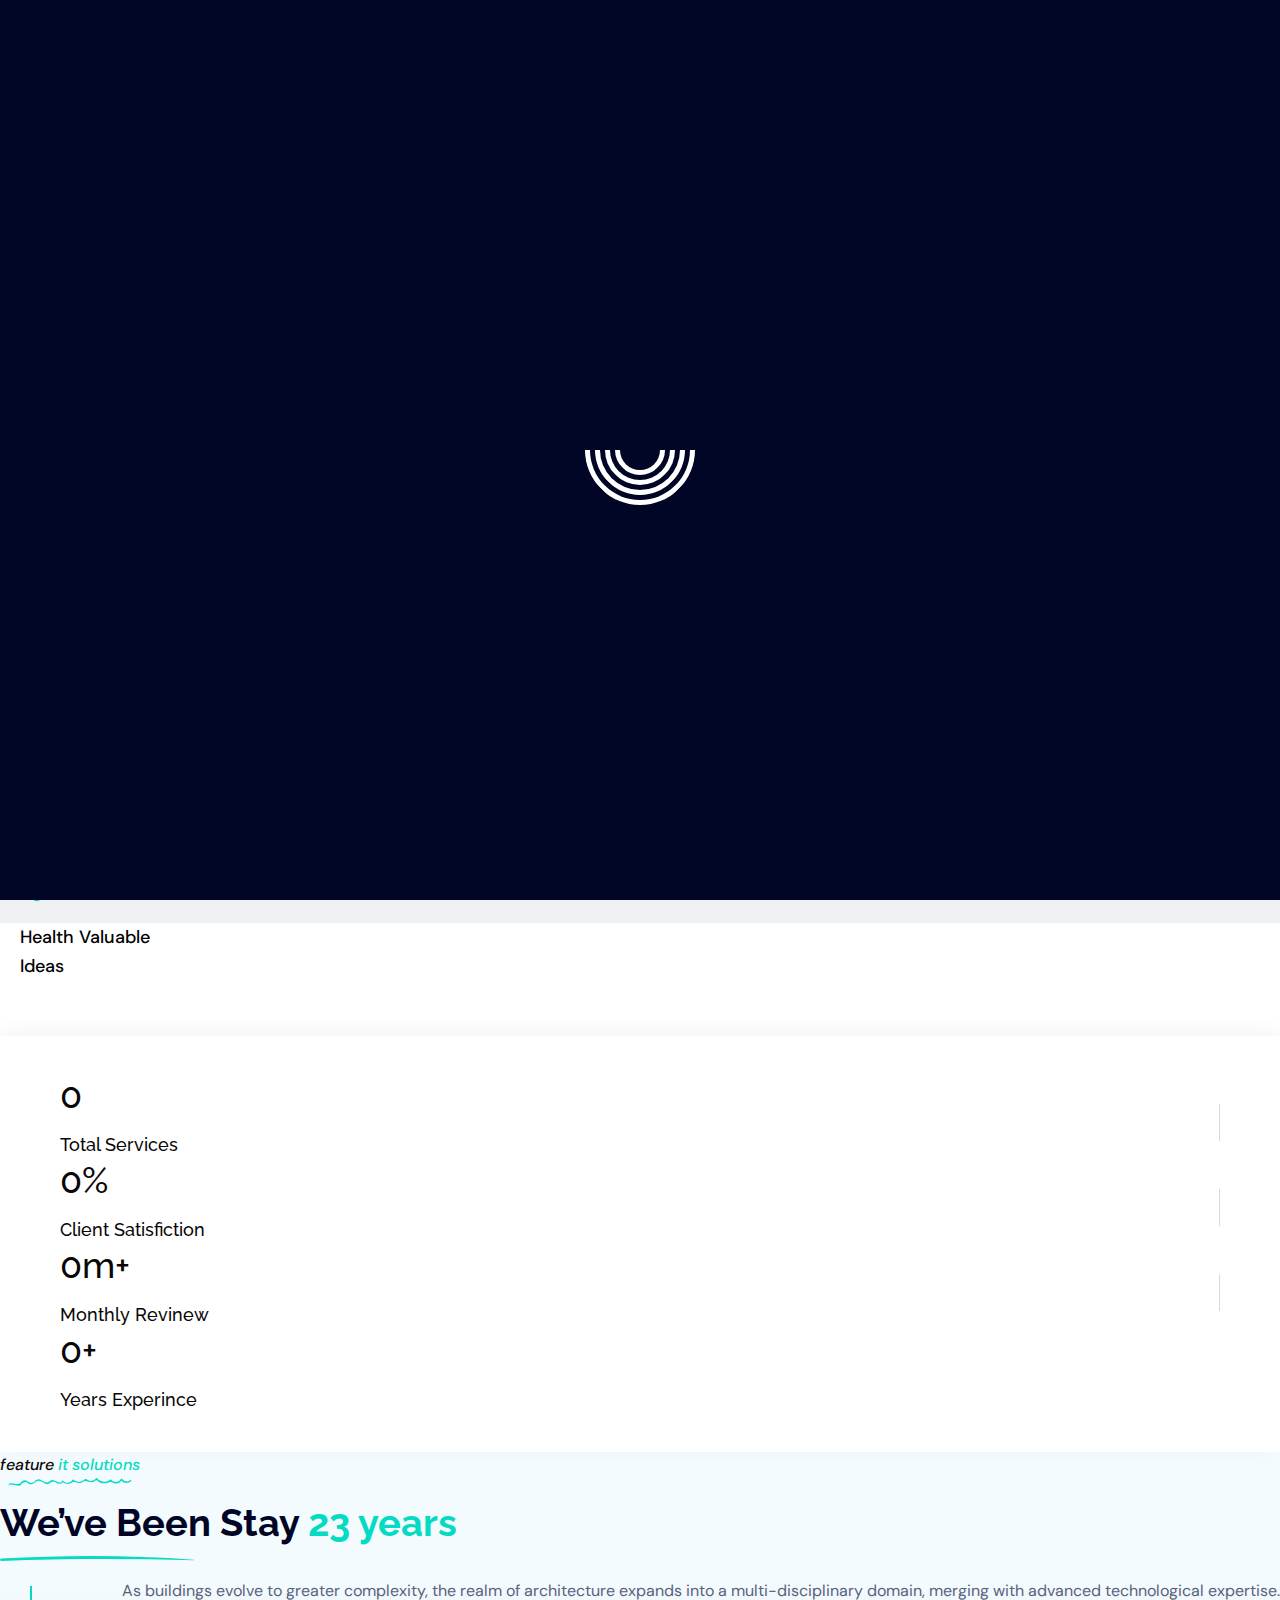
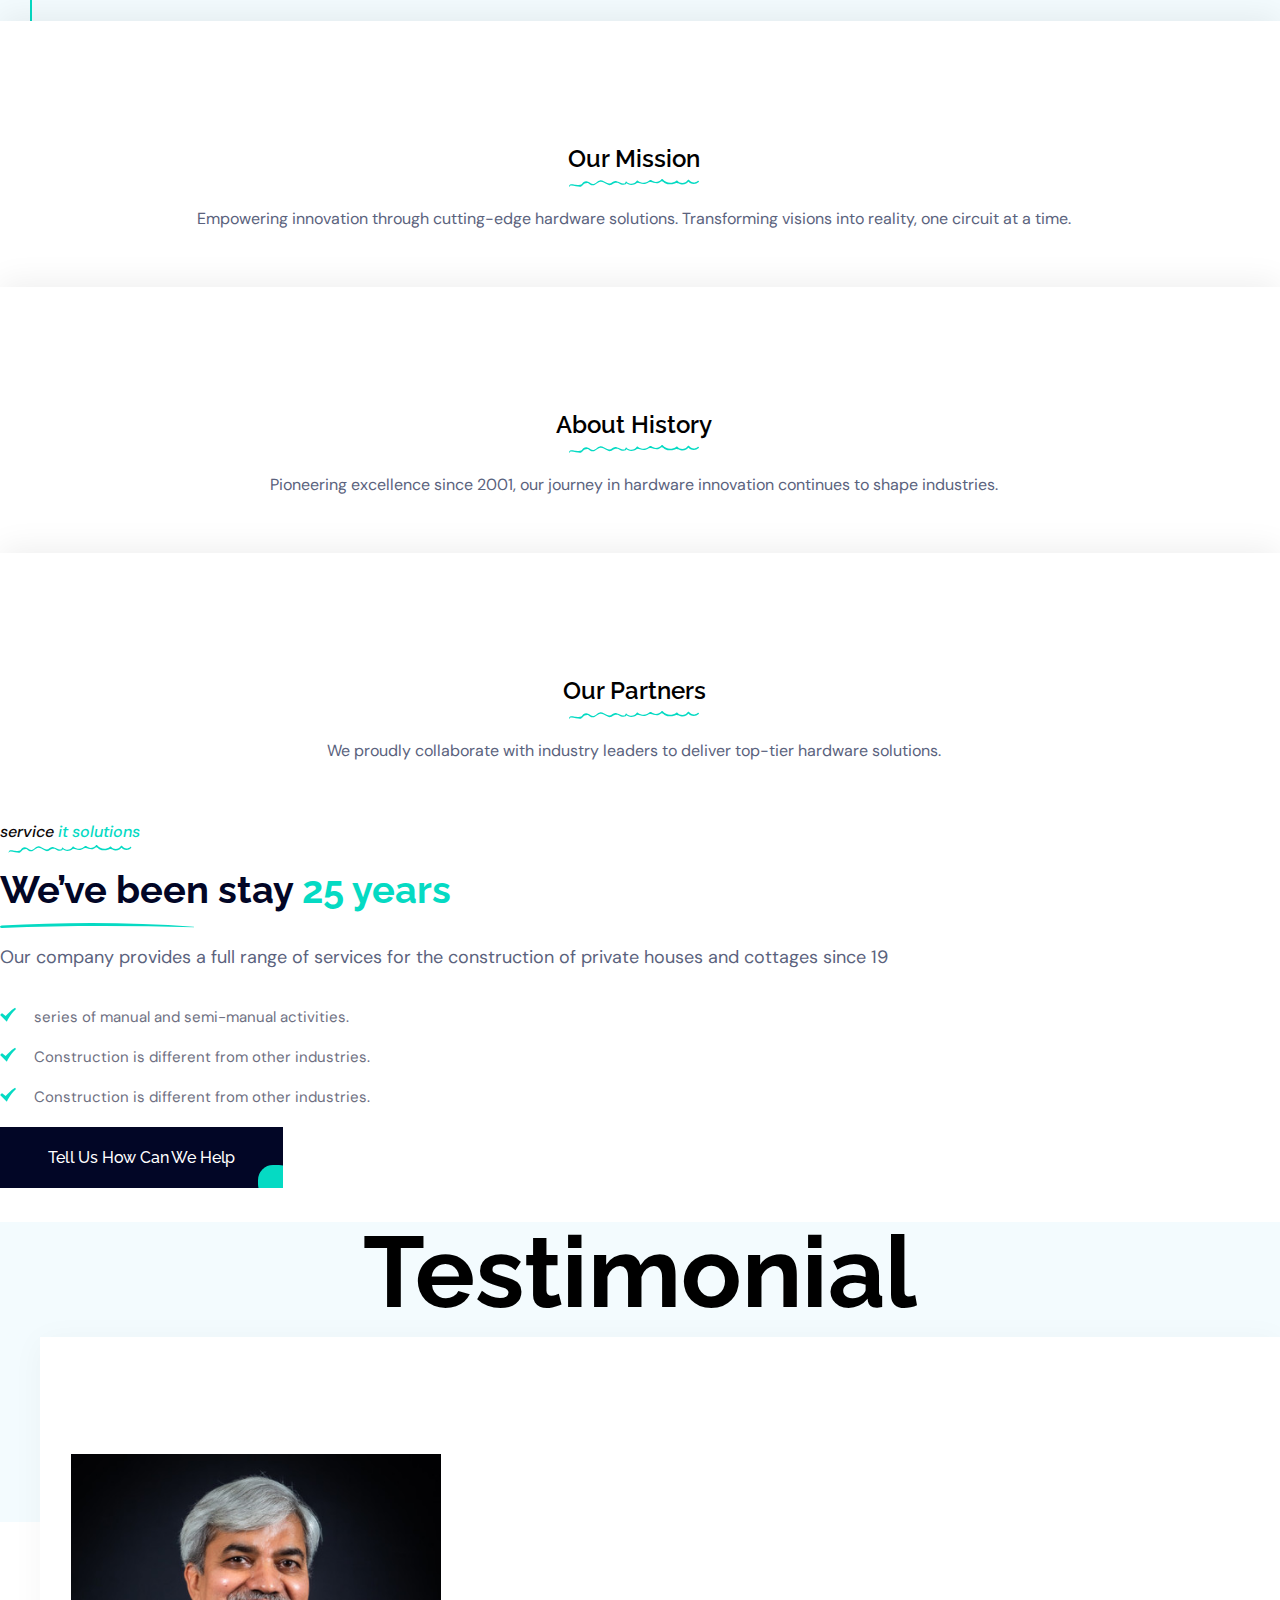
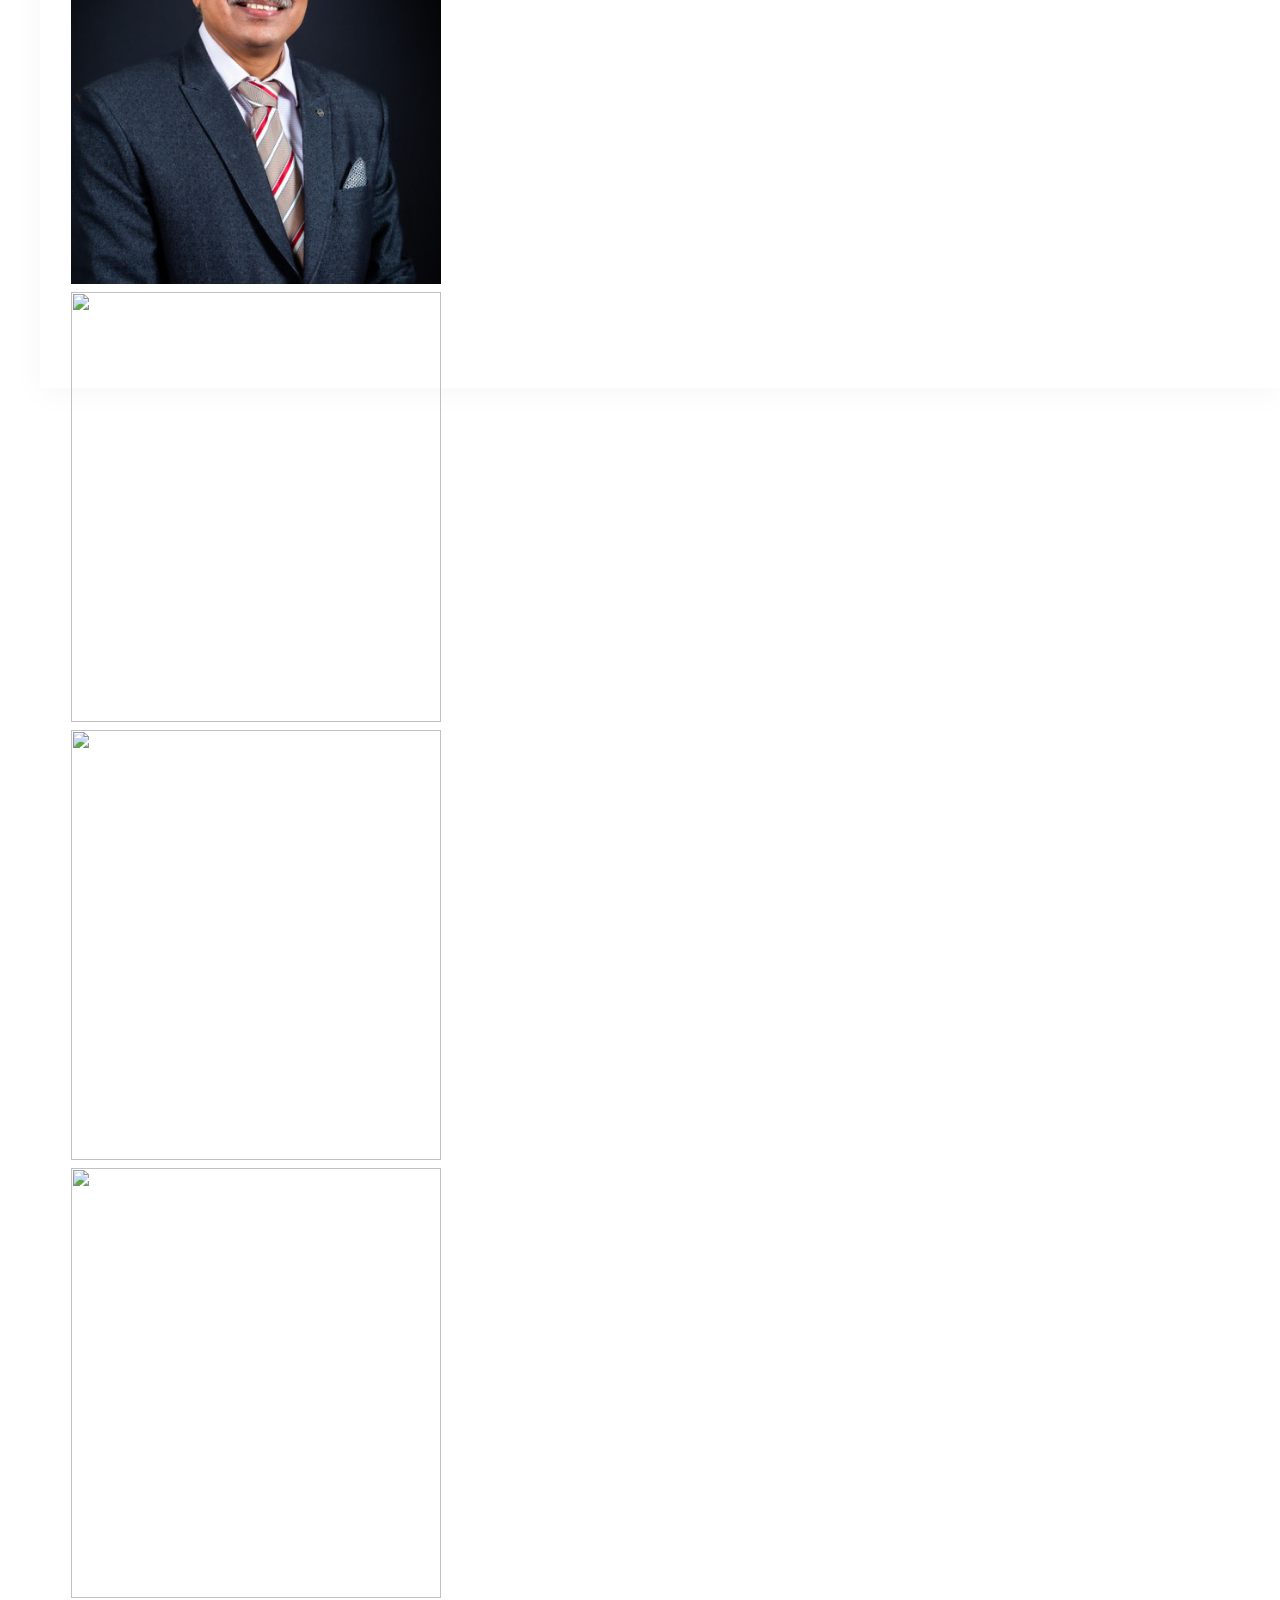
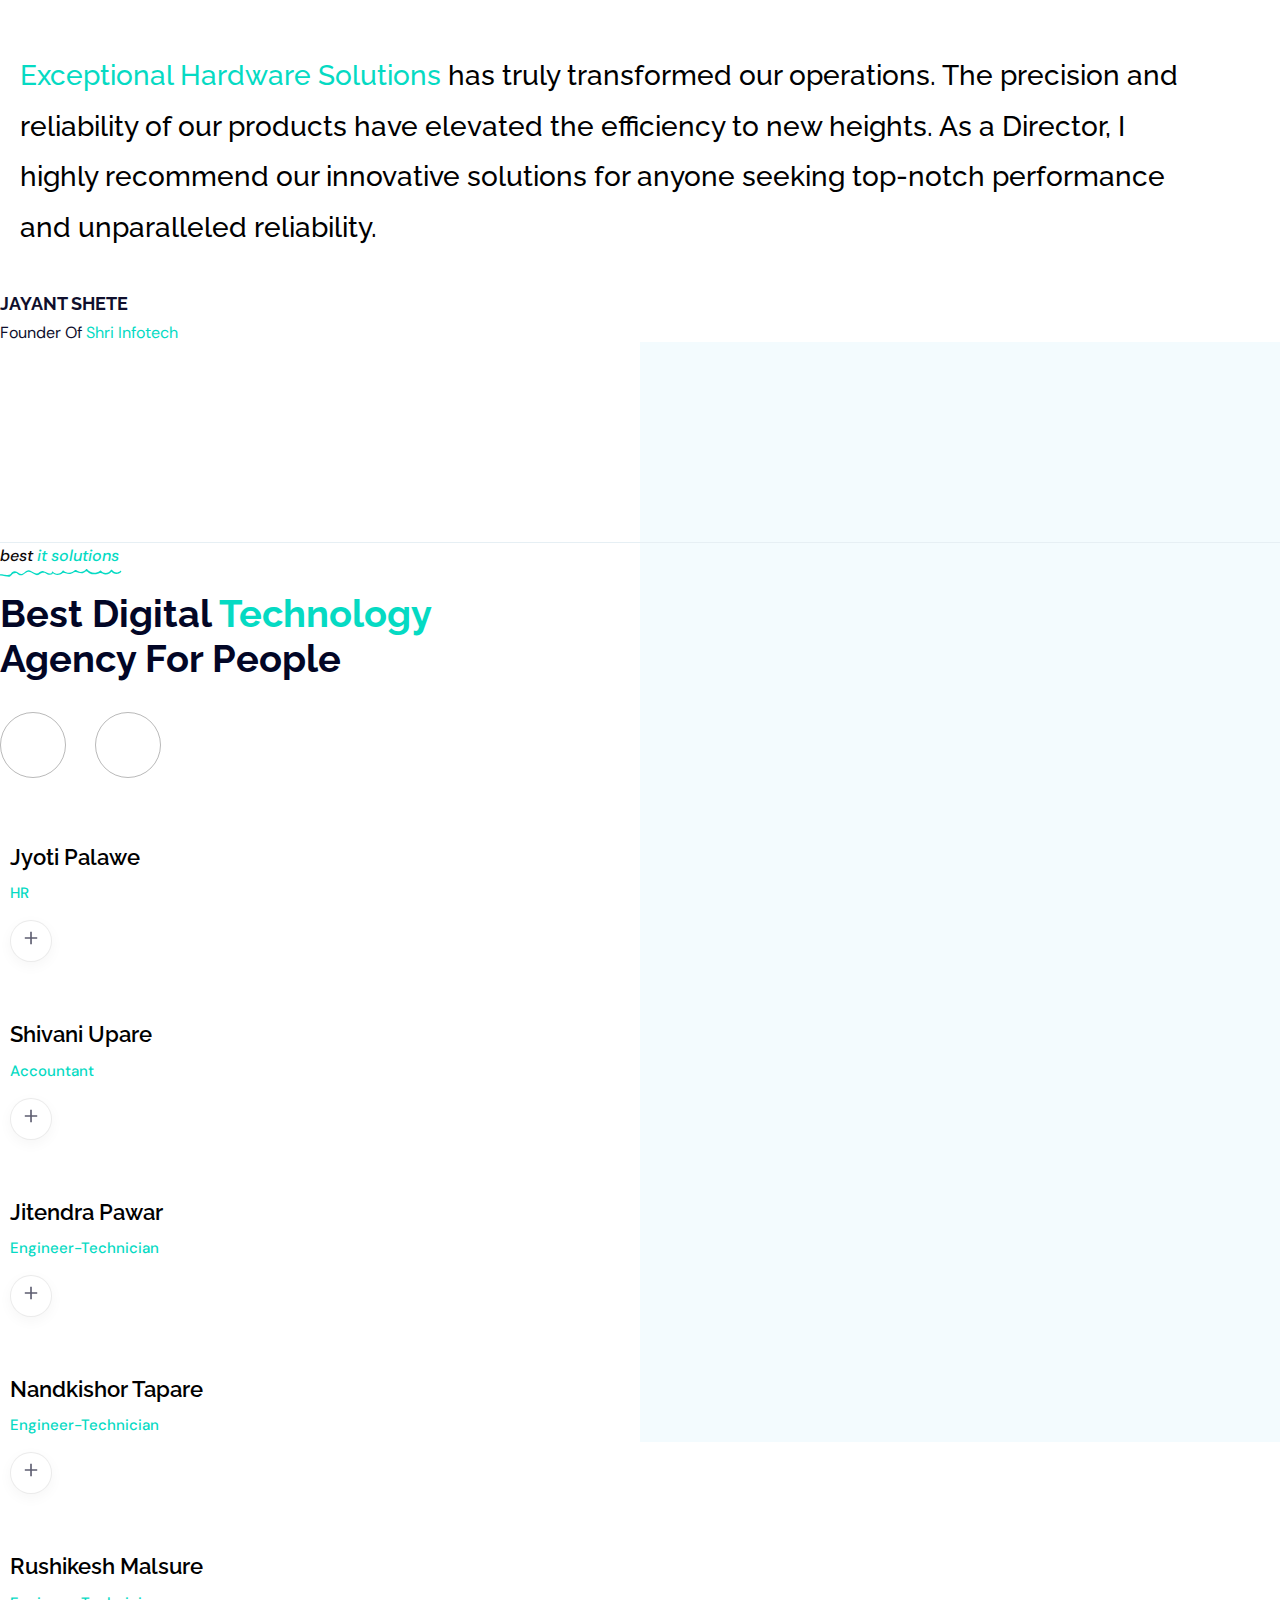
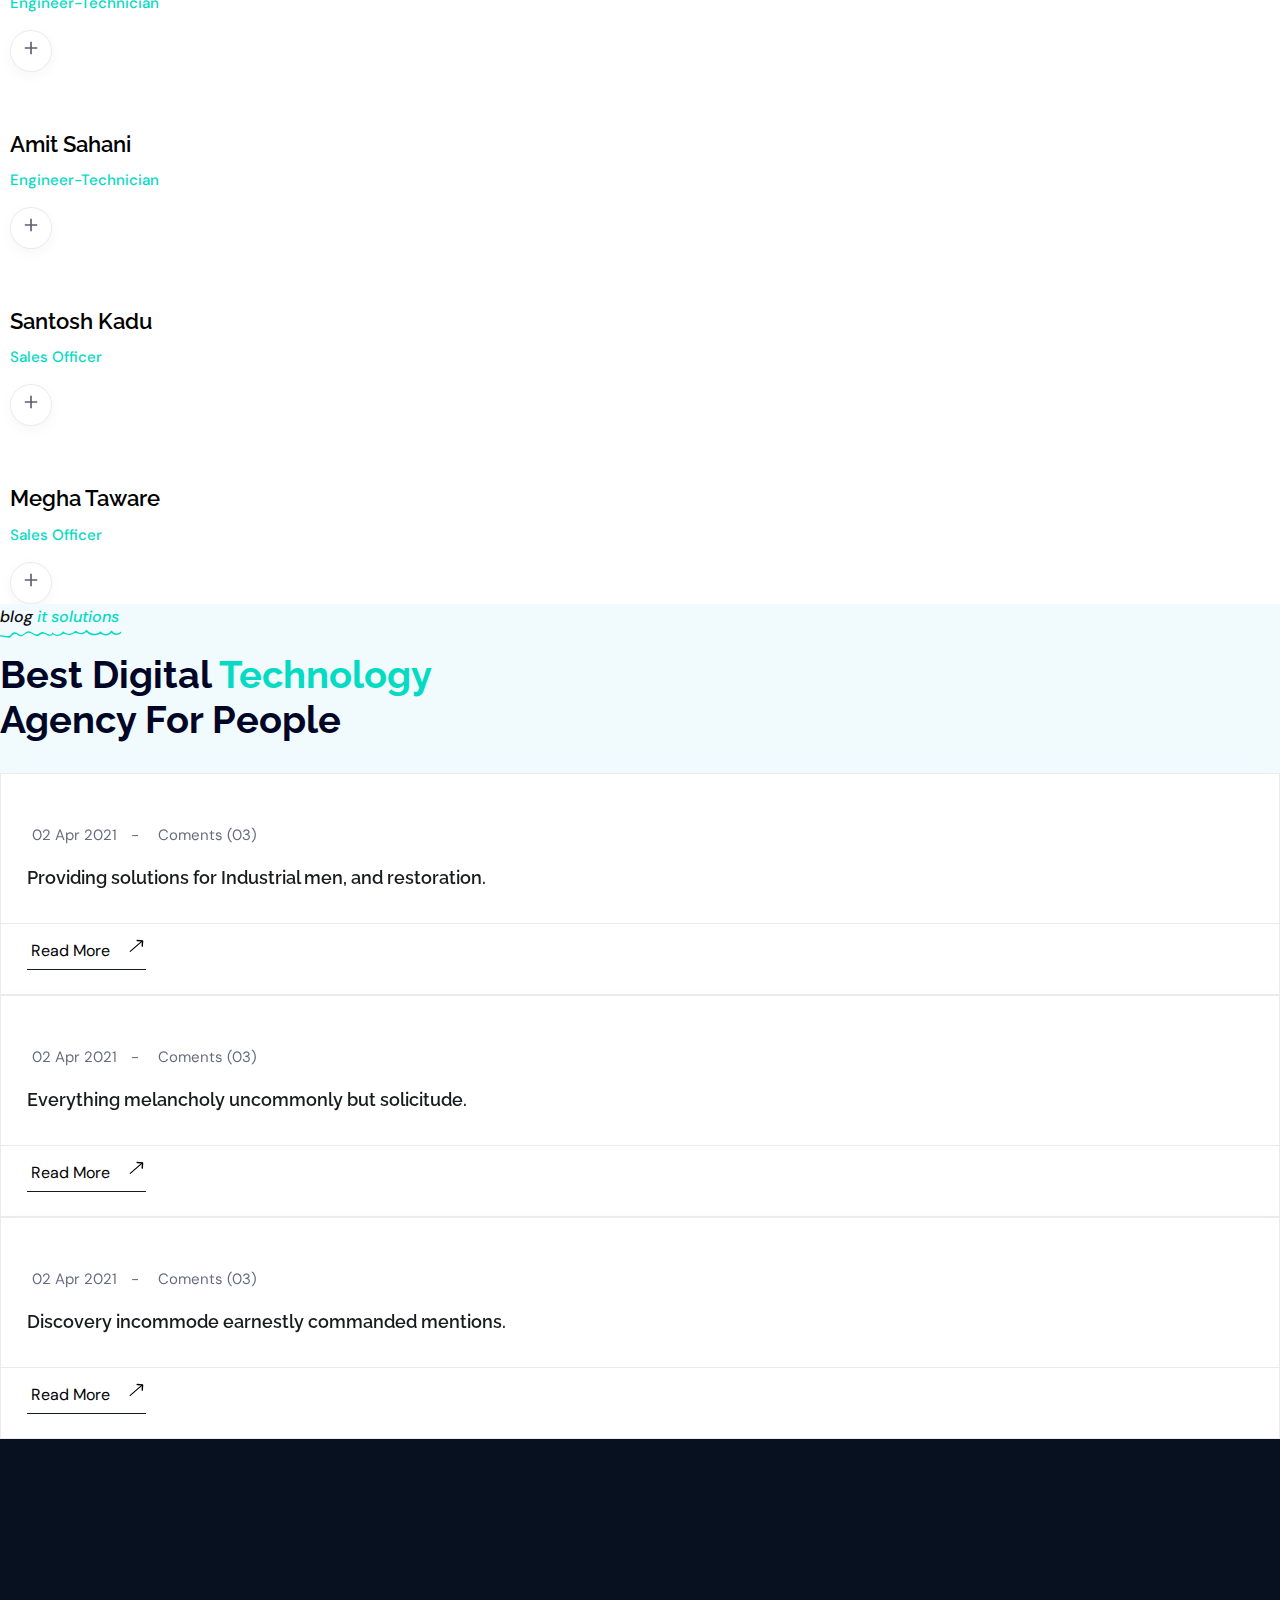
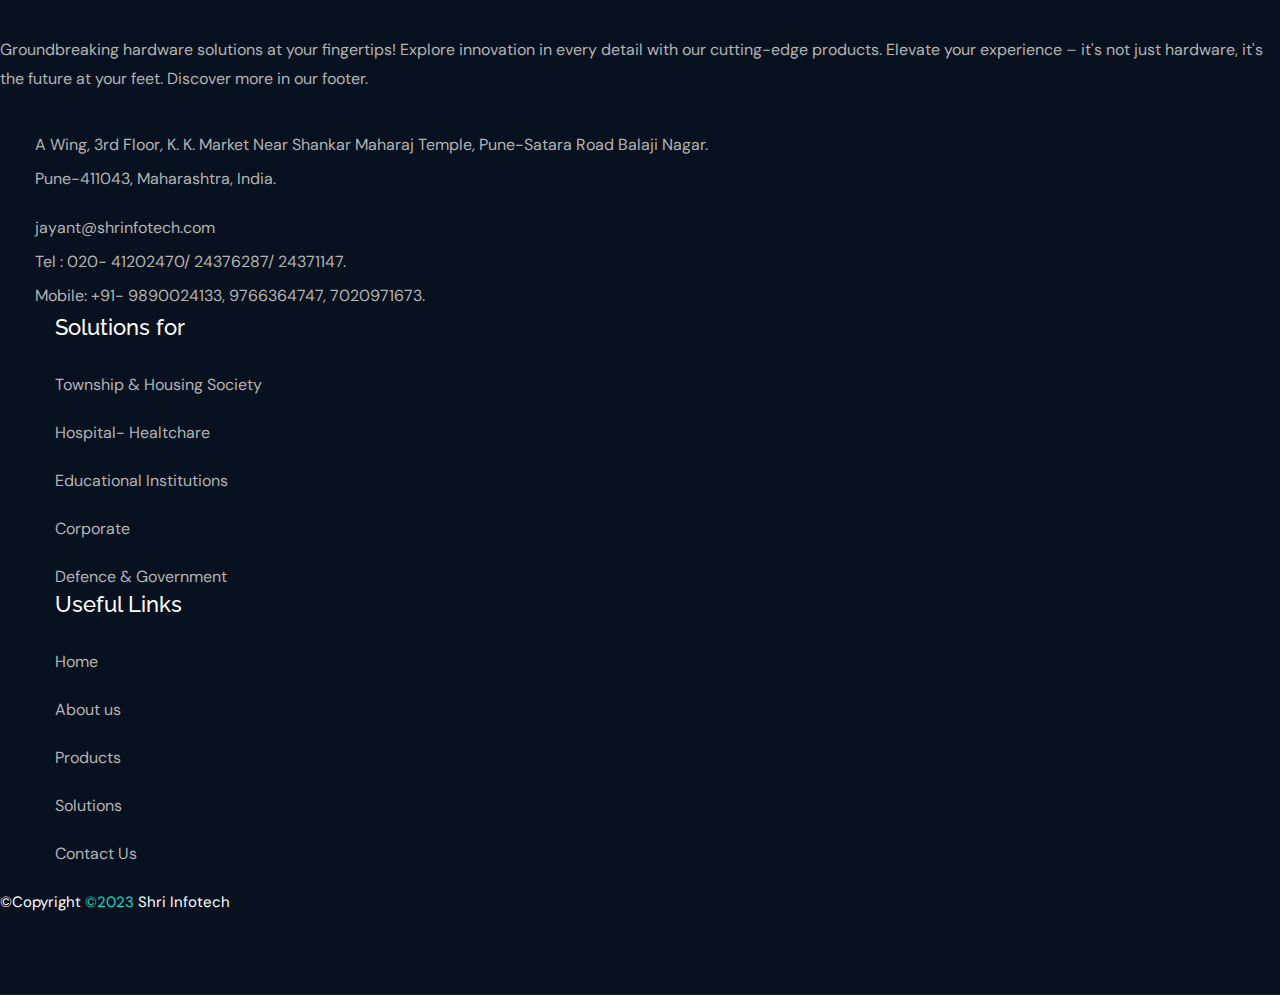
==== commit ac6be08f: "Added background images." ====
--- a/about-us.html
+++ b/about-us.html
@@ -330,7 +330,7 @@
             <div class="row">
                <div class="col-lg-6">
                   <div class="tp-about-breadcrumb-img p-relative text-center fadeLeft">
-                     <img src="assets/img/about/about-1.png" alt="">
+                     <img src="assets/img/about/" alt="">
                   </div>
                </div>
                <div class="col-lg-6">
@@ -818,8 +818,8 @@
                            </div>
                            <div class="tp-team-wrapper-content d-flex align-items-center justify-content-between">
                               <div class="tp-team-wrapper-content-text">
-                                 <h3 class="team-title"><a href="team-details.html">Alextina Ditarson</a></h3>
-                                 <p>App Developer</p>
+                                 <h3 class="team-title"><a href="team-details.html">Jyoti Palawe</a></h3>
+                                 <p>HR</p>
                               </div>
                               <div class="tp-team-wrapper-icon">
                                  <span class="tp-team-social">
@@ -844,8 +844,8 @@
                            </div>
                            <div class="tp-team-wrapper-content d-flex align-items-center justify-content-between">
                               <div class="tp-team-wrapper-content-text">
-                                 <h3 class="team-title"><a href="team-details.html">Leslie Alexander</a></h3>
-                                 <p>Web Developer</p>
+                                 <h3 class="team-title"><a href="team-details.html">Shivani Upare</a></h3>
+                                 <p>Accountant</p>
                               </div>
                               <div class="tp-team-wrapper-icon">
                                  <span class="tp-team-social">
@@ -870,8 +870,8 @@
                            </div>
                            <div class="tp-team-wrapper-content d-flex align-items-center justify-content-between">
                               <div class="tp-team-wrapper-content-text">
-                                 <h3 class="team-title"><a href="team-details.html">Brooklyn Simmons</a></h3>
-                                 <p>Game Developer</p>
+                                 <h3 class="team-title"><a href="team-details.html">Jitendra Pawar</a></h3>
+                                 <p>Engineer-Technician</p>
                               </div>
                               <div class="tp-team-wrapper-icon">
                                  <span class="tp-team-social">
@@ -883,6 +883,88 @@
                            </div>
                         </div>
                      </div>
+
+                     <div class="swiper-slide">
+                        <div class="tp-team-wrapper p-relative">
+                           <div class="tp-team-wrapper-thumb">
+                              <a href="team-details.html"><img src="assets/img/team/team-1.jpg" alt=""></a>
+                              <div class="tp-team-social-info">
+                                 <a href="#"><i class="fab fa-facebook-f"></i></a>
+                                 <a href="#"><i class="fab fa-twitter"></i></a>
+                                 <a href="#"><i class="fab fa-linkedin"></i></a>
+                                 <a href="#"><i class="fab fa-youtube"></i></a>
+                              </div>
+                           </div>
+                           <div class="tp-team-wrapper-content d-flex align-items-center justify-content-between">
+                              <div class="tp-team-wrapper-content-text">
+                                 <h3 class="team-title"><a href="team-details.html">Nandkishor Tapare</a></h3>
+                                 <p>Engineer-Technician</p>
+                              </div>
+                              <div class="tp-team-wrapper-icon">
+                                 <span class="tp-team-social">
+                                    <svg width="14" height="14" viewBox="0 0 14 14" fill="none" xmlns="http://www.w3.org/2000/svg">
+                                       <path d="M6.17963 0.813046L6.19966 6.20109L0.813128 6.17955L0.819197 7.81233L6.20573 7.83388L6.22576 13.2219L7.85808 13.2285L7.83805 7.84041L13.2246 7.86195L13.2185 6.22917L7.83198 6.20762L7.81195 0.819575L6.17963 0.813046Z" fill="currentColor"/>
+                                    </svg>
+                                 </span>
+                              </div>
+                           </div>
+                        </div>
+                     </div>
+
+                     <div class="swiper-slide">
+                        <div class="tp-team-wrapper p-relative">
+                           <div class="tp-team-wrapper-thumb">
+                              <a href="team-details.html"><img src="assets/img/team/team-1.jpg" alt=""></a>
+                              <div class="tp-team-social-info">
+                                 <a href="#"><i class="fab fa-facebook-f"></i></a>
+                                 <a href="#"><i class="fab fa-twitter"></i></a>
+                                 <a href="#"><i class="fab fa-linkedin"></i></a>
+                                 <a href="#"><i class="fab fa-youtube"></i></a>
+                              </div>
+                           </div>
+                           <div class="tp-team-wrapper-content d-flex align-items-center justify-content-between">
+                              <div class="tp-team-wrapper-content-text">
+                                 <h3 class="team-title"><a href="team-details.html">Rushikesh Malsure</a></h3>
+                                 <p>Engineer-Technician</p>
+                              </div>
+                              <div class="tp-team-wrapper-icon">
+                                 <span class="tp-team-social">
+                                    <svg width="14" height="14" viewBox="0 0 14 14" fill="none" xmlns="http://www.w3.org/2000/svg">
+                                       <path d="M6.17963 0.813046L6.19966 6.20109L0.813128 6.17955L0.819197 7.81233L6.20573 7.83388L6.22576 13.2219L7.85808 13.2285L7.83805 7.84041L13.2246 7.86195L13.2185 6.22917L7.83198 6.20762L7.81195 0.819575L6.17963 0.813046Z" fill="currentColor"/>
+                                    </svg>
+                                 </span>
+                              </div>
+                           </div>
+                        </div>
+                     </div>
+
+                     <div class="swiper-slide">
+                        <div class="tp-team-wrapper p-relative">
+                           <div class="tp-team-wrapper-thumb">
+                              <a href="team-details.html"><img src="assets/img/team/team-1.jpg" alt=""></a>
+                              <div class="tp-team-social-info">
+                                 <a href="#"><i class="fab fa-facebook-f"></i></a>
+                                 <a href="#"><i class="fab fa-twitter"></i></a>
+                                 <a href="#"><i class="fab fa-linkedin"></i></a>
+                                 <a href="#"><i class="fab fa-youtube"></i></a>
+                              </div>
+                           </div>
+                           <div class="tp-team-wrapper-content d-flex align-items-center justify-content-between">
+                              <div class="tp-team-wrapper-content-text">
+                                 <h3 class="team-title"><a href="team-details.html">Amit Sahani</a></h3>
+                                 <p>Engineer-Technician</p>
+                              </div>
+                              <div class="tp-team-wrapper-icon">
+                                 <span class="tp-team-social">
+                                    <svg width="14" height="14" viewBox="0 0 14 14" fill="none" xmlns="http://www.w3.org/2000/svg">
+                                       <path d="M6.17963 0.813046L6.19966 6.20109L0.813128 6.17955L0.819197 7.81233L6.20573 7.83388L6.22576 13.2219L7.85808 13.2285L7.83805 7.84041L13.2246 7.86195L13.2185 6.22917L7.83198 6.20762L7.81195 0.819575L6.17963 0.813046Z" fill="currentColor"/>
+                                    </svg>
+                                 </span>
+                              </div>
+                           </div>
+                        </div>
+                     </div>
+
                      <div class="swiper-slide">
                         <div class="tp-team-wrapper p-relative">
                            <div class="tp-team-wrapper-thumb">
@@ -896,8 +978,8 @@
                            </div>
                            <div class="tp-team-wrapper-content d-flex align-items-center justify-content-between">
                               <div class="tp-team-wrapper-content-text">
-                                 <h3 class="team-title"><a href="team-details.html">Marvin McKinney</a></h3>
-                                 <p>Website Developer</p>
+                                 <h3 class="team-title"><a href="team-details.html">Santosh Kadu</a></h3>
+                                 <p>Sales Officer</p>
                               </div>
                               <div class="tp-team-wrapper-icon">
                                  <span class="tp-team-social">
@@ -922,8 +1004,8 @@
                            </div>
                            <div class="tp-team-wrapper-content d-flex align-items-center justify-content-between">
                               <div class="tp-team-wrapper-content-text">
-                                 <h3 class="team-title"><a href="team-details.html">Kathryn Murphy</a></h3>
-                                 <p>GRAPHIC DESIGNER</p>
+                                 <h3 class="team-title"><a href="team-details.html">Megha Taware</a></h3>
+                                 <p>Sales Officer</p>
                               </div>
                               <div class="tp-team-wrapper-icon">
                                  <span class="tp-team-social">
--- a/assets/css/main.css
+++ b/assets/css/main.css
@@ -3964,7 +3964,7 @@
   content: "";
   height: 103px;
   width: 1px;
-  background: rgba(217, 217, 217, 0.18);
+  background: rgba(247, 244, 244, 0.18);
   right: -124px;
   top: -35px;
 }
@@ -12060,7 +12060,7 @@
   transition: all 0.3s ease-in-out;
 }
 .tp-industry-tab-content {
-  margin-top: 40px;
+  margin-top: 50px;
 }
 @media (max-width: 575px) {
   .tp-industry-tab-content-inner {
